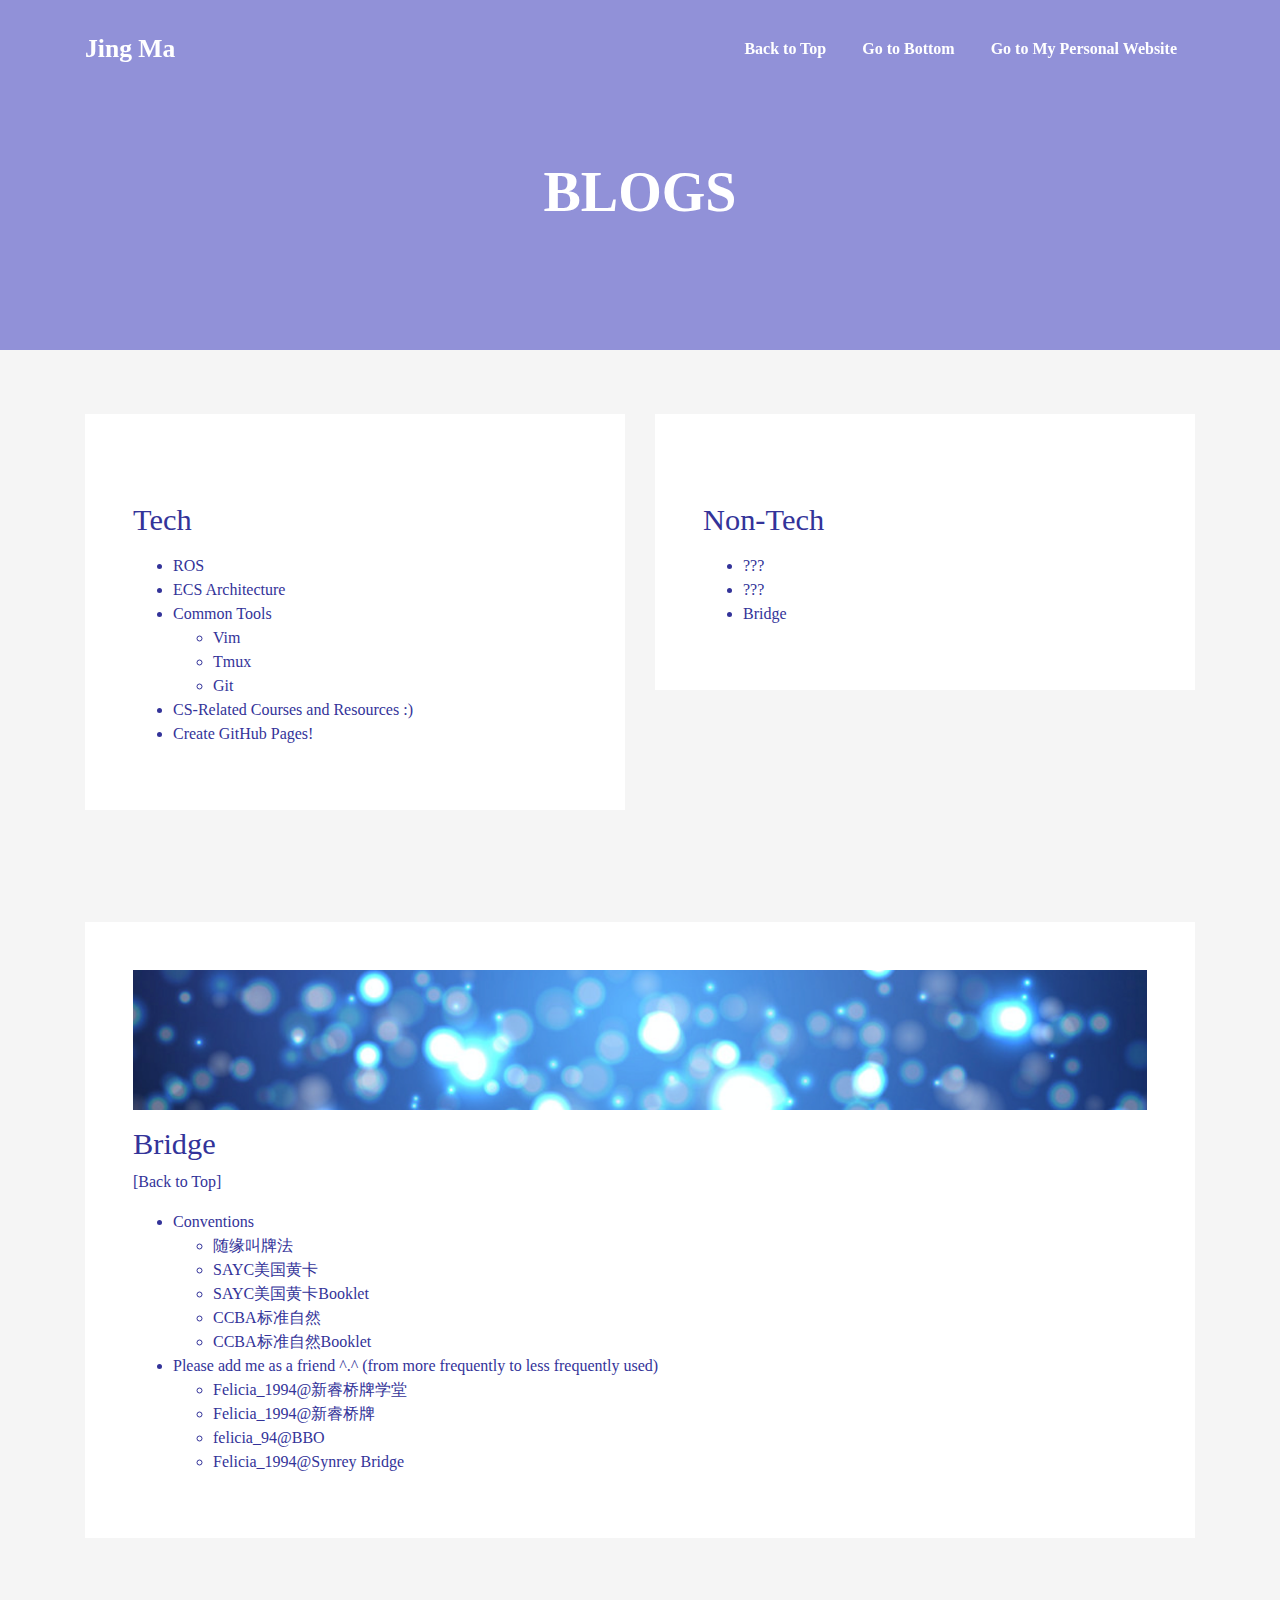
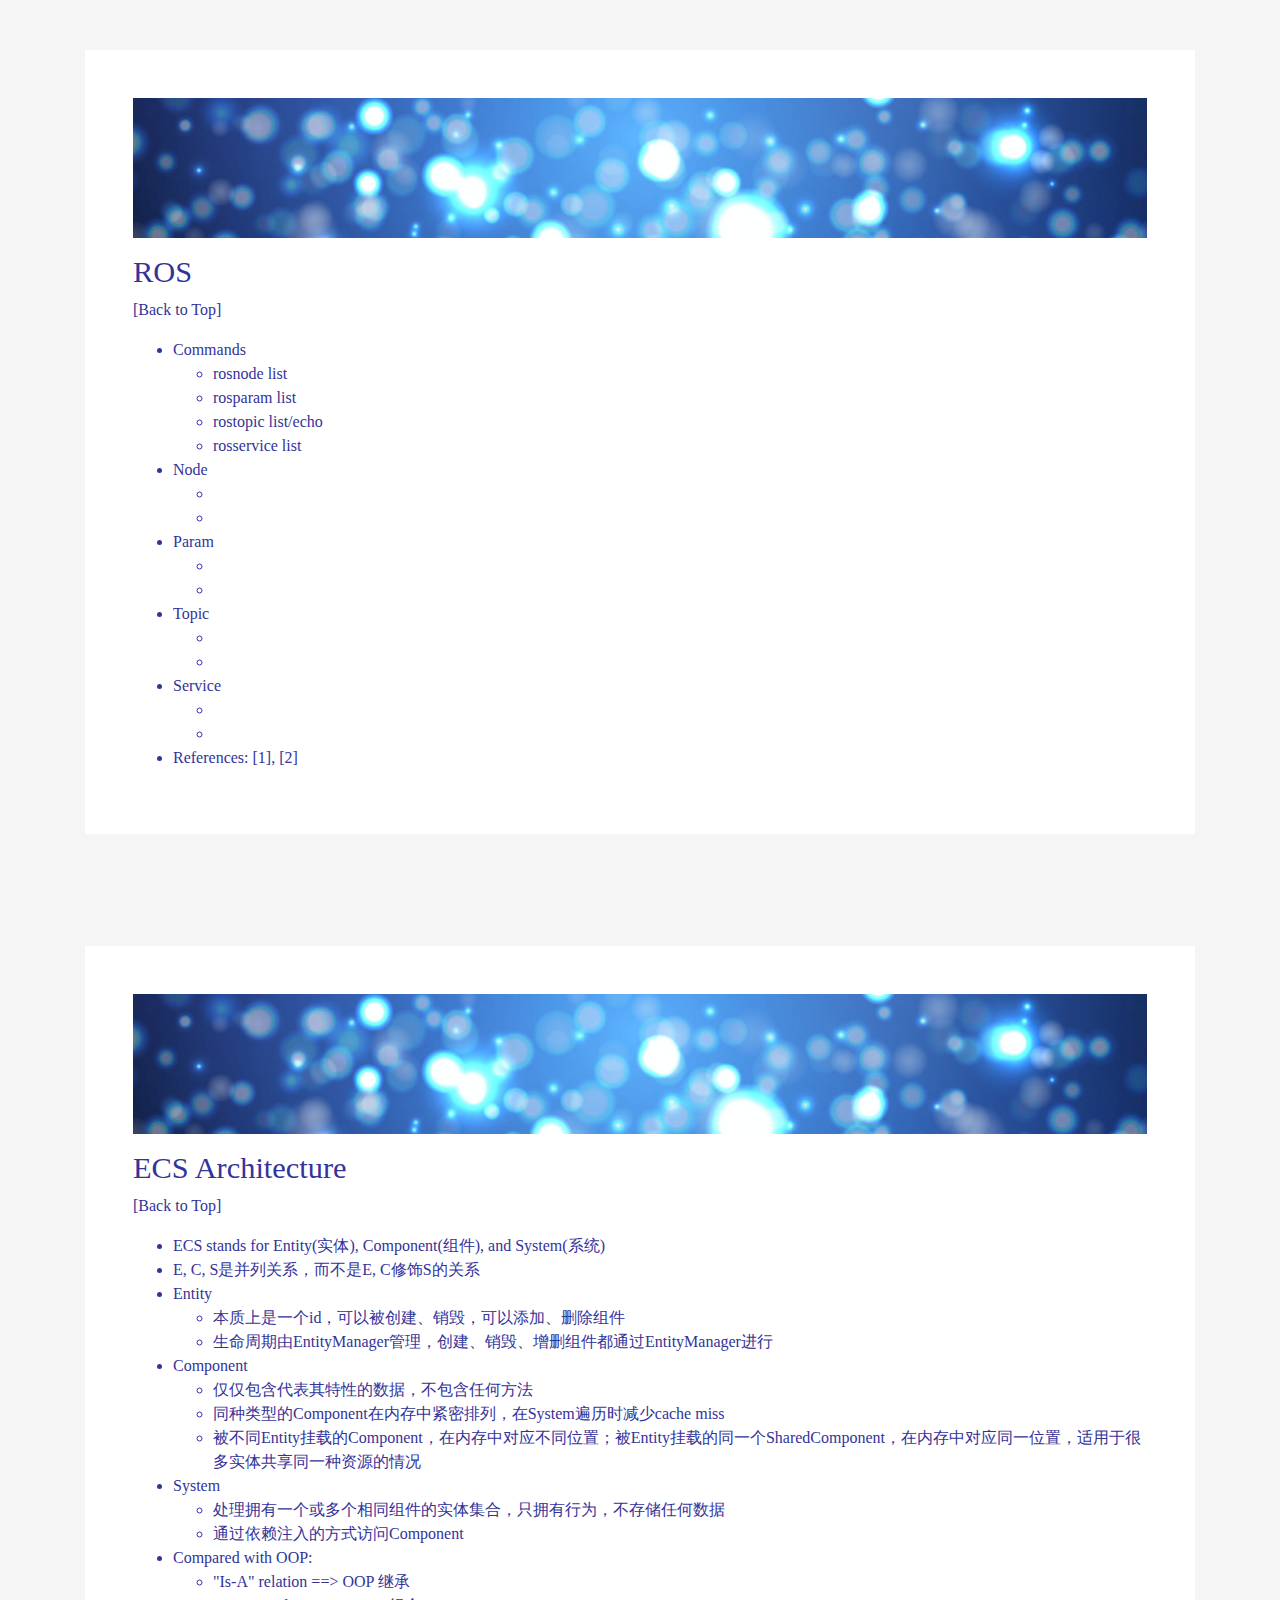
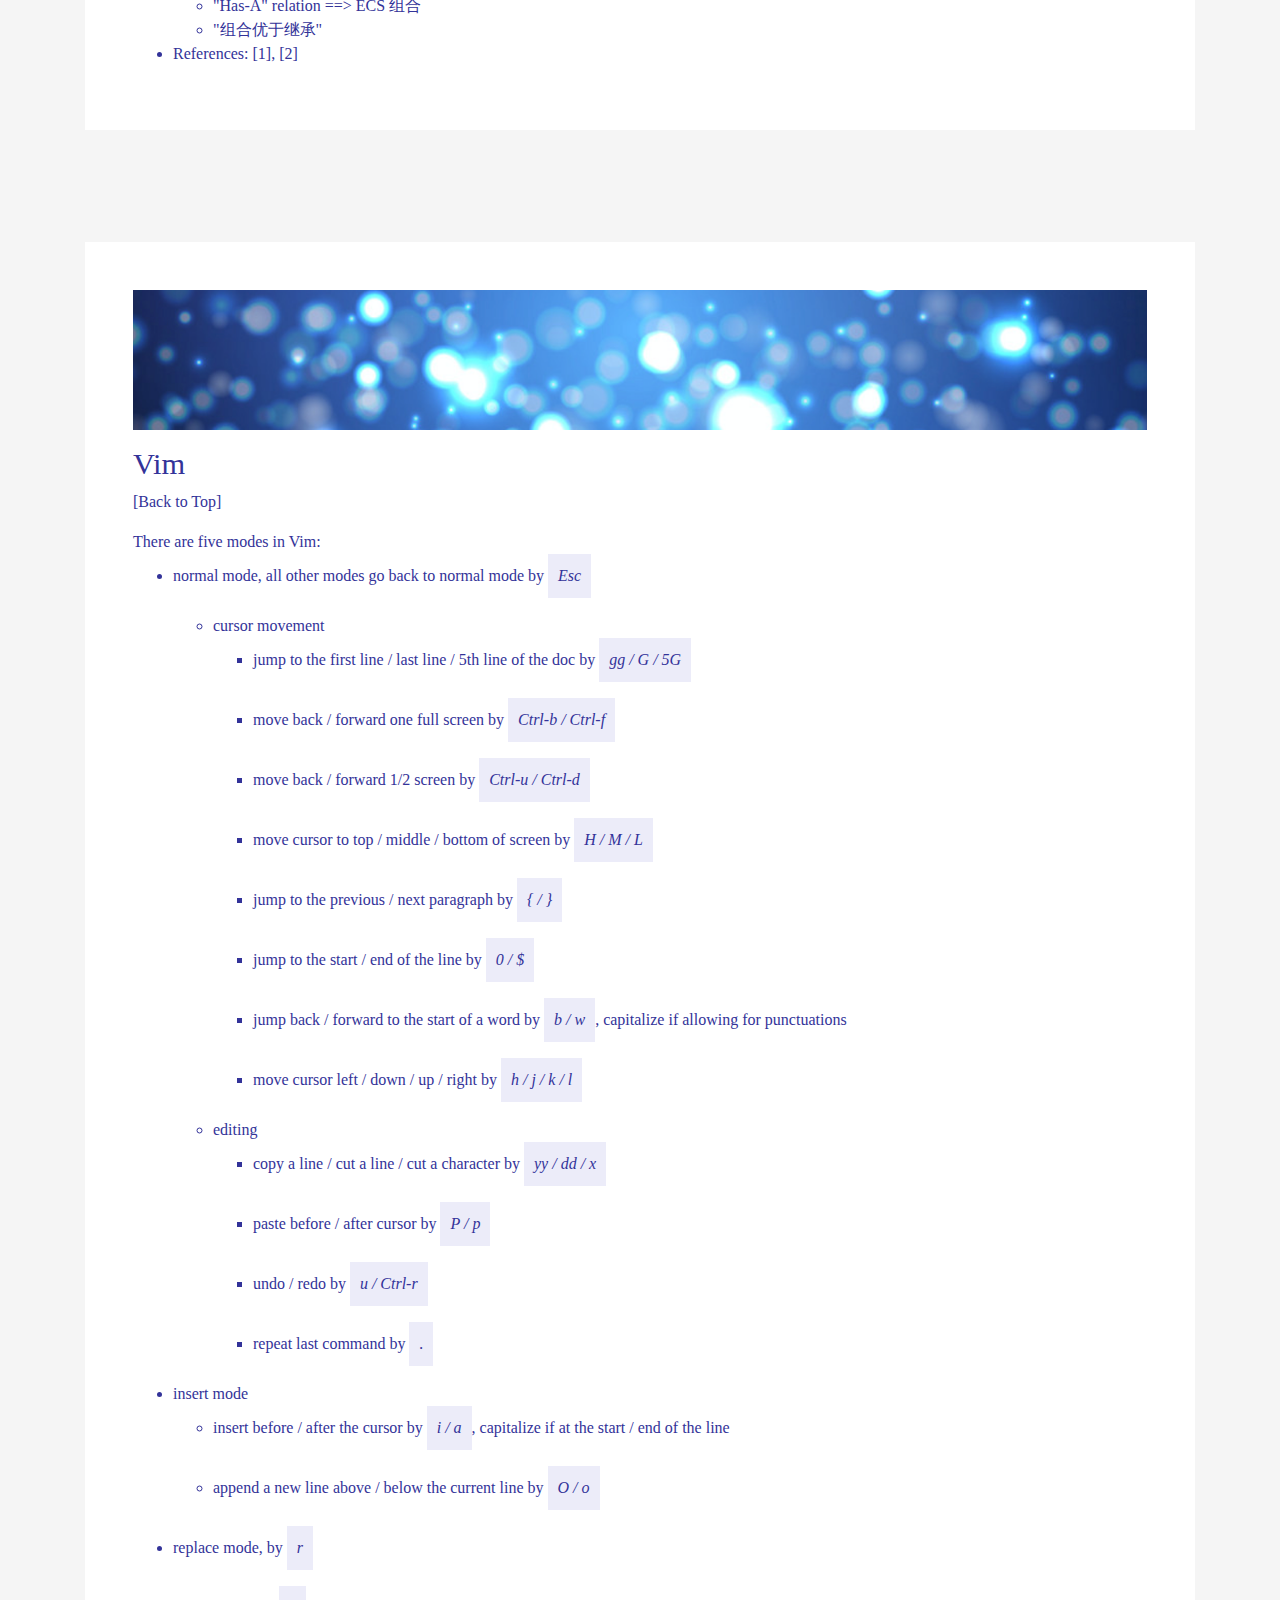
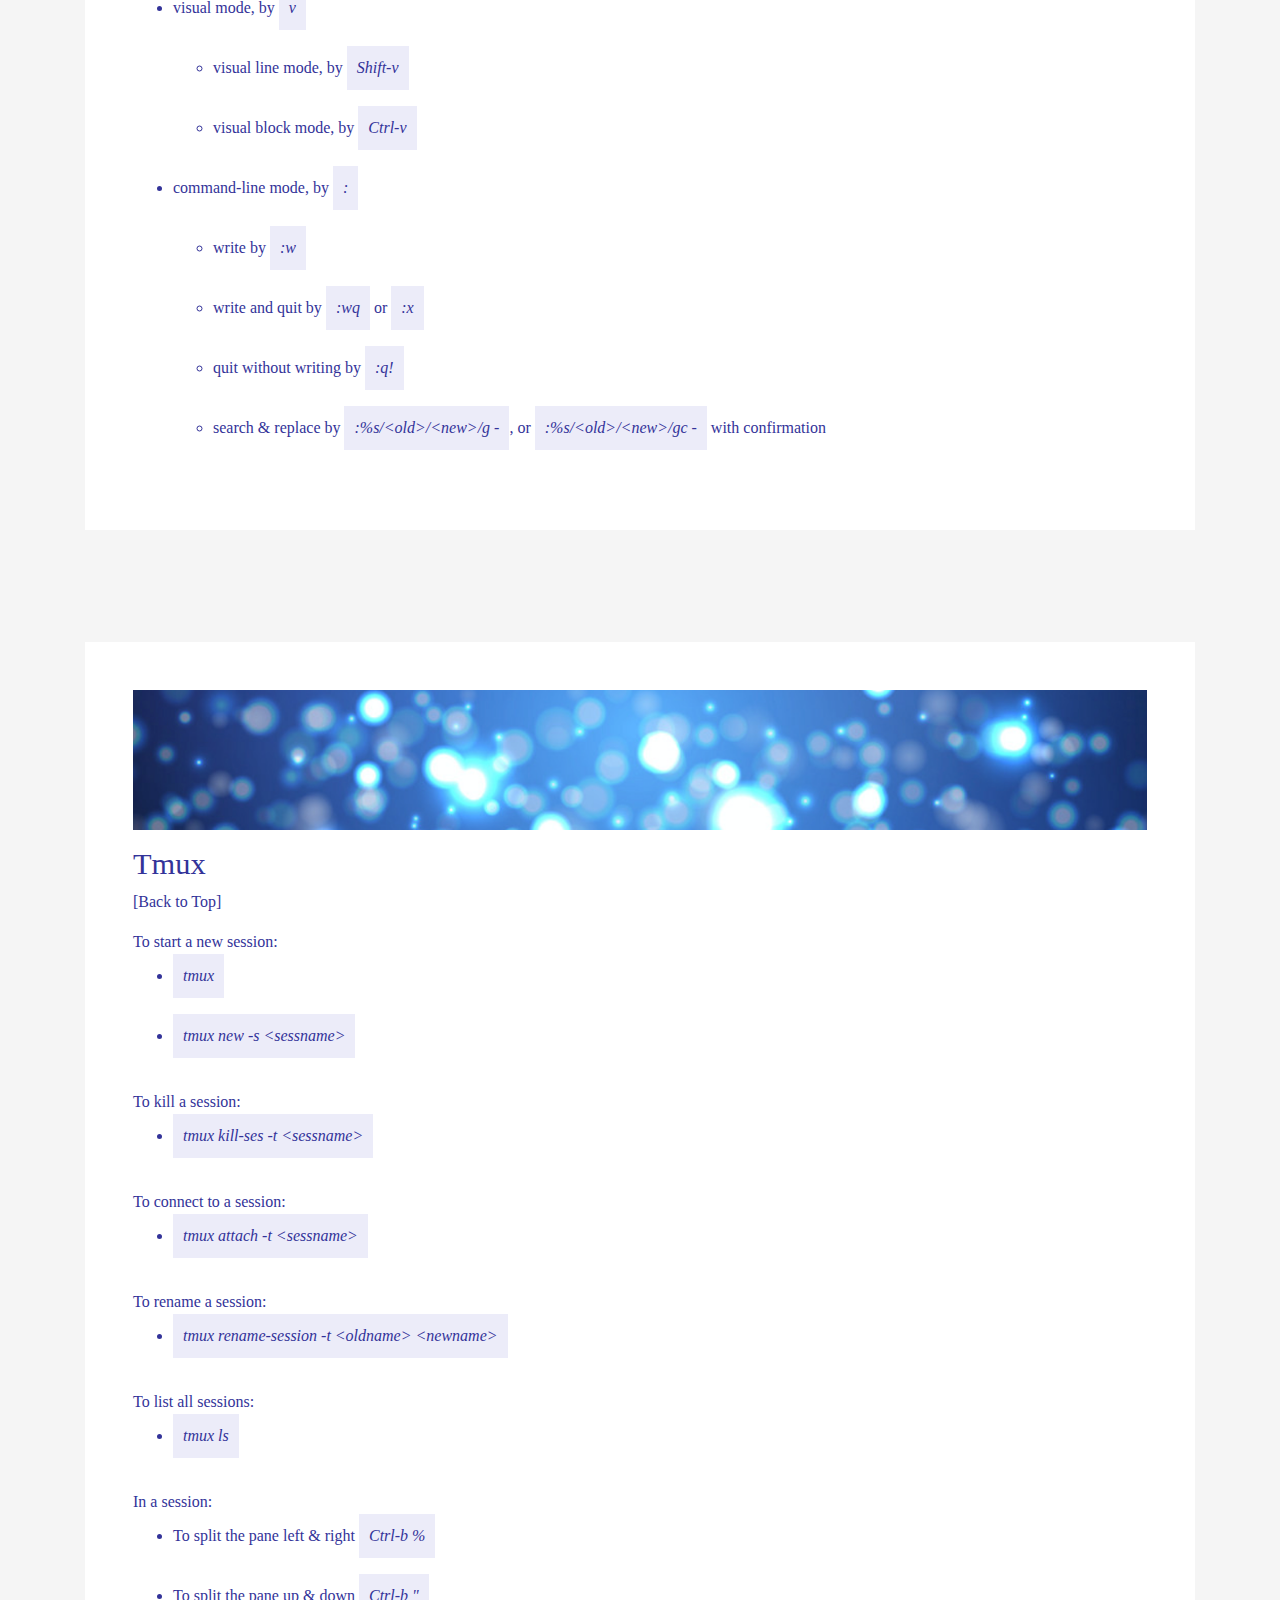
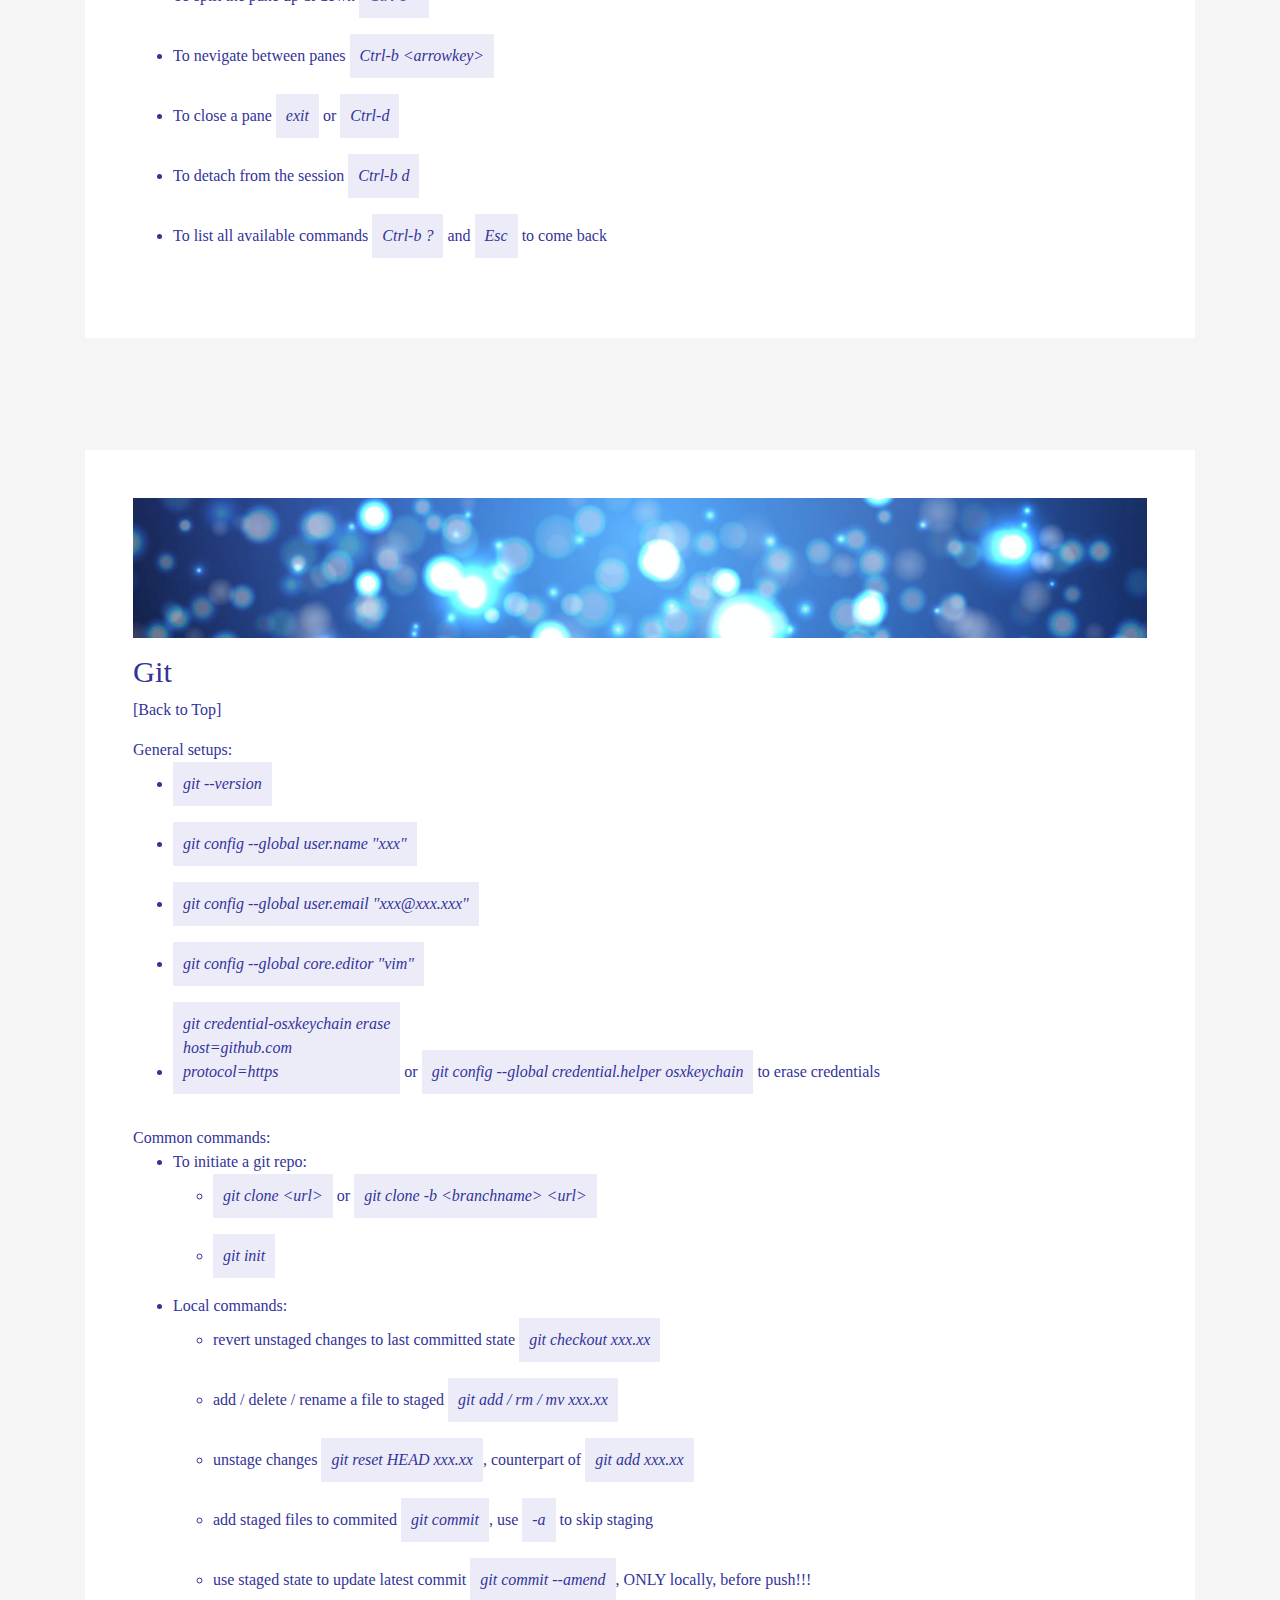
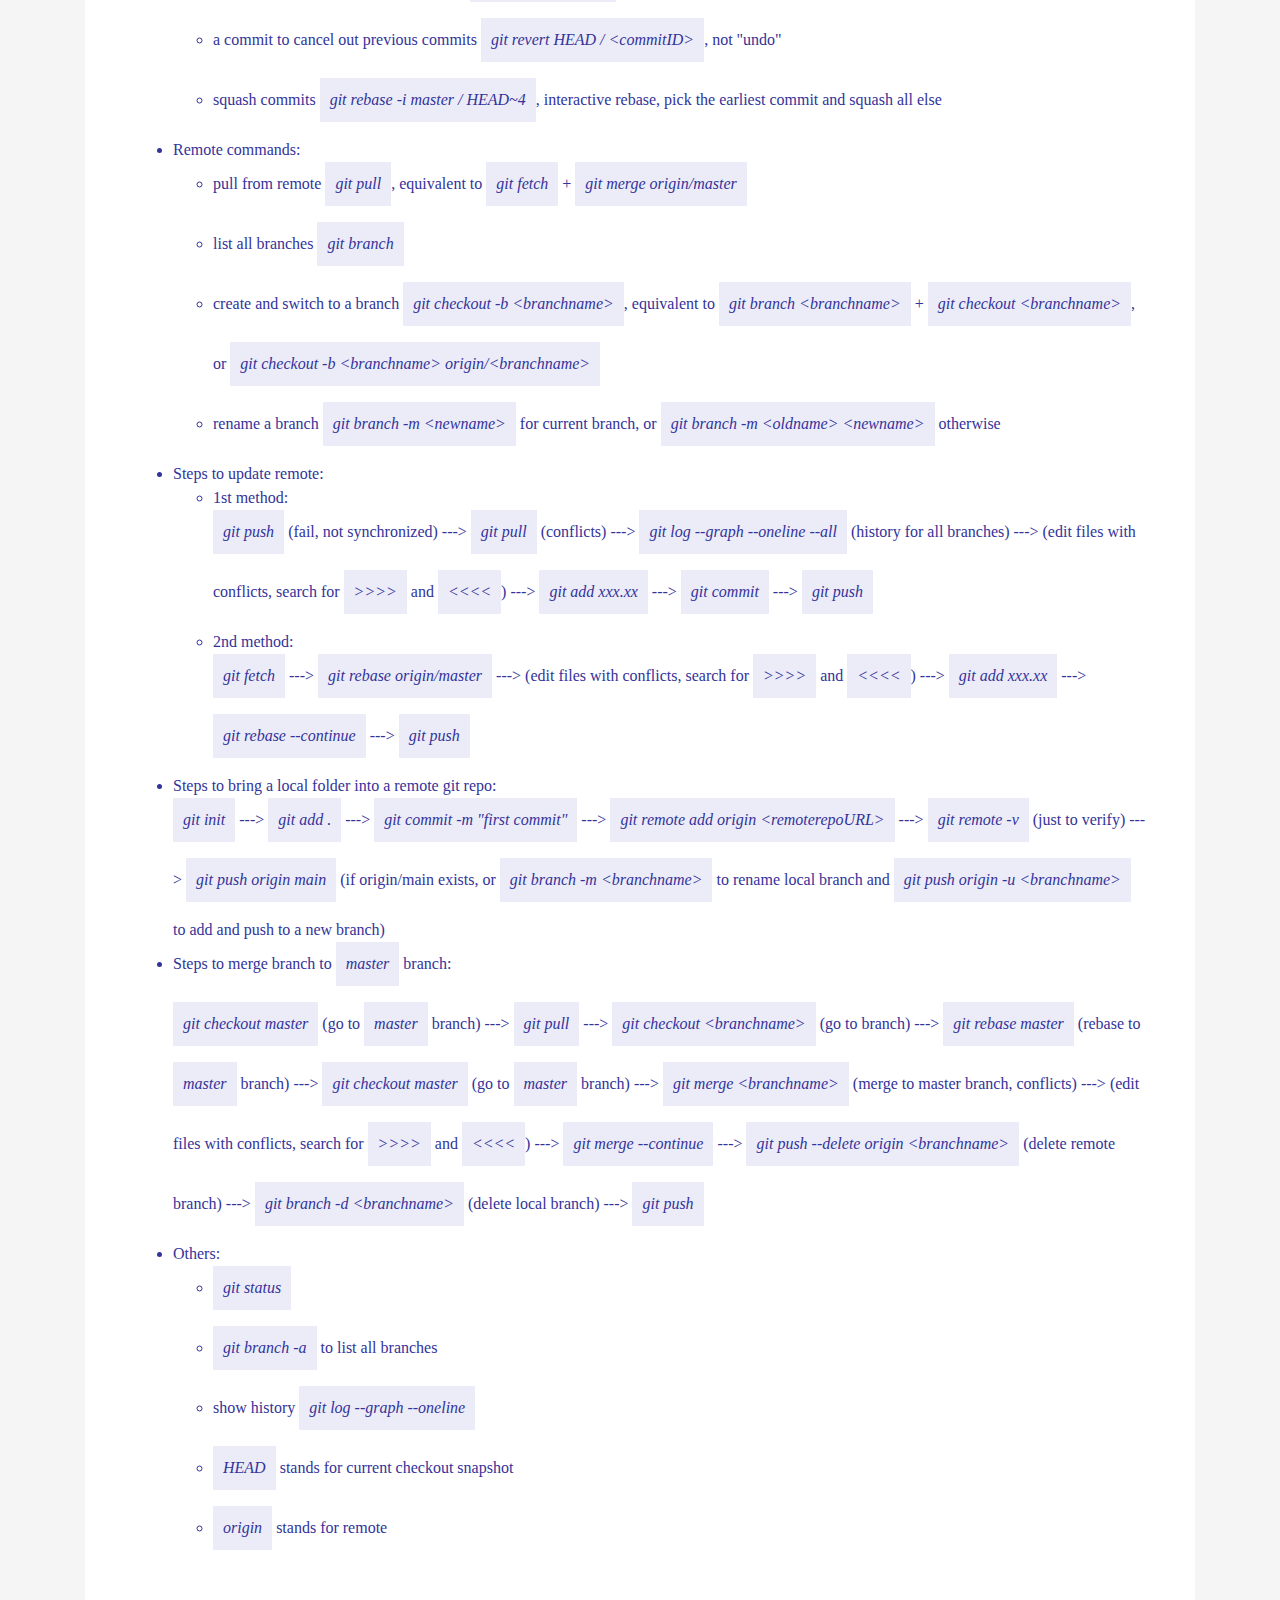
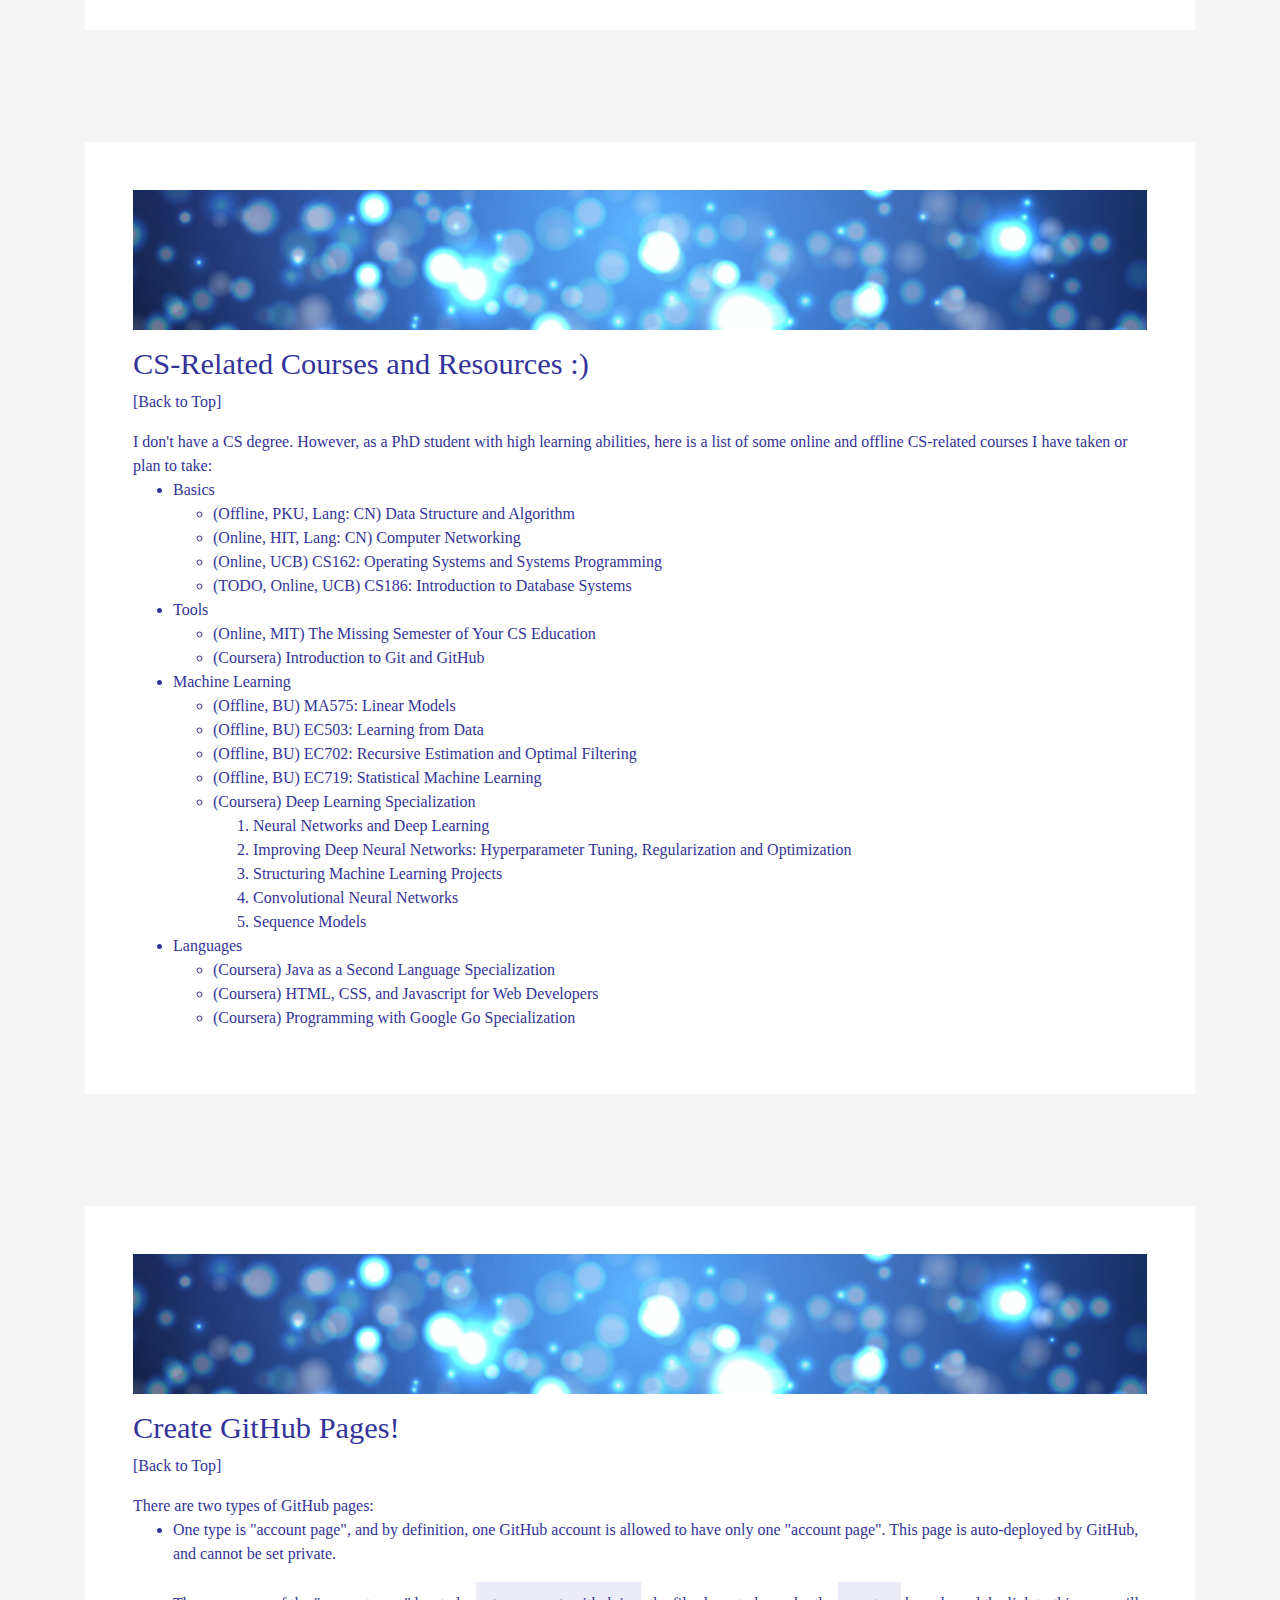
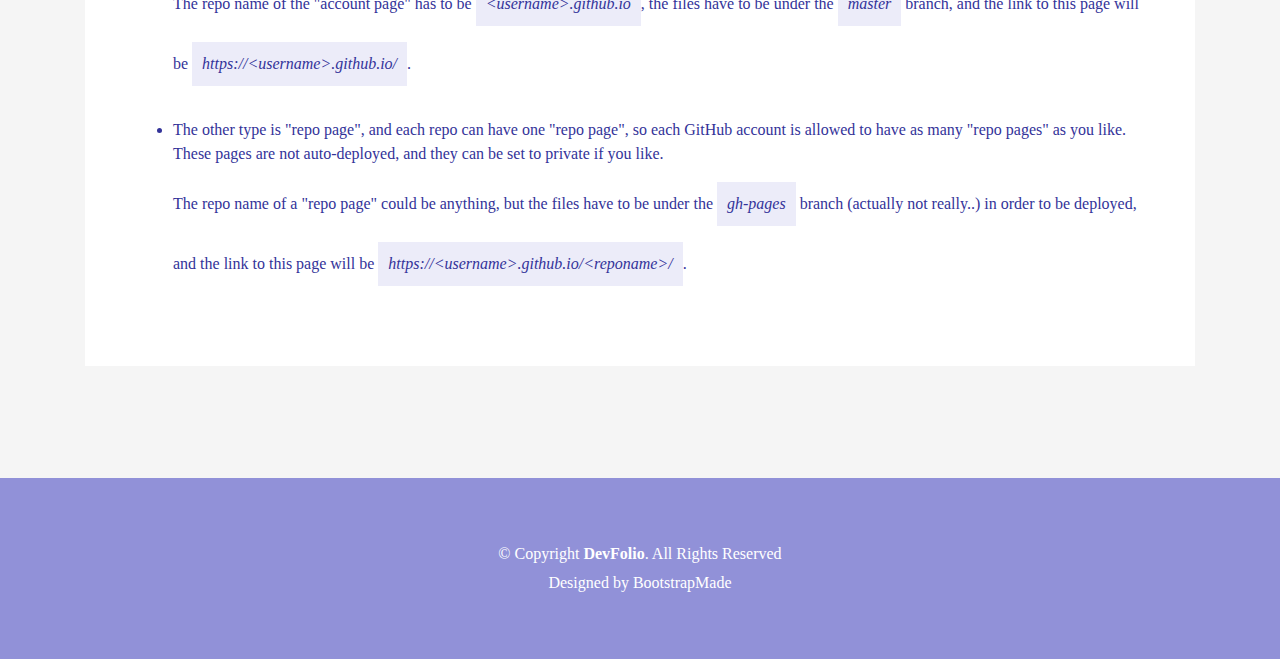
==== index.html @ 7a1efc6f "update courses list" ====
<!DOCTYPE html>
<html lang="en">
<head>
  <meta charset="utf-8">
  <title>Jing Ma's Blogs</title>
  <meta content="width=device-width, initial-scale=1.0" name="viewport">
  <meta content="" name="keywords">
  <meta content="" name="description">

  <!-- Favicons -->
  <link href="img/logo_blue.jpg" rel="icon">

  <!-- Bootstrap CSS File -->
  <link href="lib/bootstrap/css/bootstrap.min.css" rel="stylesheet">

  <!-- Libraries CSS Files -->
  <link href="lib/font-awesome/css/font-awesome.min.css" rel="stylesheet">
  <link href="lib/animate/animate.min.css" rel="stylesheet">
  <link href="lib/ionicons/css/ionicons.min.css" rel="stylesheet">
  <link href="lib/owlcarousel/assets/owl.carousel.min.css" rel="stylesheet">
  <link href="lib/lightbox/css/lightbox.min.css" rel="stylesheet">

  <!-- Main Stylesheet File -->
  <link href="css/style.css" rel="stylesheet">

  <!-- =======================================================
    Theme Name: DevFolio
    Theme URL: https://bootstrapmade.com/devfolio-bootstrap-portfolio-html-template/
    Author: BootstrapMade.com
    License: https://bootstrapmade.com/license/
  ======================================================= -->
</head>

<body style="color: #333399; font-family:'Comic Sans MS';">

  <!--/ Nav Star /-->
  <nav id="nav" class="navbar navbar-b navbar-trans navbar-expand-md fixed-top" id="mainNav">
    <div class="container" style="color: #fff;">
      <a class="navbar-brand js-scroll" name="page-top">Jing Ma</a>
      <button class="navbar-toggler collapsed" type="button" data-toggle="collapse" data-target="#navbarDefault"
        aria-controls="navbarDefault" aria-expanded="false" aria-label="Toggle navigation">
        <span></span>
        <span></span>
        <span></span>
      </button>
      <div class="navbar-collapse collapse justify-content-end" id="navbarDefault">
        <ul class="navbar-nav">
          <li class="nav-item">
            <a class="nav-link js-scroll" href="#top">Back to Top</a>
          </li>
          <li class="nav-item">
            <a class="nav-link js-scroll" href="#bottom">Go to Bottom</a>
          </li>
          <li class="nav-item">
          <a class="nav-link js-scroll" href="https://felicia1994.github.io/" target="_blank">Go to My Personal Website</a>
          </li>
        </ul>
      </div>
    </div>
  </nav>
  <!--/ Nav End /-->

  <!--/ Intro Skew Star /-->
  <div id="top" class="intro intro-single route bg-image" style="background-image: url(img/gallery.jpg)">
    <div class="overlay-mf"></div>
    <div class="intro-content display-table">
      <div class="table-cell">
        <div class="container">
          <h2 class="intro-title mb-4">Blogs</h2>
        </div>
      </div>
    </div>
  </div>
  <!--/ Intro Skew End /-->

<!--/ Contents /-->
  <section class="blog-wrapper sect-pt4" id="contents">
    <div class="container">
      <div class="row">
        <div class="col-md-6">
          <div class="post-box">
            <div class="post-thumb">
              <img src="img/divider.jpg" class="img-fluid" alt="">
            </div>
            <div class="post-meta">
              <h1 class="article-title">Tech</h1>
            </div>
            <div class="article-content">
              <ul>
                <li><a href="#ros">ROS</a></li>
                <li><a href="#ecs-architecture">ECS Architecture</a></li>
                <li>Common Tools
                  <ul>
                    <li><a href="#vim">Vim</a></li>
                    <li><a href="#tmux">Tmux</a></li>
                    <li><a href="#git">Git</a></li>
                  </ul>
                </li>
                <li><a href="#cs-related-courses-and-resources">CS-Related Courses and Resources :)</a></li>
                <li><a href="#create-github-pages">Create GitHub Pages!</a></li>
              </ul>
            </div>
          </div>
        </div>
        <div class="col-md-6">
          <div class="post-box">
            <div class="post-thumb">
              <img src="img/divider.jpg" class="img-fluid" alt="">
            </div>
            <div class="post-meta">
              <h1 class="article-title">Non-Tech</h1>
            </div>
            <div class="article-content">
              <ul>
                <li><a href="#">???</a></li>
                <li><a href="#">???</a></li>
                <li><a href="#bridge">Bridge</a></li>
              </ul>
            </div>
          </div>
        </div>
      </div>
    </div>
  </section>
  <!--/ Section Blog-Single End /-->

<!--/ Bridge /-->
  <section class="blog-wrapper sect-pt4" id="bridge">
    <div class="container">
      <div class="row">
        <div class="col-md-12">
          <div class="post-box">
            <div class="post-thumb">
              <img src="img/divider_cut2.jpg" class="img-fluid" alt="">
            </div>
            <div class="post-meta">
              <h1 class="article-title">Bridge</h1>
              <a href="#top">[Back to Top]</a>
            </div>
            <div class="article-content">              
              <ul>
                <li>Conventions
                  <ul>
                    <li>随缘叫牌法</li>
                    <li><a href="https://github.com/Felicia1994/blogs/blob/main/files/SAYC%E7%BE%8E%E5%9B%BD%E9%BB%84%E5%8D%A1.pdf" target="_blank">SAYC美国黄卡</a></li>
                    <li><a href="https://github.com/Felicia1994/blogs/blob/main/files/SAYC%E7%BE%8E%E5%9B%BD%E9%BB%84%E5%8D%A1Booklet.pdf" target="_blank">SAYC美国黄卡Booklet</a></li>
                    <li><a href="https://github.com/Felicia1994/blogs/blob/main/files/CCBA%E6%A0%87%E5%87%86%E8%87%AA%E7%84%B6.pdf" target="_blank">CCBA标准自然</a></li>
                    <li><a href="https://github.com/Felicia1994/blogs/blob/main/files/CCBA%E6%A0%87%E5%87%86%E8%87%AA%E7%84%B6Booklet.pdf" target="_blank">CCBA标准自然Booklet</a></li>
                  </ul>
                </li>
                <li>Please add me as a friend ^.^ (from more frequently to less frequently used)
                  <ul>
                    <li>Felicia_1994@新睿桥牌学堂</li>
                    <li>Felicia_1994@新睿桥牌</li>
                    <li>felicia_94@BBO</li>
                    <li>Felicia_1994@Synrey Bridge</li>
                  </ul>
                </li>
              </ul>
            </div>
          </div>
        </div>
      </div>
    </div>
  </section>
  <!--/ Bridge End /-->


<!--/ ROS /-->
  <section class="blog-wrapper sect-pt4" id="ros">
    <div class="container">
      <div class="row">
        <div class="col-md-12">
          <div class="post-box">
            <div class="post-thumb">
              <img src="img/divider_cut2.jpg" class="img-fluid" alt="">
            </div>
            <div class="post-meta">
              <h1 class="article-title">ROS</h1>
              <a href="#top">[Back to Top]</a>
            </div>
            <div class="article-content">              
              <ul>
                <li>Commands
                  <ul>
                    <li>rosnode list</li>
                    <li>rosparam list</li>
                    <li>rostopic list/echo</li>
                    <li>rosservice list</li>
                  </ul>
                </li>
                <li>Node
                  <ul>
                    <li></li>
                    <li></li>
                  </ul>
                </li>
                <li>Param
                  <ul>
                    <li></li>
                    <li></li>
                  </ul>
                </li>
                <li>Topic
                  <ul>
                    <li></li>
                    <li></li>
                  </ul>
                </li>
                <li>Service
                  <ul>
                    <li></li>
                    <li></li>
                  </ul>
                </li>
                <li>
                  References: 
                  <a href="" target="_blank">[1]</a>, 
                  <a href="" target="_blank">[2]</a>
                </li>
              </ul>
            </div>
          </div>
        </div>
      </div>
    </div>
  </section>
  <!--/ ROS End /-->

<!--/ ECS Architecture /-->
  <section class="blog-wrapper sect-pt4" id="ecs-architecture">
    <div class="container">
      <div class="row">
        <div class="col-md-12">
          <div class="post-box">
            <div class="post-thumb">
              <img src="img/divider_cut2.jpg" class="img-fluid" alt="">
            </div>
            <div class="post-meta">
              <h1 class="article-title">ECS Architecture</h1>
              <a href="#top">[Back to Top]</a>
            </div>
            <div class="article-content">              
              <ul>
                <li>ECS stands for Entity(实体), Component(组件), and System(系统)</li>
                <li>E, C, S是并列关系，而不是E, C修饰S的关系</li>
                <li>Entity
                  <ul>
                    <li>本质上是一个id，可以被创建、销毁，可以添加、删除组件</li>
                    <li>生命周期由EntityManager管理，创建、销毁、增删组件都通过EntityManager进行</li>
                  </ul>
                </li>
                <li>Component
                  <ul>
                    <li>仅仅包含代表其特性的数据，不包含任何方法</li>
                    <li>同种类型的Component在内存中紧密排列，在System遍历时减少cache miss</li>
                    <li>被不同Entity挂载的Component，在内存中对应不同位置；被Entity挂载的同一个SharedComponent，在内存中对应同一位置，适用于很多实体共享同一种资源的情况</li>
                  </ul>
                </li>
                <li>System
                  <ul>
                    <li>处理拥有一个或多个相同组件的实体集合，只拥有行为，不存储任何数据</li>
                    <li>通过依赖注入的方式访问Component</li>
                  </ul>
                </li>
                <li>Compared with OOP:
                  <ul>
                    <li>"Is-A" relation ==&gt OOP 继承</li>
                    <li>"Has-A" relation ==&gt ECS 组合</li>
                    <li>"组合优于继承"</li>
                  </ul>
                </li>
                <li>
                  References: 
                  <a href="https://zhuanlan.zhihu.com/p/30538626" target="_blank">[1]</a>, 
                  <a href="https://johnyoung404.github.io/2019/06/27/ECS%E6%9E%B6%E6%9E%84%E7%AE%80%E4%BB%8B/" target="_blank">[2]</a>
                </li>
              </ul>
            </div>
          </div>
        </div>
      </div>
    </div>
  </section>
  <!--/ ECS Architecture End /-->

  <!--/ Vim /-->
  <section class="blog-wrapper sect-pt4" id="vim">
    <div class="container">
      <div class="row">
        <div class="col-md-12">
          <div class="post-box">
            <div class="post-thumb">
              <img src="img/divider_cut2.jpg" class="img-fluid" alt="">
            </div>
            <div class="post-meta">
              <h1 class="article-title">Vim</h1>
              <a href="#top">[Back to Top]</a>
            </div>
            <div class="article-content">
              There are five modes in Vim:
              <ul>
                <li>
                  normal mode, all other modes go back to normal mode by <nobr class="blockquote">Esc</nobr>
                  <ul>
                    <li>
                      cursor movement
                      <ul>
                        <li>jump to the first line / last line / 5th line of the doc by <nobr class="blockquote"> gg / G / 5G </nobr></li>
                        <li>move back / forward one full screen by <nobr class="blockquote"> Ctrl-b / Ctrl-f </nobr></li>
                        <li>move back / forward 1/2 screen by <nobr class="blockquote"> Ctrl-u / Ctrl-d </nobr></li>
                        <li>move cursor to top / middle / bottom of screen by <nobr class="blockquote"> H / M / L </nobr></li>
                        <li>jump to the previous / next paragraph by <nobr class="blockquote"> { / } </nobr></li>
                        <li>jump to the start / end of the line by <nobr class="blockquote"> 0 / $ </nobr></li>
                        <li>
                          jump back / forward to the start of a word by <nobr class="blockquote"> b / w </nobr>,
                          capitalize if allowing for punctuations
                        </li>
                        <li>move cursor left / down / up / right by <nobr class="blockquote"> h / j / k / l </nobr></li>
                      </ul>
                    </li>
                    <li>
                      editing
                      <ul>
                        <li>copy a line / cut a line / cut a character by <nobr class="blockquote"> yy / dd / x </nobr></li>
                        <li>paste before / after cursor by <nobr class="blockquote"> P / p </nobr></li>
                        <li>undo / redo by <nobr class="blockquote"> u / Ctrl-r </nobr></li>
                        <li>repeat last command by <nobr class="blockquote"> . </nobr></li>
                      </ul>
                    </li>
                  </ul>
                </li>
                <li>
                  insert mode
                  <ul>
                    <li>
                      insert before / after the cursor by <nobr class="blockquote"> i / a </nobr>,
                      capitalize if at the start / end of the line
                    </li>
                    <li>append a new line above / below the current line by <nobr class="blockquote"> O / o </nobr></li>
                  </ul>
                </li>
                <li>replace mode, by <nobr class="blockquote">r</nobr></li>
                <li>
                  visual mode, by <nobr class="blockquote">v</nobr>
                  <ul>
                    <li>visual line mode, by <nobr class="blockquote">Shift-v</nobr></li>
                    <li>visual block mode, by <nobr class="blockquote">Ctrl-v</nobr></li>
                  </ul>
                </li>
                <li>
                  command-line mode, by <nobr class="blockquote">:</nobr>
                  <ul>
                    <li>write by <nobr class="blockquote"> :w </nobr></li>
                    <li>write and quit by <nobr class="blockquote"> :wq </nobr> or <nobr class="blockquote"> :x </nobr></li>
                    <li>quit without writing by <nobr class="blockquote"> :q! </nobr></li>
                    <li>search & replace by <nobr class="blockquote"> :%s/&ltold&gt/&ltnew&gt/g - </nobr>, or <nobr class="blockquote"> :%s/&ltold&gt/&ltnew&gt/gc - </nobr> with confirmation</li>
                  </ul>
                </li>
              </ul>
            </div>
          </div>
        </div>
      </div>
    </div>
  </section>
  <!--/ Vim End /-->

  <!--/ Tmux /-->
  <section class="blog-wrapper sect-pt4" id="tmux">
    <div class="container">
      <div class="row">
        <div class="col-md-12">
          <div class="post-box">
            <div class="post-thumb">
              <img src="img/divider_cut2.jpg" class="img-fluid" alt="">
            </div>
            <div class="post-meta">
              <h1 class="article-title">Tmux</h1>
              <a href="#top">[Back to Top]</a>
            </div>
            <div class="article-content">
              To start a new session:
              <ul>
                <li>
                  <nobr class="blockquote">tmux</nobr>
                </li>
                <li>
                  <nobr class="blockquote">tmux new -s &ltsessname&gt</nobr>
                </li>
              </ul>
              To kill a session:
              <ul>
                <li>
                  <nobr class="blockquote">tmux kill-ses -t &ltsessname&gt</nobr>
                </li>
              </ul>
              To connect to a session:
              <ul>
                <li>
                  <nobr class="blockquote">tmux attach -t &ltsessname&gt</nobr>
                </li>
              </ul>
              To rename a session:
              <ul>
                <li>
                  <nobr class="blockquote">tmux rename-session -t &ltoldname&gt &ltnewname&gt</nobr>
                </li>
              </ul>
              To list all sessions:
              <ul>
                <li>
                  <nobr class="blockquote">tmux ls</nobr>
                </li>
              </ul>
              In a session:
              <ul>
                <li>To split the pane left & right <nobr class="blockquote">Ctrl-b %</nobr></li>
                <li>To split the pane up & down <nobr class="blockquote">Ctrl-b "</nobr></li>
                <li>To nevigate between panes <nobr class="blockquote">Ctrl-b &ltarrowkey&gt</nobr></li>
                <li>To close a pane <nobr class="blockquote">exit</nobr> or <nobr class="blockquote">Ctrl-d</nobr></li>
                <li>To detach from the session <nobr class="blockquote">Ctrl-b d</nobr></li>
                <li>
                  To list all available commands <nobr class="blockquote">Ctrl-b ?</nobr>
                  and <nobr class="blockquote">Esc</nobr> to come back
                </li>
              </ul>
            </div>
          </div>
        </div>
      </div>
    </div>
  </section>
  <!--/ Tmux End /-->

  <!--/ Git /-->
  <section class="blog-wrapper sect-pt4" id="git">
    <div class="container">
      <div class="row">
        <div class="col-md-12">
          <div class="post-box">
            <div class="post-thumb">
              <img src="img/divider_cut2.jpg" class="img-fluid" alt="">
            </div>
            <div class="post-meta">
              <h1 class="article-title">Git</h1>
              <a href="#top">[Back to Top]</a>
            </div>
            <div class="article-content">
              General setups:
              <ul>
                <li><nobr class="blockquote">git --version</nobr></li>
                <li><nobr class="blockquote">git config --global user.name "xxx"</nobr></li>
                <li><nobr class="blockquote">git config --global user.email "xxx@xxx.xxx"</nobr></li>
                <li><nobr class="blockquote">git config --global core.editor "vim"</nobr></li>
                <li>
                  <div class="blockquote">
                    git credential-osxkeychain erase<br>host=github.com<br>protocol=https
                  </div>
                  or <nobr class="blockquote">git config --global credential.helper osxkeychain</nobr>
                  to erase credentials
                </li>
                
              </ul>
              Common commands:
              <ul>
                <li>
                  To initiate a git repo:
                  <ul>
                    <li><nobr class="blockquote">git clone &lturl&gt</nobr> or <nobr class="blockquote">git clone -b &ltbranchname&gt &lturl&gt</nobr></li>
                    <li><nobr class="blockquote">git init</nobr></li>
                  </ul>
                </li>
                <li>
                  Local commands:
                  <ul>
                    <li>revert unstaged changes to last committed state <nobr class="blockquote">git checkout xxx.xx</nobr></li>
                    <li>add / delete / rename a file to staged <nobr class="blockquote">git add / rm / mv xxx.xx</nobr></li>
                    <li>
                      unstage changes <nobr class="blockquote">git reset HEAD xxx.xx</nobr>,
                      counterpart of <nobr class="blockquote">git add xxx.xx</nobr>
                    </li>
                    <li>
                      add staged files to commited <nobr class="blockquote">git commit</nobr>,
                      use <nobr class="blockquote">-a</nobr> to skip staging
                    </li>
                    <li>
                      use staged state to update latest commit <nobr class="blockquote">git commit --amend</nobr>,
                      ONLY locally, before push!!!
                    </li>
                    <li>
                      a commit to cancel out previous commits <nobr class="blockquote">git revert HEAD / &ltcommitID&gt</nobr>,
                      not "undo"
                    </li>
                    <li>
                      squash commits <nobr class="blockquote">git rebase -i master / HEAD~4</nobr>,
                      interactive rebase,
                      pick the earliest commit and squash all else
                    </li>
                  </ul>
                </li>
                <li>
                  Remote commands:
                  <ul>
                    <li>
                      pull from remote <nobr class="blockquote">git pull</nobr>,
                      equivalent to <nobr class="blockquote">git fetch</nobr> + <nobr class="blockquote">git merge origin/master</nobr>
                    </li>
                    <li>list all branches <nobr class="blockquote">git branch</nobr></li>
                    <li>
                      create and switch to a branch <nobr class="blockquote">git checkout -b &ltbranchname&gt</nobr>,
                      equivalent to <nobr class="blockquote">git branch &ltbranchname&gt</nobr> + <nobr class="blockquote">git checkout &ltbranchname&gt</nobr>, or <nobr class="blockquote">git checkout -b &ltbranchname&gt origin/&ltbranchname&gt</nobr>
                    </li>
                    <li>
                      rename a branch <nobr class="blockquote">git branch -m &ltnewname&gt</nobr> for current branch,
                      or <nobr class="blockquote">git branch -m &ltoldname&gt &ltnewname&gt</nobr> otherwise</nobr>
                    </li>
                  </ul>
                </li>
                <li>
                  Steps to update remote:
                  <ul>
                    <li>
                      1st method:
                      <br>
                      <div class="blockquote">git push</div> (fail, not synchronized)
                      ---> <div class="blockquote">git pull</div> (conflicts)
                      ---> <div class="blockquote">git log --graph --oneline --all</div> (history for all branches)
                      ---> (edit files with conflicts, search for <div class="blockquote">&gt&gt&gt&gt</div> and <div class="blockquote">&lt&lt&lt&lt</div>)
                      ---> <div class="blockquote">git add xxx.xx</div>
                      ---> <div class="blockquote">git commit</div>
                      ---> <div class="blockquote">git push</div>
                    </li>
                    <li>
                      2nd method:
                      <br>
                      <div class="blockquote">git fetch</div>
                      ---> <div class="blockquote">git rebase origin/master</div>
                      ---> (edit files with conflicts, search for <div class="blockquote">&gt&gt&gt&gt</div> and <div class="blockquote">&lt&lt&lt&lt</div>)
                      ---> <div class="blockquote">git add xxx.xx</div>
                      ---> <div class="blockquote">git rebase --continue</div>
                      ---> <div class="blockquote">git push</div>
                    </li>
                  </ul>
                </li>
                <li>
                  Steps to bring a local folder into a remote git repo:
                  <br>
                  <div class="blockquote">git init</div>
                  ---> <div class="blockquote">git add .</div>
                  ---> <div class="blockquote">git commit -m "first commit"</div>
                  ---> <div class="blockquote">git remote add origin &ltremoterepoURL&gt</div>
                  ---> <div class="blockquote">git remote -v</div> (just to verify)
                  ---> <div class="blockquote">git push origin main</div> (if origin/main exists, or <div class="blockquote">git branch -m &ltbranchname&gt</div> to rename local branch and <div class="blockquote">git push origin -u &ltbranchname&gt</div> to add and push to a new branch)
                </li>
                <li>
                  Steps to merge branch to <div class="blockquote">master</div> branch:
                  <br>
                  <div class="blockquote">git checkout master</div> (go to <div class="blockquote">master</div> branch)
                  ---> <div class="blockquote">git pull</div>
                  ---> <div class="blockquote">git checkout &ltbranchname&gt</div> (go to branch)
                  ---> <div class="blockquote">git rebase master</div> (rebase to <div class="blockquote">master</div> branch)
                  ---> <div class="blockquote">git checkout master</div> (go to <div class="blockquote">master</div> branch)
                  ---> <div class="blockquote">git merge &ltbranchname&gt</div> (merge to master branch, conflicts)
                  ---> (edit files with conflicts, search for <div class="blockquote">&gt&gt&gt&gt</div> and <div class="blockquote">&lt&lt&lt&lt</div>)
                  ---> <div class="blockquote">git merge --continue</div>
                  ---> <div class="blockquote">git push --delete origin &ltbranchname&gt</div> (delete remote branch)
                  ---> <div class="blockquote">git branch -d &ltbranchname&gt</div> (delete local branch)
                  ---> <div class="blockquote">git push</div>
                </li>
                <li>
                  Others:
                  <ul>
                    <li><nobr class="blockquote">git status</nobr></li>
                    <li><nobr class="blockquote">git branch -a</nobr> to list all branches</li>
                    <li>show history <nobr class="blockquote">git log --graph --oneline</nobr></li>
                    <li><nobr class="blockquote">HEAD</nobr> stands for current checkout snapshot</li>
                    <li><nobr class="blockquote">origin</nobr> stands for remote</li>
                  </ul>
                </li>
              </ul>
            </div>
          </div>
        </div>
      </div>
    </div>
  </section>
  <!--/ Git End /-->

<!--/ CS-Related Courses and Resources /-->
  <section class="blog-wrapper sect-pt4" id="cs-related-courses-and-resources">
    <div class="container">
      <div class="row">
        <div class="col-md-12">
          <div class="post-box">
            <div class="post-thumb">
              <img src="img/divider_cut2.jpg" class="img-fluid" alt="">
            </div>
            <div class="post-meta">
              <h1 class="article-title">CS-Related Courses and Resources :)</h1>
              <a href="#top">[Back to Top]</a>
            </div>
            <div class="article-content">
              I don't have a CS degree.
              However, as a PhD student with high learning abilities,
              here is a list of some online and offline CS-related courses I have taken or plan to take:
              <ul>
              	<li>Basics
              	  <ul>
                  	<li>(Offline, PKU, Lang: CN) Data Structure and Algorithm</li>
              	  	<li>
              	  	  <a href="https://www.bilibili.com/video/BV1Up411Z7hC?from=search&seid=11933338213800872478" target="_blank">
                			(Online, HIT, Lang: CN) Computer Networking
                		  </a>
              		  </li>
              	  	<li>
              	  	  <a href="http://www.infocobuild.com/education/audio-video-courses/computer-science/cs162-spring2015-berkeley.html" target="_blank">
              			  (Online, UCB) CS162: Operating Systems and Systems Programming
              		  </a>
              		  </li>
              		  <li>
              	  	  <a href="https://cs186berkeley.net/" target="_blank">
                			(TODO, Online, UCB) CS186: Introduction to Database Systems
                		  </a>
              		  </li>
              	  </ul>
                </li>
                <li>Tools
              	  <ul>
              	  	<li>
              	  	  <a href="https://missing.csail.mit.edu" target="_blank">
              			(Online, MIT) The Missing Semester of Your CS Education
              		  </a>
              		</li>
              		<li>
              	  	  <a href="https://www.coursera.org/learn/introduction-git-github" target="_blank">
              			(Coursera) Introduction to Git and GitHub
              		  </a>
              		</li>
              	  </ul>
                </li>
                <li>Machine Learning
                  <ul>
                  	<li>(Offline, BU) MA575: Linear Models</li>
                  	<li>(Offline, BU) EC503: Learning from Data</li>
                  	<li>(Offline, BU) EC702: Recursive Estimation and Optimal Filtering</li>
                  	<li>(Offline, BU) EC719: Statistical Machine Learning</li>
                  	<li>
                  	  <a href="https://www.coursera.org/specializations/deep-learning" target="_blank">
                  		(Coursera) Deep Learning Specialization
                  	  </a>
                  	  <ol>
                   		<li>
                   		  <a href="https://www.coursera.org/learn/neural-networks-deep-learning?specialization=deep-learning" target="_blank">
                   			Neural Networks and Deep Learning
                   		  </a>
                   		</li>
                   		<li>
                   		  <a href="https://www.coursera.org/learn/deep-neural-network?specialization=deep-learning" target="_blank">
                   			Improving Deep Neural Networks: Hyperparameter Tuning, Regularization and Optimization
                   		  </a>
                   		</li>
                   		<li>
                   		  <a href="https://www.coursera.org/learn/machine-learning-projects?specialization=deep-learning" target="_blank">
                   			Structuring Machine Learning Projects
                   		  </a>
                   		</li>
                   		<li>
                   		  <a href="https://www.coursera.org/learn/convolutional-neural-networks?specialization=deep-learning" target="_blank">
                   			Convolutional Neural Networks
                   		  </a>
                   		</li>
                   		<li>
                   		  <a href="https://www.coursera.org/learn/nlp-sequence-models?specialization=deep-learning" target="_blank">
                   			Sequence Models
                   		  </a>
                   		</li>
                  	  </ol>
                  	</li>
                  </ul>
                </li>
                <li>Languages
                  <ul>
                  	<li>
                  	  <a href="https://www.coursera.org/specializations/java-programming-language" target="_blank">
              		      (Coursera) Java as a Second Language Specialization
              		    </a>
              		  </li>
                    <li>
                      <a href="https://www.coursera.org/learn/html-css-javascript-for-web-developers" target="_blank">
                        (Coursera) HTML, CSS, and Javascript for Web Developers
                      </a>
                    </li>
                    <li>
                      <a href="https://www.coursera.org/specializations/google-golang" target="_blank">
                        (Coursera) Programming with Google Go Specialization
                      </a>
                    </li>
                  </ul>
                </li>
              </ul>
            </div>
          </div>
        </div>
      </div>
    </div>
  </section>
  <!--/ CS-Related Courses and Resources End /-->





  <!--/ Create Github Pages /-->
  <section class="blog-wrapper sect-pt4" id="create-github-pages">
    <div class="container">
      <div class="row">
        <div class="col-md-12">
          <div class="post-box">
            <div class="post-thumb">
              <img src="img/divider_cut2.jpg" class="img-fluid" alt="">
            </div>
            <div class="post-meta">
              <h1 class="article-title">Create GitHub Pages!</h1>
              <a href="#top">[Back to Top]</a>
            </div>
            <div class="article-content">
              There are two types of GitHub pages:
              <ul>
                <li>
                  <p>
                    One type is "account page",
                    and by definition,
                    one GitHub account is allowed to have only one "account page".
                    This page is auto-deployed by GitHub,
                    and cannot be set private.
                  </p>
                  <p>
                    The repo name of the "account page" has to be
                    <nobr class="blockquote">&ltusername&gt.github.io</nobr>,
                    the files have to be under the <nobr class="blockquote">master</nobr> branch,
                    and the link to this page will be
                    <nobr class="blockquote">https://&ltusername&gt.github.io/</nobr>.
                  </p>
                </li>
                <li>
                  <p>
                    The other type is "repo page",
                    and each repo can have one "repo page",
                    so each GitHub account is allowed to have as many "repo pages" as you like.
                    These pages are not auto-deployed,
                    and they can be set to private if you like.
                  </p>
                  <p>
                    The repo name of a "repo page" could be anything,
                    but the files have to be under the <nobr class="blockquote">gh-pages</nobr> branch (actually not really..) in order to be deployed,
                    and the link to this page will be
                    <nobr class="blockquote">https://&ltusername&gt.github.io/&ltreponame&gt/</nobr>.
                  </p>
                </li>
              </ul>
            </div>
          </div>
        </div>
      </div>
    </div>
  </section>
  <!--/ Create Github Pages End /-->





  <!--/ Section Contact-Footer Star /-->
  <section id="bottom" class="paralax-mf footer-paralax bg-image sect-mt4 route" style="background-image: url(img/gallery.jpg)">
    <div class="overlay-mf"></div>
    <footer>
      <div class="container">
        <div class="row">
          <div class="col-sm-12">
            <div class="copyright-box">
              <p class="copyright">&copy; Copyright <strong>DevFolio</strong>. All Rights Reserved</p>
              <div class="credits">
                <!--
                  All the links in the footer should remain intact.
                  You can delete the links only if you purchased the pro version.
                  Licensing information: https://bootstrapmade.com/license/
                  Purchase the pro version with working PHP/AJAX contact form: https://bootstrapmade.com/buy/?theme=DevFolio
                -->
                Designed by <a href="https://bootstrapmade.com/">BootstrapMade</a>
              </div>
            </div>
          </div>
        </div>
      </div>
    </footer>
  </section>
  <!--/ Section Contact-footer End /-->

  <a href="#" class="back-to-top"><i class="fa fa-chevron-up"></i></a>
  <div id="preloader"></div>

  <!-- JavaScript Libraries -->
  <script src="lib/jquery/jquery.min.js"></script>
  <script src="lib/jquery/jquery-migrate.min.js"></script>
  <script src="lib/popper/popper.min.js"></script>
  <script src="lib/bootstrap/js/bootstrap.min.js"></script>
  <script src="lib/easing/easing.min.js"></script>
  <script src="lib/counterup/jquery.waypoints.min.js"></script>
  <script src="lib/counterup/jquery.counterup.js"></script>
  <script src="lib/owlcarousel/owl.carousel.min.js"></script>
  <script src="lib/lightbox/js/lightbox.min.js"></script>
  <script src="lib/typed/typed.min.js"></script>
  <!-- Contact Form JavaScript File -->
  <script src="contactform/contactform.js"></script>

  <!-- Template Main Javascript File -->
  <script src="js/main.js"></script>

</body>
</html>
---- css/style.css ----
/*
  Theme Name: DevFolio
  Theme URL: https://bootstrapmade.com/devfolio-bootstrap-portfolio-html-template/
  Author: BootstrapMade.com
  License: https://bootstrapmade.com/license/
*/

/*======================================
//--//-->   STYLES GENERALES
======================================*/

body {
  background-color: #f5f5f5;
  color: #ffff66;
}

h1,
h2,
h3,
h4,
h5,
h6 {
  color: #333399;
}

a {
  color: #333399;
  transition: all 0.5s ease-in-out;
}

a:hover {
  color: #6666cc;
  text-decoration: none;
  transition: all 0.5s ease-in-out;
}

.p-r {
  position: relative;
}

.color-a {
  color: #6666cc;
}

.color-d {
  color: #f5f5f5;
}

.color-text-a {
  color: #ffff66;
}

.box-shadow,
.paralax-mf,
.service-box,
.work-box,
.card-blog {
  box-shadow: 0 13px 8px -10px rgba(0, 0, 0, 0.1);
}

.box-shadow-a,
.button:hover {
  box-shadow: 0 0 0 4px #ececf9;
}

.display-5 {
  font-size: 2.5rem;
  font-weight: 300;
  line-height: 1.1;
}

.display-6 {
  font-size: 2rem;
  font-weight: 300;
  line-height: 1.1;
}

.avatar {
  width: 32px;
  height: 32px;
  margin-right: 4px;
  overflow: hidden;
}

.bg-image {
  background-repeat: no-repeat;
  background-attachment: fixed;
  background-size: cover;
  background-position: center center;
}

.overlay-mf {
  background-color: #6666cc;
}

.overlay-mf {
  position: absolute;
  top: 0;
  left: 0px;
  padding: 0;
  height: 100%;
  width: 100%;
  opacity: .7;
}

.paralax-mf {
  position: relative;
  padding: 8rem 0;
}

.display-table {
  width: 100%;
  height: 100%;
  display: table;
}

.table-cell {
  display: table-cell;
  vertical-align: middle;
}

/*--/ Sections /--*/

.sect-4 {
  padding: 4rem 0;
}

.sect-pt4 {
  padding-top: 4rem;
}

.sect-mt4 {
  margin-top: 4rem;
}

/*--/ Title s /--*/

.title-s {
  font-weight: 600;
  color: #333399;
  font-size: 1.1rem;
}

/*--/ Title A /--*/

.title-box {
  margin-bottom: 4rem;
}

.title-a {
  font-size: 3rem;
  font-weight: bold;
  /* text-transform: uppercase; */
}

.subtitle-a {
  color: #ffff66;
}

.line-mf {
  width: 40px;
  height: 5px;
  background-color: #6666cc;
  margin: 0 auto;
}

/*--/ Title Left /--*/

.title-box-2 {
  margin-bottom: 3rem;
}

.title-left {
  font-size: 2rem;
  position: relative;
}

.title-left:before {
  content: '';
  position: absolute;
  height: 3px;
  background-color: #6666cc;
  width: 100px;
  bottom: -12px;
}

/*------/ Box /------*/

.box-pl2 {
  padding-left: 2rem;
}

.box-shadow-full {
  padding: 3rem 1.25rem;
  position: relative;
  background-color: #fff;
  margin-bottom: 3rem;
  z-index: 2;
  box-shadow: 0 1px 1px 0 rgba(0, 0, 0, 0.06), 0 2px 5px 0 rgba(0, 0, 0, 0.2);
}

/*------/ Socials /------*/

.socials {
  padding: 1.5rem 0;
}

.socials ul li {
  display: inline-block;
}

.socials .ico-circle {
  height: 40px;
  width: 40px;
  font-size: 1.7rem;
  border-radius: 50%;
  line-height: 1.4;
  margin: 0 15px 0 0;
  box-shadow: 0 0 0 3px #6666cc;
  transition: all 500ms ease;
}

.socials .ico-circle:hover {
  background-color: #6666cc;
  color: #fff;
  box-shadow: 0 0 0 3px #ececf9;
  transition: all 500ms ease;
}

/*------/ Ul resect /------*/

.ul-resect,
.socials ul,
.list-ico,
.blog-wrapper .post-meta ul,
.box-comments .list-comments,
.widget-sidebar .list-sidebar,
.widget-tags ul {
  list-style: none;
  padding-left: 0;
  margin-bottom: 0;
}

.list-ico {
  line-height: 2;
}

.list-ico span {
  color: #6666cc;
  margin-right: 10px;
}

/*------/ Ico Circle /------*/

.ico-circle {
  height: 100px;
  width: 100px;
  font-size: 2rem;
  border-radius: 50%;
  line-height: 1.55;
  margin: 0 auto;
  text-align: center;
  box-shadow: 0 0 0 10px #6666cc;
  display: block;
}

/*------/ Owl Carousel /------*/

.owl-theme .owl-dots {
  text-align: center;
  margin-top: 18px;
}

.owl-theme .owl-dots .owl-dot {
  display: inline-block;
}

.owl-theme .owl-dots .owl-dot span {
  width: 18px;
  height: 7px;
  margin: 5px 5px;
  background: #ececf9;
  border: 0px solid #ececf9;
  display: block;
  transition: all 0.6s ease-in-out;
  cursor: pointer;
}

.owl-theme .owl-dots .owl-dot:hover span {
  background-color: #ececf9;
}

.owl-theme .owl-dots .owl-dot.active span {
  background-color: #1B1B1B;
  width: 25px;
}

/*--/ Scrolltop s /--*/

.scrolltop-mf {
  position: relative;
  display: none;
}

.scrolltop-mf span {
  z-index: 999;
  position: fixed;
  width: 42px;
  height: 42px;
  background-color: #6666cc;
  opacity: .7;
  font-size: 1.6rem;
  line-height: 1.5;
  text-align: center;
  color: #fff;
  top: auto;
  left: auto;
  right: 30px;
  bottom: 50px;
  cursor: pointer;
  border-radius: 50%;
}

/* Back to top button */

.back-to-top {
  position: fixed;
  display: none;
  background: #6666cc;
  color: #fff;
  width: 44px;
  height: 44px;
  text-align: center;
  line-height: 1;
  font-size: 16px;
  border-radius: 50%;
  right: 15px;
  bottom: 15px;
  transition: background 0.5s;
  z-index: 11;
}

.back-to-top i {
  padding-top: 12px;
  color: #fff;
}

/* Prelaoder */

#preloader {
  position: fixed;
  top: 0;
  left: 0;
  right: 0;
  bottom: 0;
  z-index: 9999;
  overflow: hidden;
  background: #fff;
}

#preloader:before {
  content: "";
  position: fixed;
  top: calc(50% - 30px);
  left: calc(50% - 30px);
  border: 6px solid #f2f2f2;
  border-top: 6px solid #6666cc;
  border-radius: 50%;
  width: 60px;
  height: 60px;
  -webkit-animation: animate-preloader 1s linear infinite;
  animation: animate-preloader 1s linear infinite;
}

@-webkit-keyframes animate-preloader {
  0% {
    -webkit-transform: rotate(0deg);
    transform: rotate(0deg);
  }

  100% {
    -webkit-transform: rotate(360deg);
    transform: rotate(360deg);
  }
}

@keyframes animate-preloader {
  0% {
    -webkit-transform: rotate(0deg);
    transform: rotate(0deg);
  }

  100% {
    -webkit-transform: rotate(360deg);
    transform: rotate(360deg);
  }
}

/*======================================
//--//-->   NAVBAR
======================================*/

.navbar-b {
  transition: all .5s ease-in-out;
  background-color: transparent;
  padding-top: 1.563rem;
  padding-bottom: 1.563rem;
}

.navbar-b.navbar-reduce {
  box-shadow: 0px 6px 9px 0px rgba(0, 0, 0, 0.06);
}

.navbar-b.navbar-trans .nav-item,
.navbar-b.navbar-reduce .nav-item {
  position: relative;
  padding-right: 10px;
  padding-left: 0;
}

.navbar-b.navbar-trans .nav-link,
.navbar-b.navbar-reduce .nav-link {
  color: #fff;
  /* text-transform: uppercase; */
  font-weight: 600;
}

.navbar-b.navbar-trans .nav-link:before,
.navbar-b.navbar-reduce .nav-link:before {
  content: '';
  position: absolute;
  margin-left: 0px;
  width: 0%;
  bottom: 0;
  left: 0;
  height: 2px;
  transition: all 500ms ease;
}

.navbar-b.navbar-trans .nav-link:hover,
.navbar-b.navbar-reduce .nav-link:hover {
  color: #1B1B1B;
}

.navbar-b.navbar-trans .nav-link:hover:before,
.navbar-b.navbar-reduce .nav-link:hover:before {
  width: 35px;
}

.navbar-b.navbar-trans .show > .nav-link:before,
.navbar-b.navbar-trans .active > .nav-link:before,
.navbar-b.navbar-trans .nav-link.show:before,
.navbar-b.navbar-trans .nav-link.active:before,
.navbar-b.navbar-reduce .show > .nav-link:before,
.navbar-b.navbar-reduce .active > .nav-link:before,
.navbar-b.navbar-reduce .nav-link.show:before,
.navbar-b.navbar-reduce .nav-link.active:before {
  width: 35px;
}

.navbar-b.navbar-trans .nav-link:before {
  background-color: #fff;
}

.navbar-b.navbar-trans .nav-link:hover {
  color: #fff;
}

.navbar-b.navbar-trans .show > .nav-link,
.navbar-b.navbar-trans .active > .nav-link,
.navbar-b.navbar-trans .nav-link.show,
.navbar-b.navbar-trans .nav-link.active {
  color: #fff;
}

.navbar-b.navbar-reduce {
  transition: all .5s ease-in-out;
  background-color: #fff;
  padding-top: 15px;
  padding-bottom: 15px;
}

.navbar-b.navbar-reduce .nav-link {
  color: #6666cc;
}

.navbar-b.navbar-reduce .nav-link:before {
  background-color: #6666cc;
}

.navbar-b.navbar-reduce .nav-link:hover {
  color: #6666cc;
}

.navbar-b.navbar-reduce .show > .nav-link,
.navbar-b.navbar-reduce .active > .nav-link,
.navbar-b.navbar-reduce .nav-link.show,
.navbar-b.navbar-reduce .nav-link.active {
  color: #6666cc;
}

.navbar-b.navbar-reduce .navbar-brand {
  color: #6666cc;
}

.navbar-b.navbar-reduce .navbar-toggler span {
  background-color: #1B1B1B;
}

.navbar-b .navbar-brand {
  color: #fff;
  font-size: 1.6rem;
  font-weight: 600;
}

.navbar-b .navbar-nav .dropdown-item.show .dropdown-menu,
.navbar-b .dropdown.show .dropdown-menu,
.navbar-b .dropdown-btn.show .dropdown-menu {
  -webkit-transform: translate3d(0px, 0px, 0px);
  transform: translate3d(0px, 0px, 0px);
  visibility: visible !important;
}

.navbar-b .dropdown-menu {
  margin: 1.12rem 0 0;
  border-radius: 0;
}

.navbar-b .dropdown-menu .dropdown-item {
  padding: .7rem 1.7rem;
  transition: all 500ms ease;
}

.navbar-b .dropdown-menu .dropdown-item:hover {
  background-color: #6666cc;
  color: #fff;
  transition: all 500ms ease;
}

.navbar-b .dropdown-menu .dropdown-item.active {
  background-color: #6666cc;
}

/*--/ Hamburger Navbar /--*/

.navbar-toggler {
  position: relative;
}

.navbar-toggler:focus,
.navbar-toggler:active {
  outline: 0;
}

.navbar-toggler span {
  display: block;
  background-color: #fff;
  height: 3px;
  width: 25px;
  margin-top: 4px;
  margin-bottom: 4px;
  -webkit-transform: rotate(0deg);
  transform: rotate(0deg);
  left: 0;
  opacity: 1;
}

.navbar-toggler span:nth-child(1),
.navbar-toggler span:nth-child(3) {
  transition: -webkit-transform .35s ease-in-out;
  transition: transform .35s ease-in-out;
  transition: transform .35s ease-in-out, -webkit-transform .35s ease-in-out;
}

.navbar-toggler:not(.collapsed) span:nth-child(1) {
  position: absolute;
  left: 12px;
  top: 10px;
  -webkit-transform: rotate(135deg);
  transform: rotate(135deg);
  opacity: 0.9;
}

.navbar-toggler:not(.collapsed) span:nth-child(2) {
  height: 12px;
  visibility: hidden;
  background-color: transparent;
}

.navbar-toggler:not(.collapsed) span:nth-child(3) {
  position: absolute;
  left: 12px;
  top: 10px;
  -webkit-transform: rotate(-135deg);
  transform: rotate(-135deg);
  opacity: 0.9;
}

/*======================================
//--//-->   INTRO
======================================*/

.intro {
  height: 100vh;
  position: relative;
  color: #fff;
}

.intro .intro-content {
  text-align: center;
  position: absolute;
}

.intro .overlay-itro {
  background-color: rgba(0, 0, 0, 0.6);
  position: absolute;
  top: 0;
  left: 0px;
  padding: 0;
  height: 100%;
  width: 100%;
  opacity: .9;
}

.intro .intro-title {
  color: #fff;
  font-weight: 600;
  font-size: 3rem;
}

.intro .intro-subtitle {
  font-size: 1.5rem;
  font-weight: 300;
}

.intro .text-slider-items {
  display: none;
}

.intro-single {
  height: 350px;
}

.intro-single .intro-content {
  margin-top: 30px;
}

.intro-single .intro-title {
  text-transform: uppercase;
  font-size: 3rem;
}

.intro-single .breadcrumb {
  background-color: transparent;
  color: #6666cc;
}

.intro-single .breadcrumb .breadcrumb-item:before {
  color: #fff;
}

.intro-single .breadcrumb .breadcrumb-item.active {
  color: #fff;
}

.intro-single .breadcrumb a {
  color: #fff;
}

/*======================================
//--//-->   ABOUT
======================================*/

.about-mf .box-shadow-full {
  padding-top: 4rem;
  padding-bottom: 4rem;
}

.about-mf .about-img {
  margin-bottom: 2rem;
}

.about-mf .about-img img {
  margin-left: 10px;
}

.skill-mf span {
  color: #ffff66;
}

.skill-mf .progress {
  background-color: #ececf9;
  margin: .5rem 0 1.2rem 0;
  border-radius: 0;
  height: .7rem;
}

.skill-mf .progress .progress-bar {
  height: .7rem;
  background-color: #6666cc;
}

/*======================================
//--//-->   SERVICES
======================================*/

.service-box {
  background-color: #fff;
  padding: 2.5rem 1.3rem;
  border-radius: 1rem;
  margin-bottom: 3rem;
}

.service-box:hover .ico-circle {
  transition: all 500ms ease;
  color: #fff;
  background-color: #6666cc;
  box-shadow: 0 0 0 10px #ececf9;
}

.service-box .service-ico {
  margin-bottom: 1rem;
  color: #333399;
}

.service-box .ico-circle {
  transition: all 500ms ease;
  font-size: 4rem;
}

.service-box .s-title {
  font-size: 1.4rem;
  /* text-transform: uppercase; */
  text-align: center;
  padding: .4rem 0;
}

.service-box .s-description {
  color: #ffff66;
}

/*======================================
//--//-->   COUNTER
======================================*/

.counter-box {
  color: #fff;
  text-align: center;
}

.counter-ico {
  margin-bottom: 1rem;
}

.counter-ico .ico-circle {
  height: 60px;
  width: 60px;
  line-height: 1.8;
  box-shadow: 0 0 0 10px #ececf9;
}

.counter-num .counter {
  font-size: 2rem;
  margin-bottom: 0;
}

/*======================================
//--//-->   PORTFOLIO
======================================*/

.work-box {
  margin-bottom: 3rem;
  -webkit-backface-visibility: hidden;
  backface-visibility: hidden;
  background-color: #fff;
}

.work-box:hover img {
  -webkit-transform: scale(1.3);
  transform: scale(1.3);
}

.work-img {
  display: block;
  overflow: hidden;
}

.work-img img {
  transition: all 1s;
}

.work-content {
  padding: 2rem 3% 1rem 4%;
}

.work-content .w-more {
  color: #ffff66;
  font-size: .8rem;
}

.work-content .w-more .w-ctegory {
  color: #6666cc;
}

.work-content .w-like {
  font-size: 2.5rem;
  color: #6666cc;
  float: right;
}

.work-content .w-like a {
  color: #6666cc;
}

.work-content .w-like .num-like {
  font-size: .7rem;
}

.w-title {
  font-size: 1.2rem;
}

/*======================================
//--//-->   TESTIMONIALS
======================================*/

.testimonials .owl-carousel .owl-item img {
  width: auto;
}

.testimonial-box {
  color: #fff;
  text-align: center;
}

.testimonial-box .author-test {
  margin-top: 1rem;
}

.testimonial-box .author-test img {
  margin: 0 auto;
}

.testimonial-box .author {
  color: #fff;
  text-transform: uppercase;
  font-weight: 600;
  margin: 1rem 0;
  display: block;
  font-size: 1.4rem;
}

.testimonial-box .comit {
  font-size: 2rem;
  color: #6666cc;
  background-color: #fff;
  width: 52px;
  height: 52px;
  display: block;
  margin: 0 auto;
  border-radius: 50%;
  line-height: 1.6;
}

/*======================================
//--//-->   BLOG
======================================*/

.card-blog .card-body {
  position: relative;
}

.card-blog .card-category-box {
  position: absolute;
  text-align: center;
  top: -16px;
  left: 15px;
  right: 15px;
  line-height: 25px;
  overflow: hidden;
}

.card-blog .card-category {
  display: inline-block;
  color: #fff;
  padding: 0 15px 5px;
  overflow: hidden;
  background-color: #6666cc;
  border-radius: 4px;
}

.card-blog .card-category .category {
  color: #fff;
  display: inline-block;
  text-transform: uppercase;
  font-size: .7rem;
  letter-spacing: .1px;
  margin-bottom: 0;
}

.card-blog .card-title {
  font-size: 1.3rem;
  margin-top: .6rem;
}

.card-blog .card-description {
  color: #ffff66;
}

.card-blog .post-author {
  display: inline-block;
}

.card-blog .post-date {
  color: #ffff66;
  display: inline-block;
  float: right;
}

/*======================================
//--//-->   BLOG-SINGLE
======================================*/

.post-box,
.form-comments,
.box-comments,
.widget-sidebar {
  padding: 2rem;
  background-color: #fff;
  margin-bottom: 3rem;
}

.blog-wrapper .article-title {
  font-size: 1.5rem;
}

.blog-wrapper .post-meta {
  margin: 1rem 0;
}

.blog-wrapper .post-meta ul {
  border-left: 4px solid #6666cc;
  margin-top: 1rem;
}

.blog-wrapper .post-meta ul li {
  display: inline-block;
  margin-left: 15px;
}

.blog-wrapper .post-meta ul a {
  color: #6666cc;
}

.blog-wrapper .post-meta ul span {
  color: #333399;
}

.blog-wrapper .blockquote {
  /* border-left: 4px solid #6666cc; */
  background-color: #ececf9;
  padding: 10px;
  font-style: italic;
  display: inline-block;
  font-size: 16px;
}

/*------/ Comments /------*/

.box-comments .list-comments li {
  padding-bottom: 40px;
}

.box-comments .list-comments .comment-avatar {
  display: table-cell;
  vertical-align: top;
}

.box-comments .list-comments .comment-avatar img {
  width: 80px;
  height: 80px;
}

.box-comments .list-comments .comment-author {
  font-size: 1.3rem;
}

.box-comments .list-comments .comment-details {
  display: table-cell;
  vertical-align: top;
  padding-left: 25px;
}

.box-comments .list-comments a {
  color: #6666cc;
}

.box-comments .list-comments span {
  color: #333399;
  font-style: italic;
}

.box-comments .comment-children {
  margin-left: 40px;
}

/*------/ Sidebar /------*/

.widget-sidebar .sidebar-title {
  font-size: 1.6rem;
  font-weight: 600;
  border-left: 5px solid #6666cc;
  padding-left: 15px;
  text-transform: uppercase;
  margin-bottom: 1.5rem;
}

.widget-sidebar .list-sidebar li {
  position: relative;
  padding: 6px 0 6px 24px;
}

.widget-sidebar .list-sidebar li:before {
  position: absolute;
  content: "";
  width: 10px;
  height: 1px;
  left: 0;
  background-color: #6666cc;
  top: 20px;
}

.sidebar-search input {
  background-color: #fff;
  border-radius: 0;
  transition: all 0.5s ease-in-out;
}

.sidebar-search .btn-search {
  background-color: #6666cc;
  border-color: #6666cc;
  border-radius: 0;
  padding-left: 20px;
  padding-right: 20px;
}

.widget-tags ul li {
  display: inline-block;
  background-color: #6666cc;
  padding: .2rem .6rem;
  margin-bottom: .5rem;
  border-radius: 15px;
}

.widget-tags ul li a {
  color: #fff;
}

/*======================================
//--//-->   CONTACT
======================================*/

.footer-paralax {
  padding: 4rem 0 0 0;
}

.contact-mf {
  margin-top: 4rem;
}

/*======================================
//--//-->   FOOTER
======================================*/

footer {
  text-align: center;
  color: #fff;
  padding-bottom: 4rem;
}

footer .copyright {
  margin-bottom: .3rem;
}

footer .credits {
  margin-bottom: 0;
}

footer .credits a {
  color: #fff;
}

/*======================================
//--//-->   CONtaCT FORM
======================================*/

#sendmessage {
  color: #6666cc;
  border: 1px solid #6666cc;
  display: none;
  text-align: center;
  padding: 15px;
  font-weight: 600;
  margin-bottom: 15px;
}

#errormessage {
  color: red;
  display: none;
  border: 1px solid red;
  text-align: center;
  padding: 15px;
  font-weight: 600;
  margin-bottom: 15px;
}

#sendmessage.show,
#errormessage.show,
.show {
  display: block;
}

.validation {
  color: red;
  display: none;
  margin: 0 0 20px;
  font-weight: 400;
  font-size: 13px;
}

/*======================================
//--//-->   BUTTON
======================================*/

.button {
  display: inline-block;
  padding: .3rem .6rem;
  text-align: center;
  vertical-align: middle;
  -webkit-user-select: none;
  -moz-user-select: none;
  -ms-user-select: none;
  user-select: none;
  font-size: 1rem;
  border-radius: .3rem;
  border: 1px solid transparent;
  transition: all 500ms ease;
  cursor: pointer;
}

.button:focus {
  outline: 0;
}

.button:hover {
  background-color: #0062d3;
  color: #fff;
  transition: all 500ms ease;
}

.button-a {
  background-color: #6666cc;
  color: #fff;
  border-color: #ececf9;
}

.button-big {
  padding: .9rem 2.3rem;
  font-size: 1.2rem;
}

.button-rouded {
  border-radius: 5rem;
}

.btn-lg {
  padding: .5rem 1rem;
  font-size: 1.25rem;
  line-height: 1.5;
  border-radius: .3rem;
}

@media (min-width: 577px) {
  .counter-box {
    margin-bottom: 1.8rem;
  }
}

@media (min-width: 767px) {
  .about-mf .box-pl2 {
    margin-top: 3rem;
    padding-left: 0rem;
  }

  .card-blog {
    margin-bottom: 3rem;
  }

  .contact-mf .box-pl2 {
    margin-top: 3rem;
    padding-left: 0rem;
  }
}

@media (min-width: 768px) {
  .box-shadow-full {
    padding: 3rem;
  }

  .navbar-b.navbar-trans .nav-item,
  .navbar-b.navbar-reduce .nav-item {
    padding-left: 10px;
  }

  .navbar-b.navbar-trans .nav-link:before,
  .navbar-b.navbar-reduce .nav-link:before {
    margin-left: 18px;
  }

  .intro .intro-title {
    font-size: 4.5rem;
  }

  .intro .intro-subtitle {
    font-size: 2.5rem;
  }

  .intro-single .intro-title {
    font-size: 3.5rem;
  }

  .testimonial-box .description {
    padding: 0 5rem;
  }

  .post-box,
  .form-comments,
  .box-comments,
  .widget-sidebar {
    padding: 3rem;
  }

  .blog-wrapper .article-title {
    font-size: 1.9rem;
  }

  .box-comments .list-comments .comment-author {
    font-size: 1.5rem;
  }
}

@media (min-width: 992px) {
  .testimonial-box .description {
    padding: 0 8rem;
  }
}

@media (min-width: 1200px) {
  .testimonial-box .description {
    padding: 0 13rem;
  }
}

@media (max-width: 1024px) {
  .bg-image {
    background-attachment: scroll;
  }
}

@media (max-width: 768px) {
  .back-to-top {
    bottom: 15px;
  }
}

.center {
  display: block;
  margin-left: auto;
  margin-right: auto;
  width: 50%;
}

/*
darker: #6666cc
lighter: #ececf9
background: #fff
font: #333399, #ffff66
*/
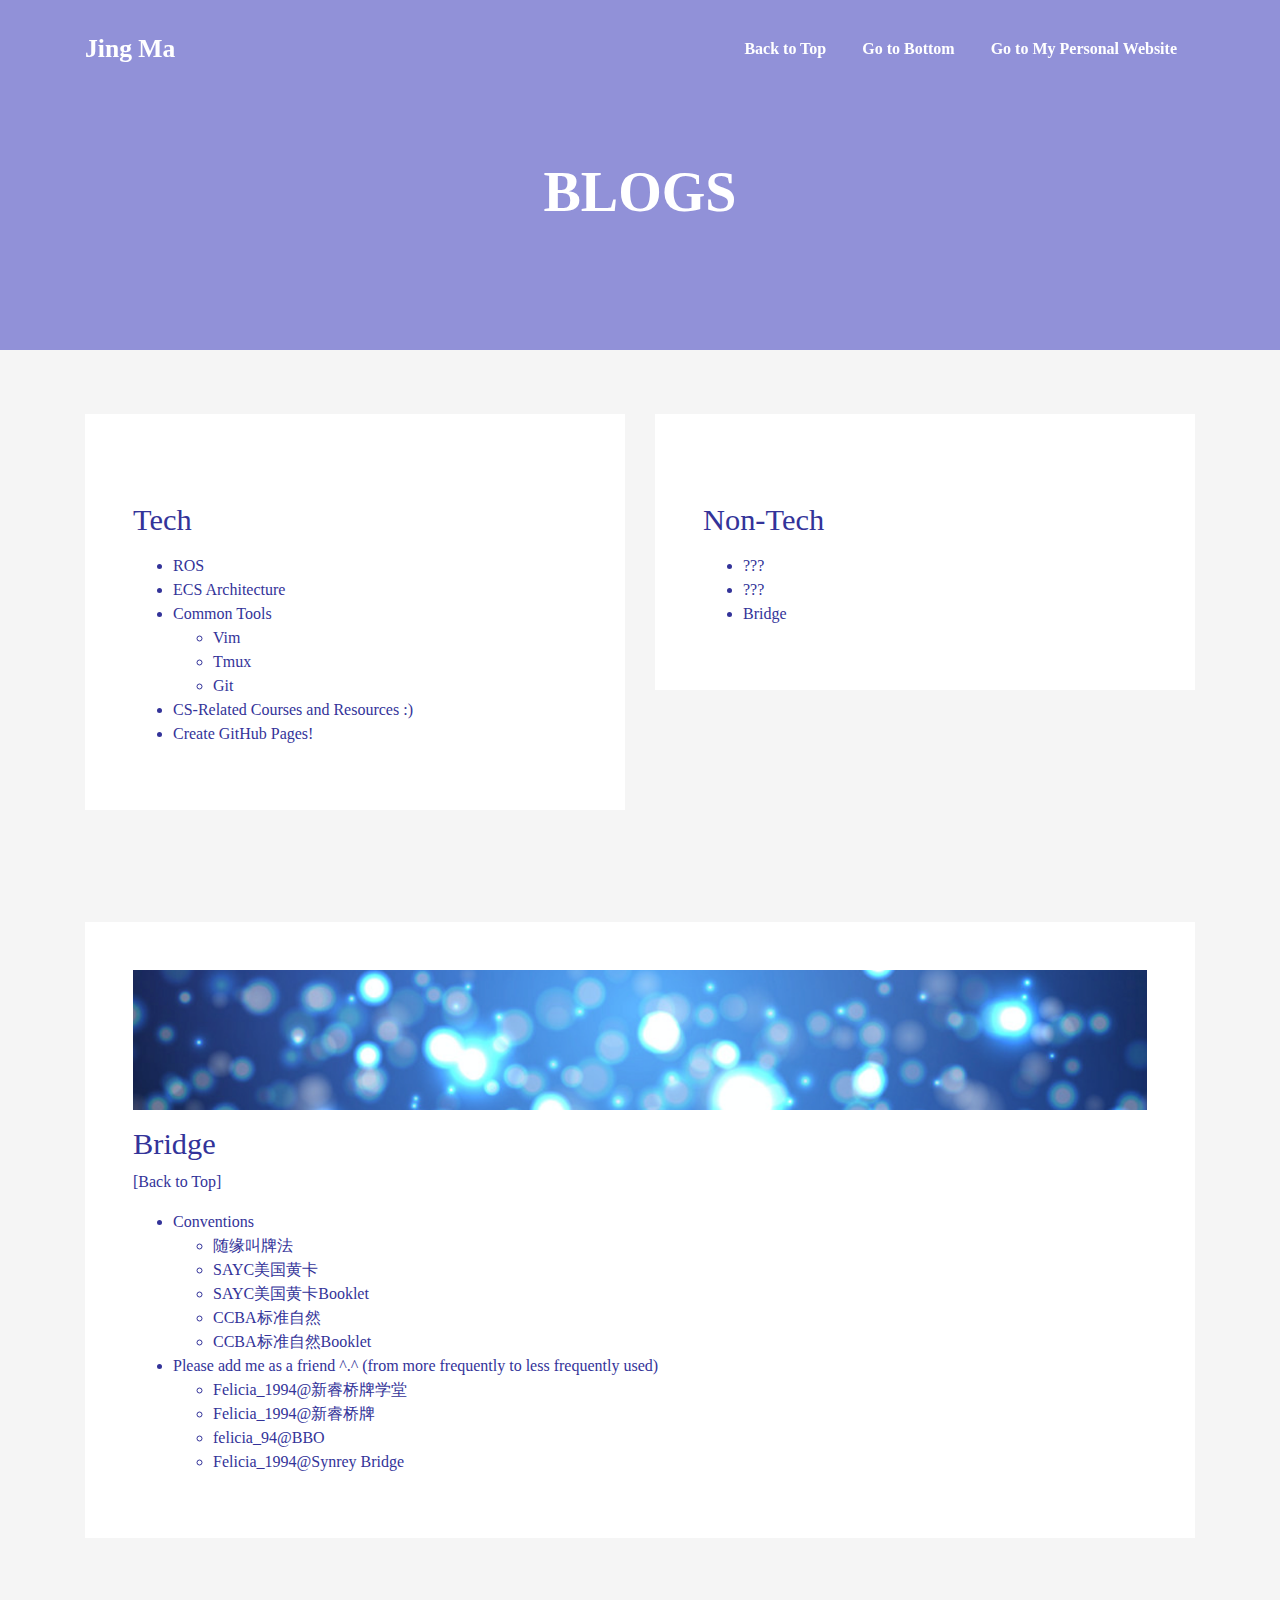
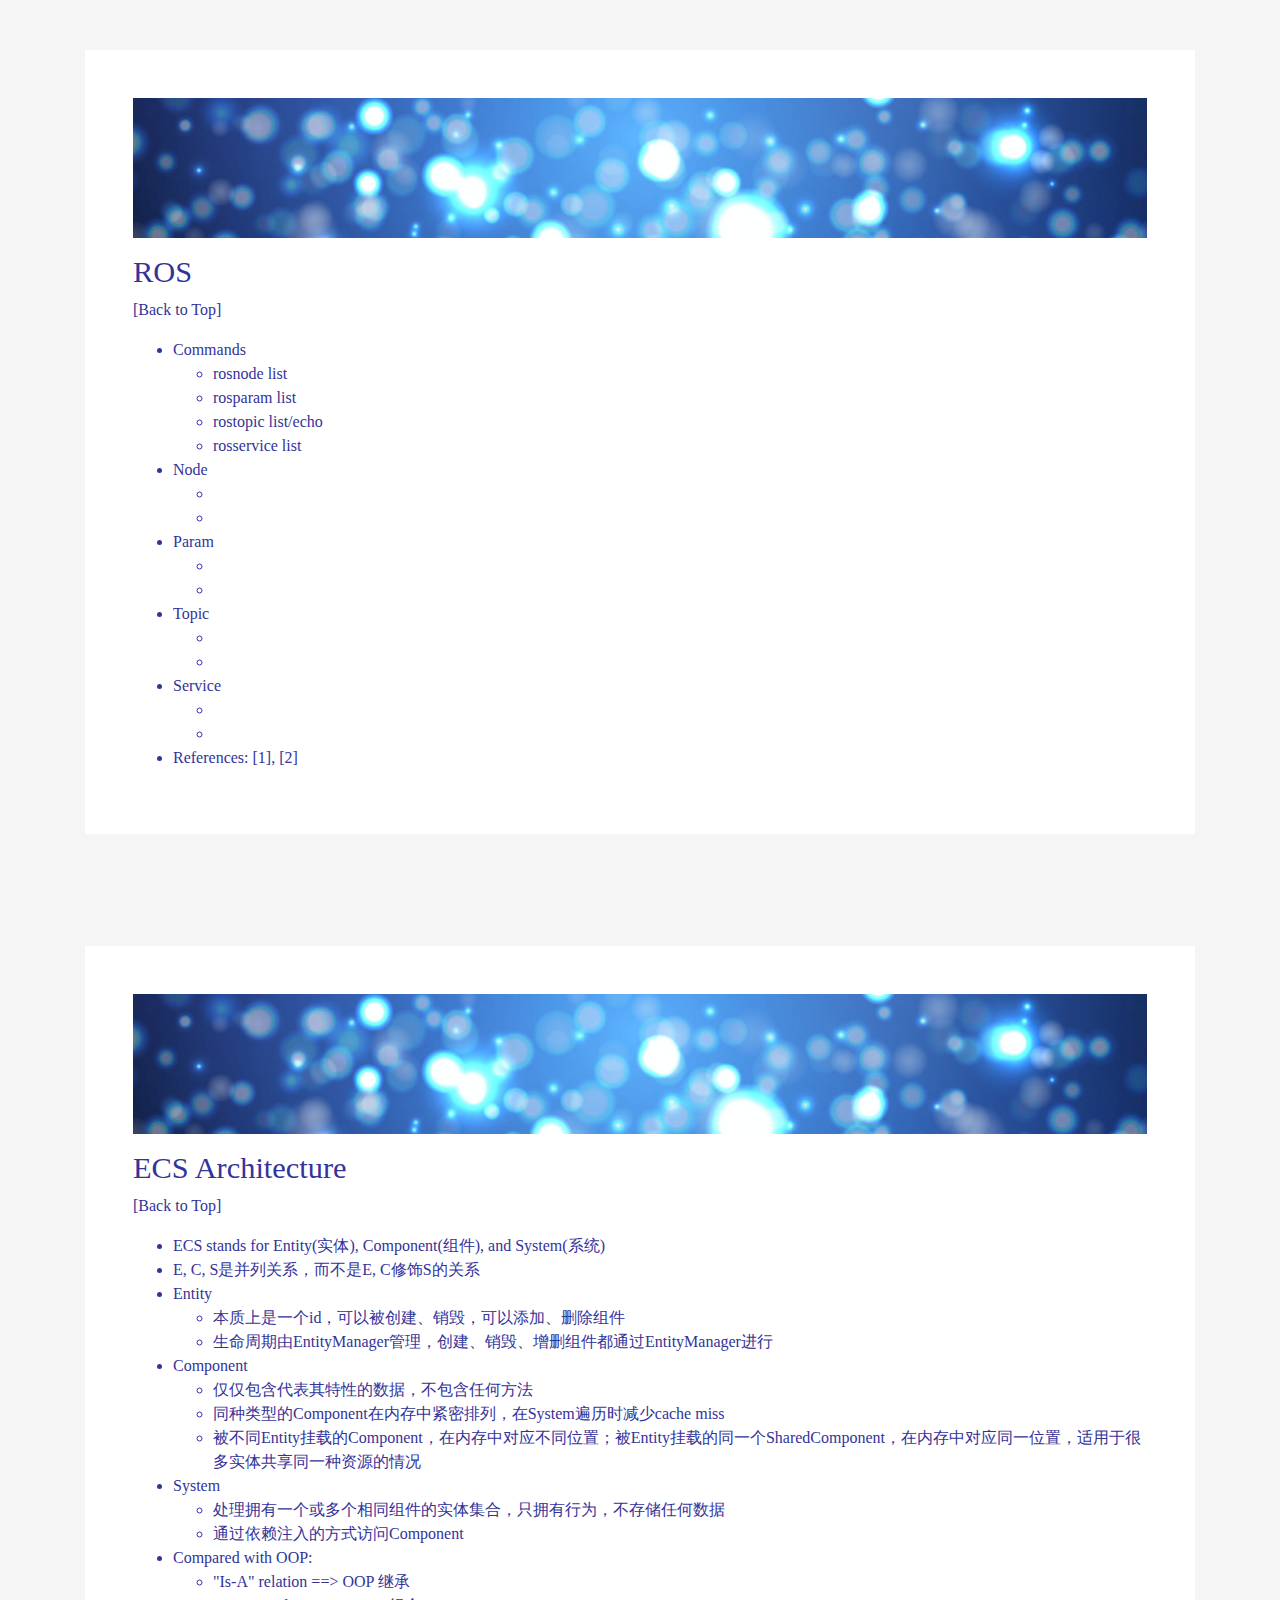
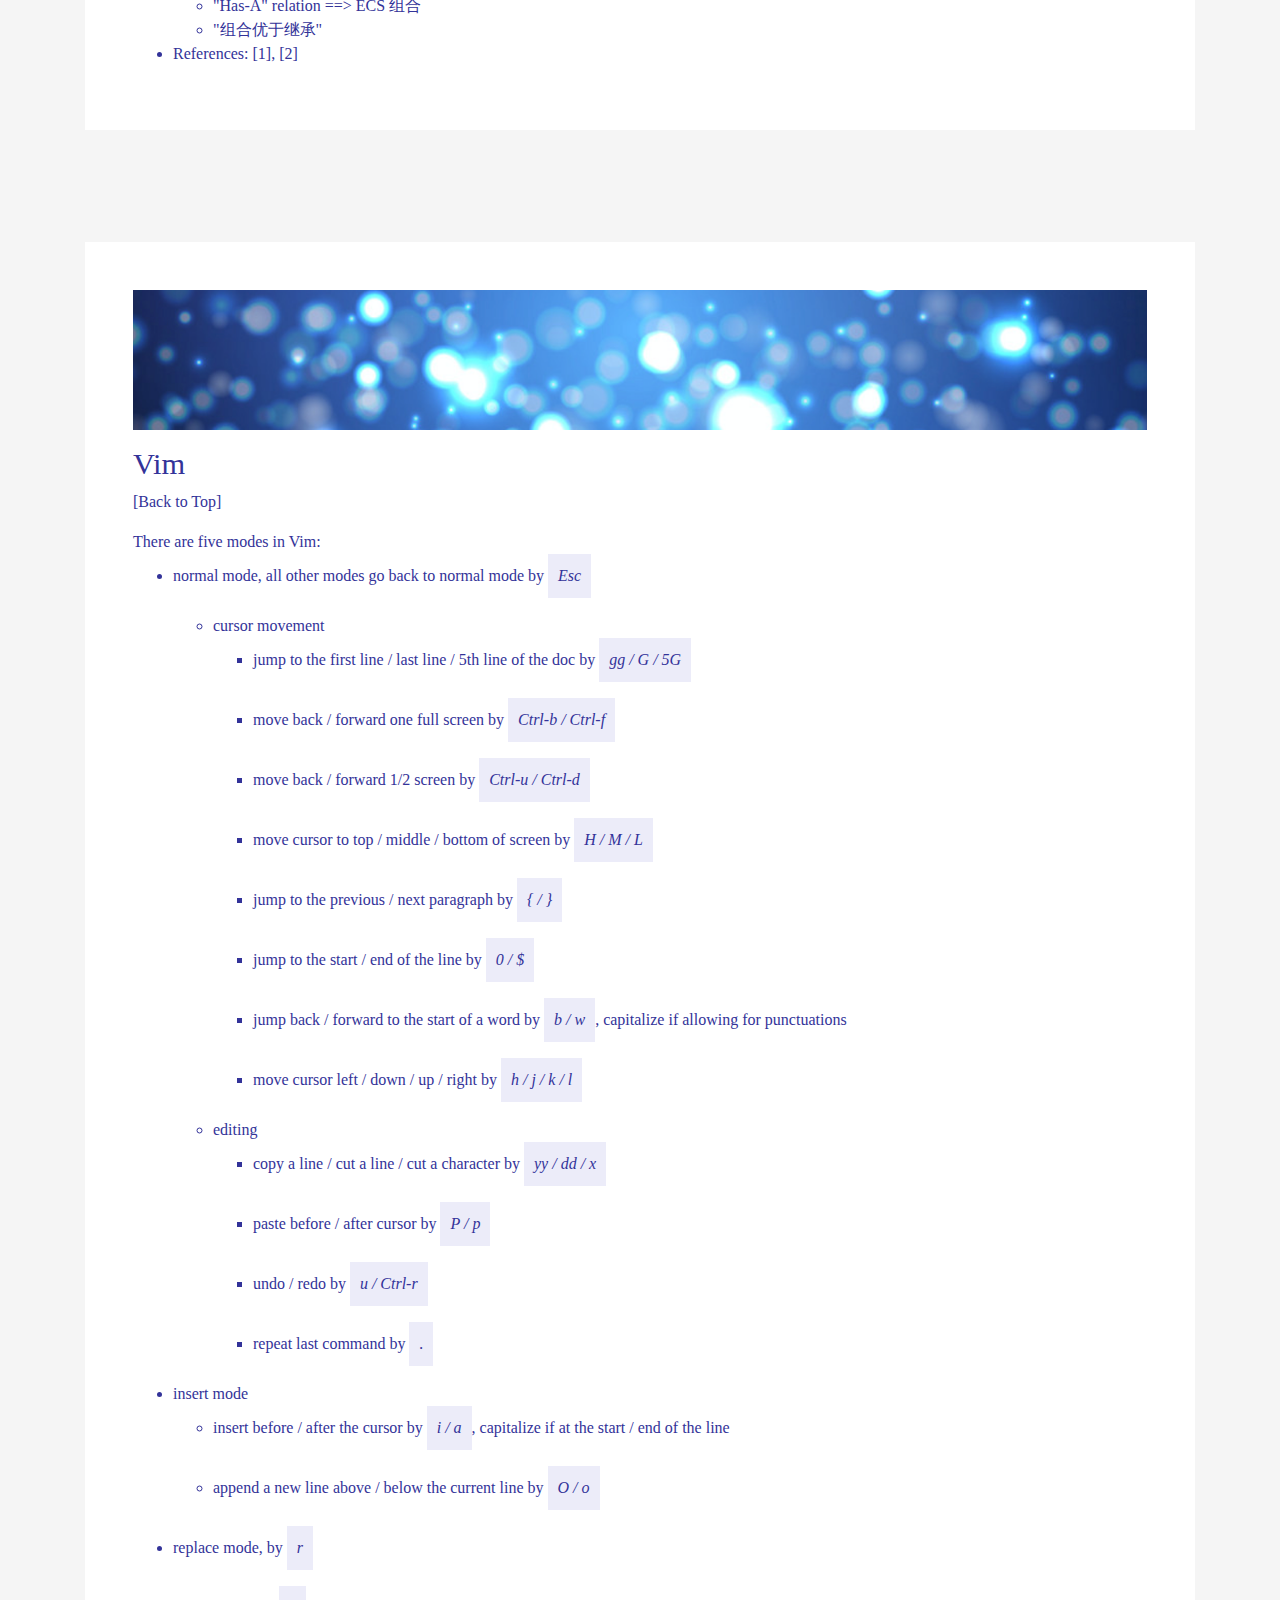
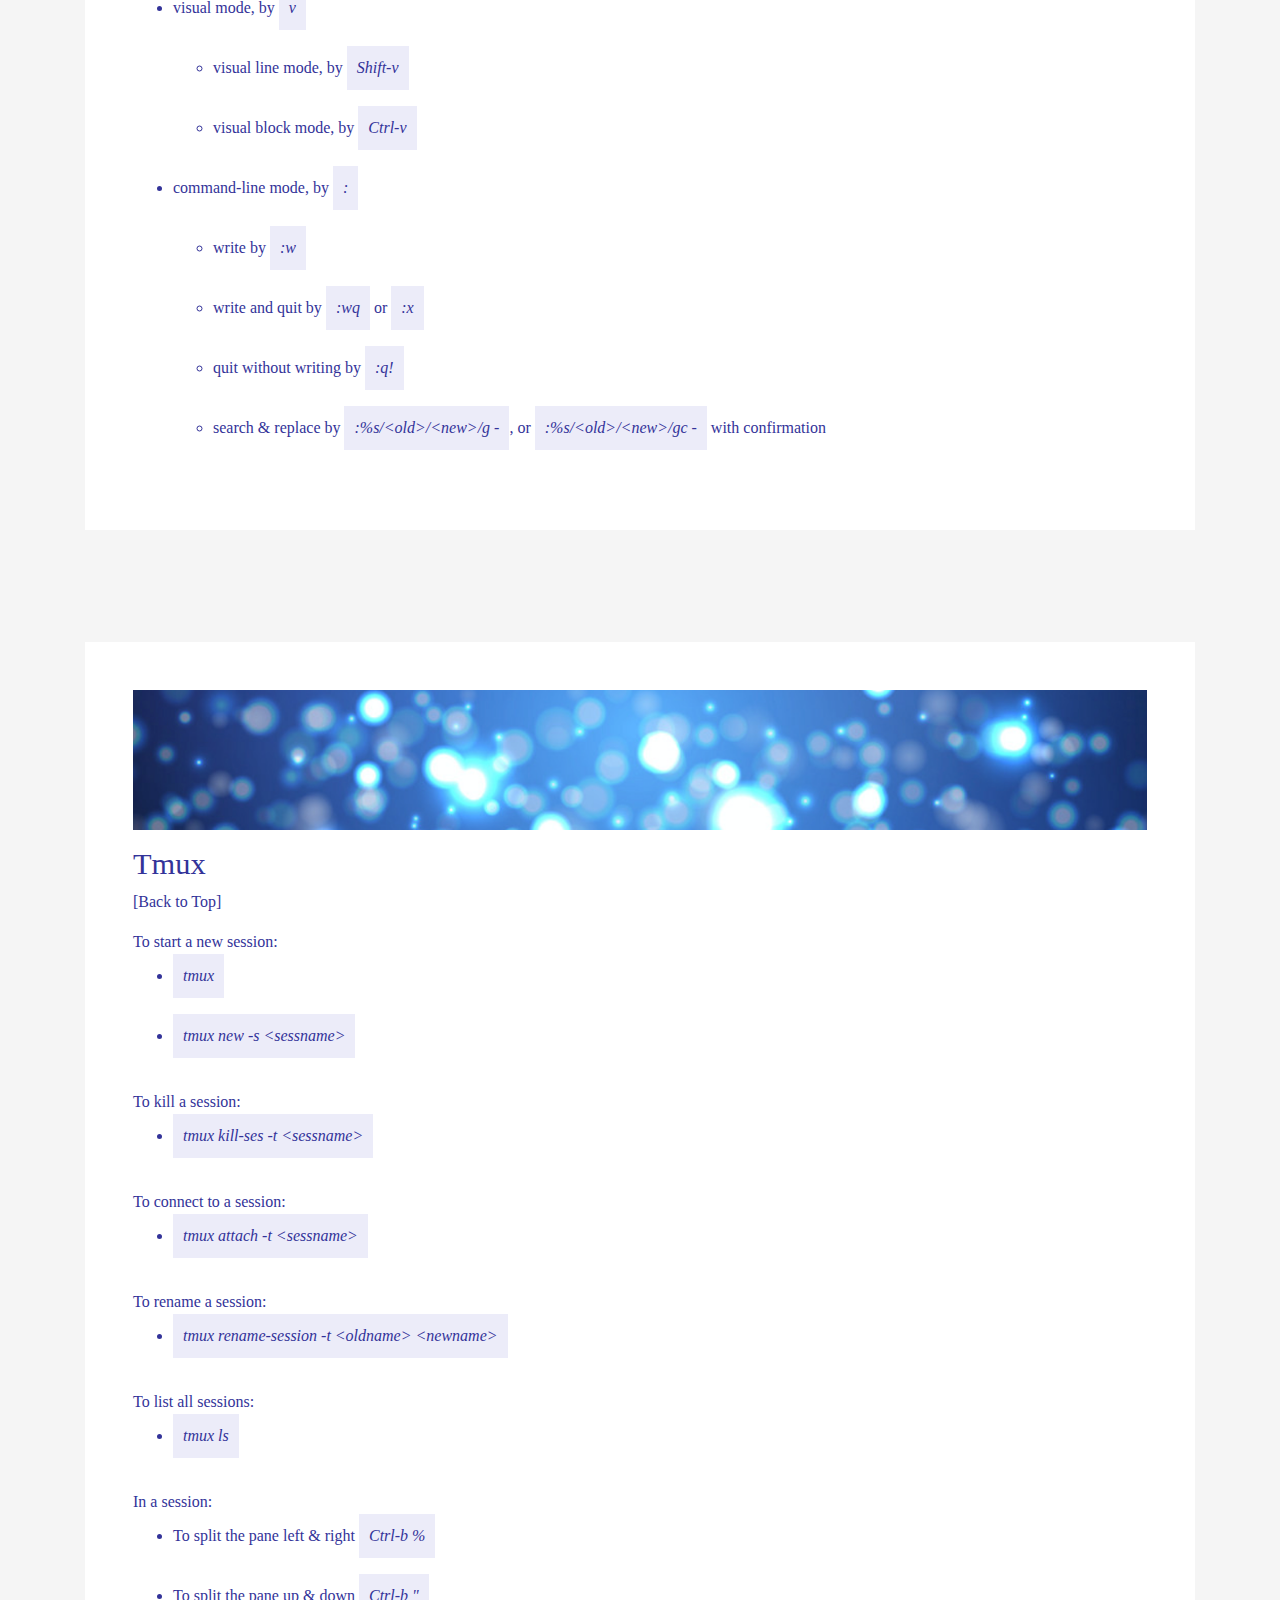
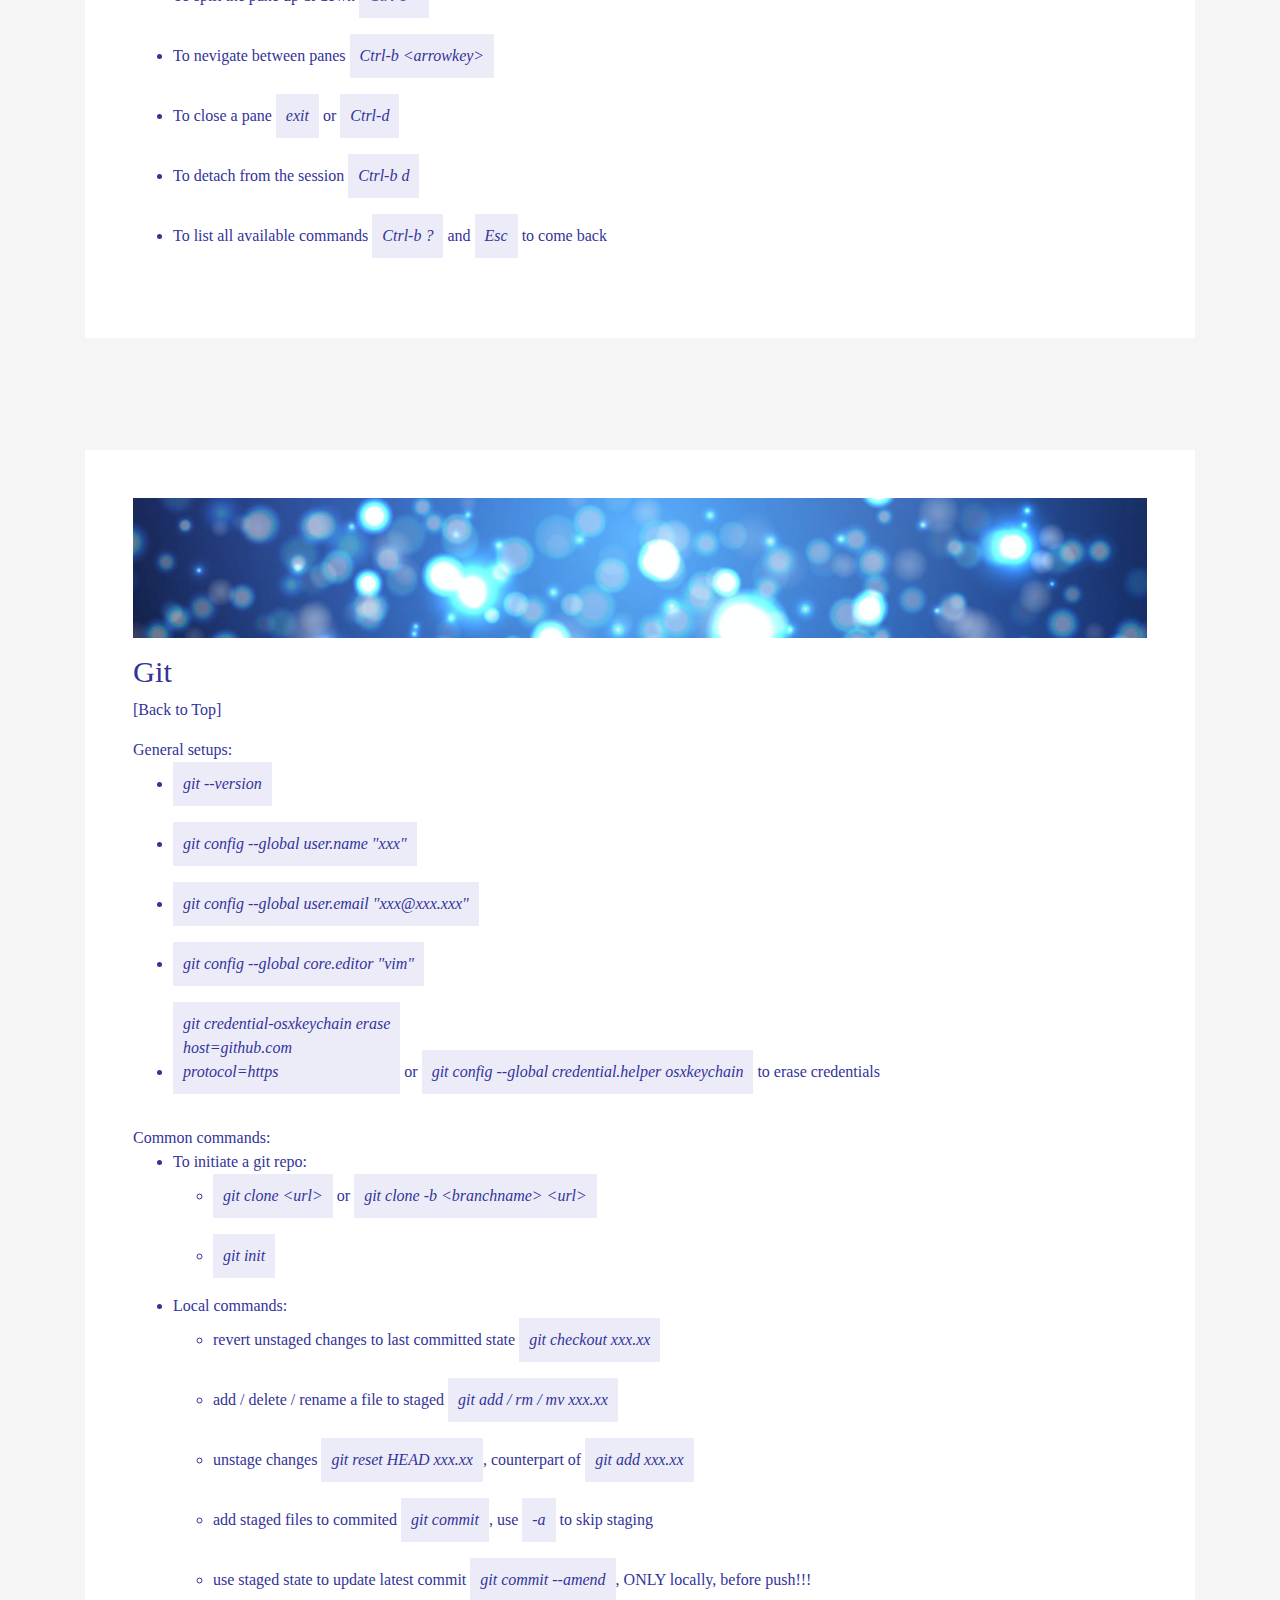
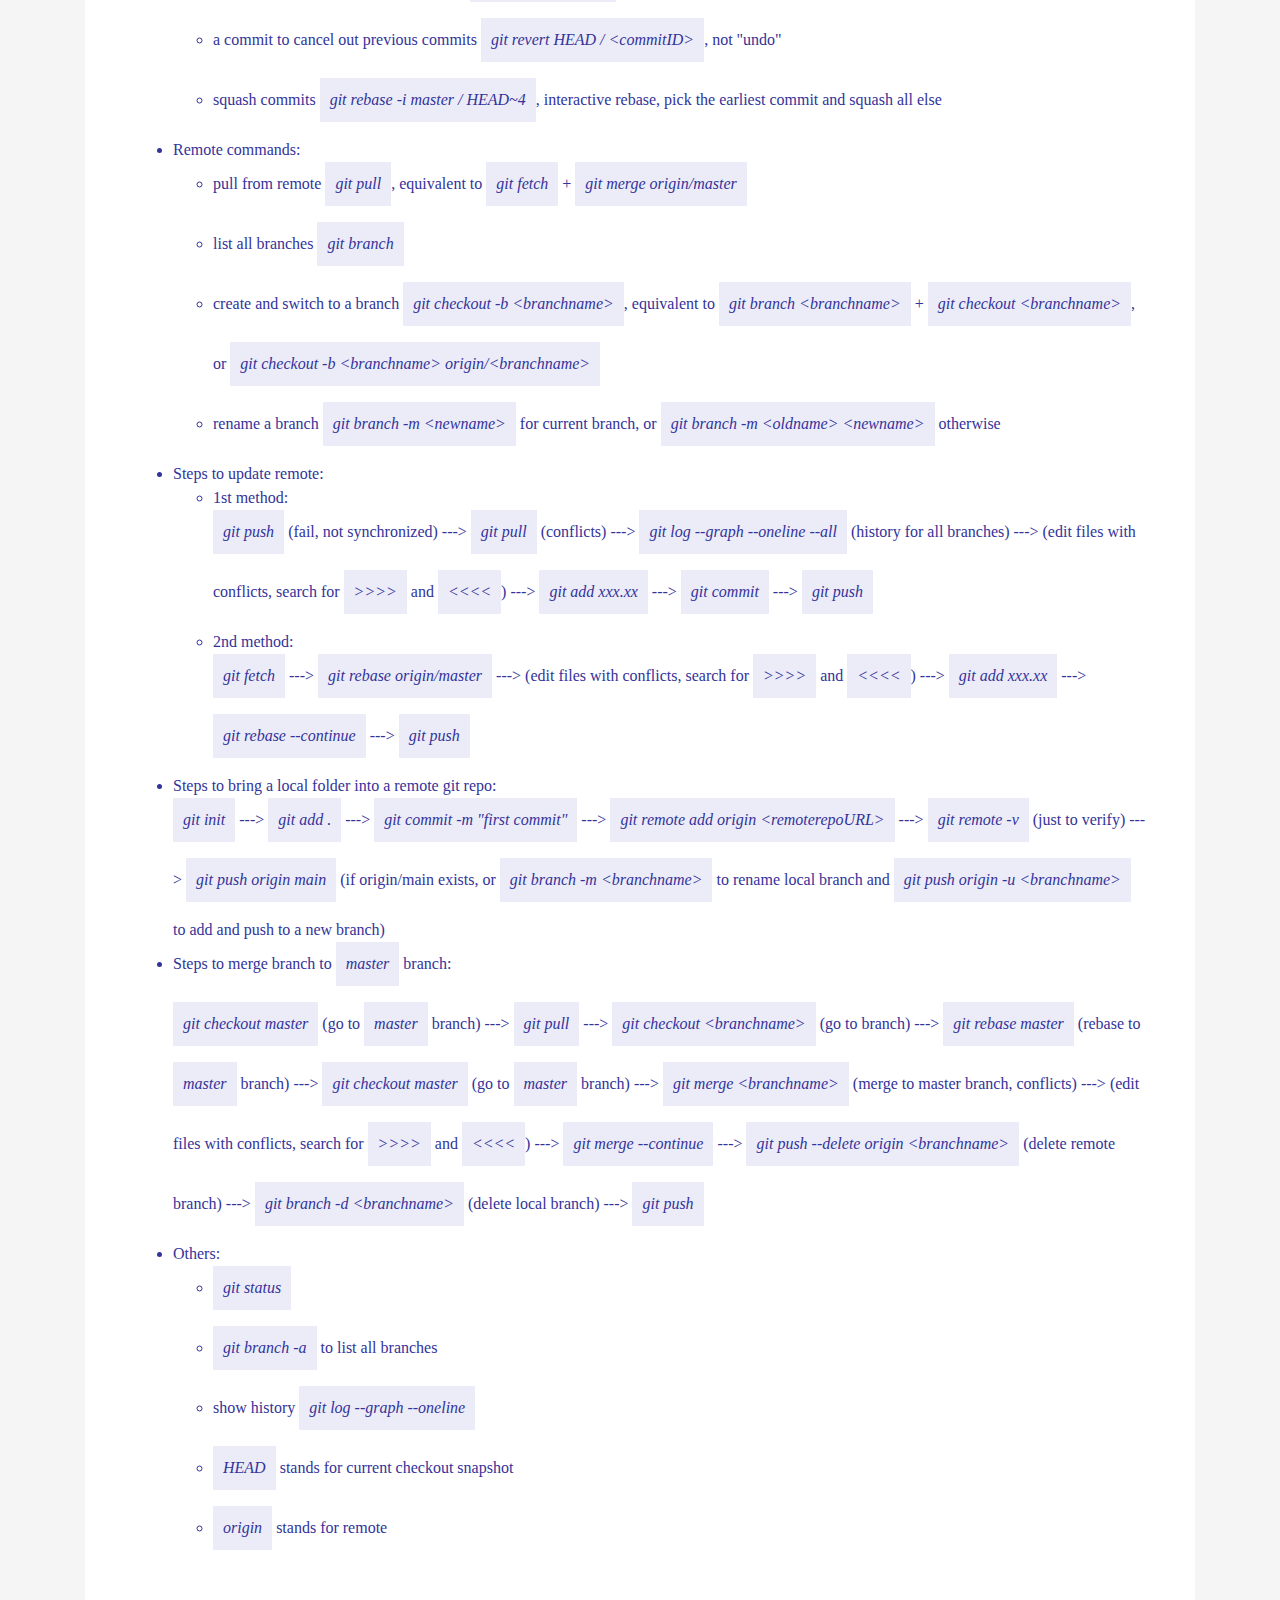
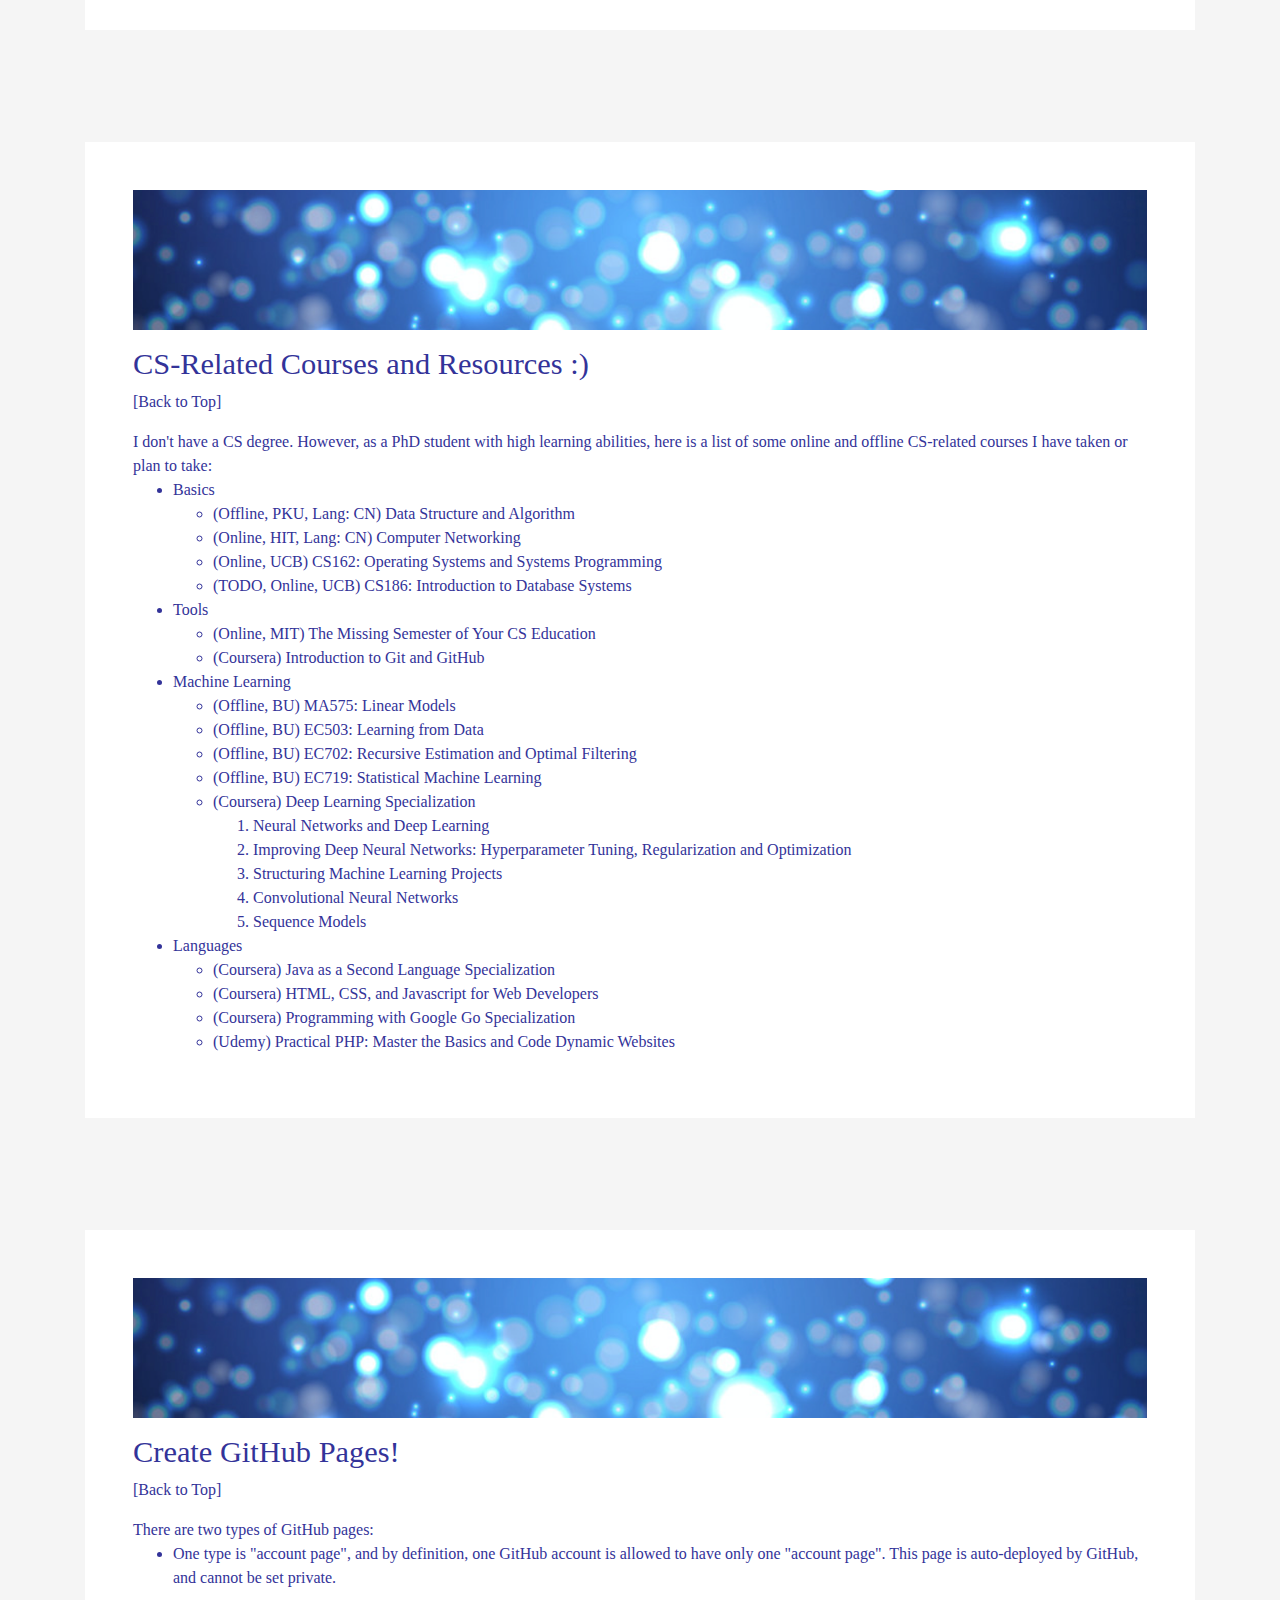
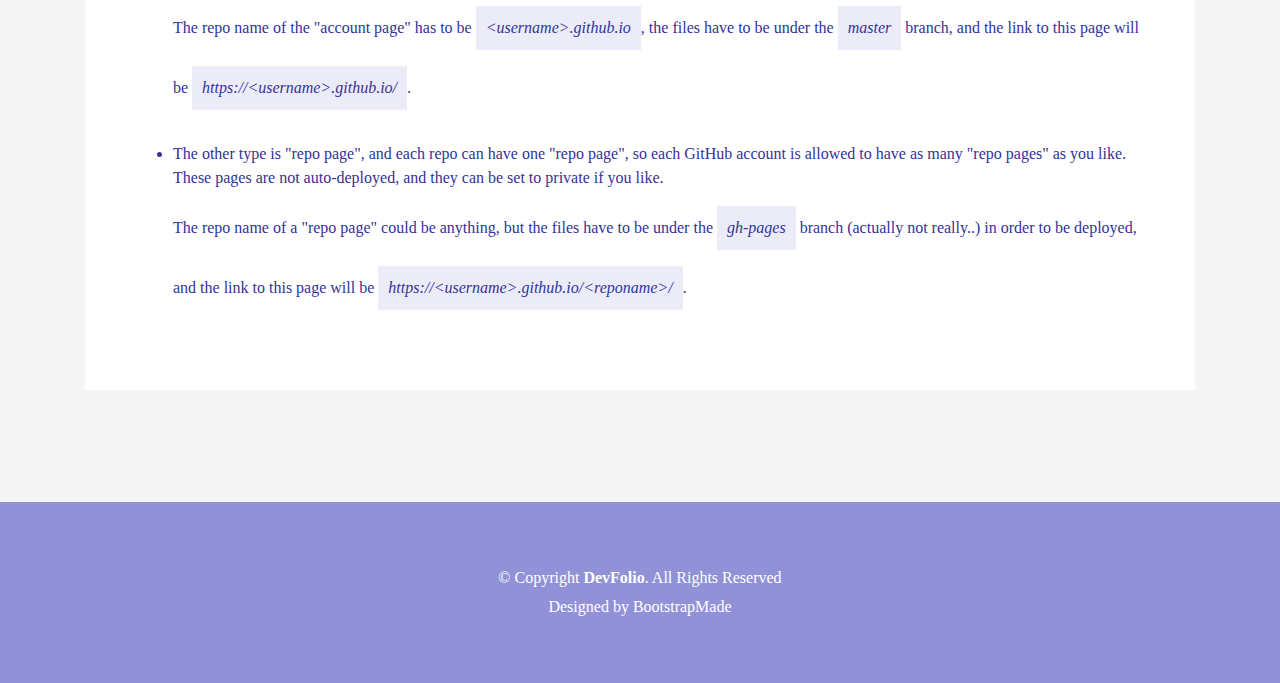
==== commit 16f46988: "add udemy php course" ====
--- a/index.html
+++ b/index.html
@@ -696,6 +696,11 @@
                         (Coursera) Programming with Google Go Specialization
                       </a>
                     </li>
+                    <li>
+                      <a href="https://www.udemy.com/course/code-dynamic-websites" target="_blank">
+                        (Udemy) Practical PHP: Master the Basics and Code Dynamic Websites
+                      </a>
+                    </li>
                   </ul>
                 </li>
               </ul>
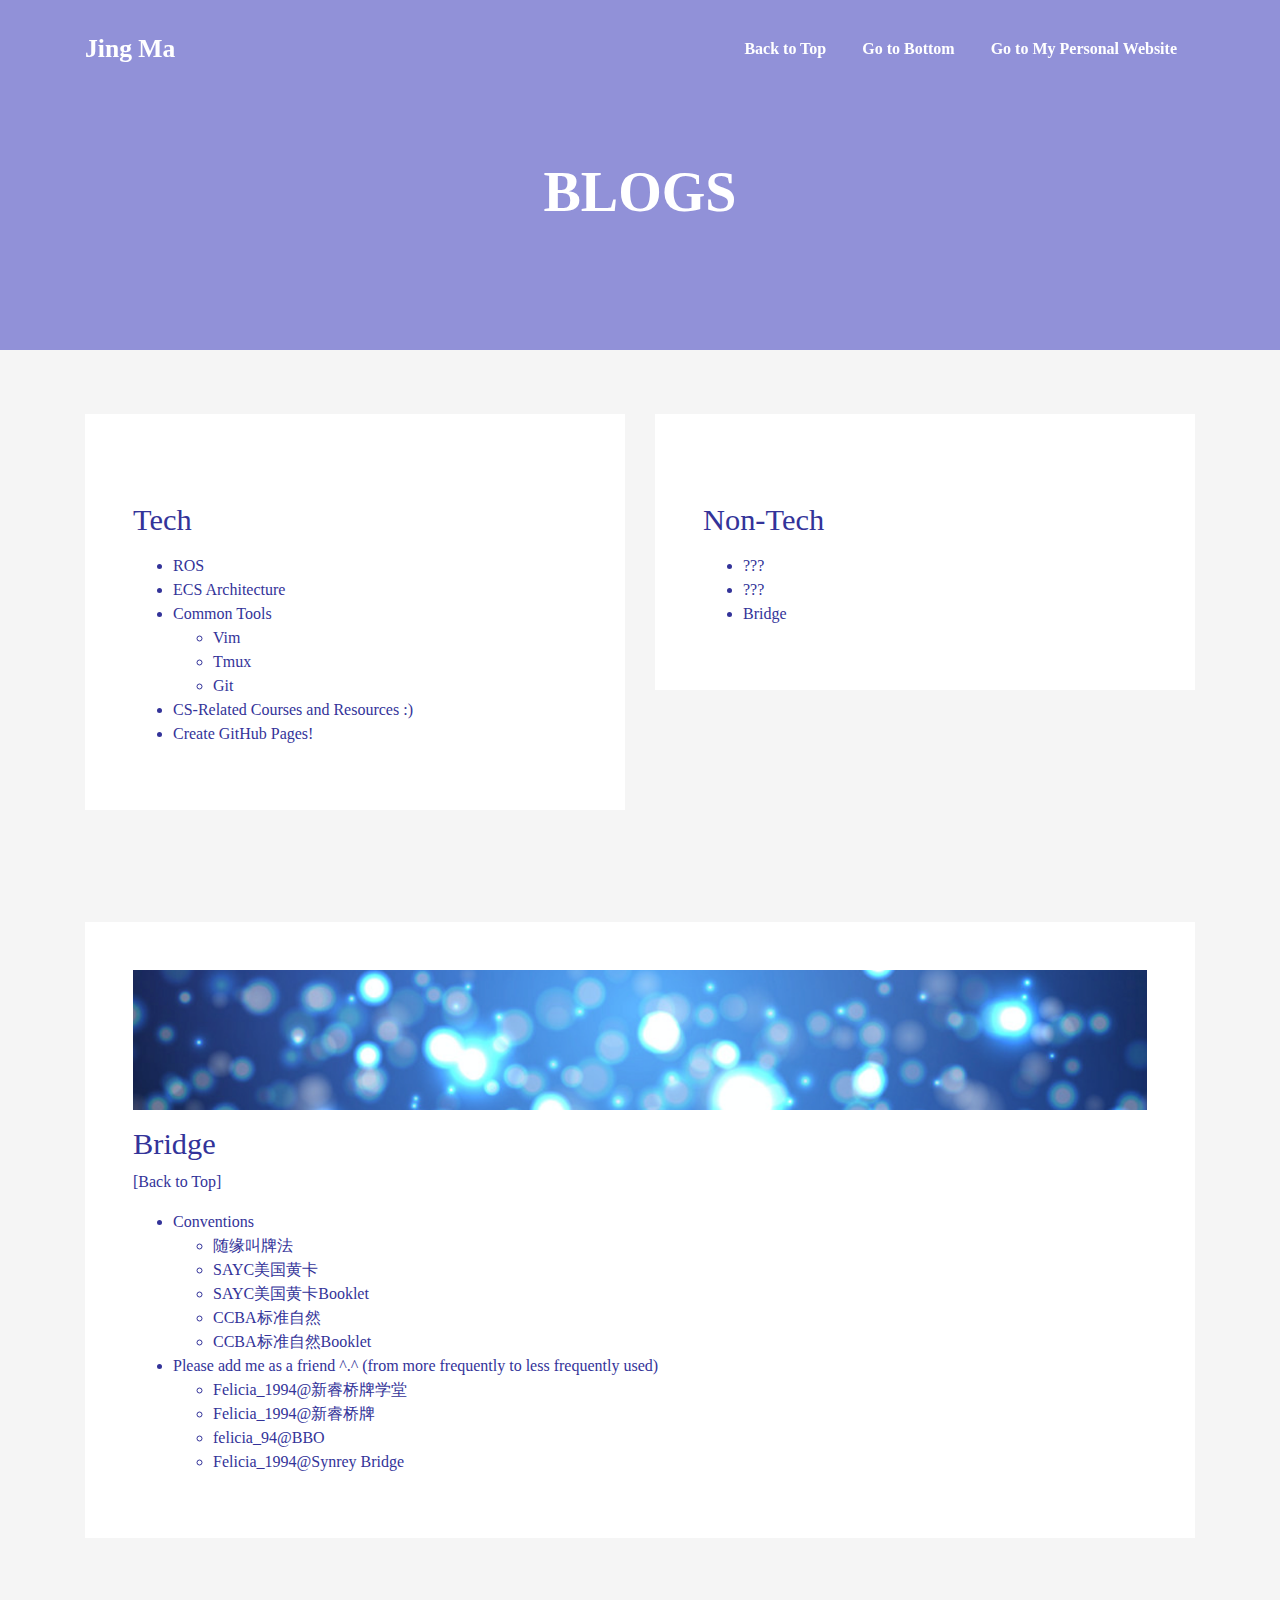
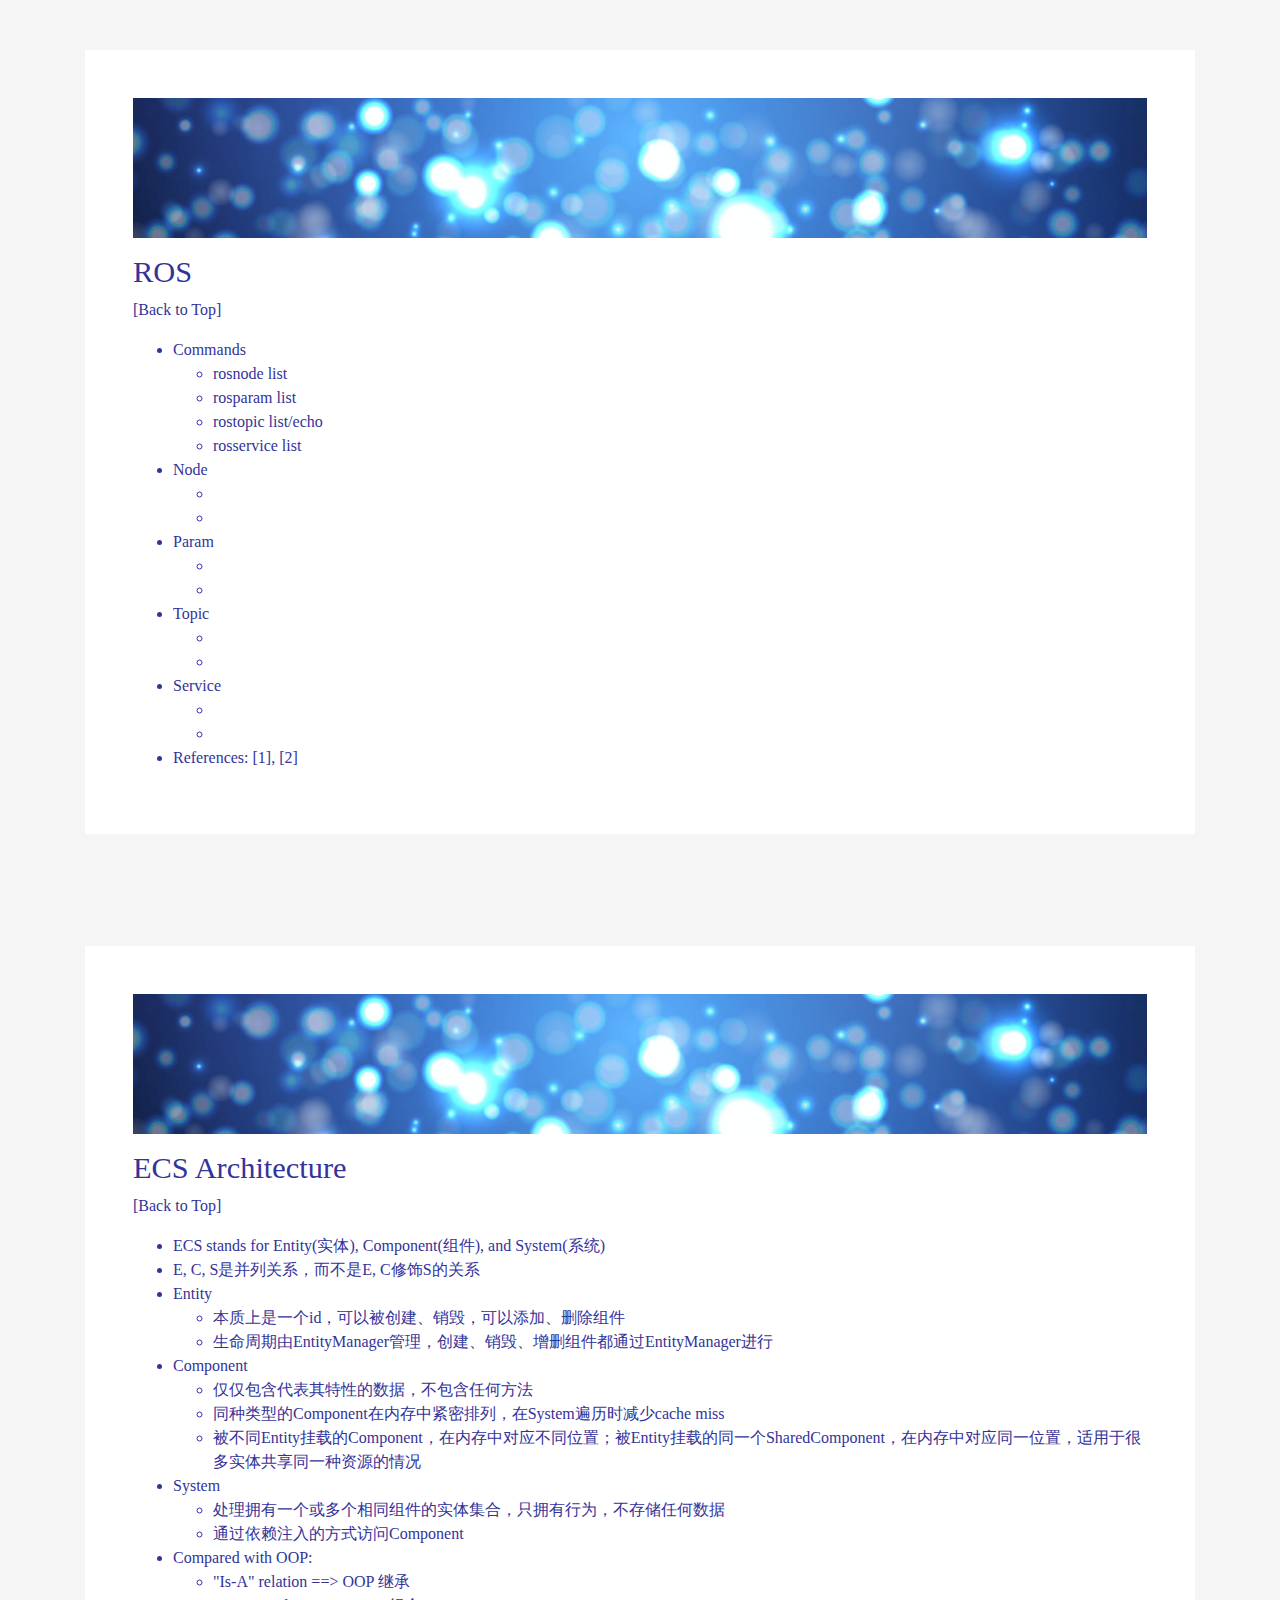
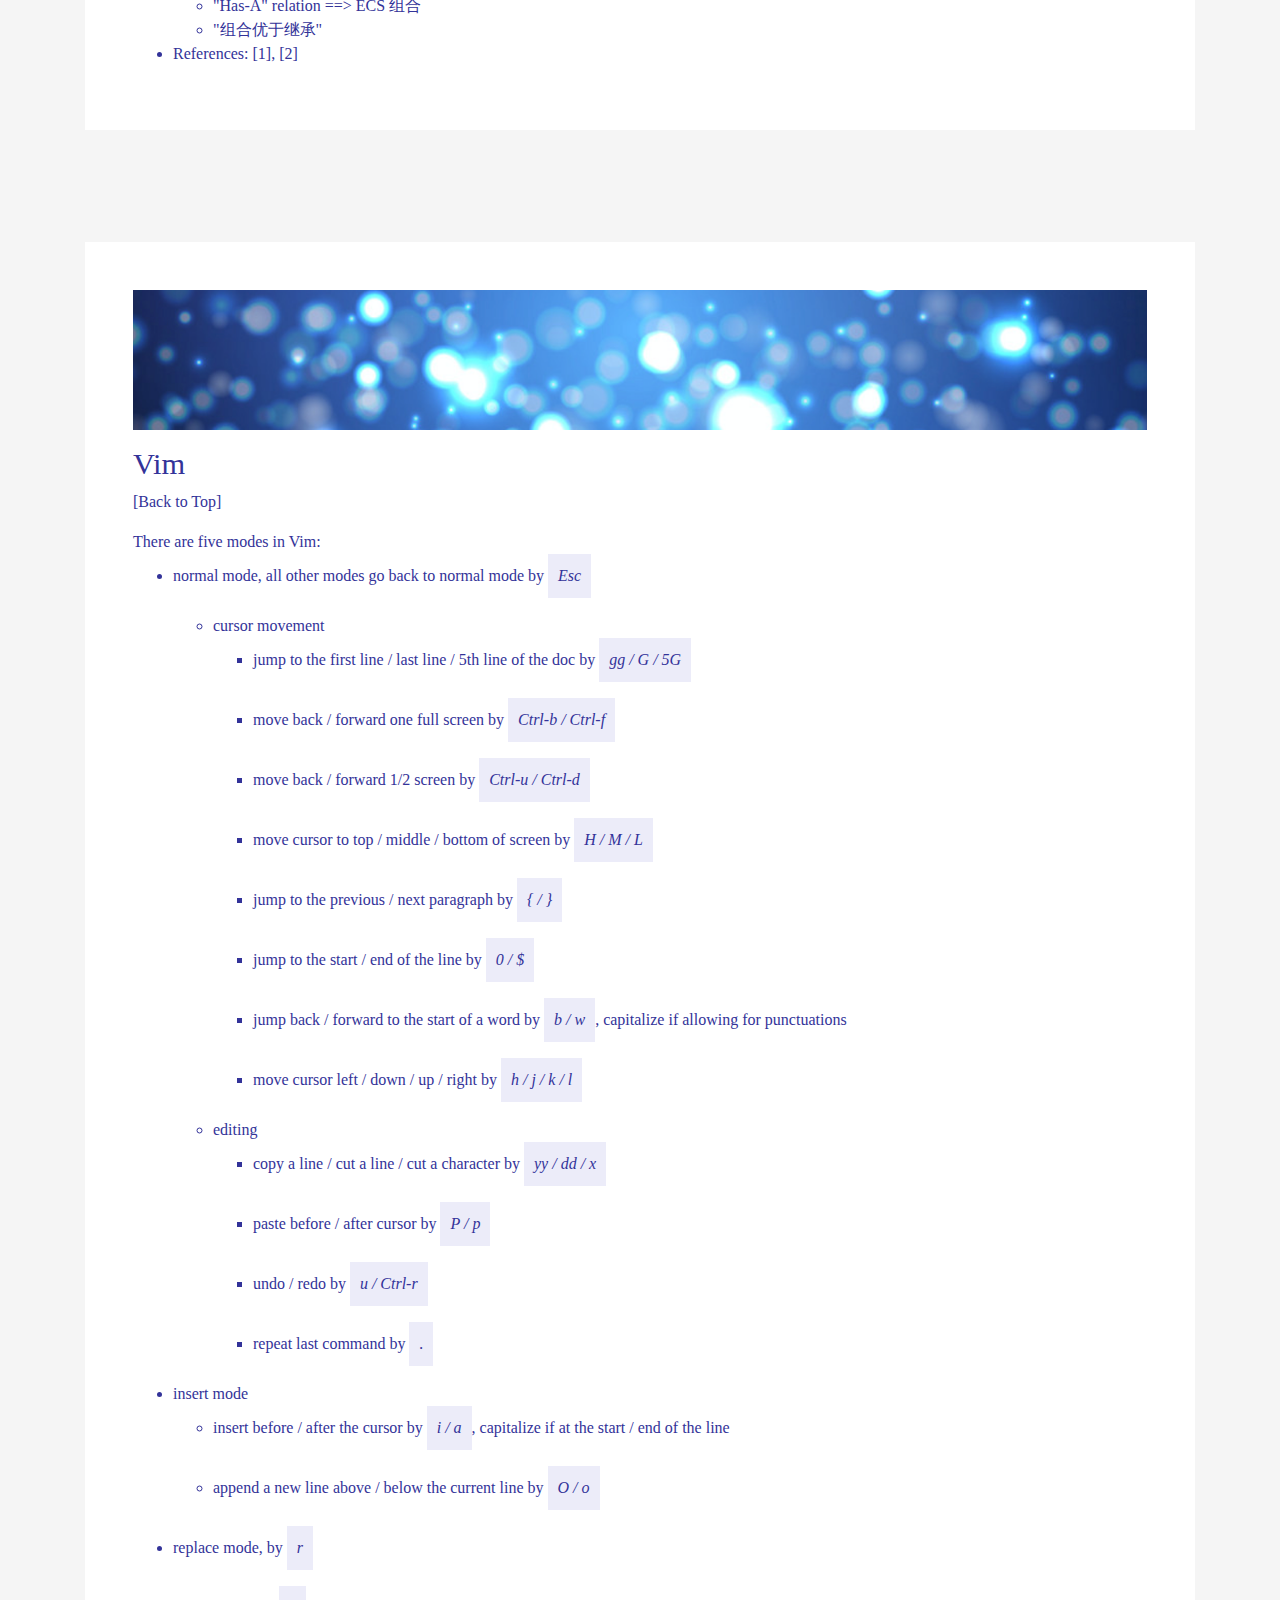
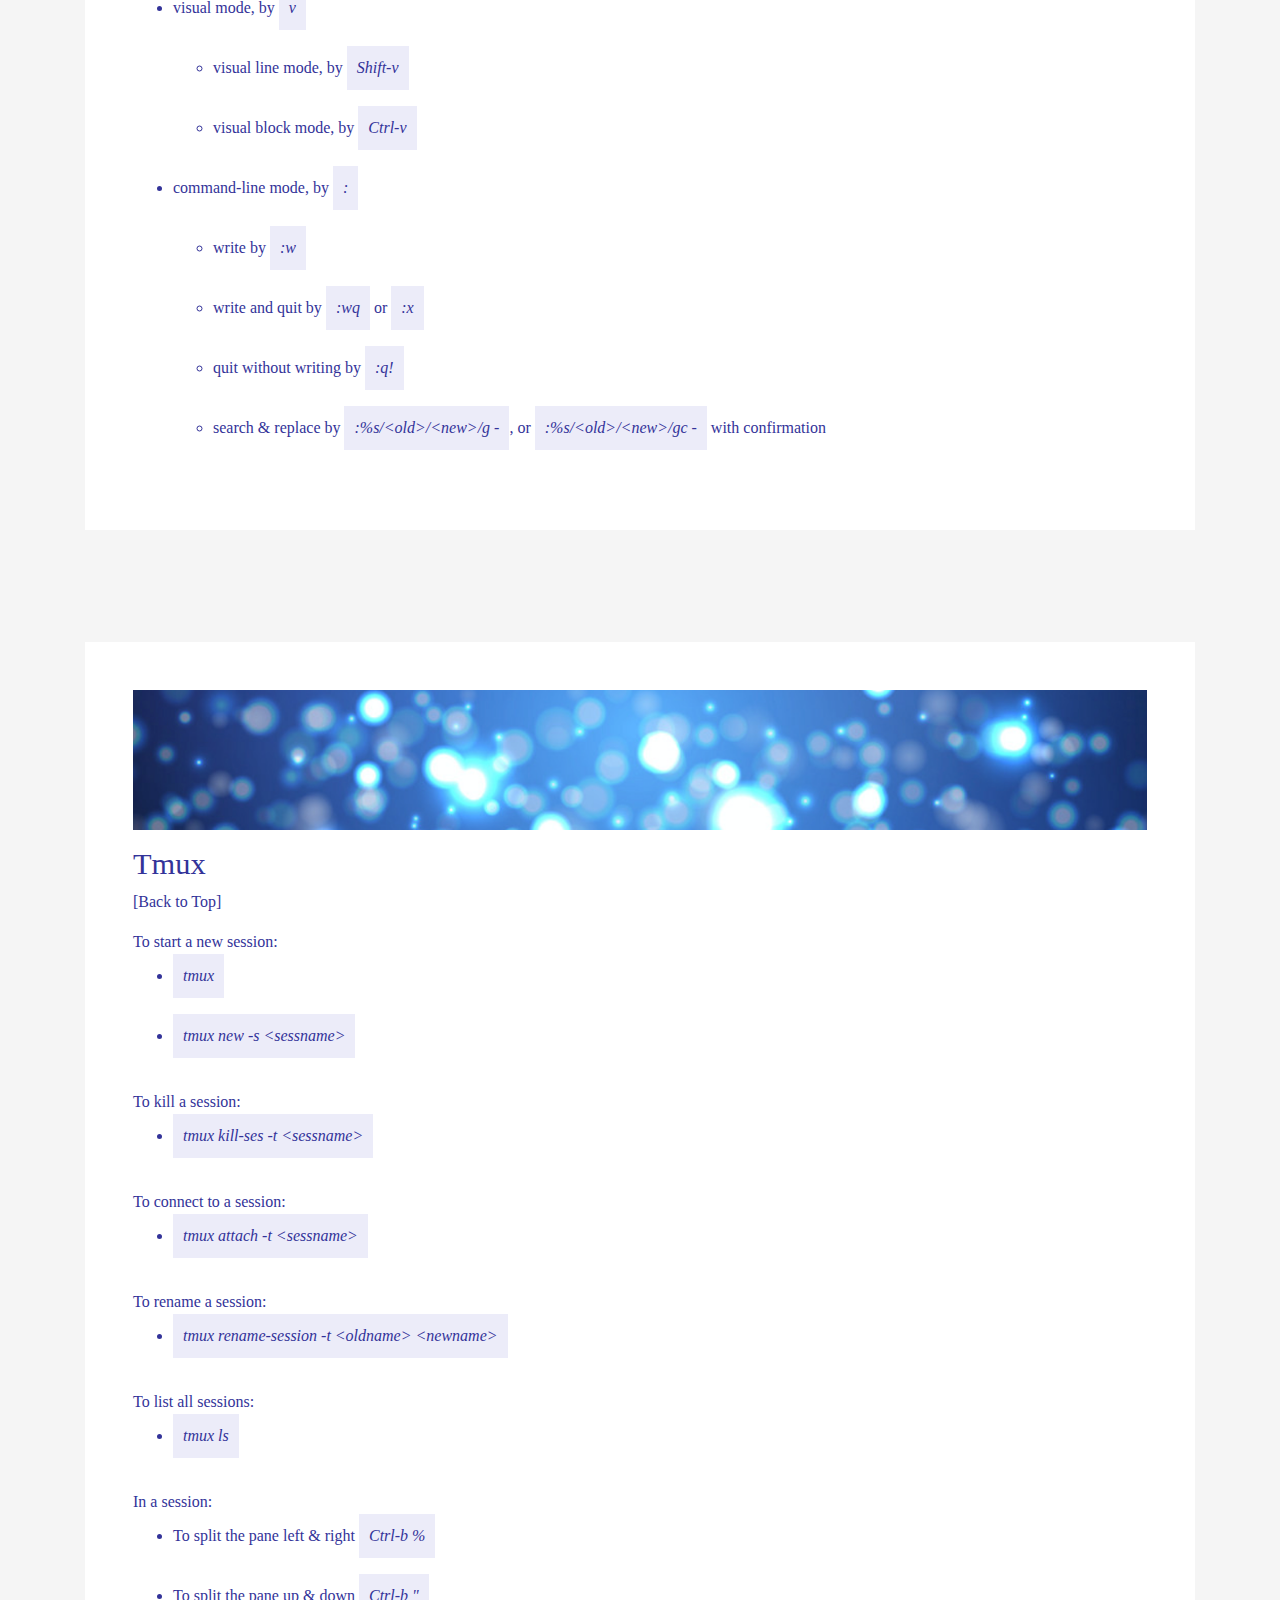
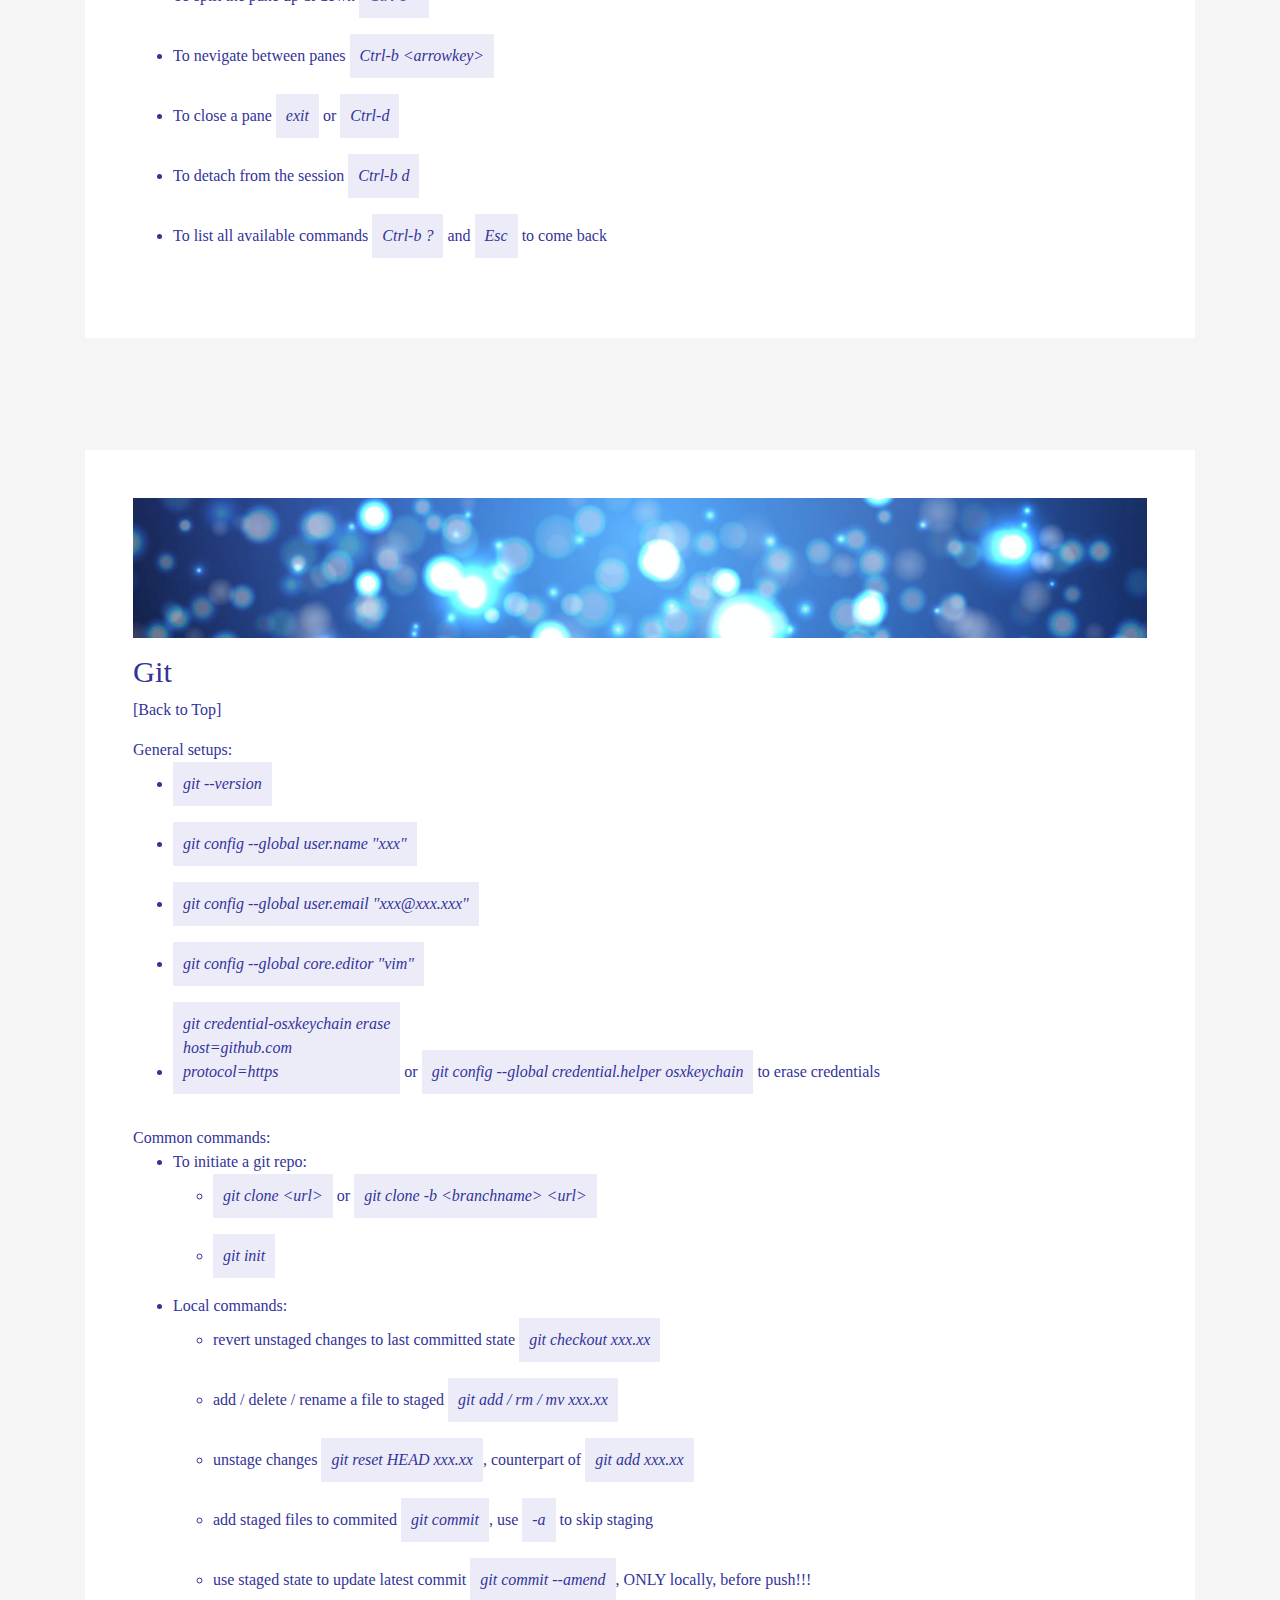
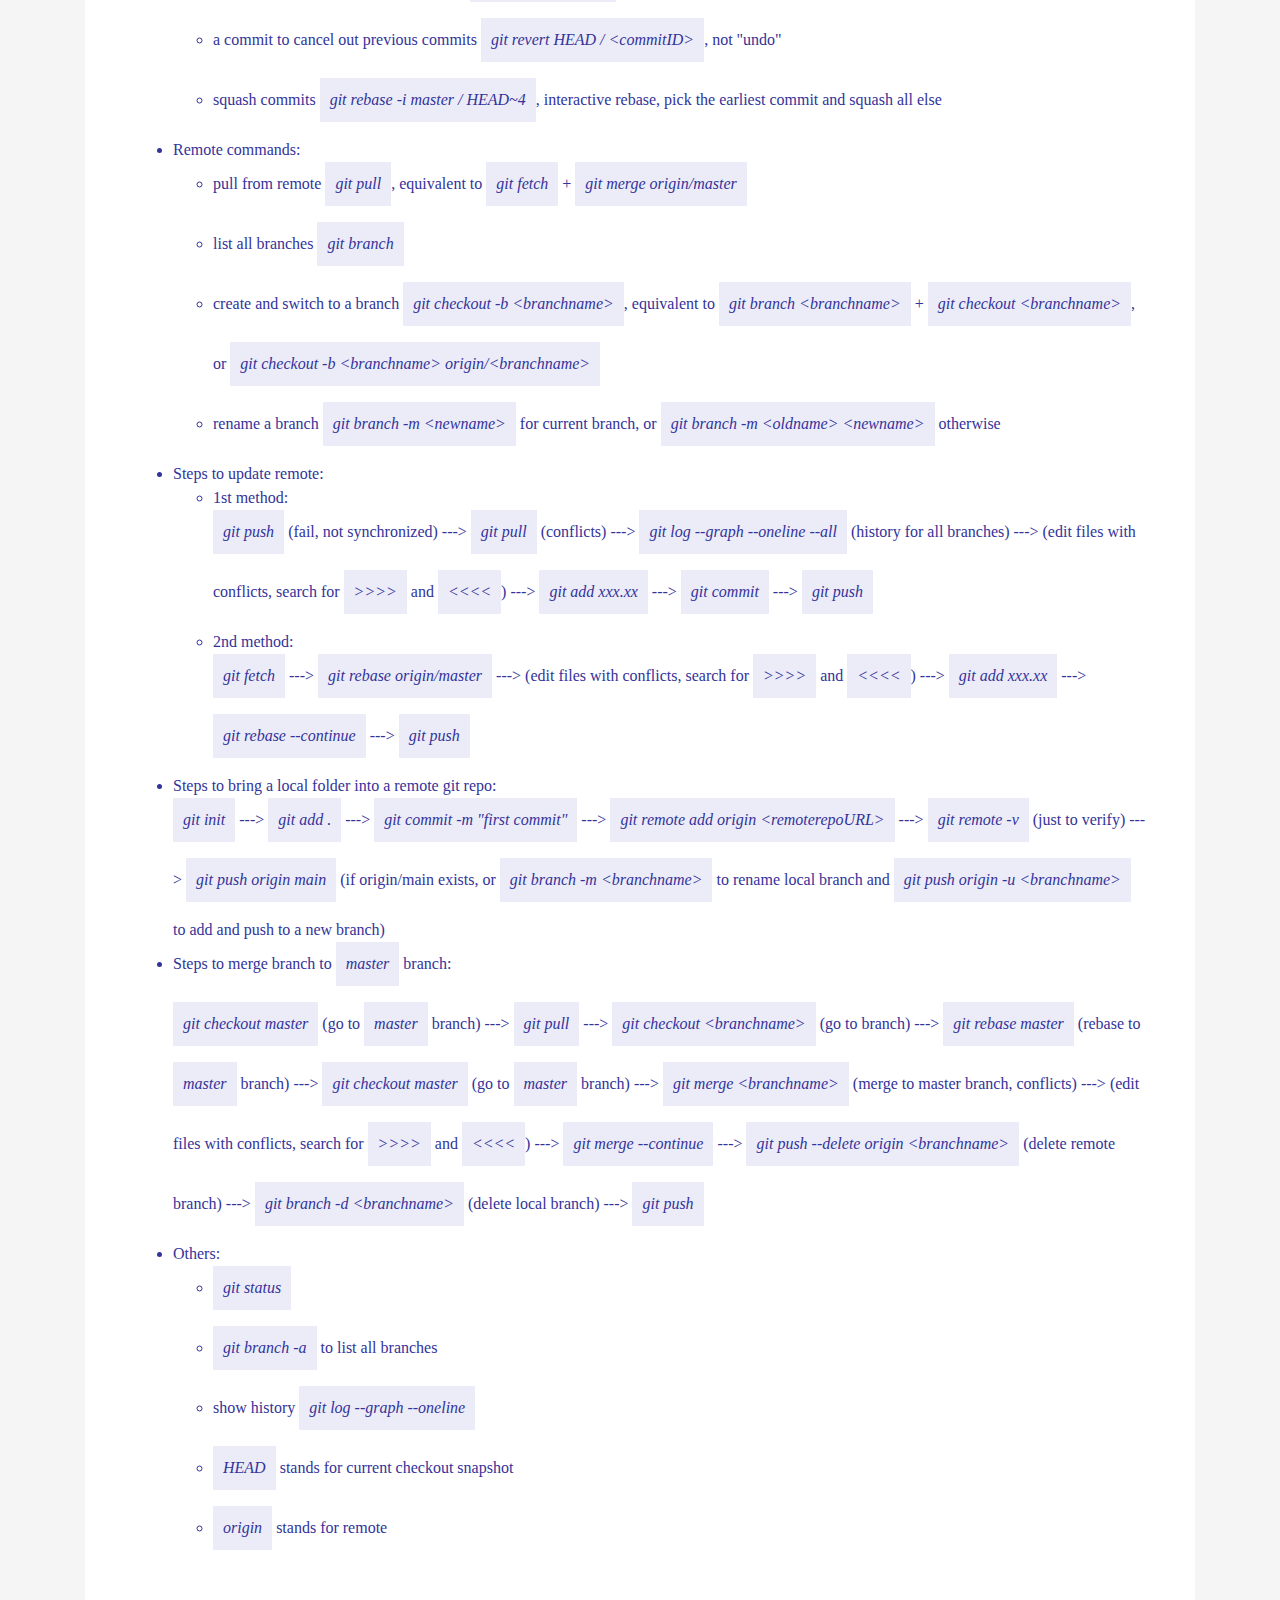
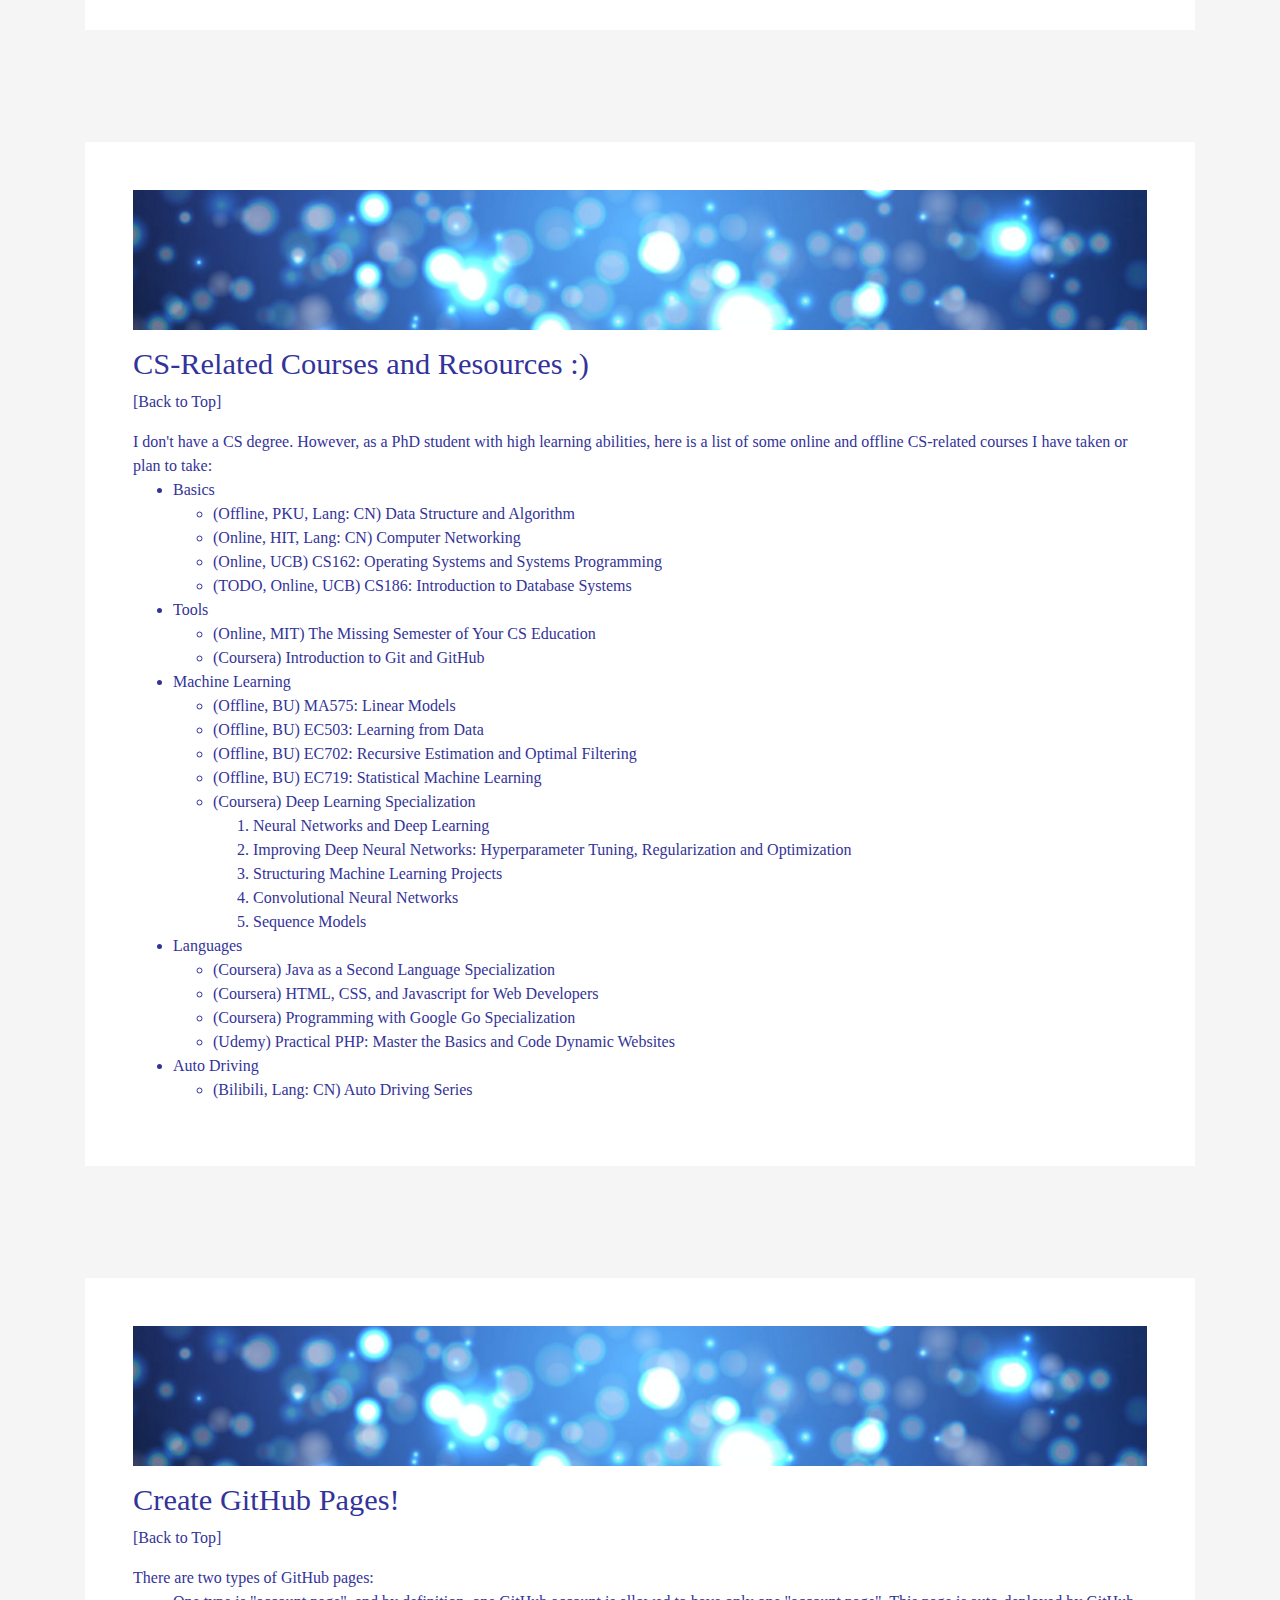
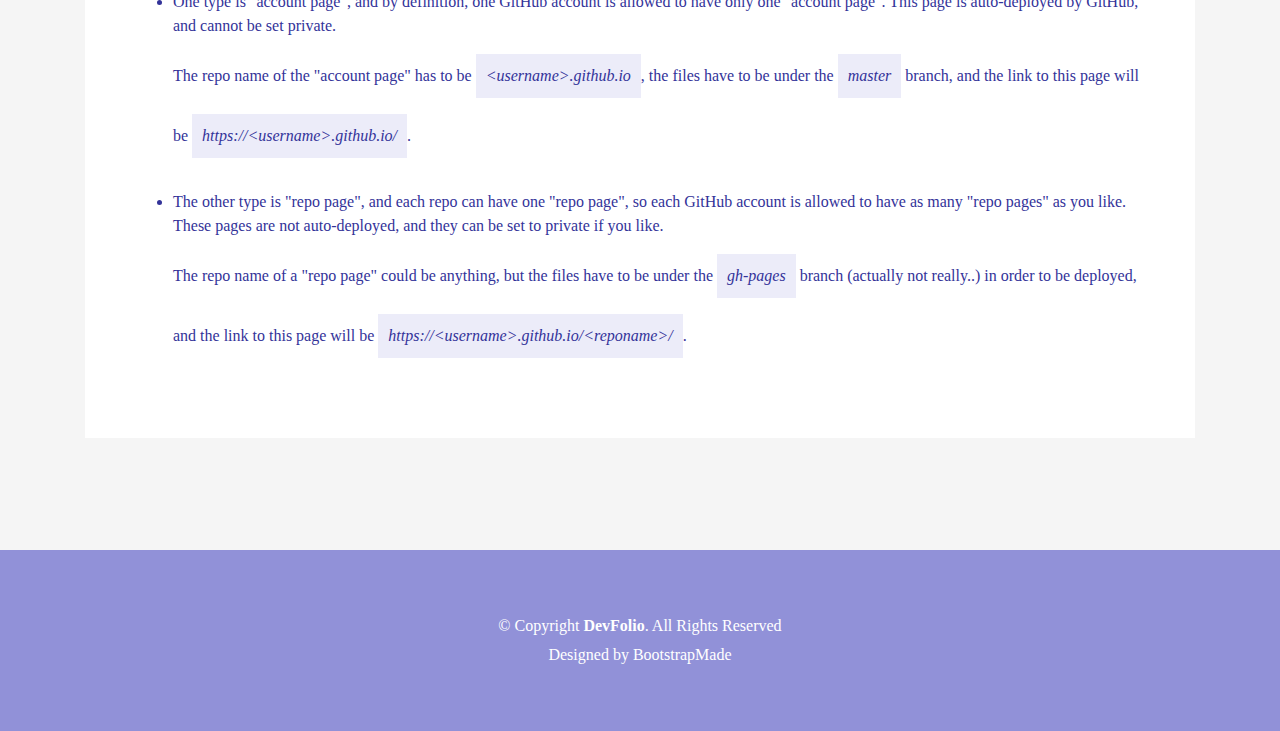
==== commit d9bbf10e: "added auto driving class" ====
--- a/index.html
+++ b/index.html
@@ -703,6 +703,15 @@
                     </li>
                   </ul>
                 </li>
+                <li>Auto Driving
+                  <ul>
+                  	<li>
+                  	  <a href="https://www.bilibili.com/video/BV137411E7oC?from=search&seid=10156829911526534356&spm_id_from=333.337.0.0" target="_blank">
+              		      (Bilibili, Lang: CN) Auto Driving Series
+              		    </a>
+              		  </li>
+                  </ul>
+                </li>
               </ul>
             </div>
           </div>
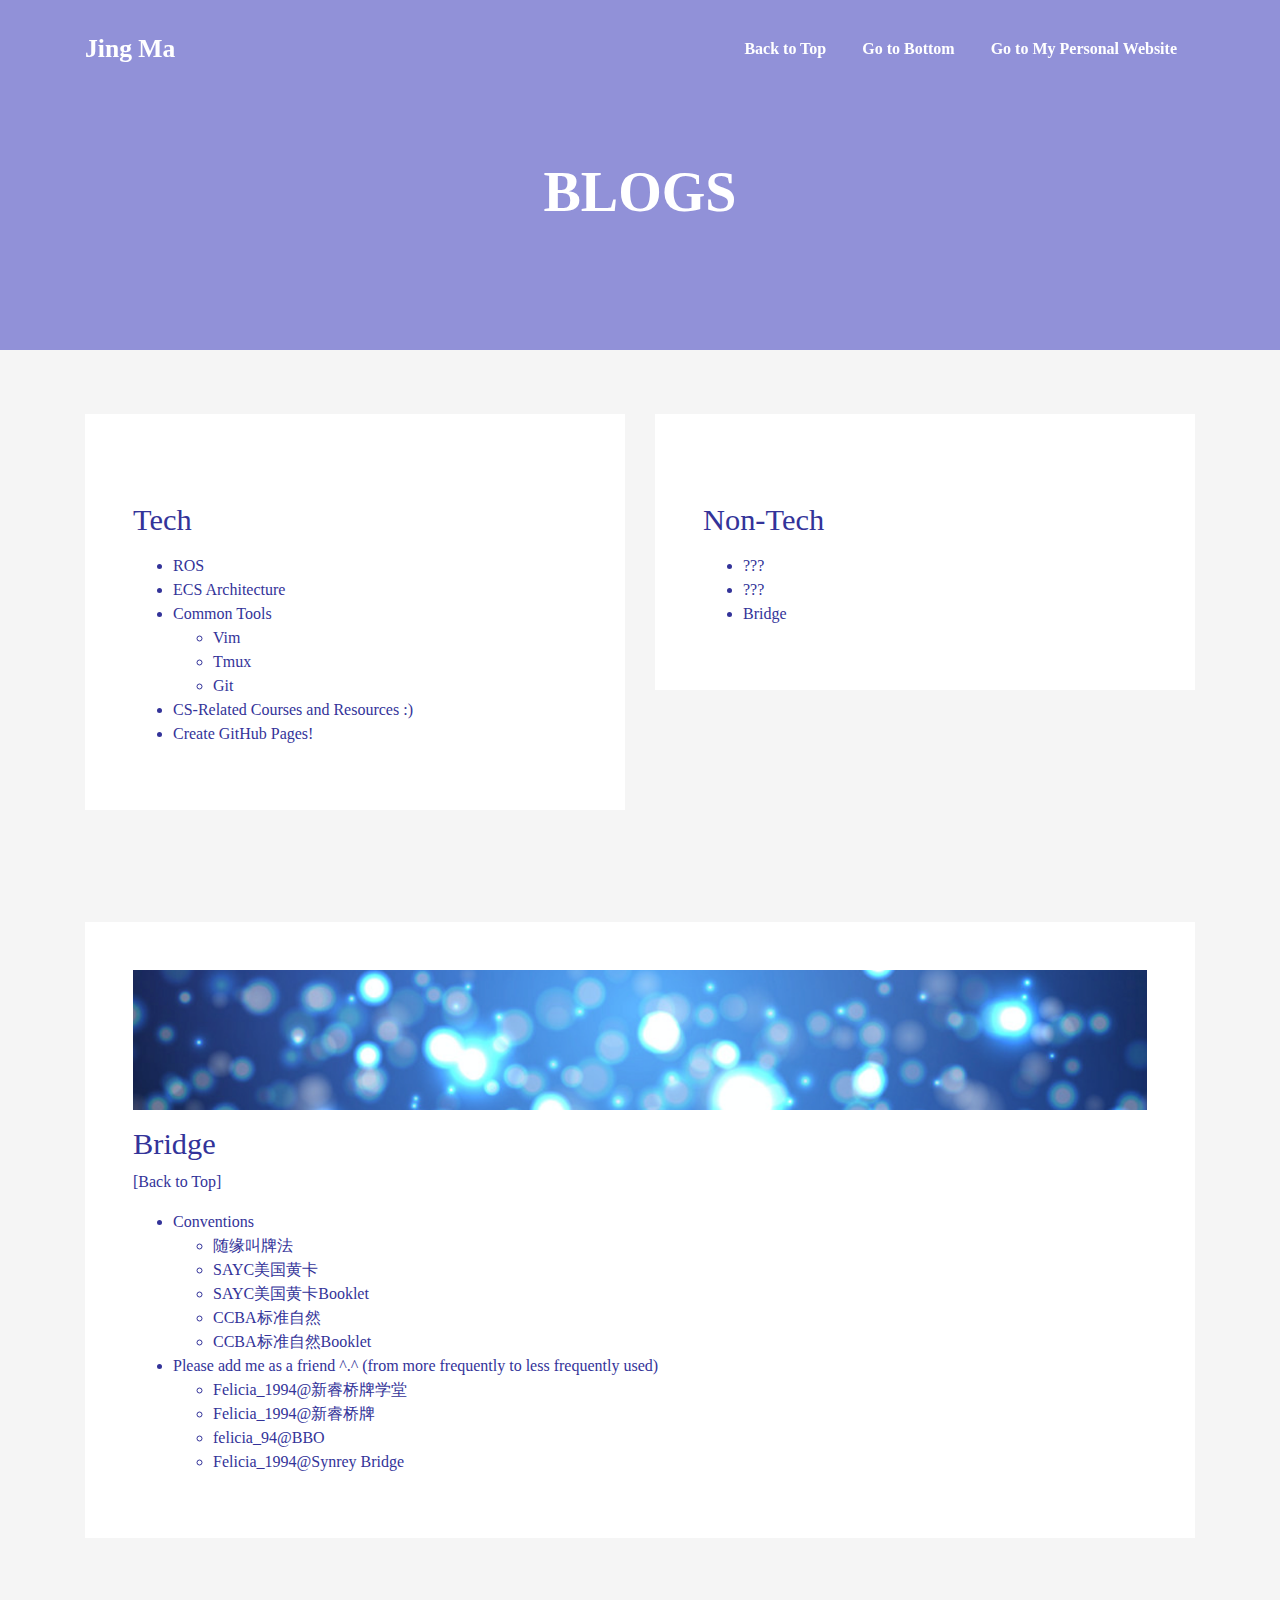
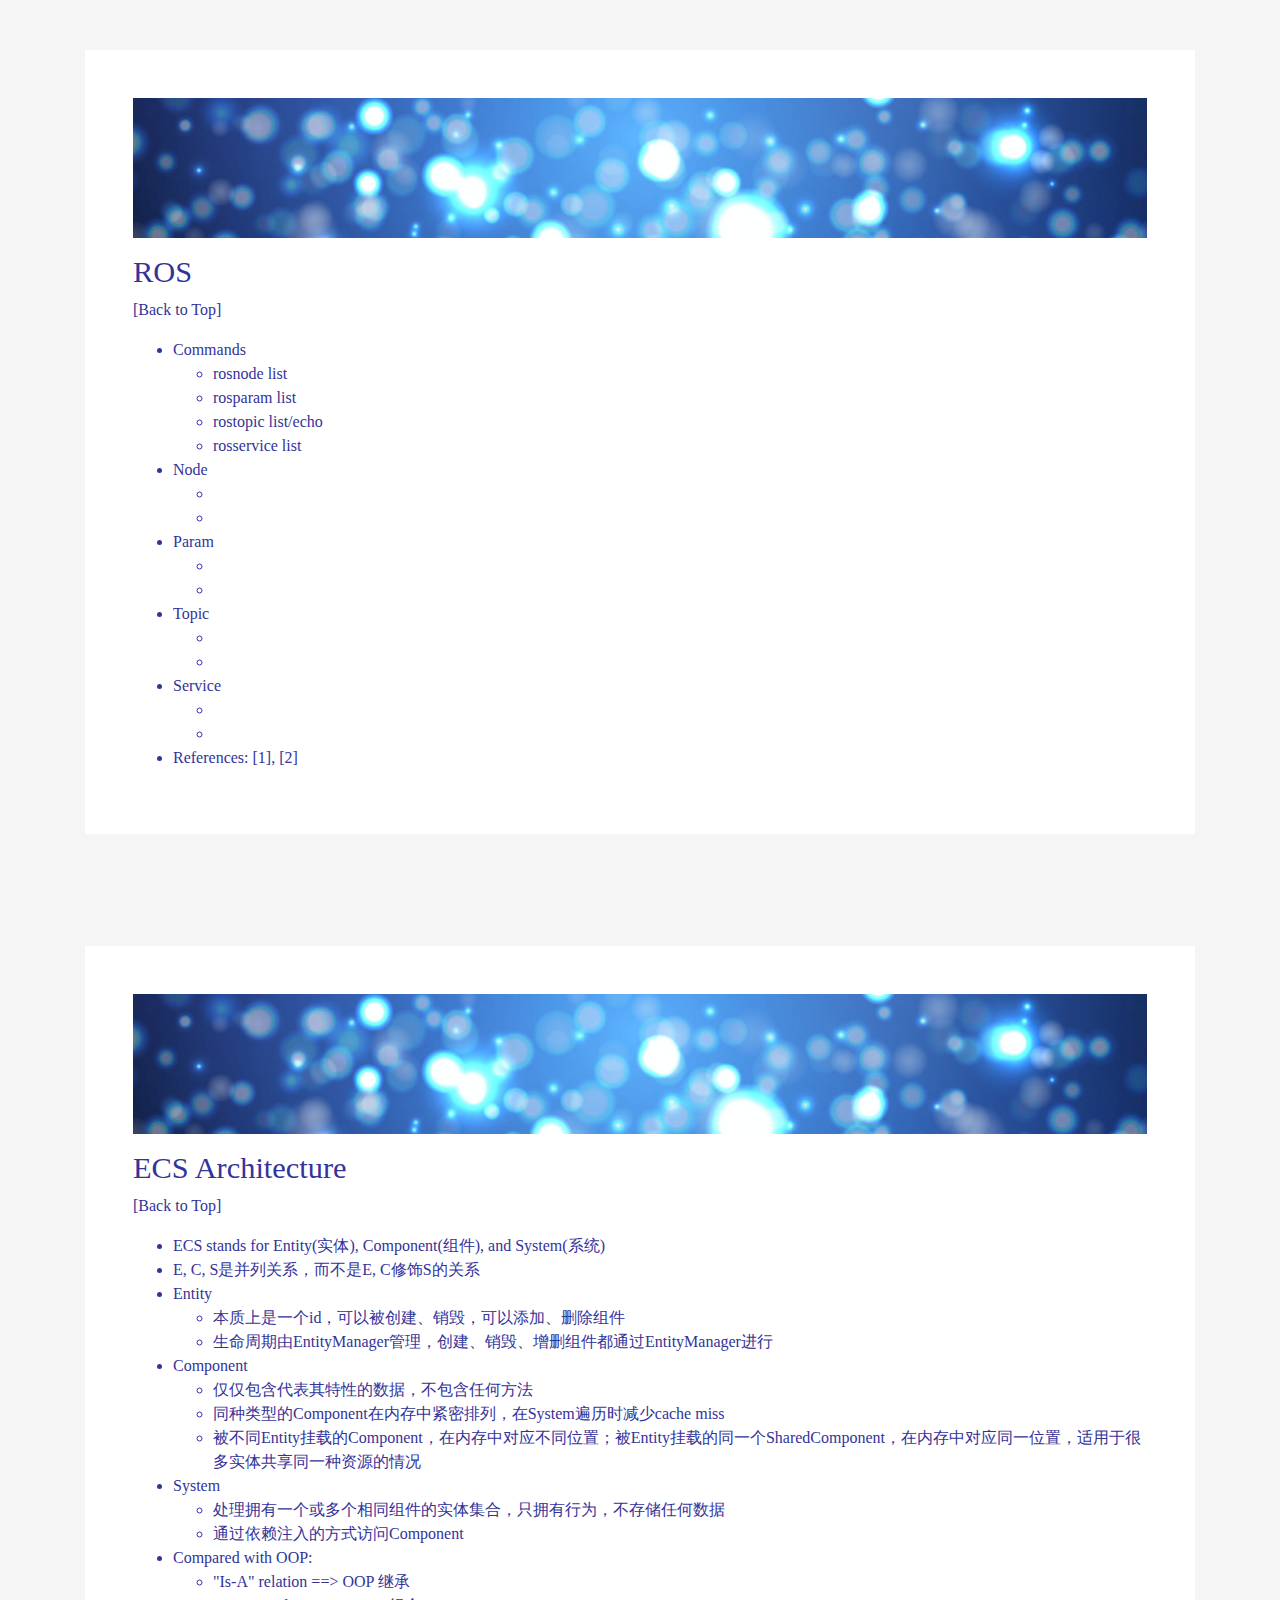
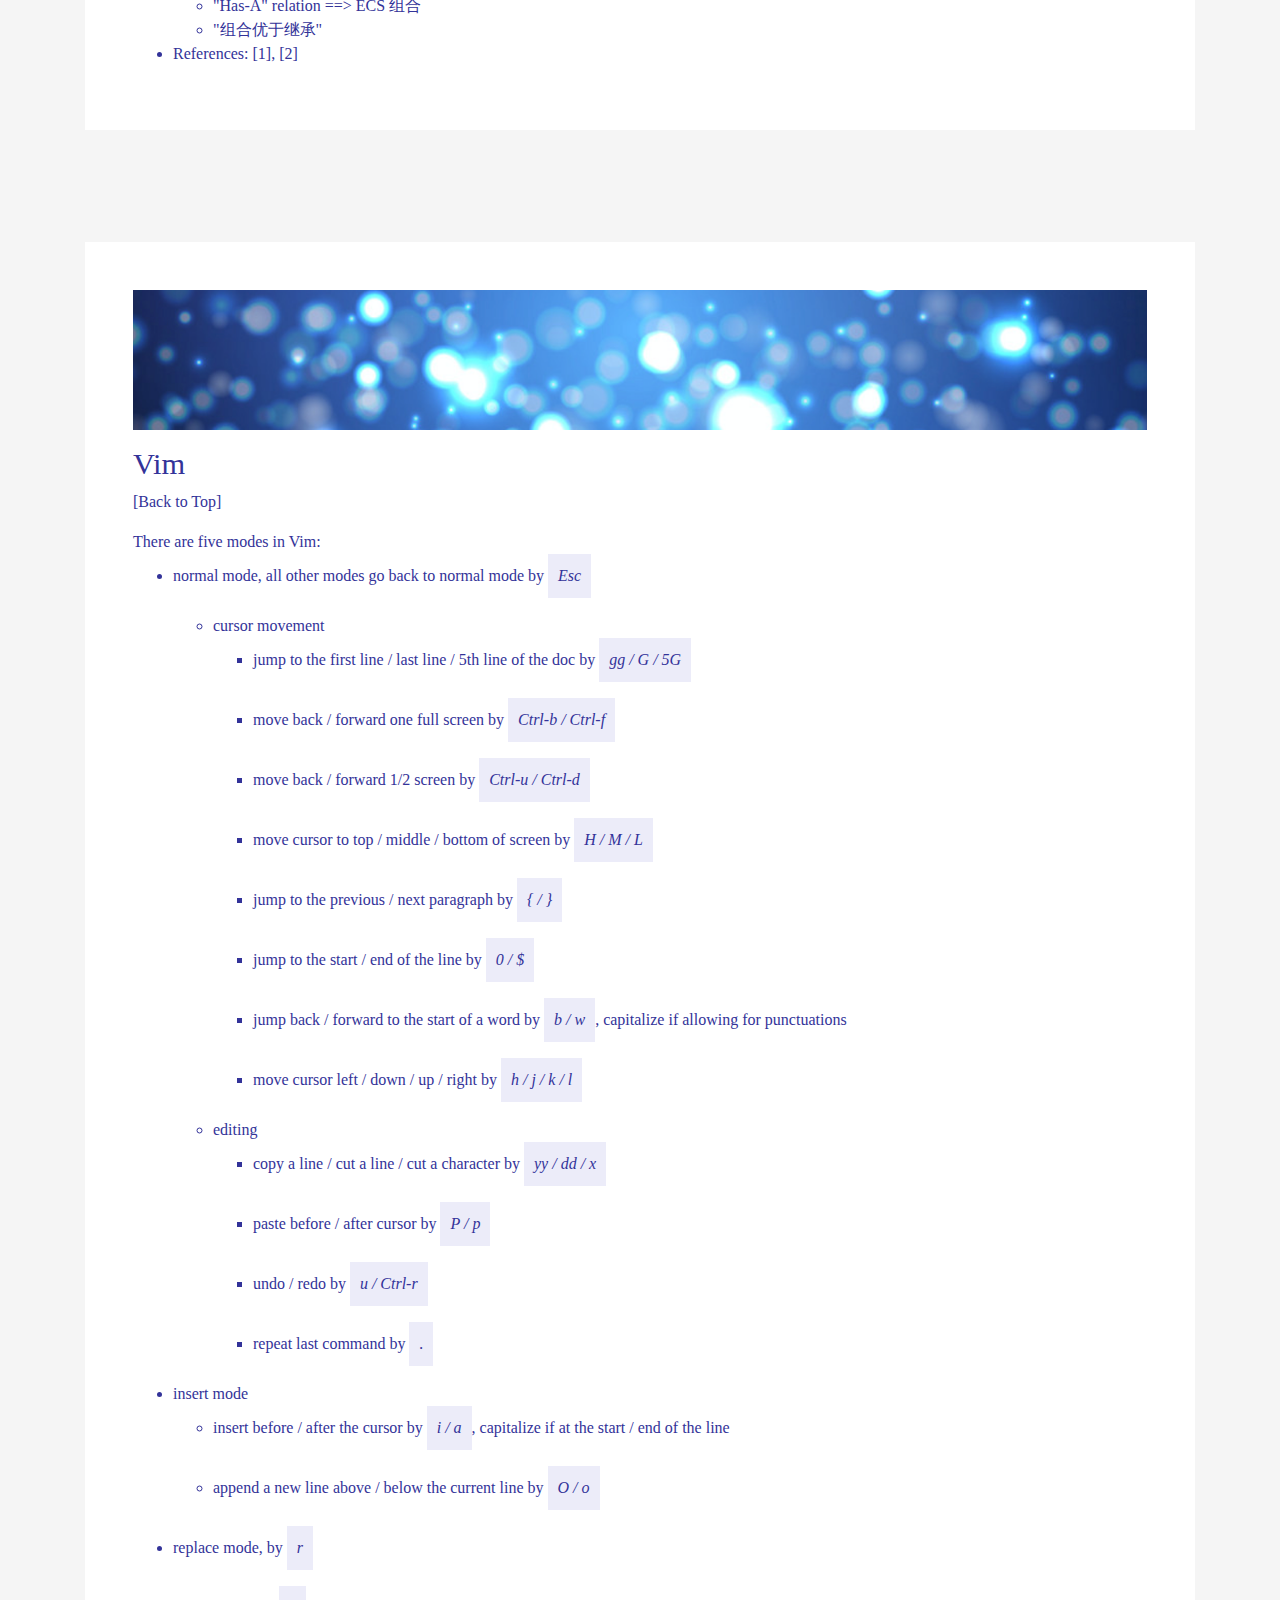
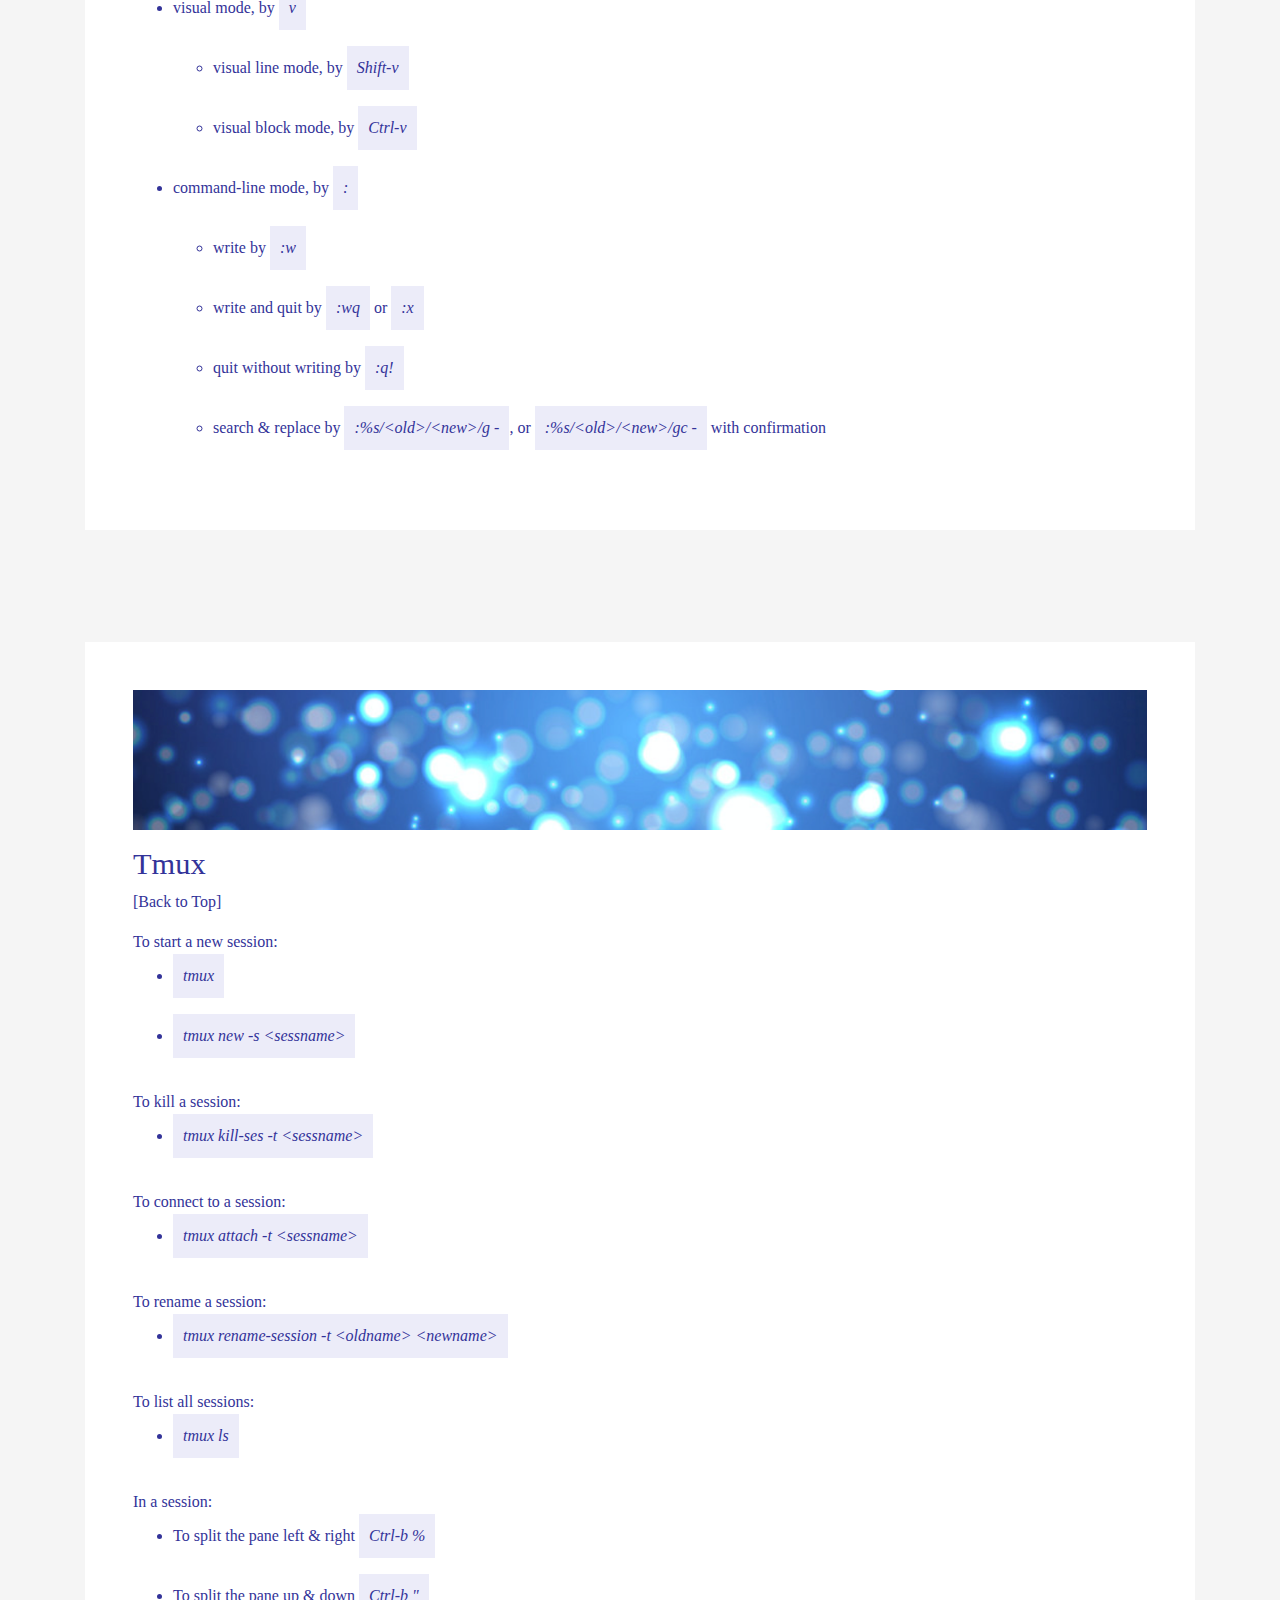
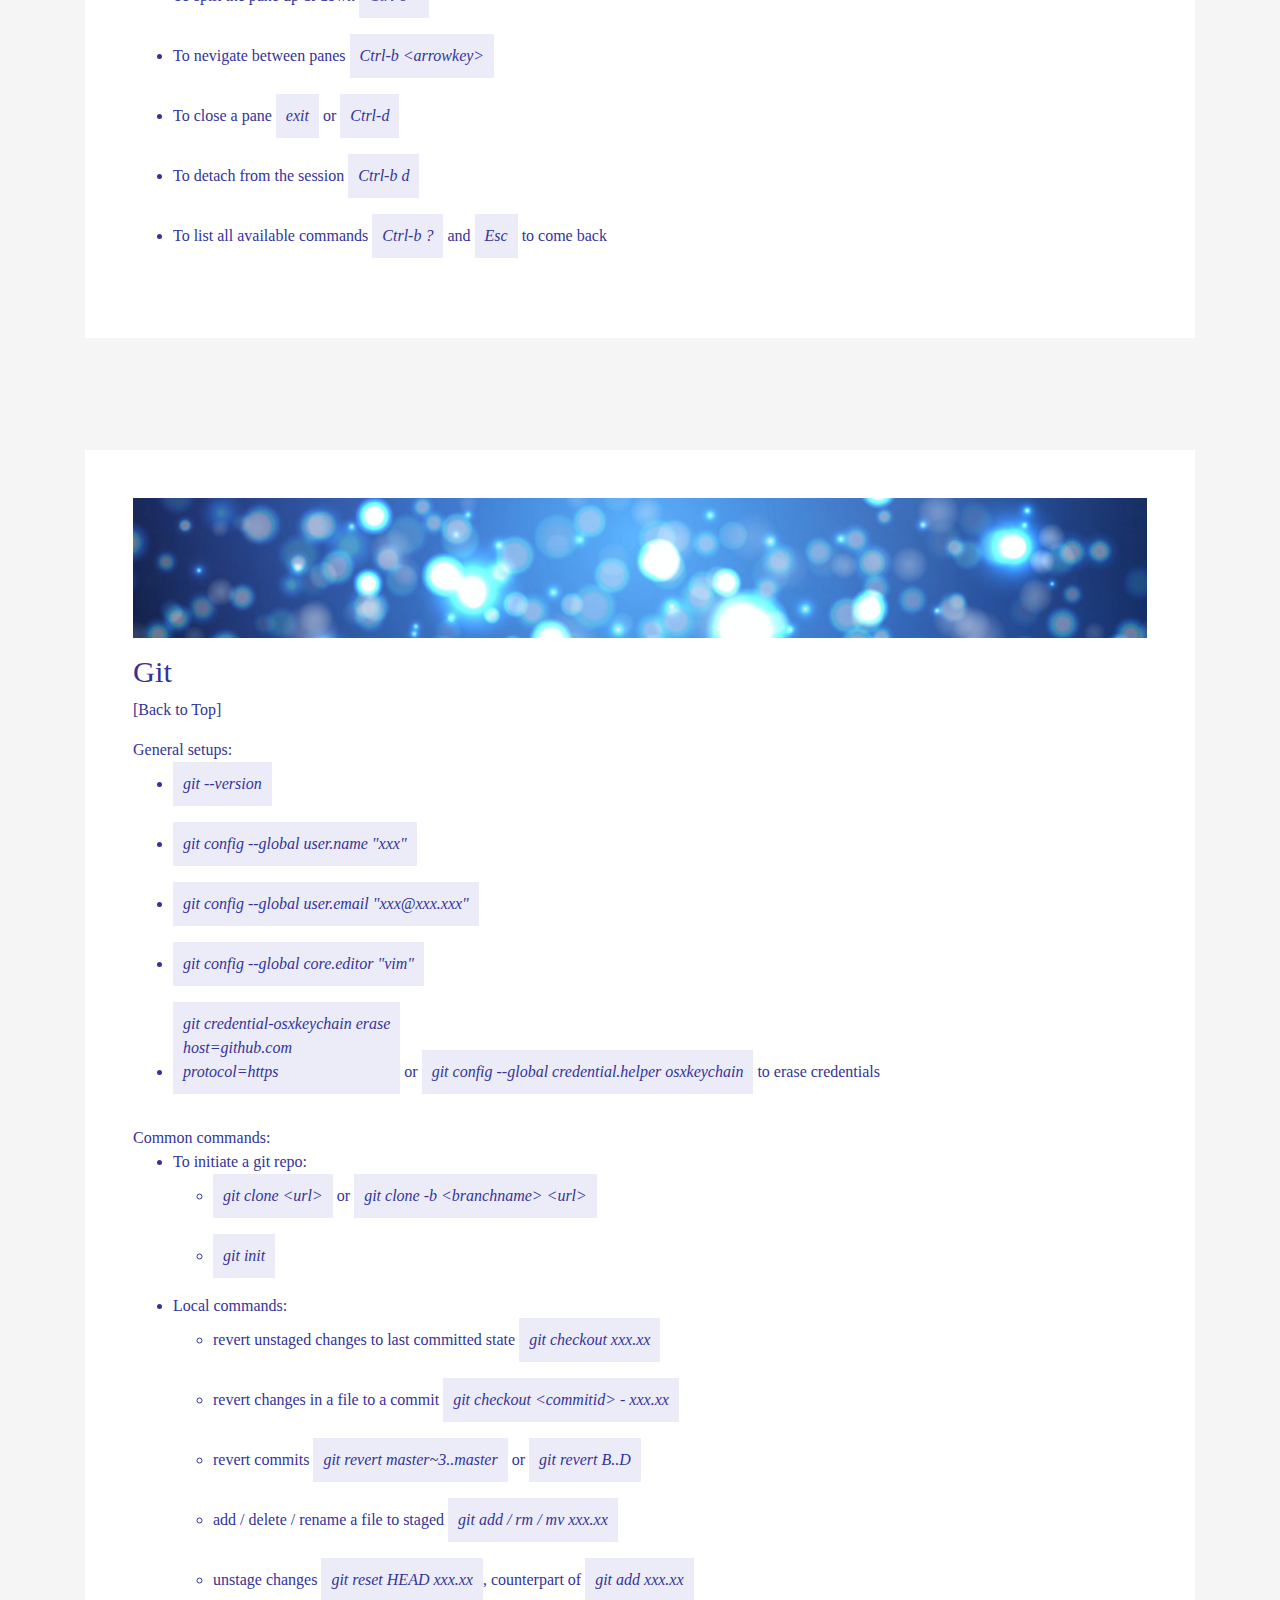
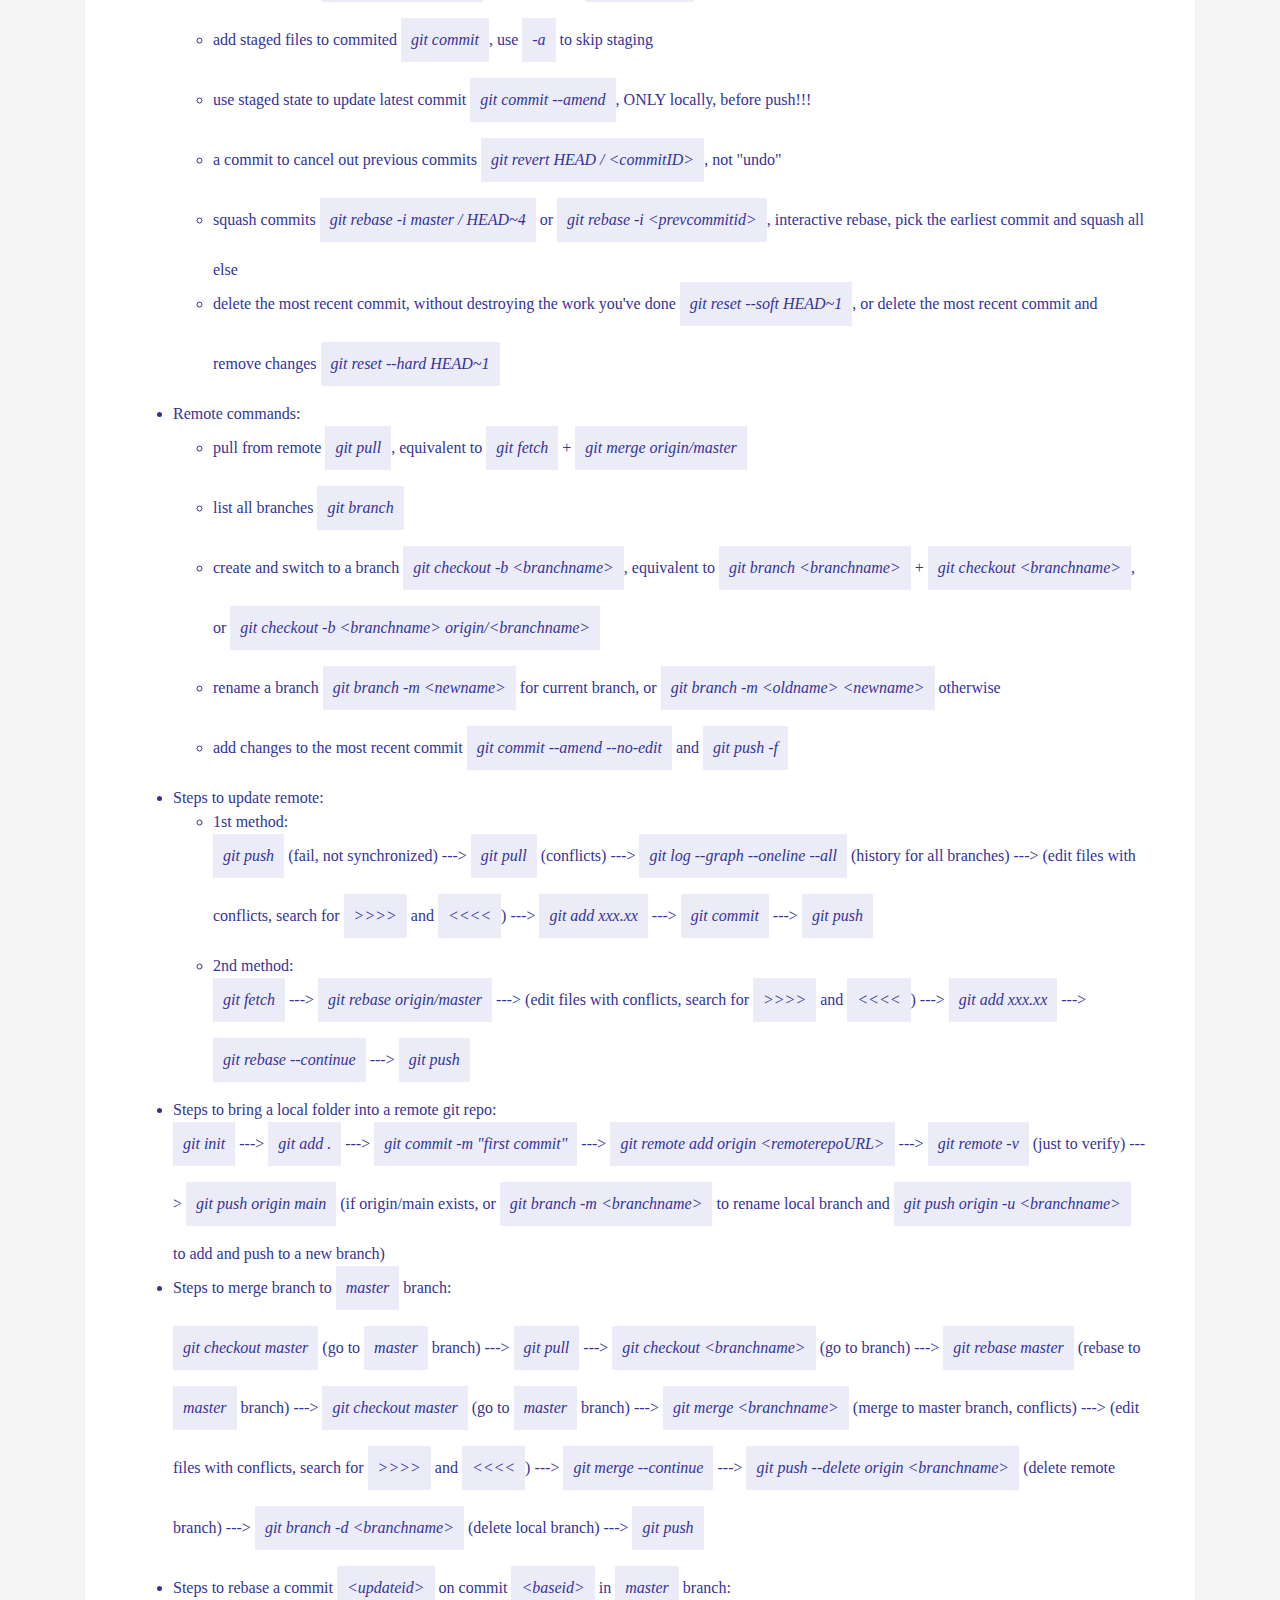
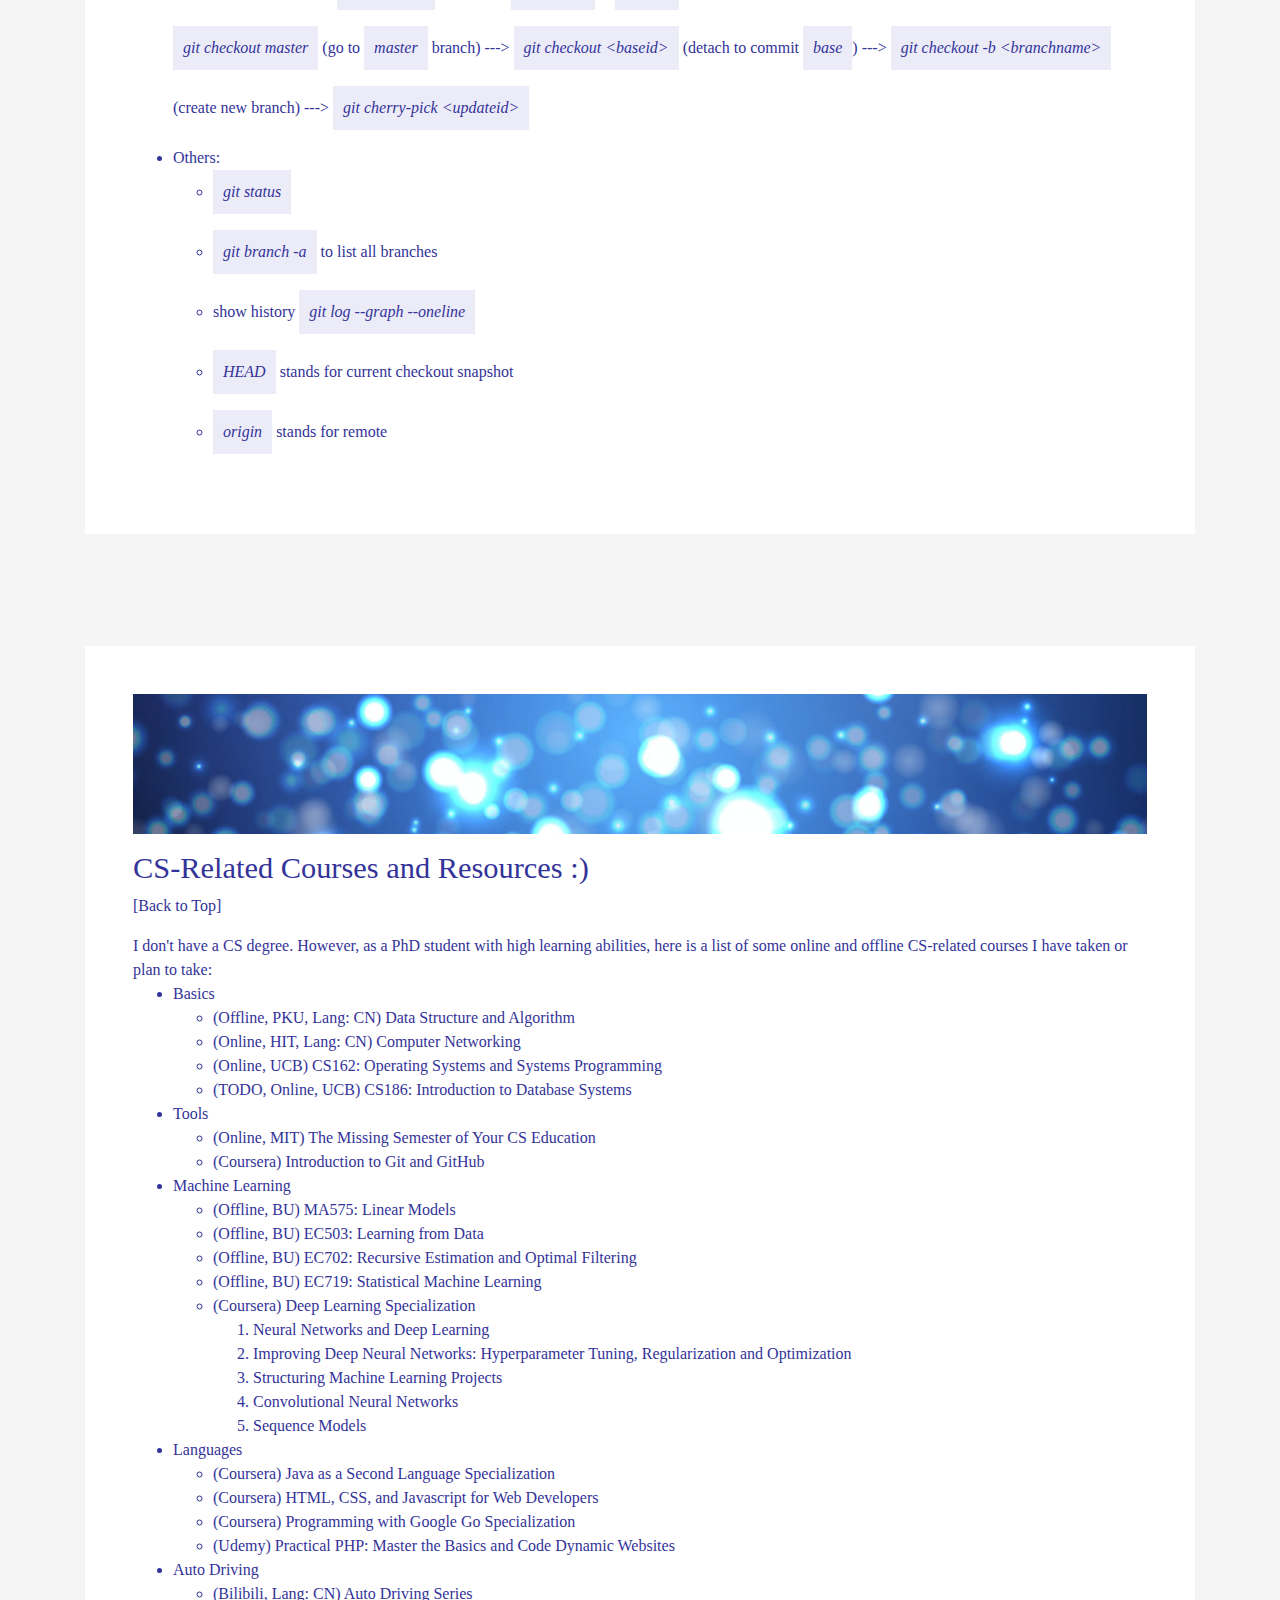
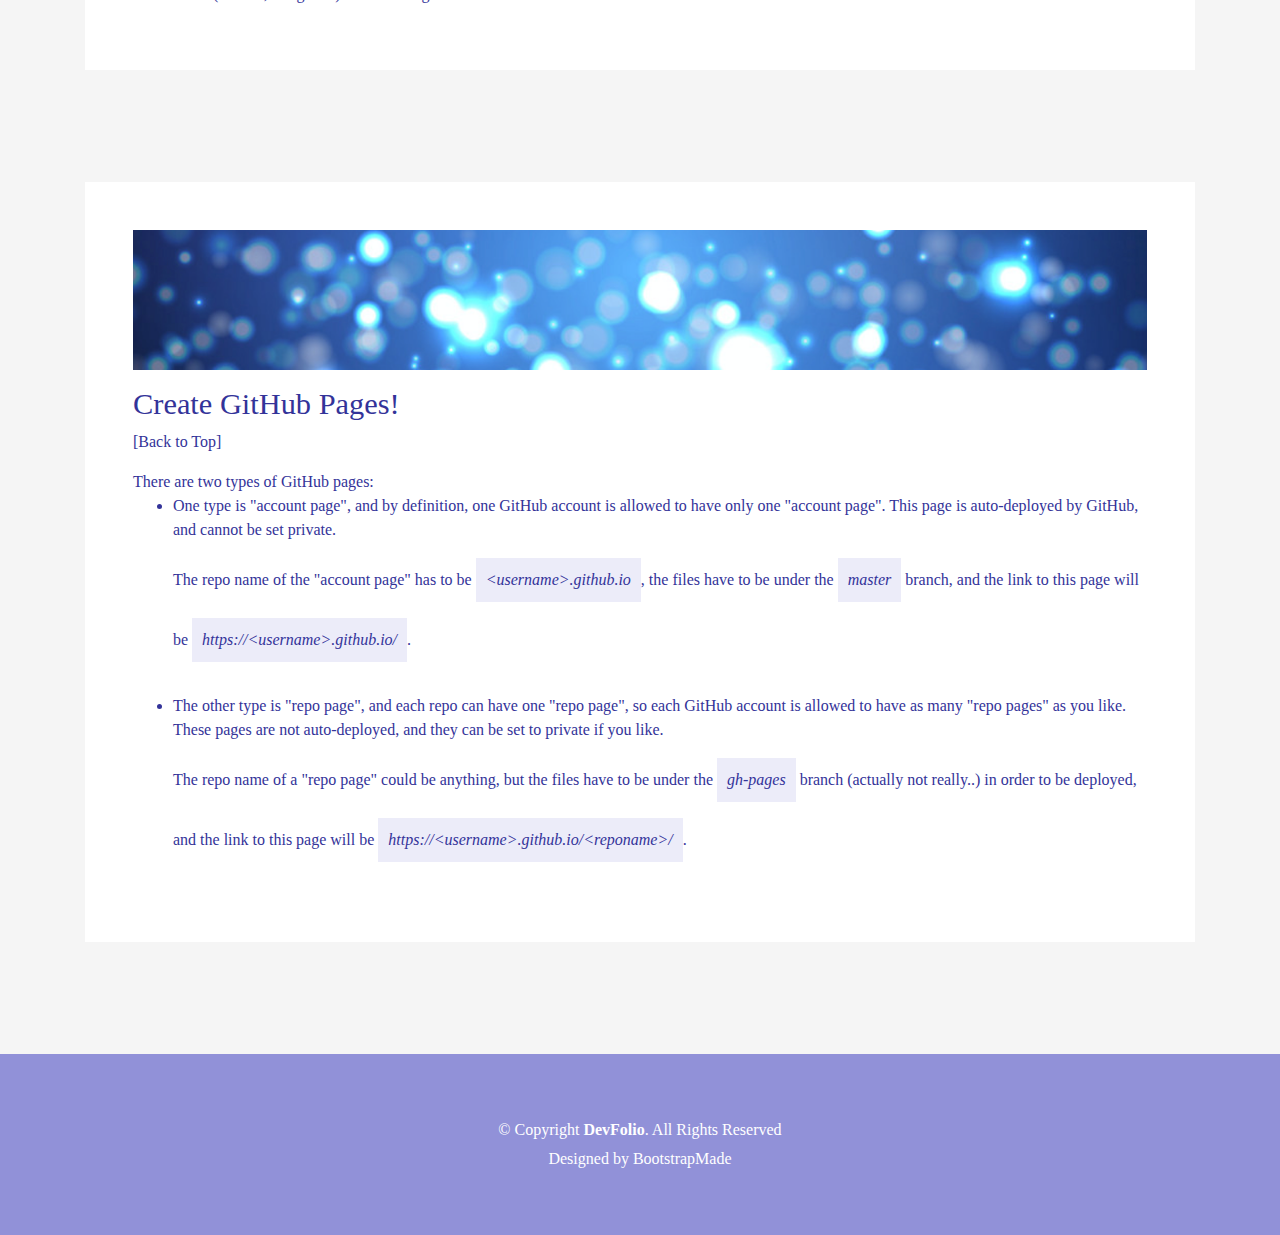
==== commit 66992b67: "add some git commands" ====
--- a/index.html
+++ b/index.html
@@ -475,6 +475,8 @@
                   Local commands:
                   <ul>
                     <li>revert unstaged changes to last committed state <nobr class="blockquote">git checkout xxx.xx</nobr></li>
+                    <li>revert changes in a file to a commit <nobr class="blockquote">git checkout &ltcommitid&gt - xxx.xx</nobr></li>
+                    <li>revert commits <nobr class="blockquote">git revert master~3..master</nobr> or <nobr class="blockquote">git revert B..D</nobr></li>
                     <li>add / delete / rename a file to staged <nobr class="blockquote">git add / rm / mv xxx.xx</nobr></li>
                     <li>
                       unstage changes <nobr class="blockquote">git reset HEAD xxx.xx</nobr>,
@@ -493,10 +495,13 @@
                       not "undo"
                     </li>
                     <li>
-                      squash commits <nobr class="blockquote">git rebase -i master / HEAD~4</nobr>,
+                      squash commits <nobr class="blockquote">git rebase -i master / HEAD~4</nobr> or <nobr class="blockquote">git rebase -i &ltprevcommitid&gt</nobr>,
                       interactive rebase,
                       pick the earliest commit and squash all else
                     </li>
+                    <li>
+                      delete the most recent commit, without destroying the work you've done <nobr class="blockquote">git reset --soft HEAD~1</nobr>, or delete the most recent commit and remove changes <nobr class="blockquote">git reset --hard HEAD~1</nobr>
+                    </li>
                   </ul>
                 </li>
                 <li>
@@ -514,6 +519,9 @@
                     <li>
                       rename a branch <nobr class="blockquote">git branch -m &ltnewname&gt</nobr> for current branch,
                       or <nobr class="blockquote">git branch -m &ltoldname&gt &ltnewname&gt</nobr> otherwise</nobr>
+                    </li>
+                    <li>
+                      add changes to the most recent commit <nobr class="blockquote">git commit --amend --no-edit</nobr> and <nobr class="blockquote">git push -f</nobr>
                     </li>
                   </ul>
                 </li>
@@ -567,6 +575,14 @@
                   ---> <div class="blockquote">git push --delete origin &ltbranchname&gt</div> (delete remote branch)
                   ---> <div class="blockquote">git branch -d &ltbranchname&gt</div> (delete local branch)
                   ---> <div class="blockquote">git push</div>
+                </li>
+                <li>
+                  Steps to rebase a commit <div class="blockquote">&ltupdateid&gt</div> on commit <div class="blockquote">&ltbaseid&gt</div> in <div class="blockquote">master</div> branch:
+                  <br>
+                  <div class="blockquote">git checkout master</div> (go to <div class="blockquote">master</div> branch)
+                  ---> <div class="blockquote">git checkout &ltbaseid&gt</div> (detach to commit <div class="blockquote">base</div>)
+                  ---> <div class="blockquote">git checkout -b &ltbranchname&gt</div> (create new branch)
+                  ---> <div class="blockquote">git cherry-pick &ltupdateid&gt</div>
                 </li>
                 <li>
                   Others:
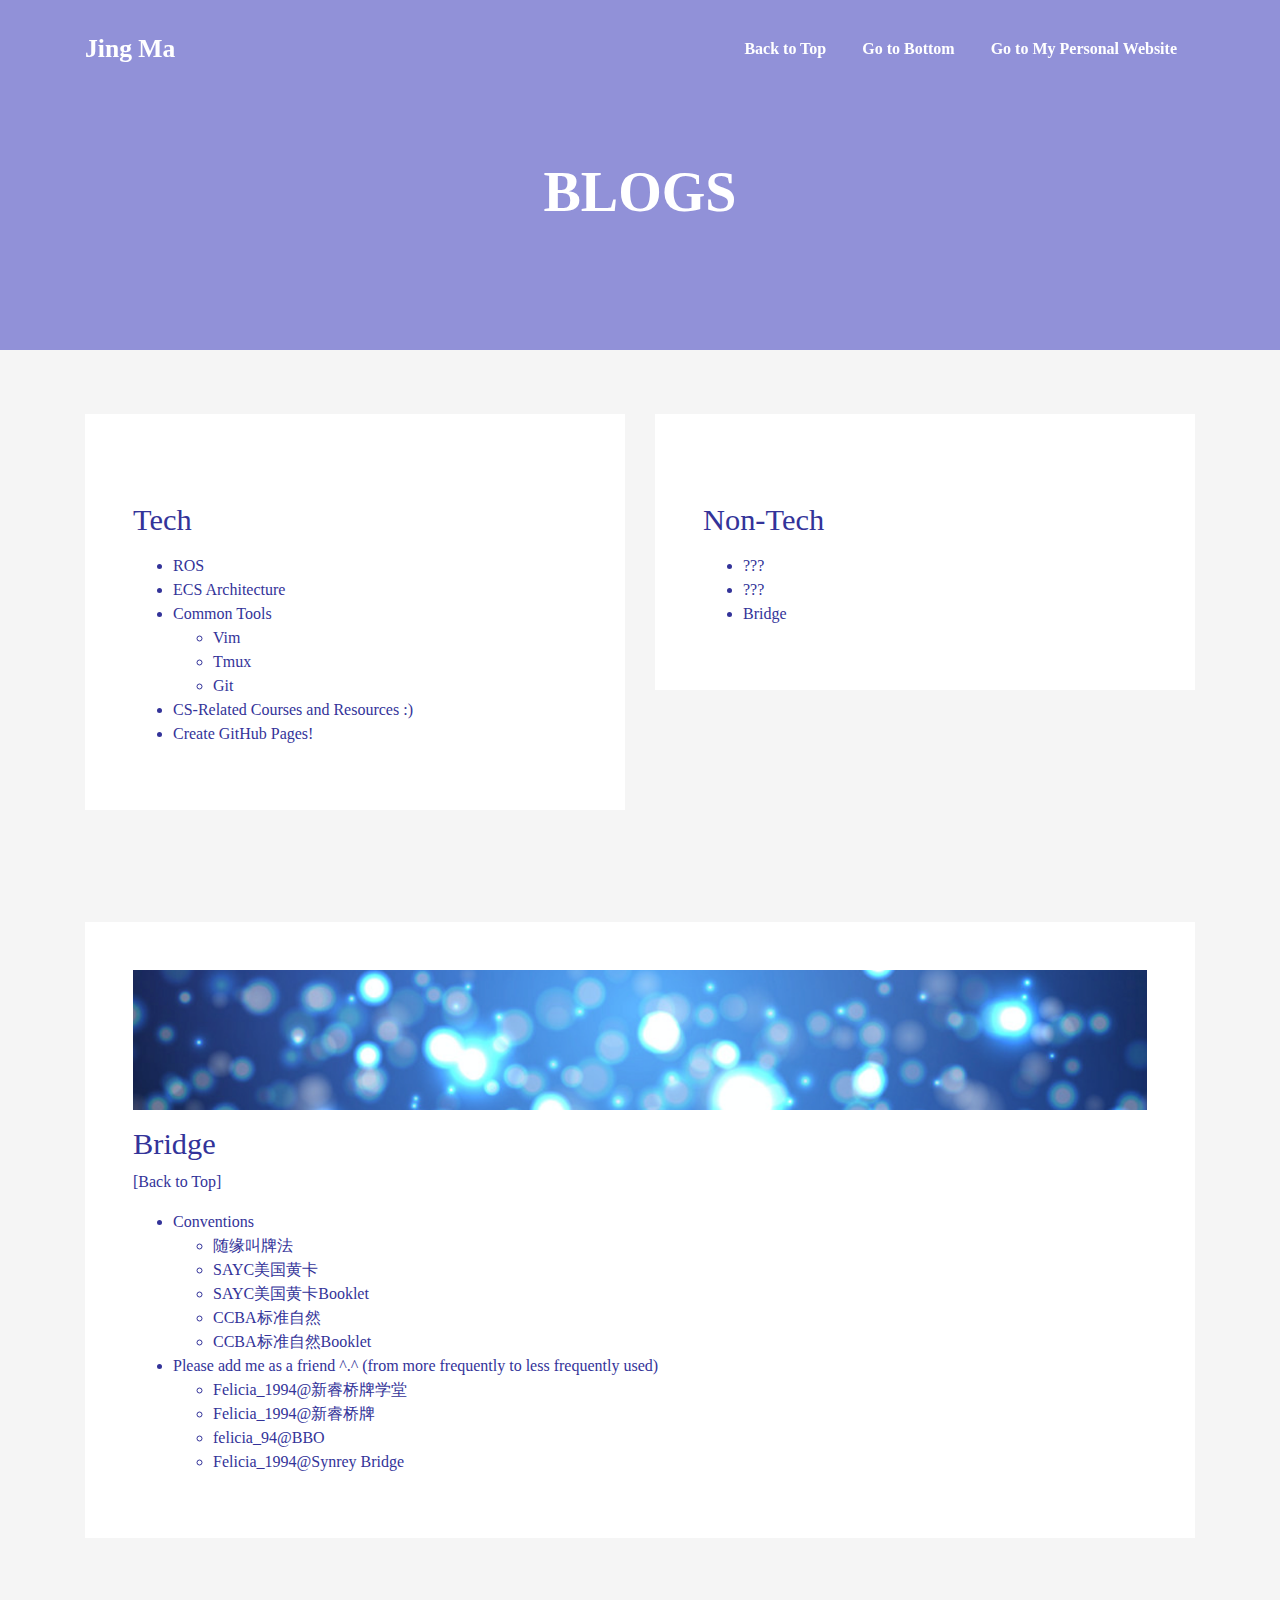
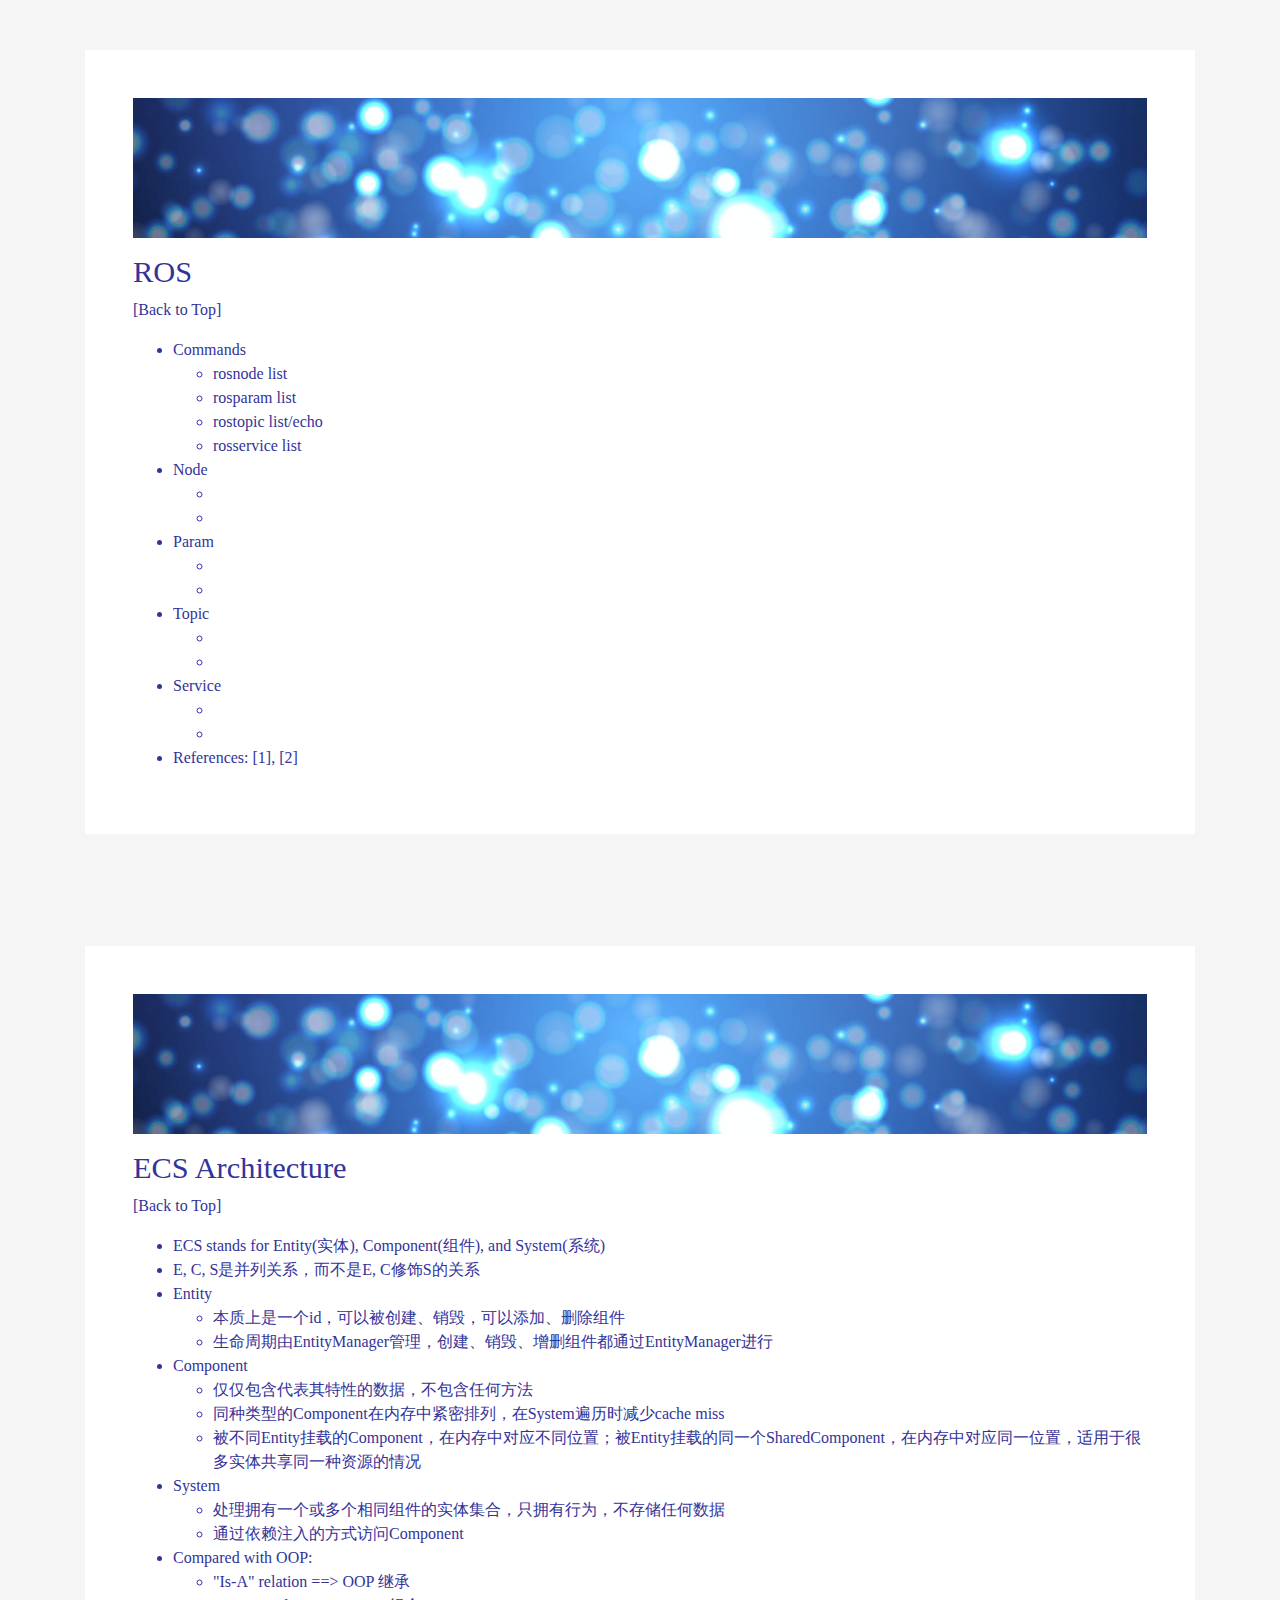
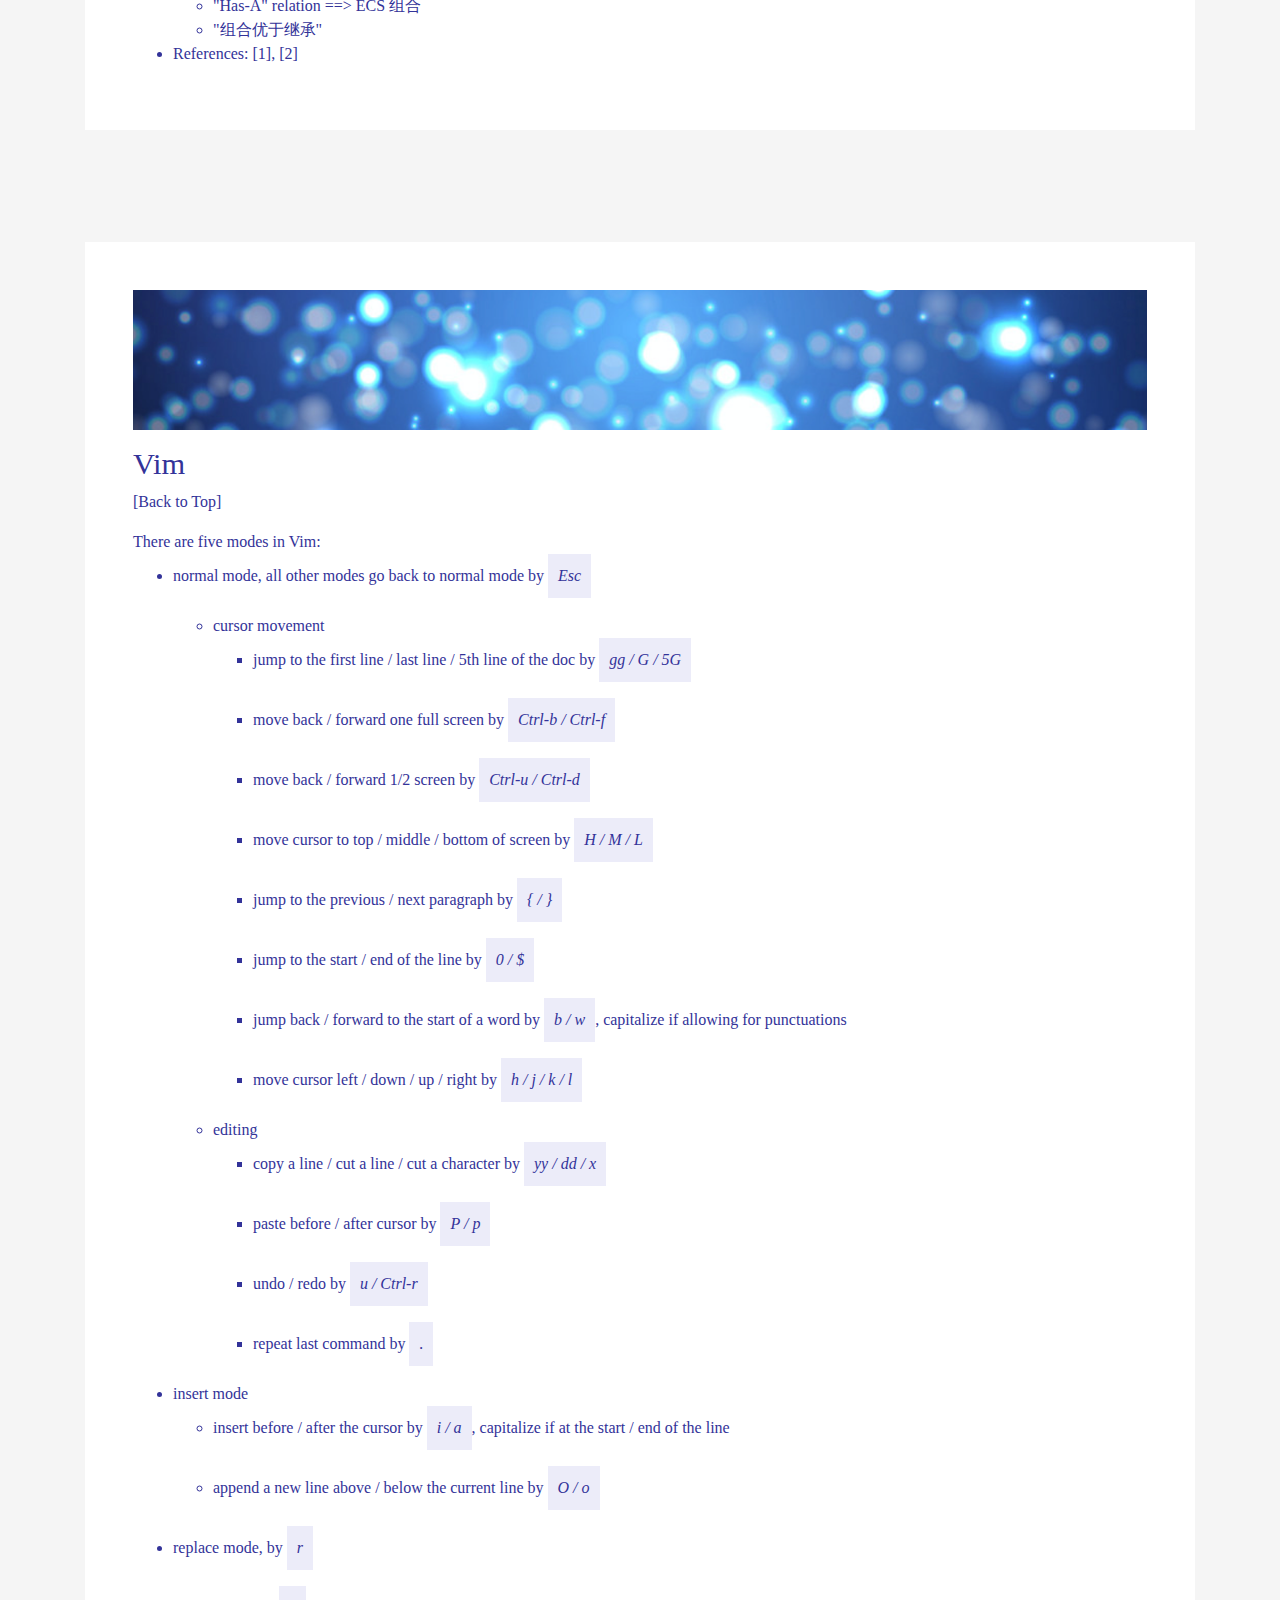
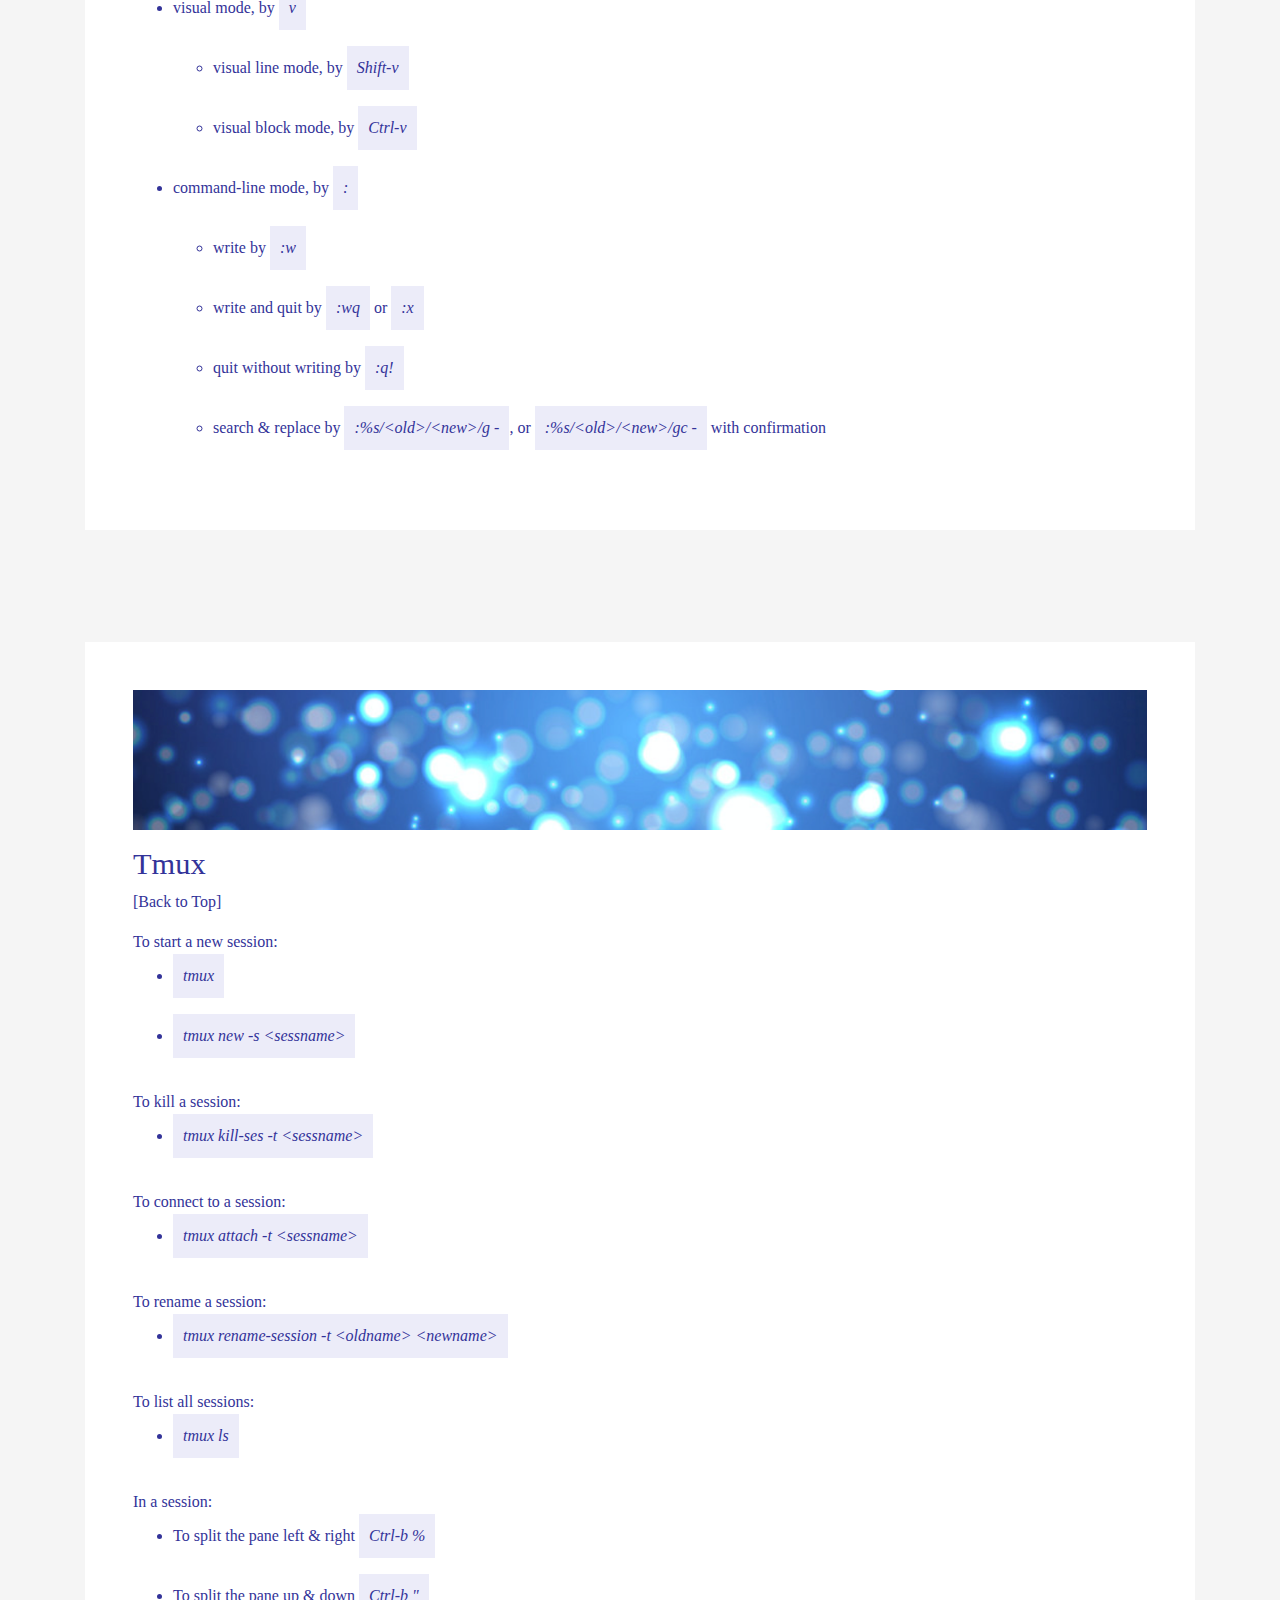
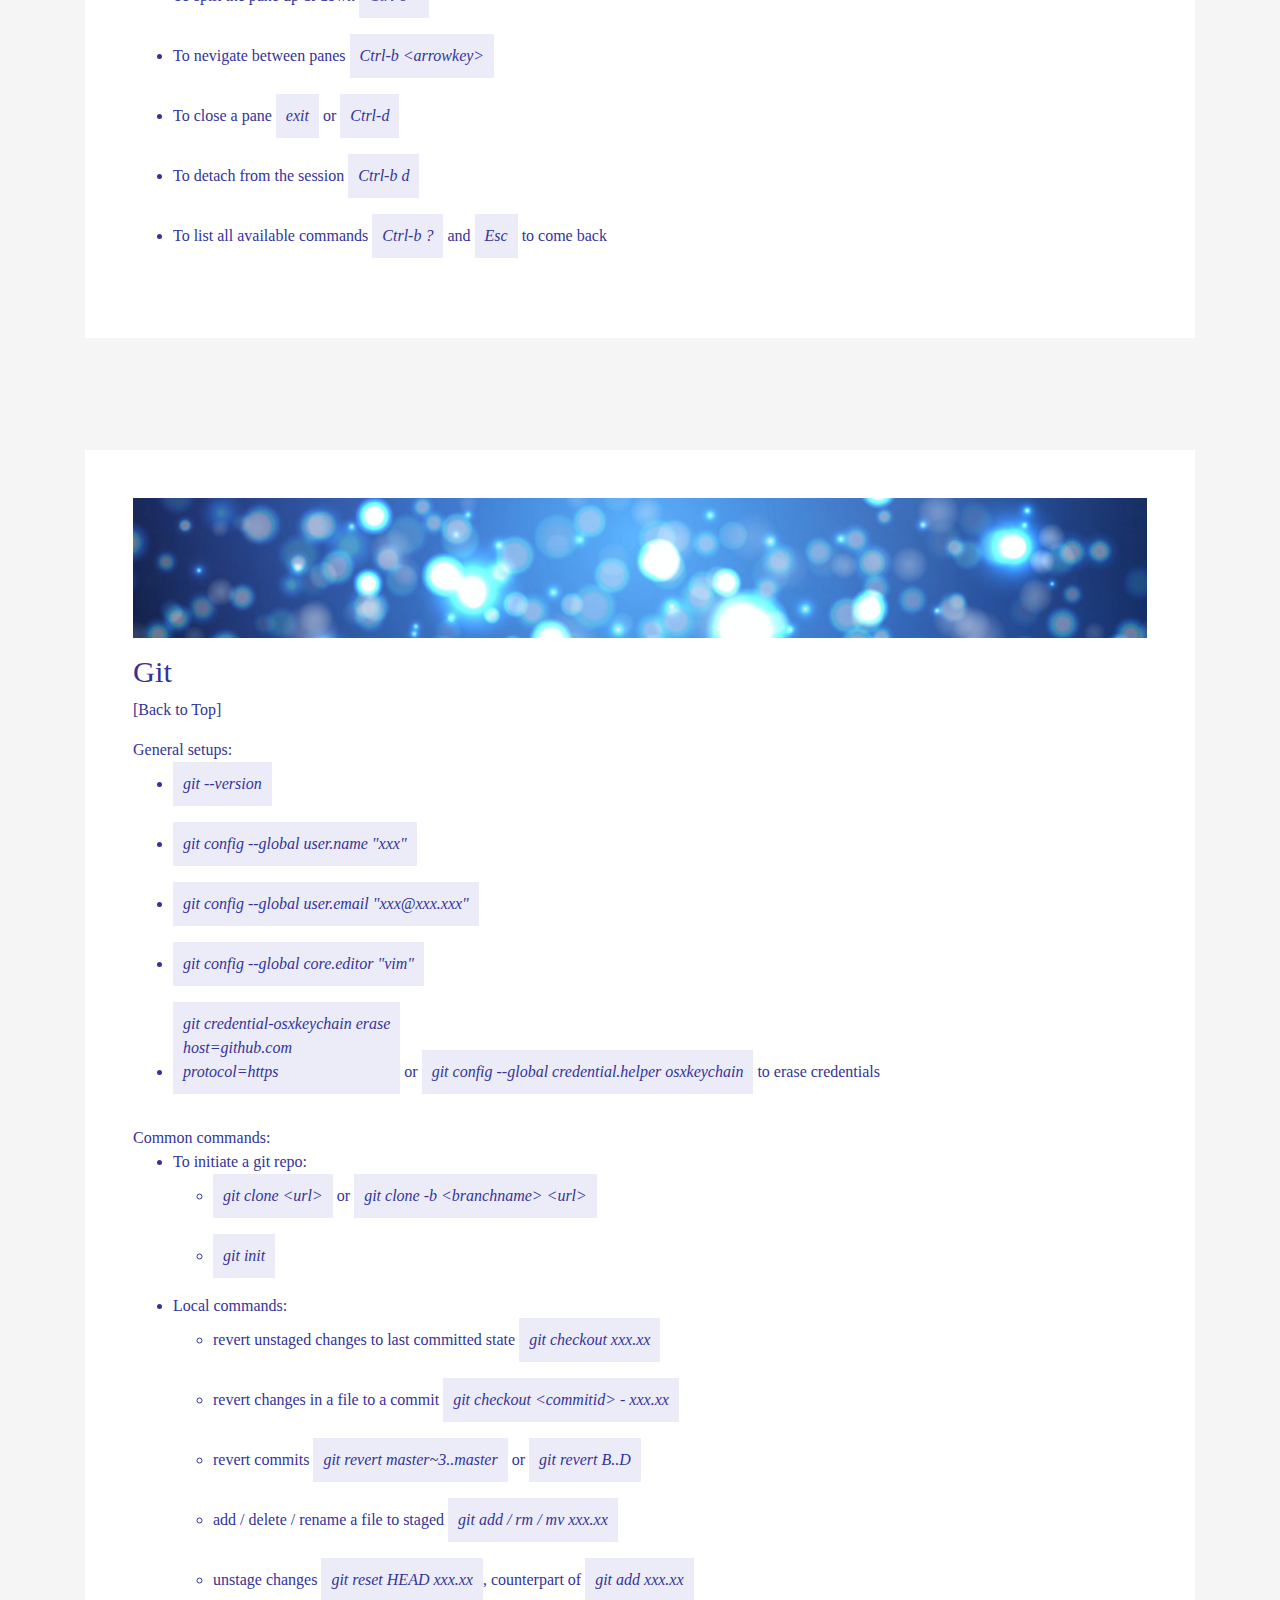
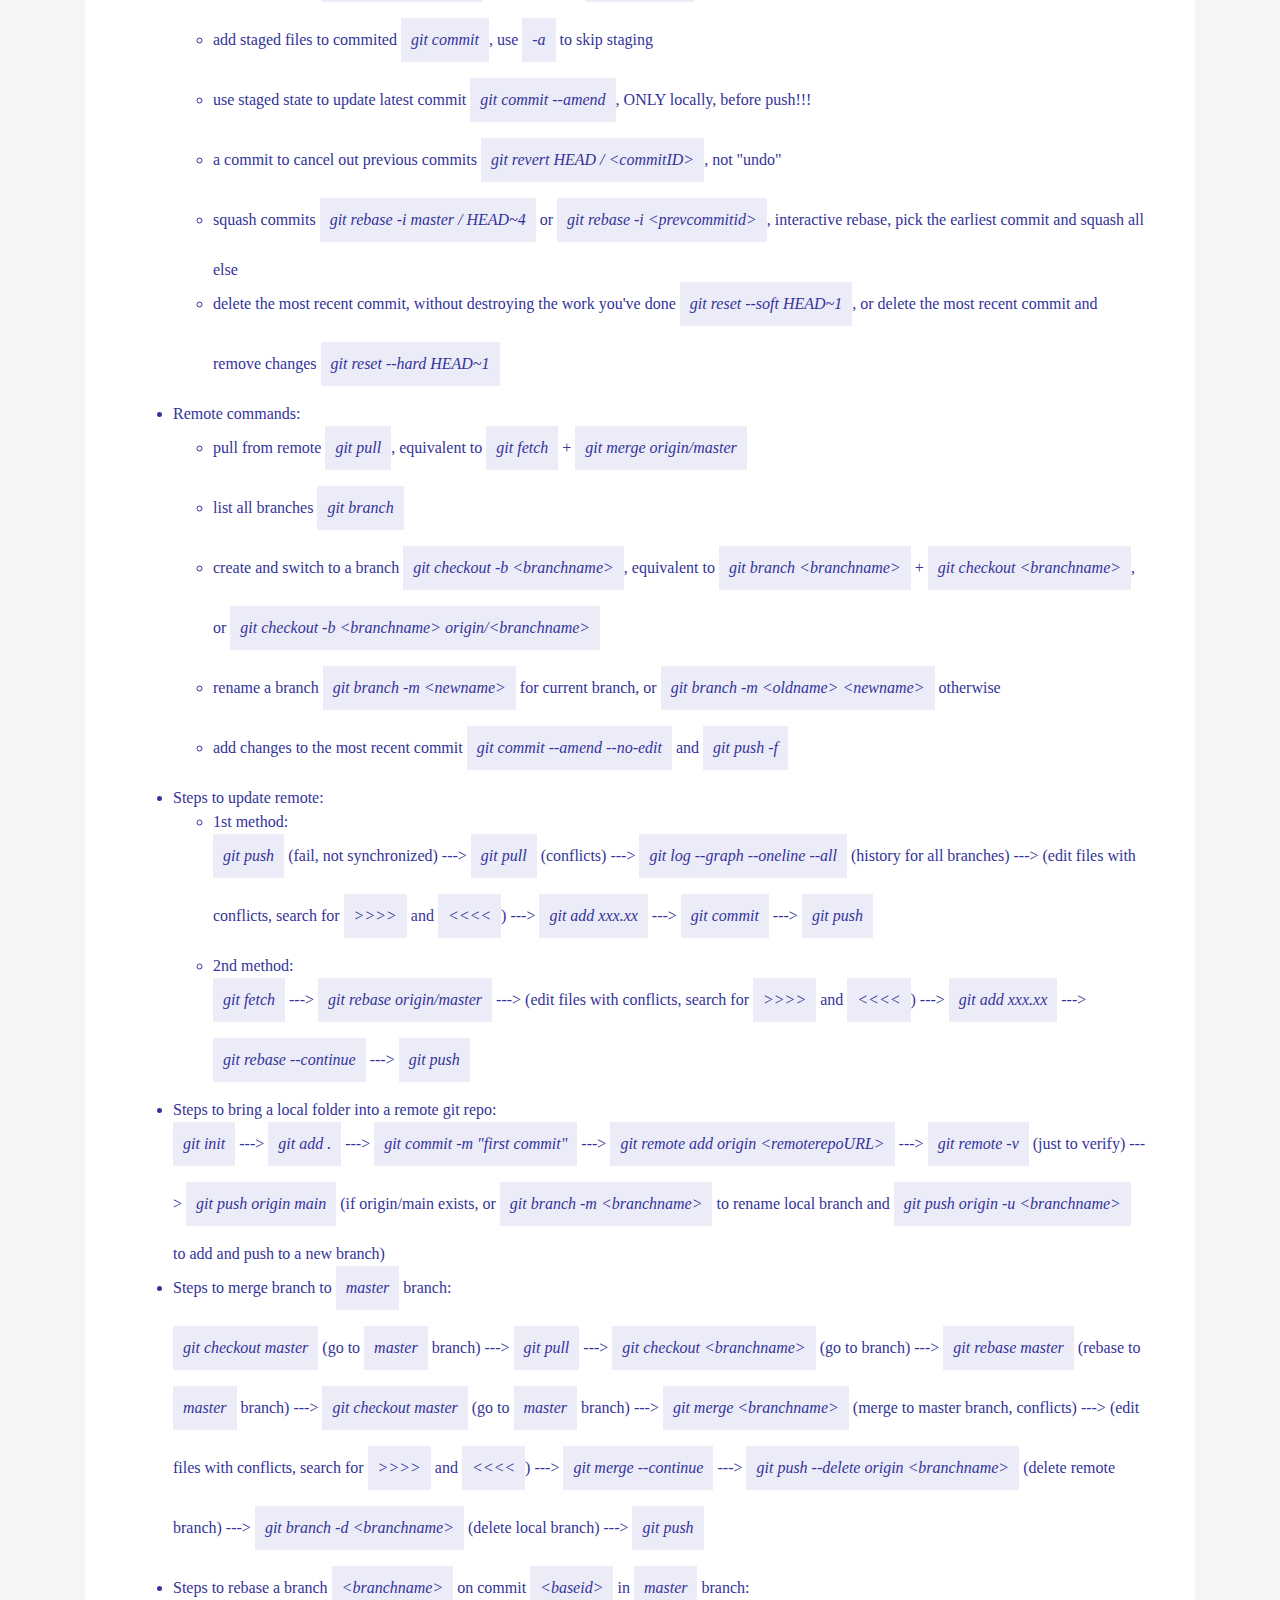
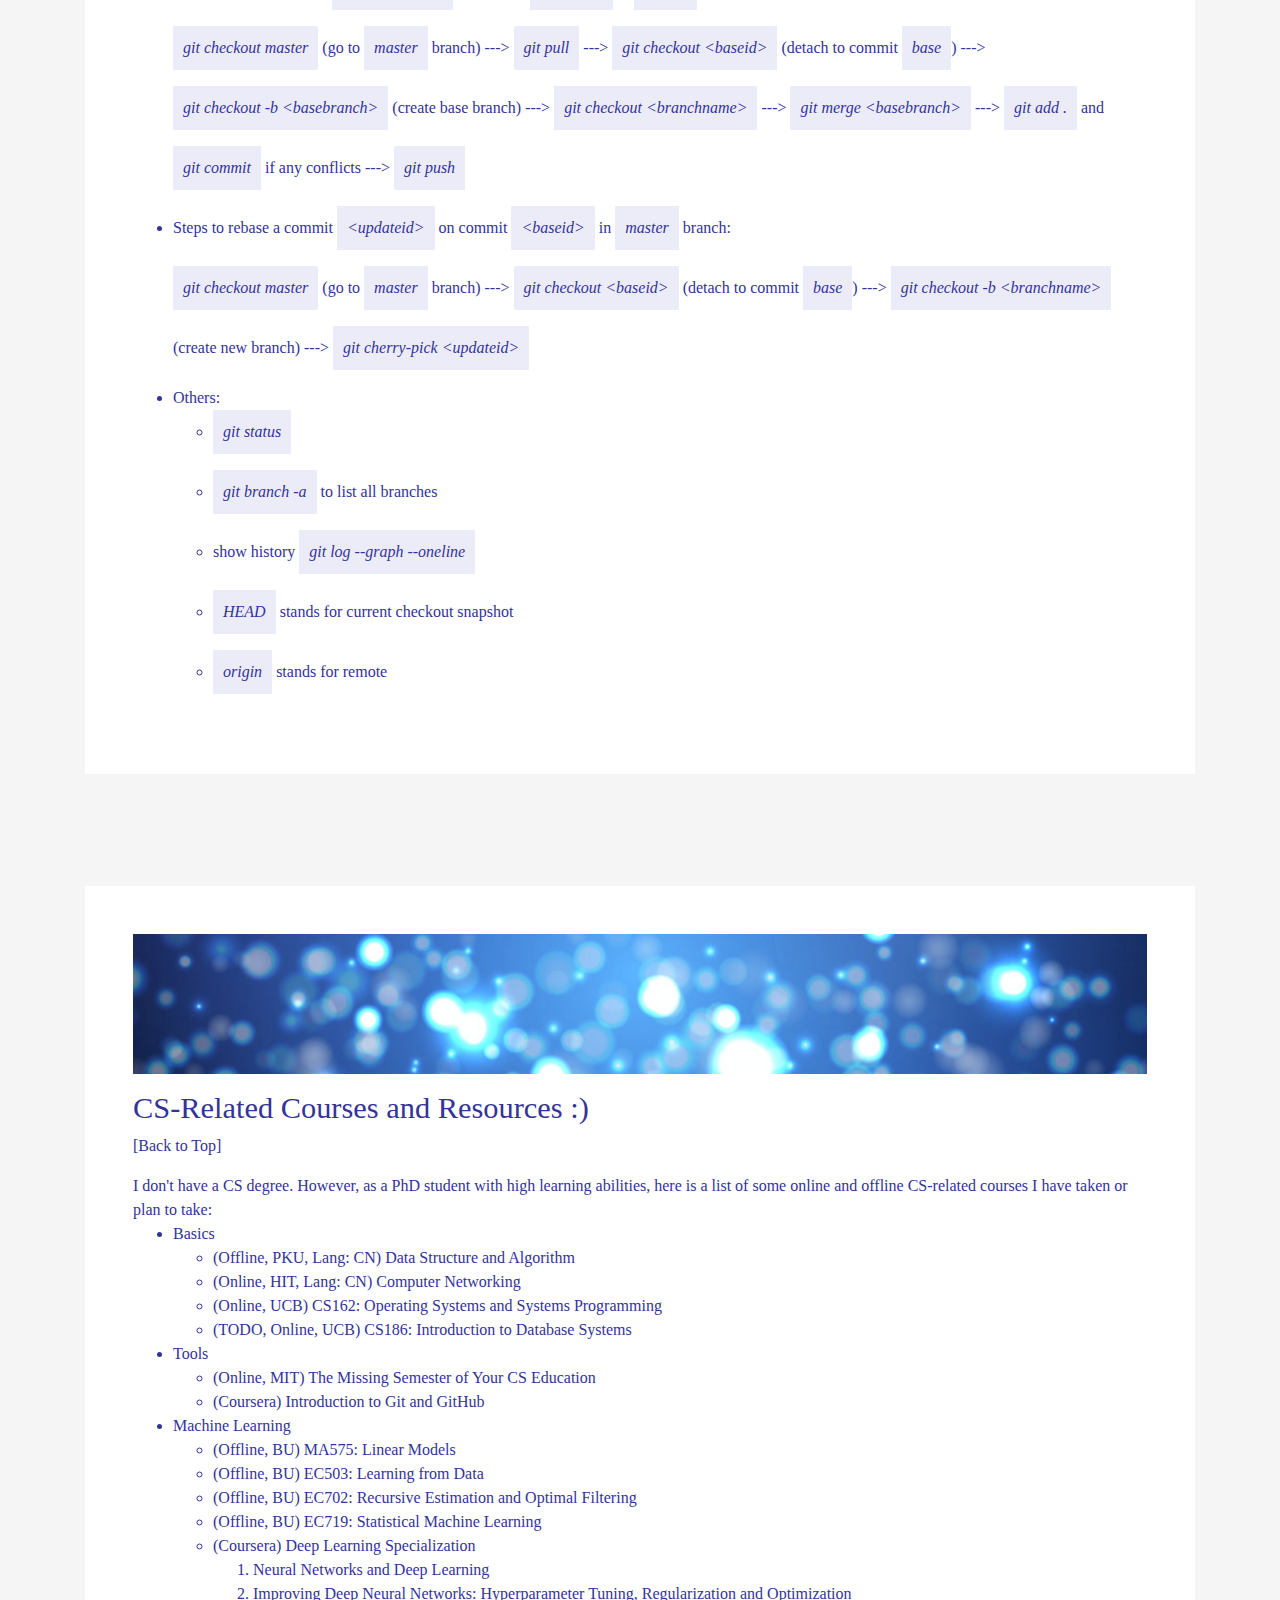
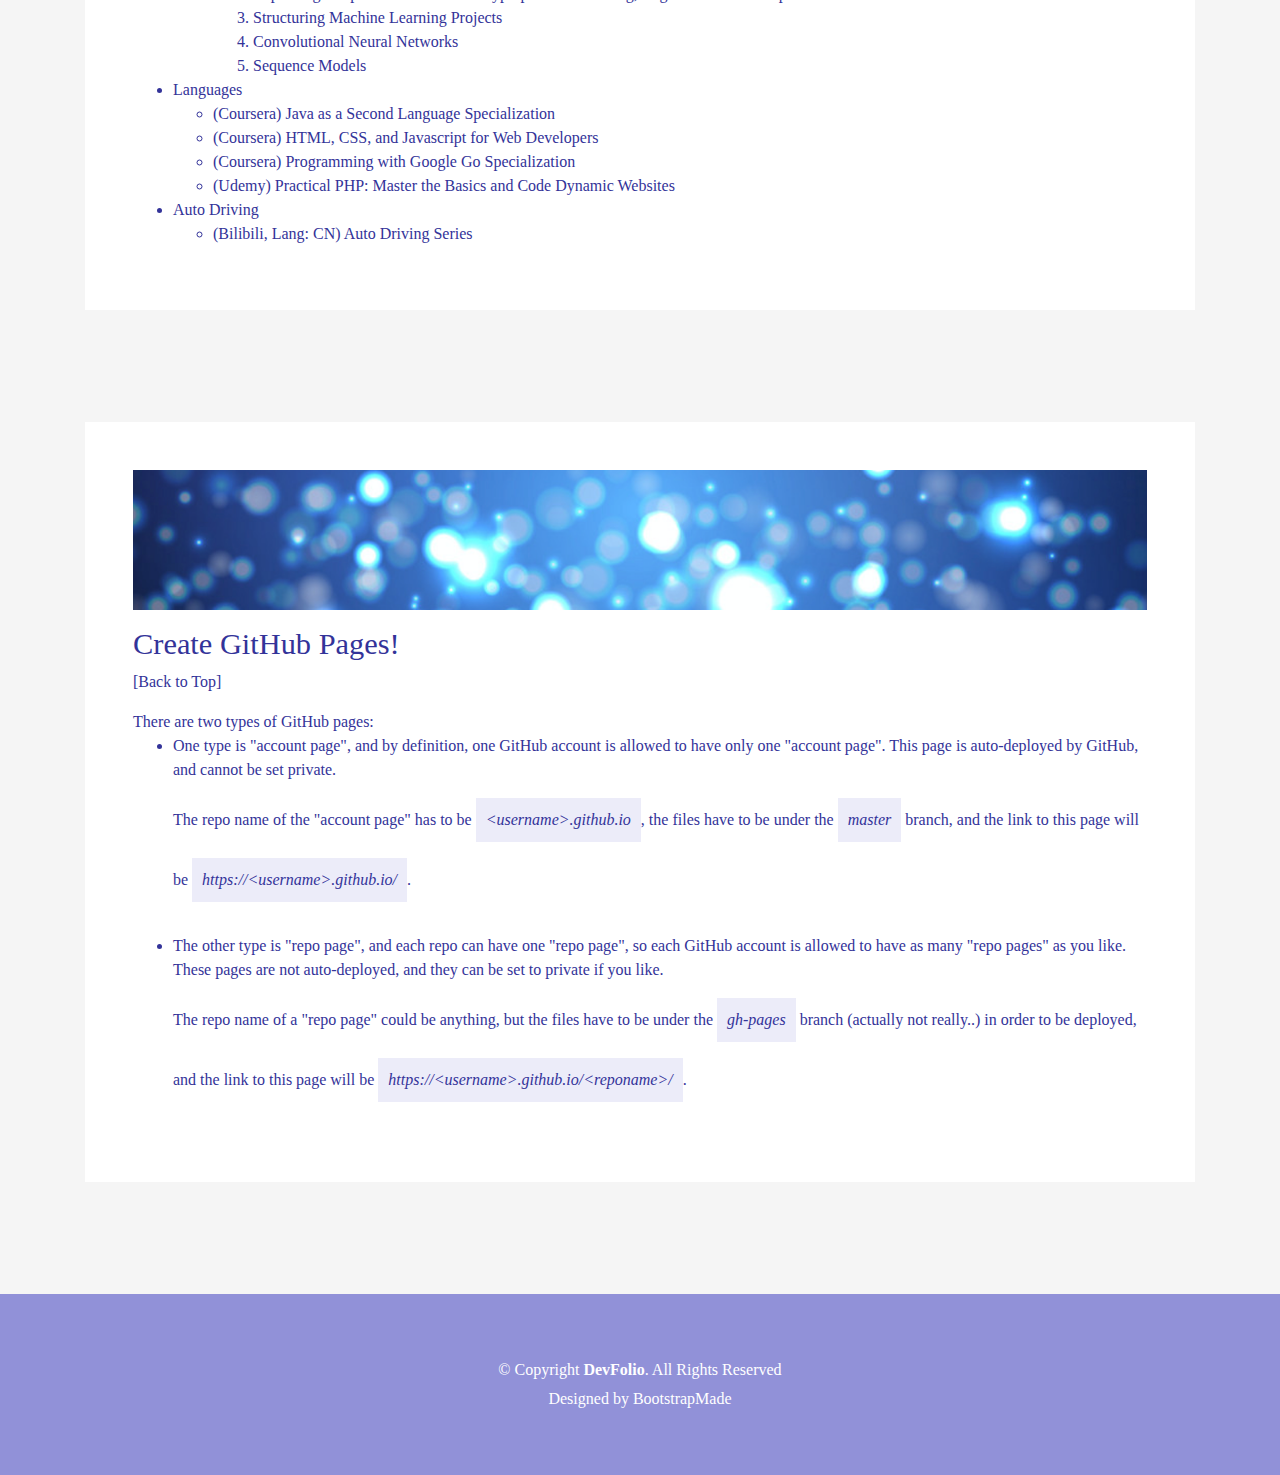
==== commit 9e00d78f: "add merge steps" ====
--- a/index.html
+++ b/index.html
@@ -574,6 +574,18 @@
                   ---> <div class="blockquote">git merge --continue</div>
                   ---> <div class="blockquote">git push --delete origin &ltbranchname&gt</div> (delete remote branch)
                   ---> <div class="blockquote">git branch -d &ltbranchname&gt</div> (delete local branch)
+                  ---> <div class="blockquote">git push</div>
+                </li>
+                <li>
+                  Steps to rebase a branch <div class="blockquote">&ltbranchname&gt</div> on commit <div class="blockquote">&ltbaseid&gt</div> in <div class="blockquote">master</div> branch:
+                  <br>
+                  <div class="blockquote">git checkout master</div> (go to <div class="blockquote">master</div> branch)
+                  ---> <div class="blockquote">git pull</div>
+                  ---> <div class="blockquote">git checkout &ltbaseid&gt</div> (detach to commit <div class="blockquote">base</div>)
+                  ---> <div class="blockquote">git checkout -b &ltbasebranch&gt</div> (create base branch)
+                  ---> <div class="blockquote">git checkout &ltbranchname&gt</div>
+                  ---> <div class="blockquote">git merge &ltbasebranch&gt</div>
+                  ---> <div class="blockquote">git add .</div> and <div class="blockquote">git commit</div> if any conflicts
                   ---> <div class="blockquote">git push</div>
                 </li>
                 <li>
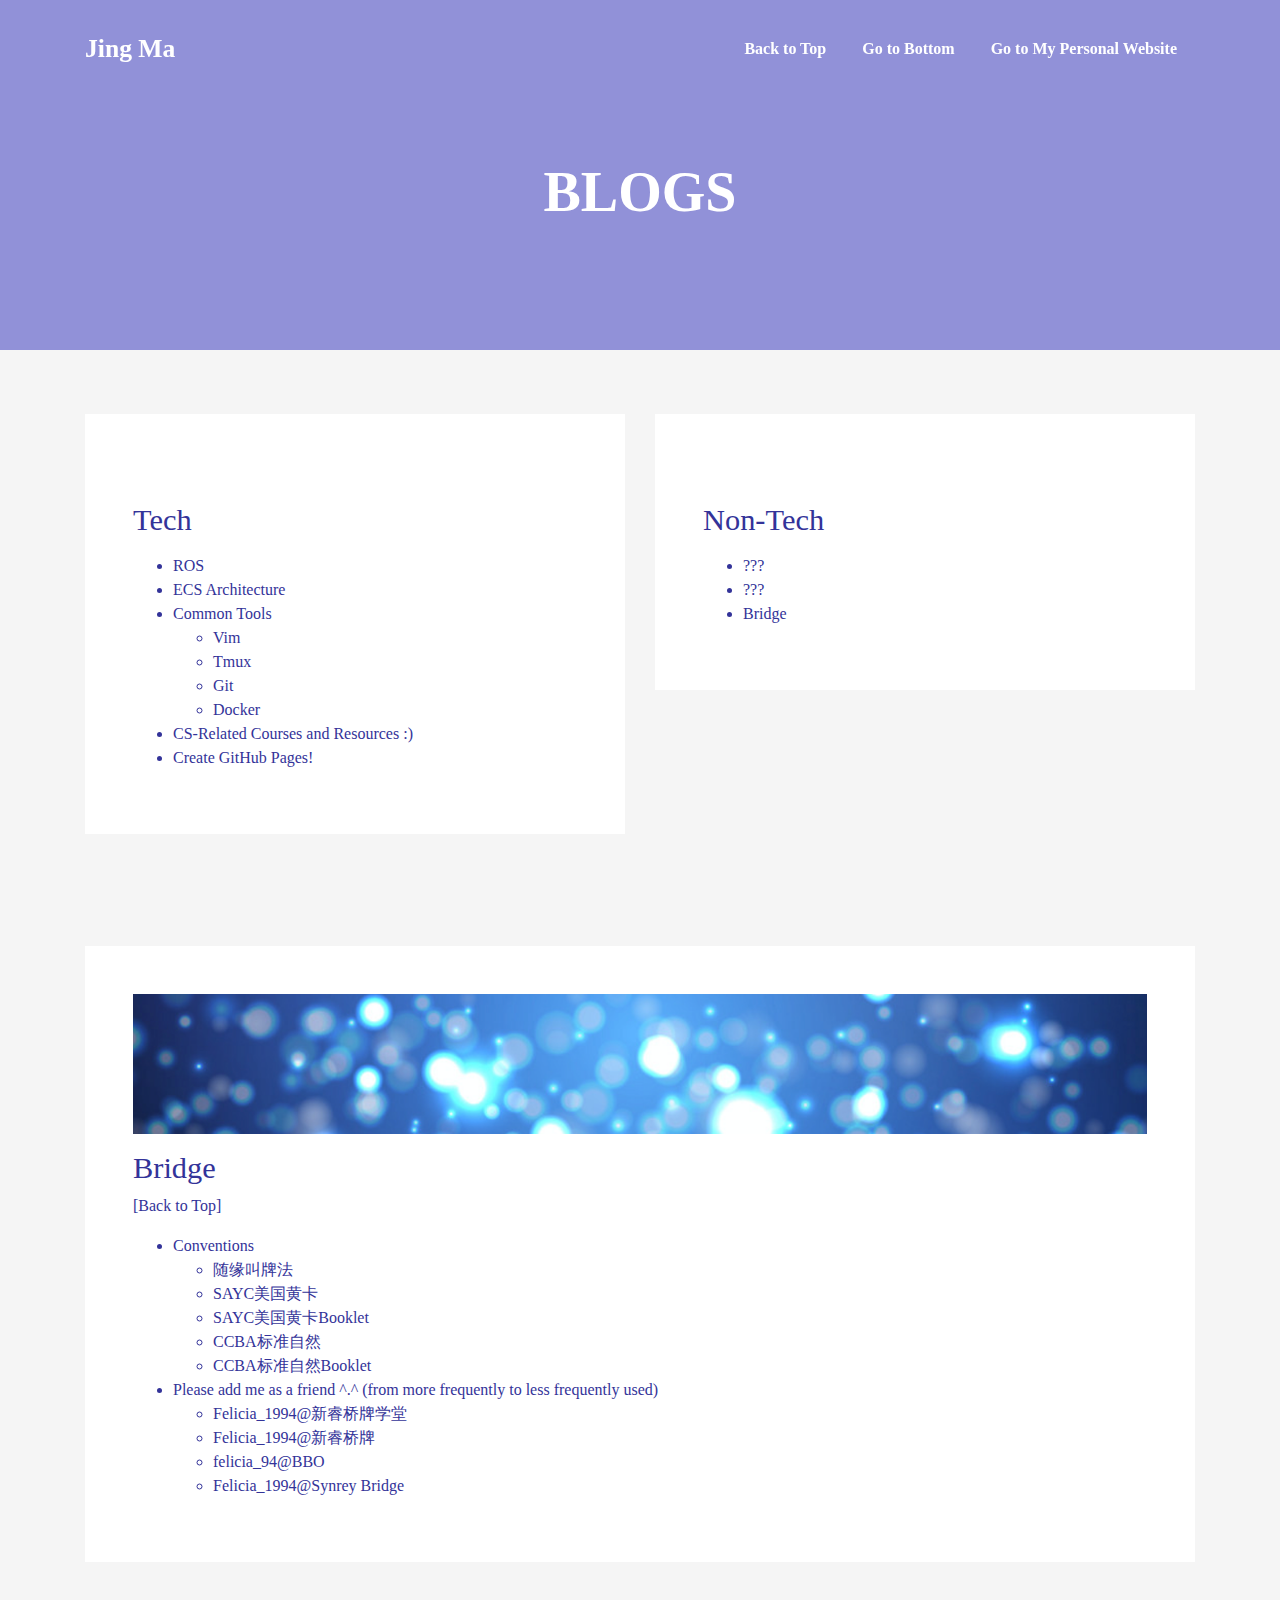
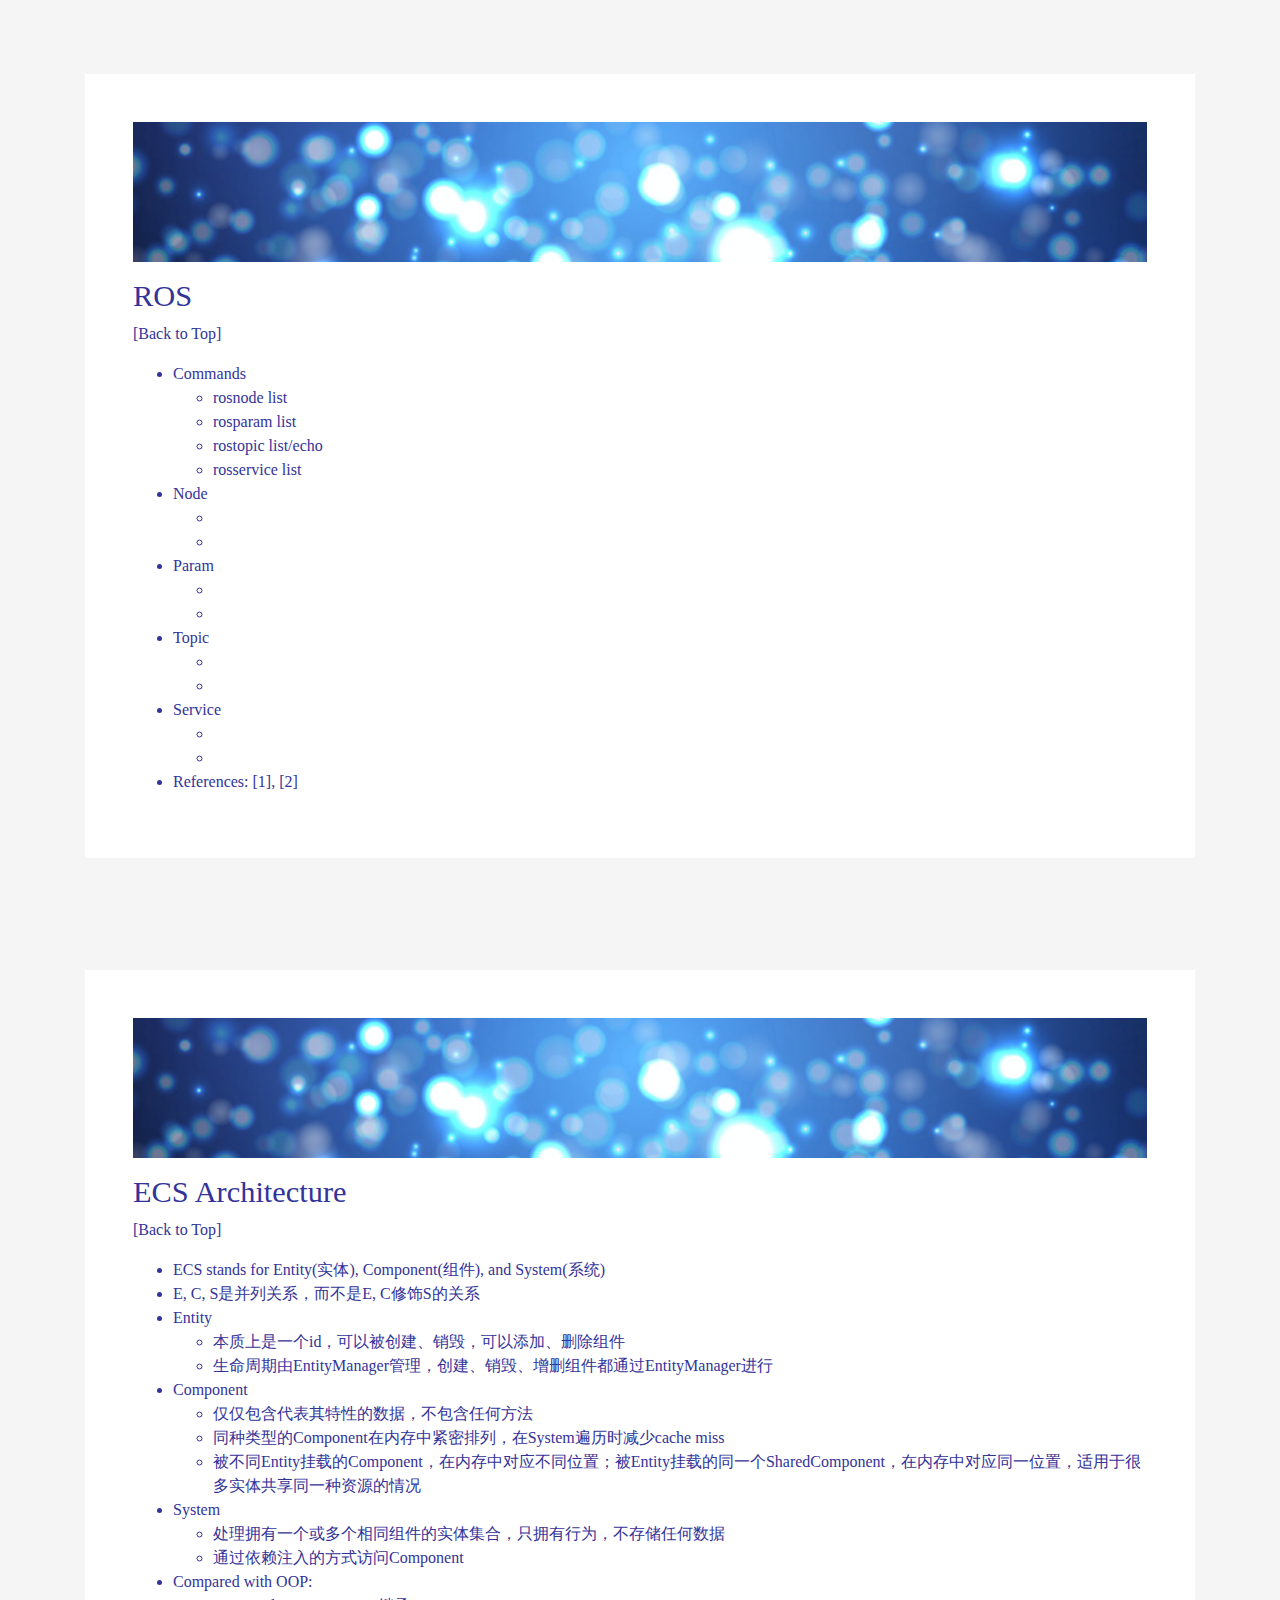
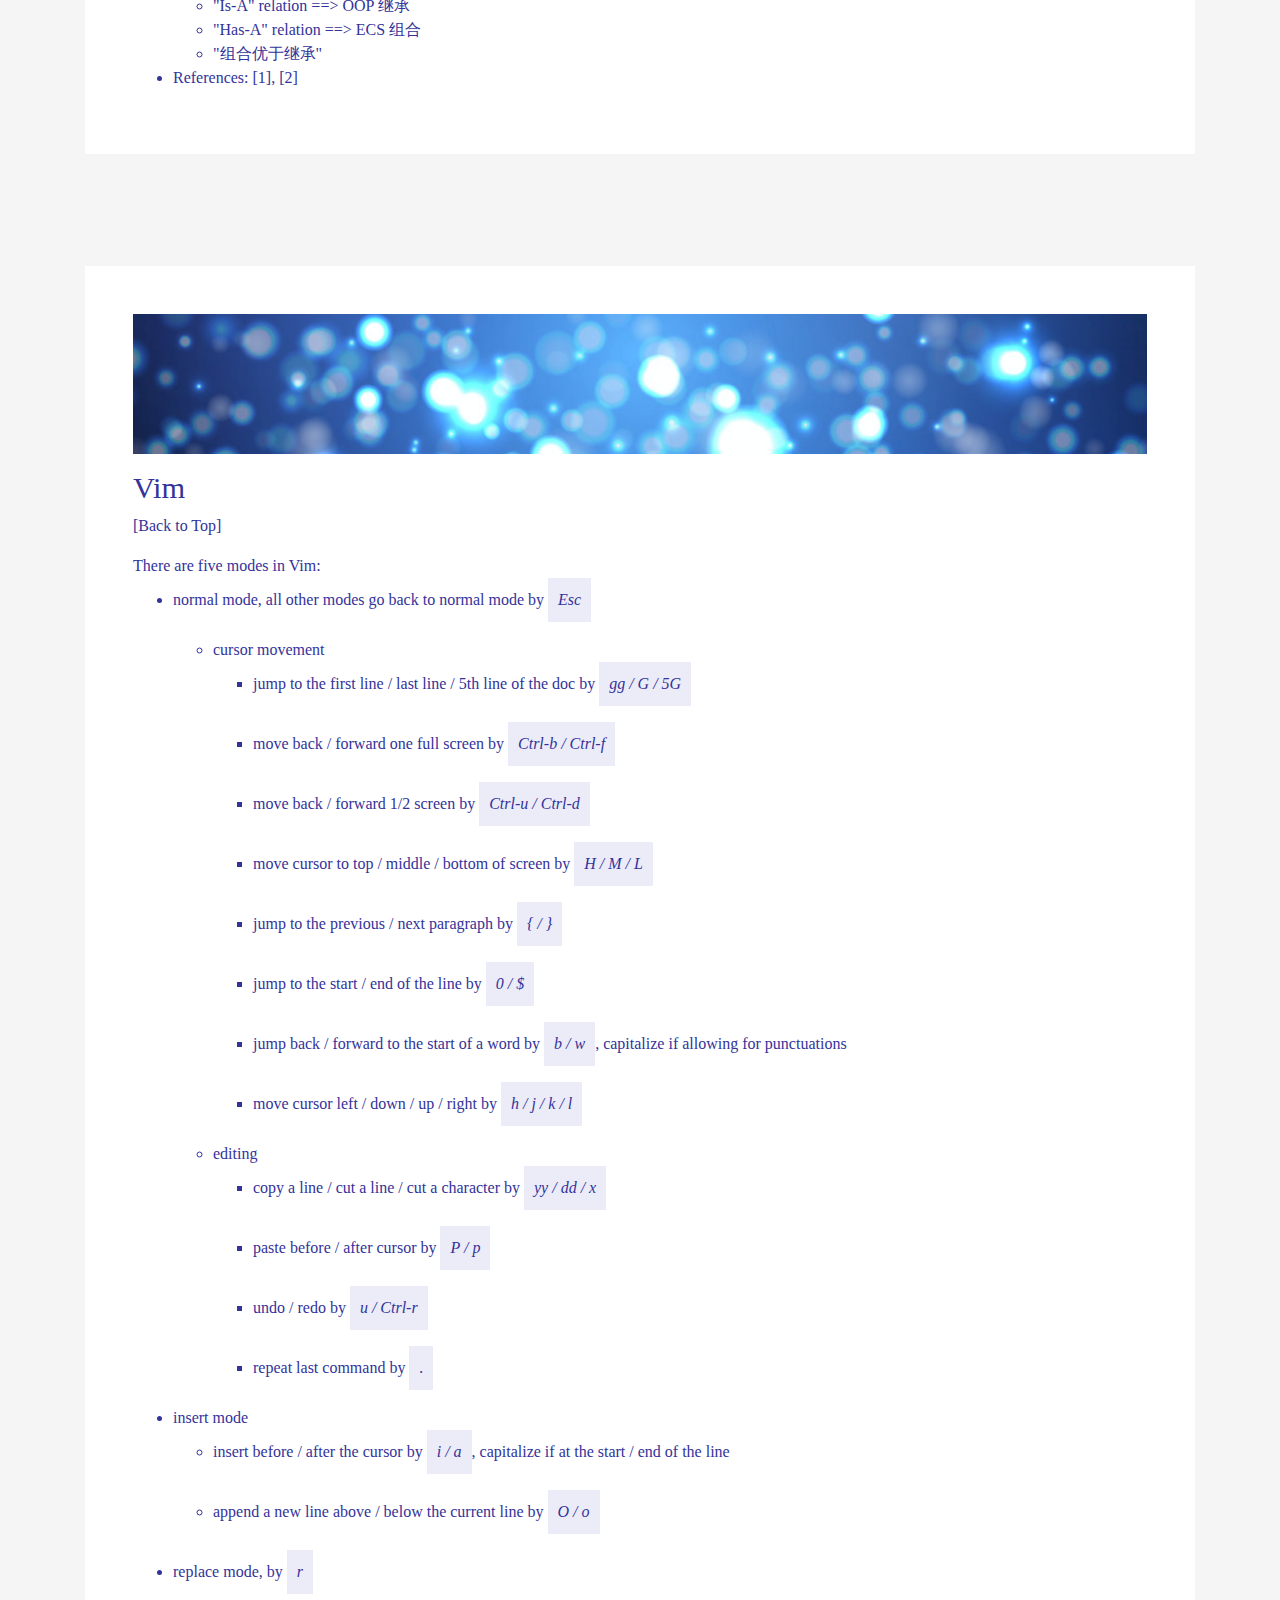
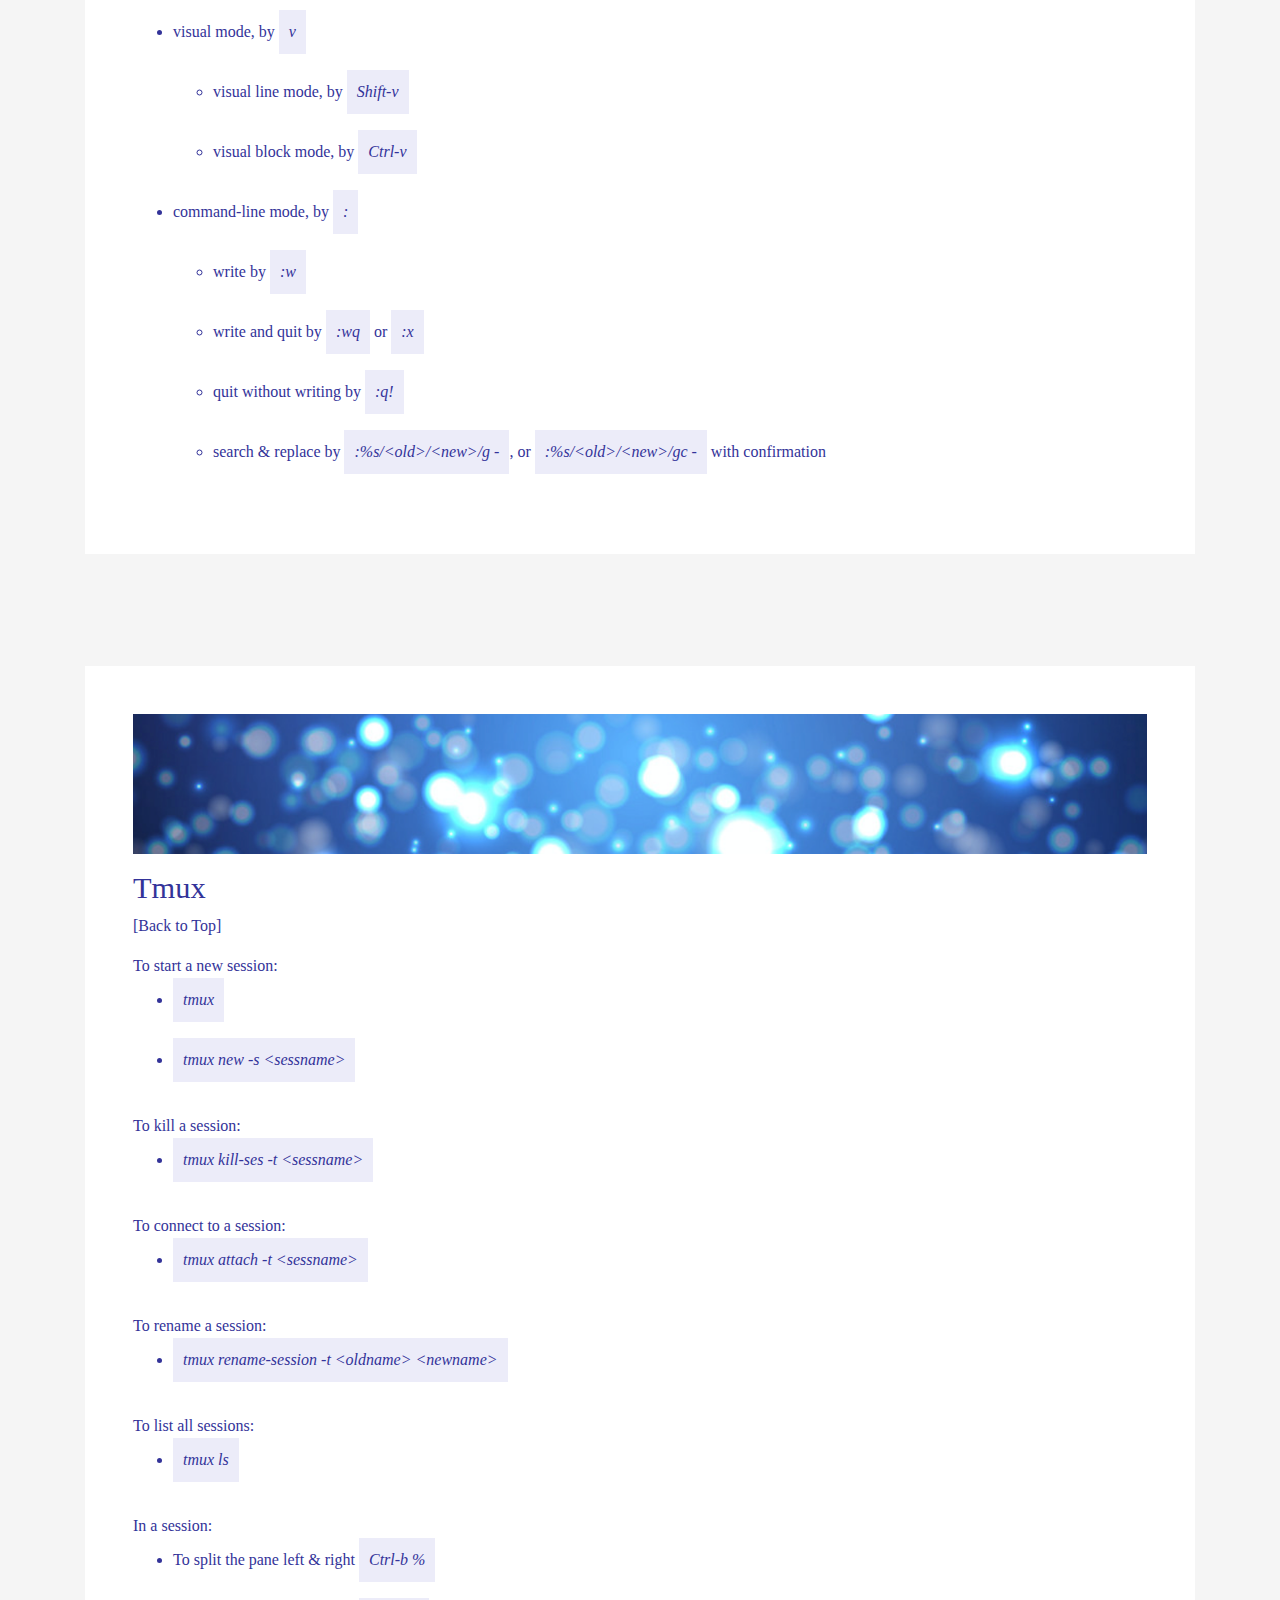
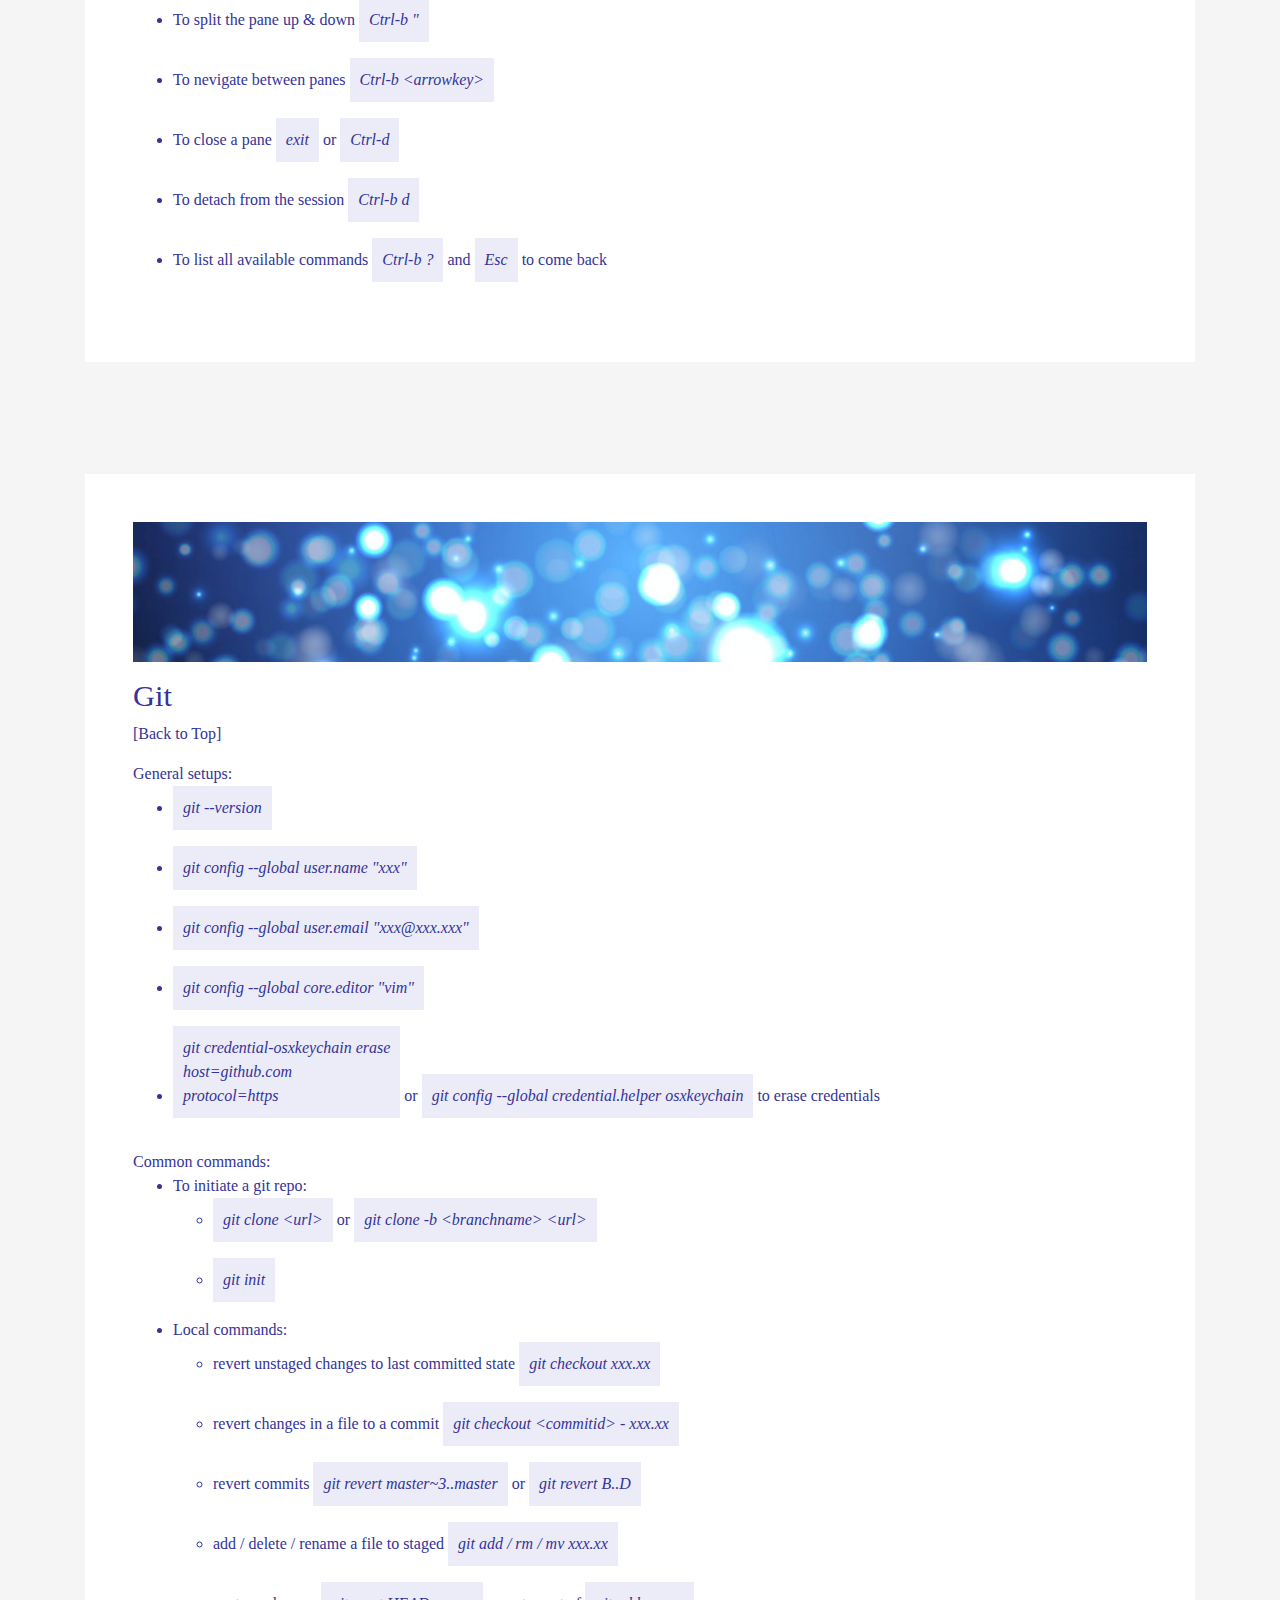
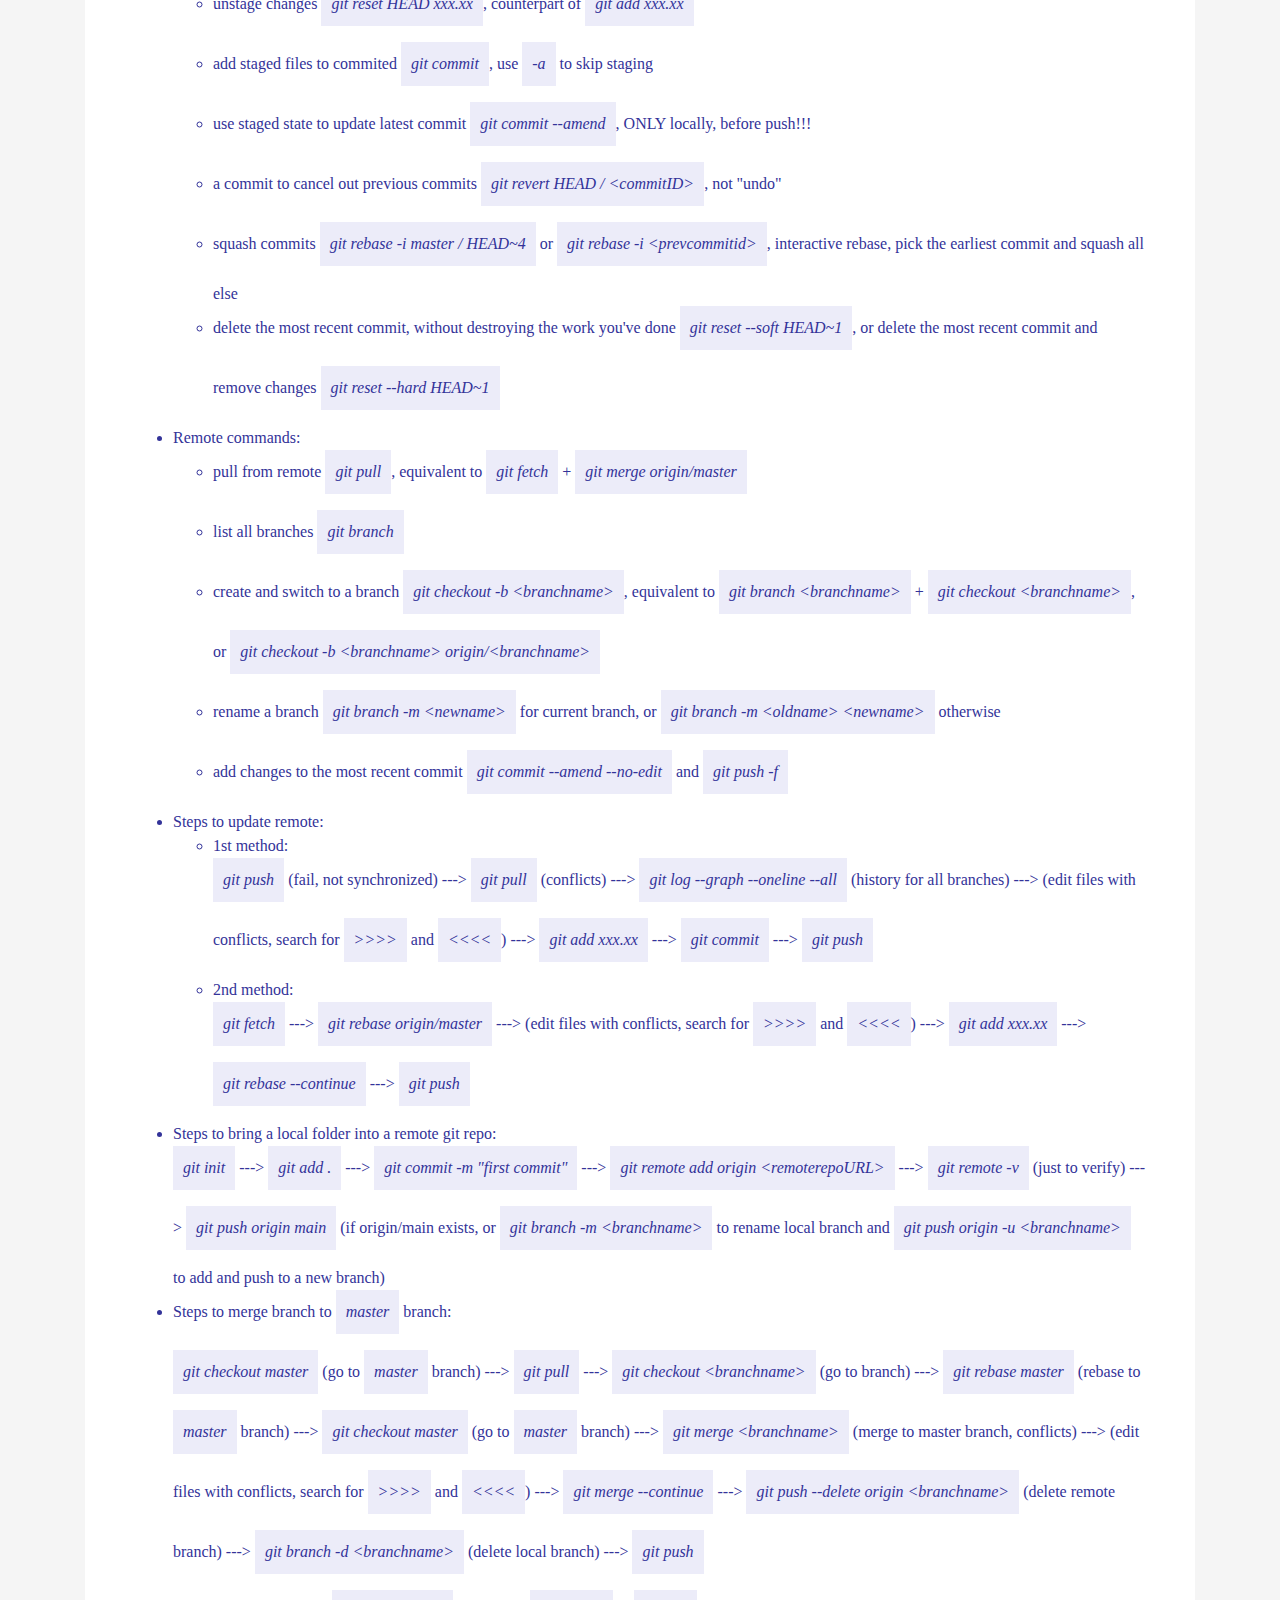
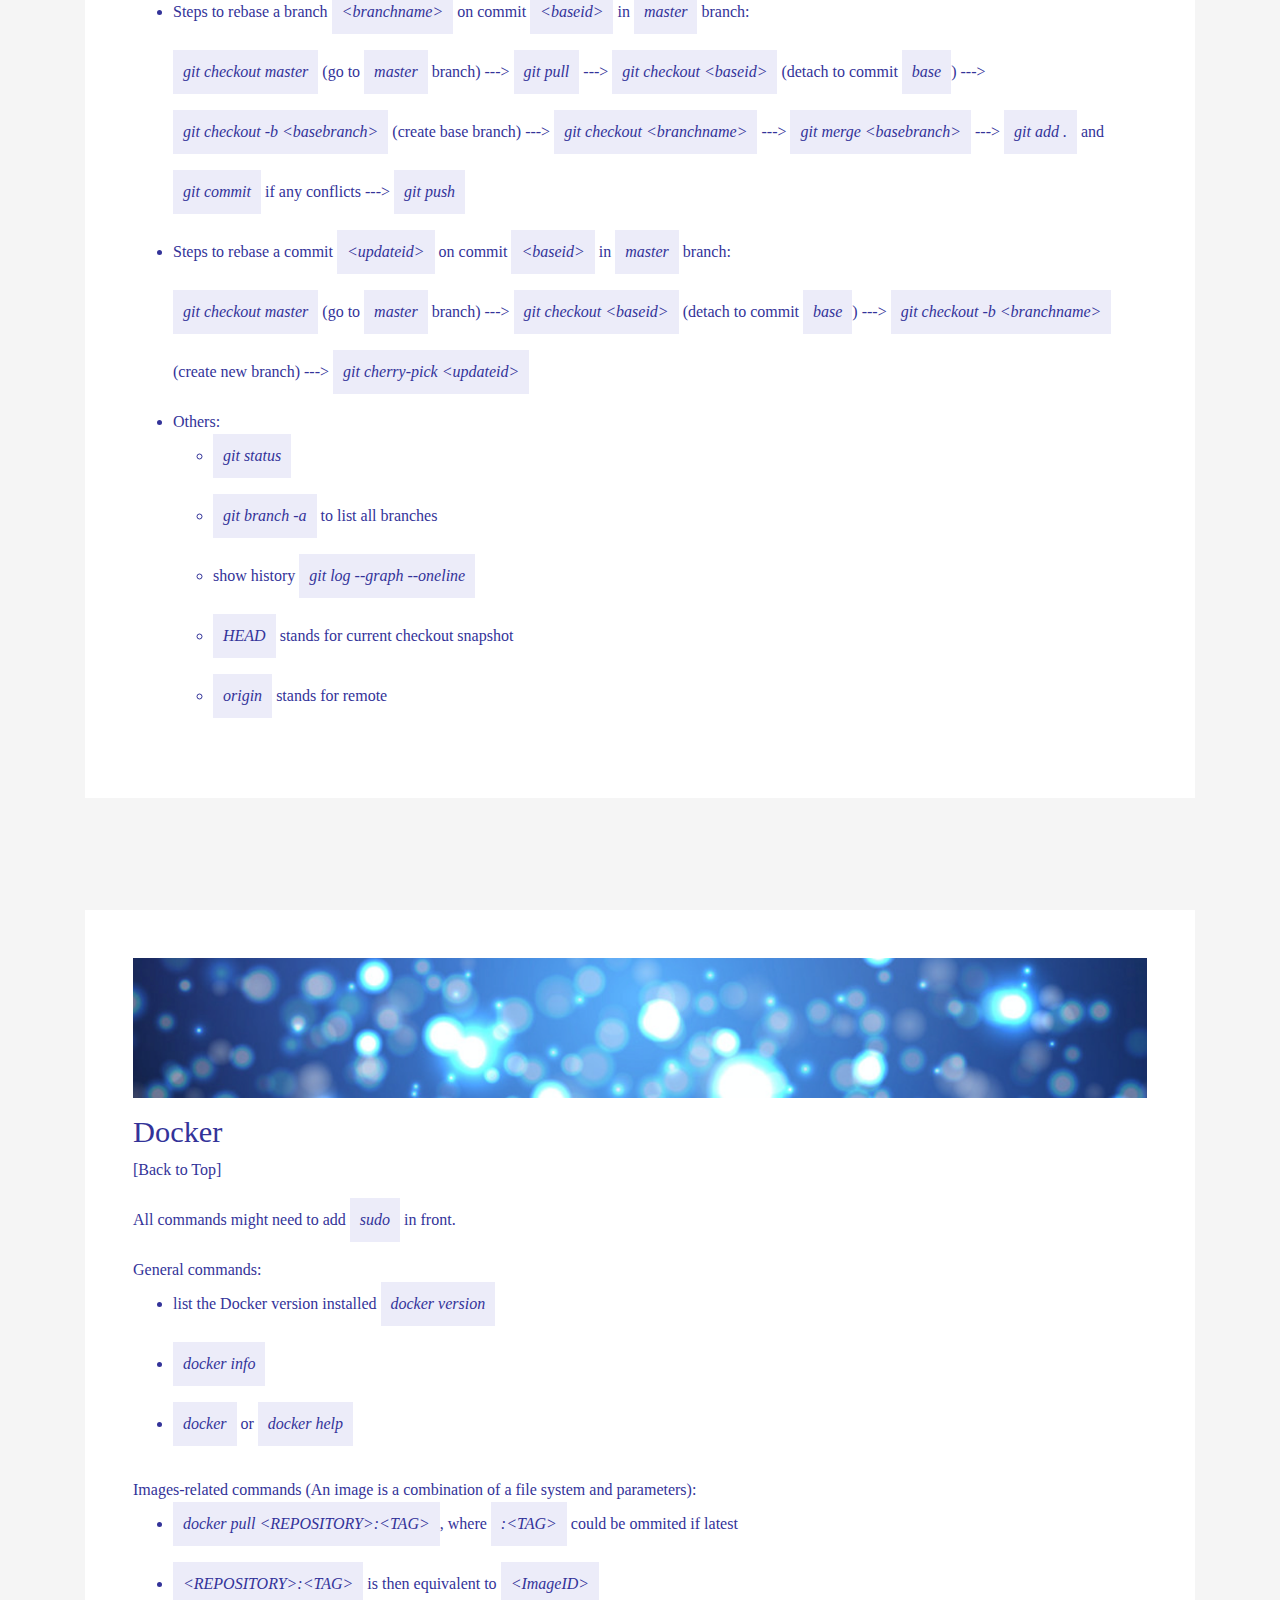
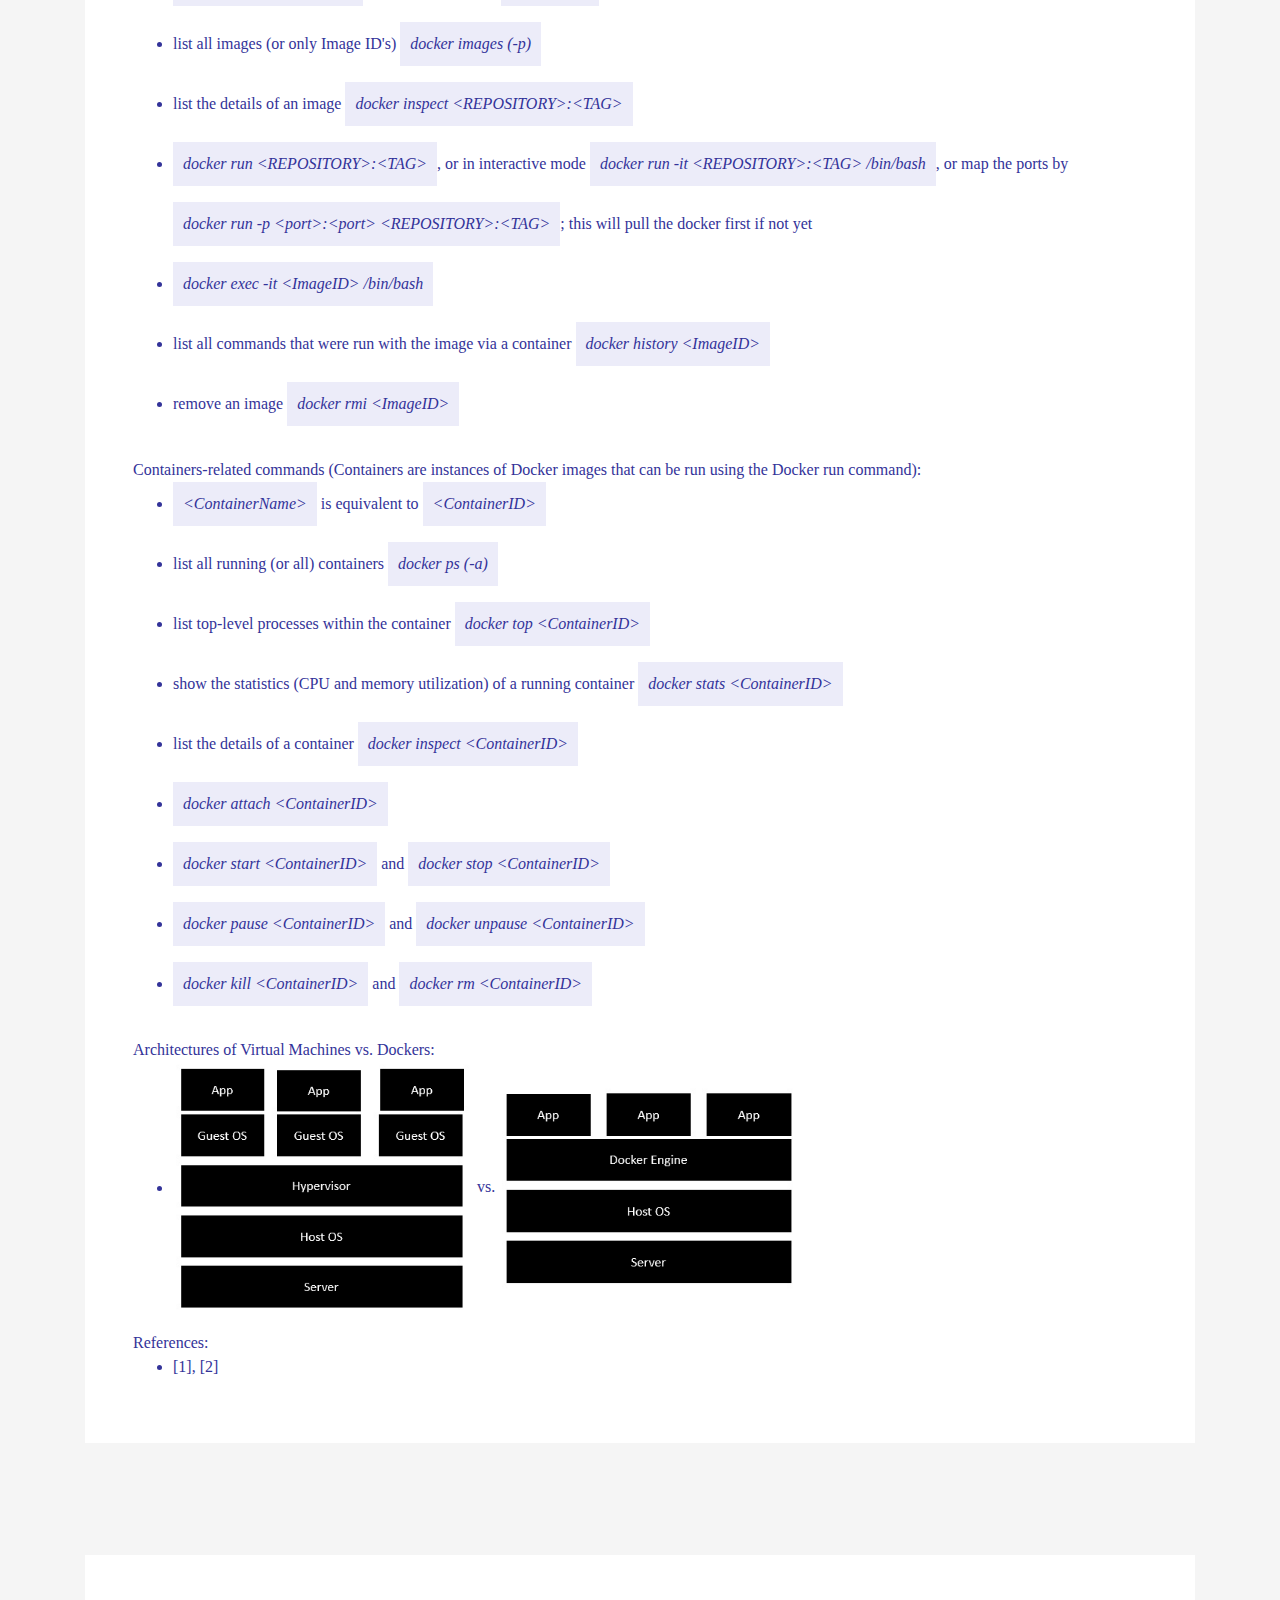
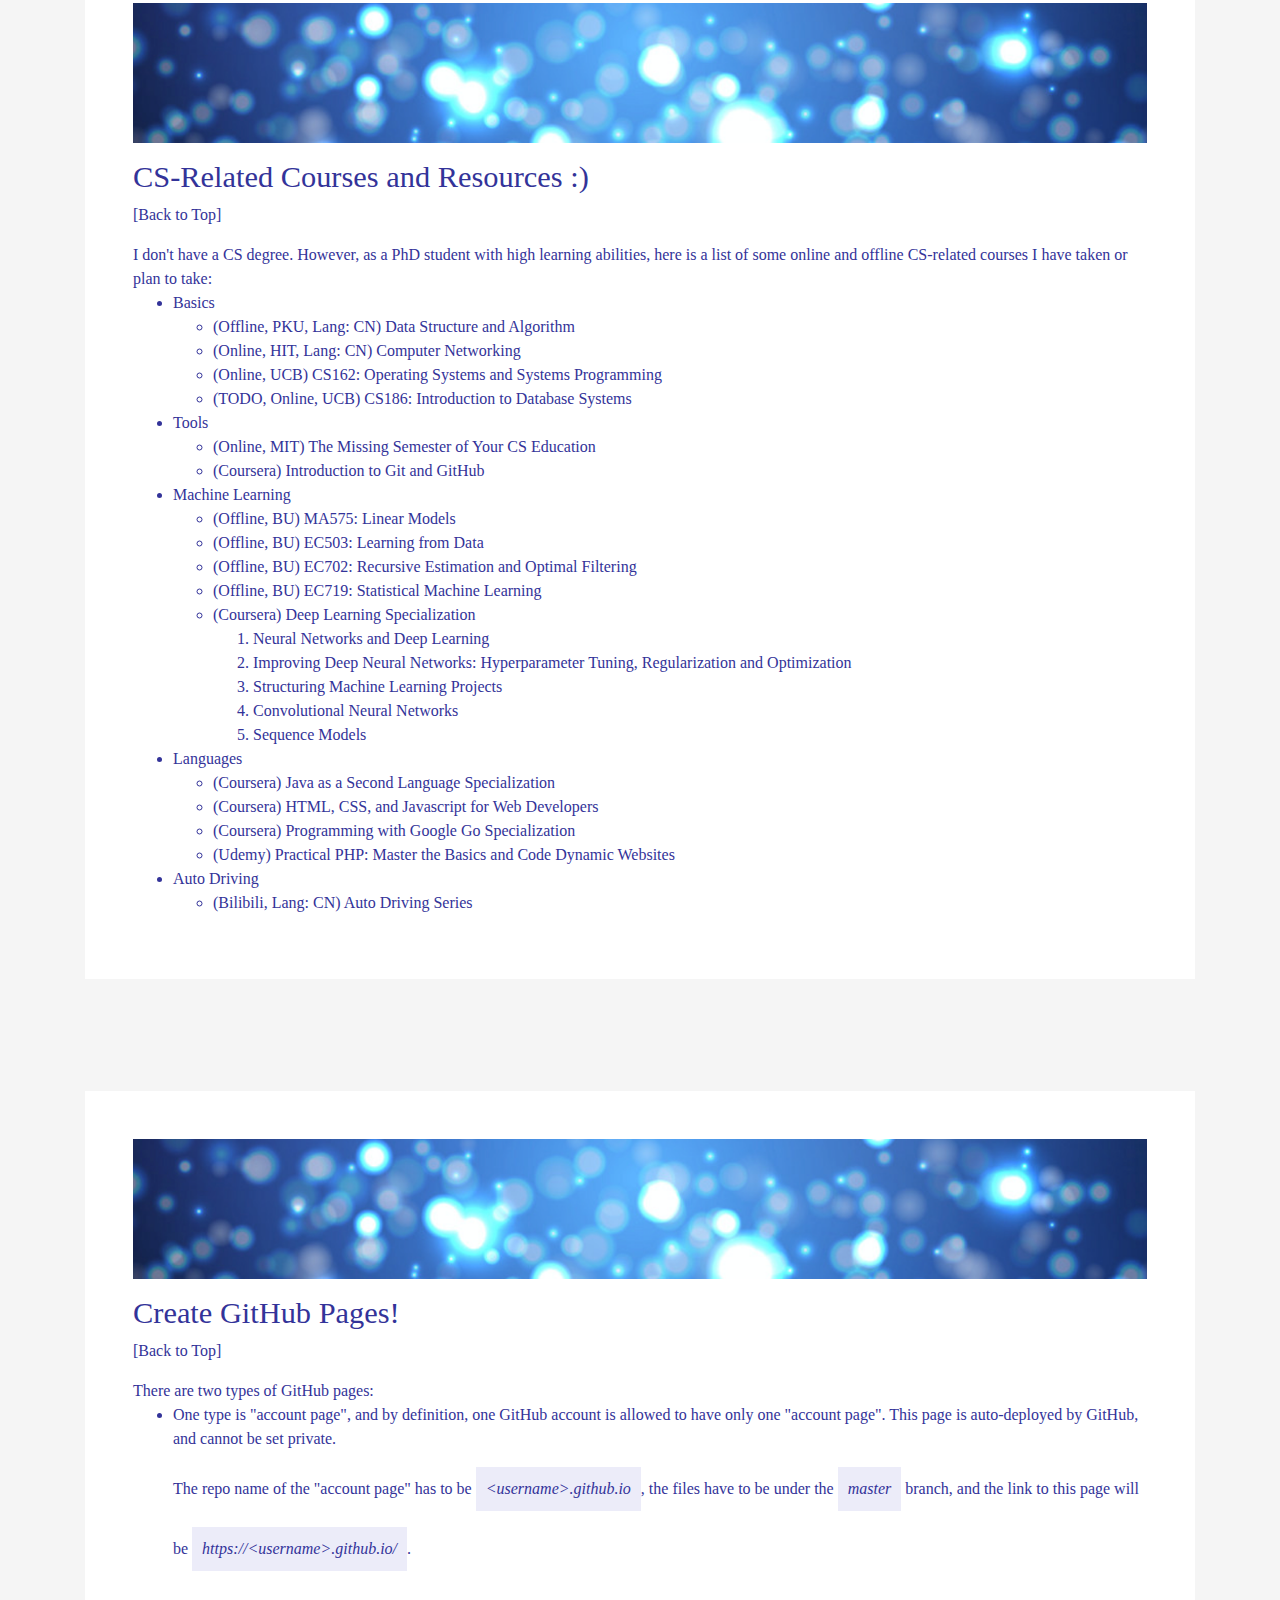
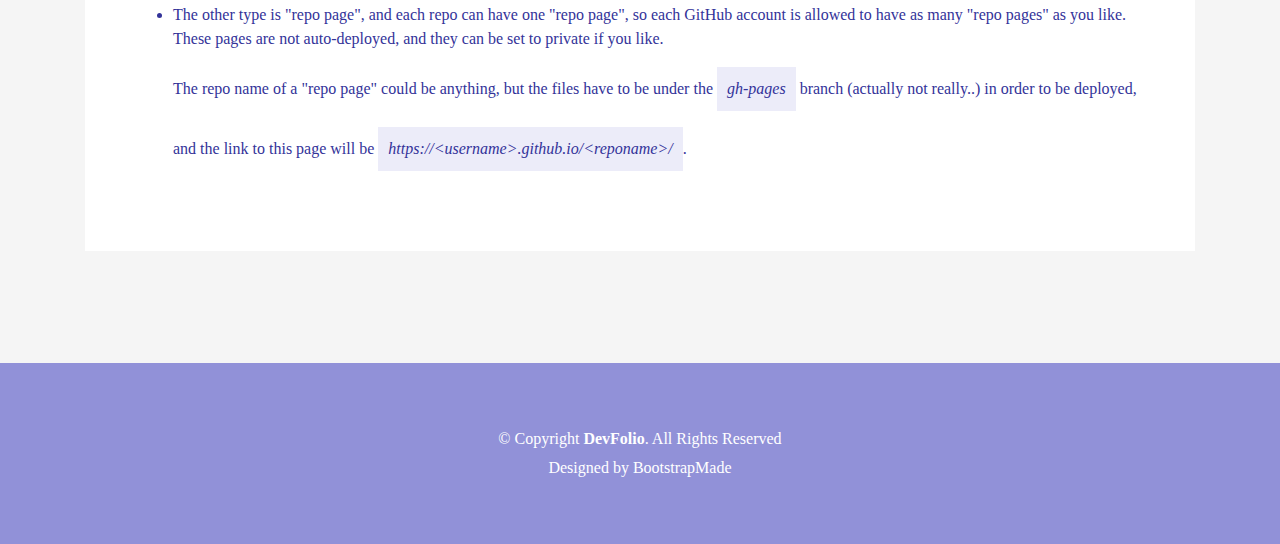
==== commit 83b7d7d1: "add docker" ====
--- a/index.html
+++ b/index.html
@@ -94,6 +94,7 @@
                     <li><a href="#vim">Vim</a></li>
                     <li><a href="#tmux">Tmux</a></li>
                     <li><a href="#git">Git</a></li>
+                    <li><a href="#docker">Docker</a></li>
                   </ul>
                 </li>
                 <li><a href="#cs-related-courses-and-resources">CS-Related Courses and Resources :)</a></li>
@@ -124,7 +125,7 @@
   </section>
   <!--/ Section Blog-Single End /-->
 
-<!--/ Bridge /-->
+  <!--/ Bridge /-->
   <section class="blog-wrapper sect-pt4" id="bridge">
     <div class="container">
       <div class="row">
@@ -166,7 +167,7 @@
   <!--/ Bridge End /-->
 
 
-<!--/ ROS /-->
+  <!--/ ROS /-->
   <section class="blog-wrapper sect-pt4" id="ros">
     <div class="container">
       <div class="row">
@@ -227,7 +228,7 @@
   </section>
   <!--/ ROS End /-->
 
-<!--/ ECS Architecture /-->
+  <!--/ ECS Architecture /-->
   <section class="blog-wrapper sect-pt4" id="ecs-architecture">
     <div class="container">
       <div class="row">
@@ -615,7 +616,126 @@
   </section>
   <!--/ Git End /-->
 
-<!--/ CS-Related Courses and Resources /-->
+  <!--/ Docker /-->
+  <section class="blog-wrapper sect-pt4" id="docker">
+    <div class="container">
+      <div class="row">
+        <div class="col-md-12">
+          <div class="post-box">
+            <div class="post-thumb">
+              <img src="img/divider_cut2.jpg" class="img-fluid" alt="">
+            </div>
+            <div class="post-meta">
+              <h1 class="article-title">Docker</h1>
+              <a href="#top">[Back to Top]</a>
+            </div>
+            <div class="article-content">
+              All commands might need to add <nobr class="blockquote">sudo</nobr> in front.
+              <br>
+              General commands:
+              <ul>
+                <li>
+                  list the Docker version installed <nobr class="blockquote">docker version</nobr>
+                </li>
+                <li>
+                  <nobr class="blockquote">docker info</nobr>
+                </li>
+                <li>
+                  <nobr class="blockquote">docker</nobr> or <nobr class="blockquote">docker help</nobr>
+                </li>
+              </ul>
+              Images-related commands
+              (An image is a combination of a file system and parameters):
+              <ul>
+                <li>
+                  <nobr class="blockquote">docker pull &ltREPOSITORY&gt:&ltTAG&gt</nobr>,
+                  where <nobr class="blockquote">:&ltTAG&gt</nobr> could be ommited if latest
+                </li>
+                <li>
+                  <nobr class="blockquote">&ltREPOSITORY&gt:&ltTAG&gt</nobr>
+                  is then equivalent to <nobr class="blockquote">&ltImageID&gt</nobr>
+                </li>
+                <li>
+                  list all images (or only Image ID's) <nobr class="blockquote">docker images (-p)</nobr>
+                </li>
+                <li>
+                  list the details of an image <nobr class="blockquote">docker inspect &ltREPOSITORY&gt:&ltTAG&gt</nobr>
+                </li>
+                <li>
+                  <nobr class="blockquote">docker run &ltREPOSITORY&gt:&ltTAG&gt</nobr>,
+                  or in interactive mode <nobr class="blockquote">docker run -it &ltREPOSITORY&gt:&ltTAG&gt /bin/bash</nobr>,
+                  or map the ports by <nobr class="blockquote">docker run -p &ltport&gt:&ltport&gt &ltREPOSITORY&gt:&ltTAG&gt</nobr>;
+                  this will pull the docker first if not yet
+                </li>
+                <li>
+                  <nobr class="blockquote">docker exec -it &ltImageID&gt /bin/bash</nobr>
+                </li>
+                <li>
+                  list all commands that were run with the image via a container <nobr class="blockquote">docker history &ltImageID&gt</nobr>
+                </li>
+                <li>
+                  remove an image <nobr class="blockquote">docker rmi &ltImageID&gt</nobr>
+                </li>
+              </ul>
+              Containers-related commands
+              (Containers are instances of Docker images that can be run using the Docker run command):
+              <ul>
+                <li>
+                  <nobr class="blockquote">&ltContainerName&gt</nobr>
+                  is equivalent to <nobr class="blockquote">&ltContainerID&gt</nobr>
+                </li>
+                <li>
+                  list all running (or all) containers <nobr class="blockquote">docker ps (-a)</nobr>
+                </li>
+                <li>
+                  list top-level processes within the container <nobr class="blockquote">docker top &ltContainerID&gt</nobr>
+                </li>
+                <li>
+                  show the statistics (CPU and memory utilization) of a running container <nobr class="blockquote">docker stats &ltContainerID&gt</nobr>
+                </li>
+                <li>
+                  list the details of a container  <nobr class="blockquote">docker inspect &ltContainerID&gt</nobr>
+                </li>
+                <li>
+                  <nobr class="blockquote">docker attach &ltContainerID&gt</nobr>
+                </li>
+                <li>
+                  <nobr class="blockquote">docker start &ltContainerID&gt</nobr> and 
+                  <nobr class="blockquote">docker stop &ltContainerID&gt</nobr>
+                </li>
+                <li>
+                  <nobr class="blockquote">docker pause &ltContainerID&gt</nobr> and
+                  <nobr class="blockquote">docker unpause &ltContainerID&gt</nobr>
+                </li>
+                <li>
+                  <nobr class="blockquote">docker kill &ltContainerID&gt</nobr> and
+                  <nobr class="blockquote">docker rm &ltContainerID&gt</nobr>
+                </li>
+              </ul>
+              Architectures of Virtual Machines vs. Dockers:
+              <ul>
+                <li>
+                  <img src="img/virtual_machine.png" width="300">
+                  vs.
+                  <img src="img/docker.png" width="300">
+                </li>
+              </ul>
+              References: 
+              <ul>
+                <li>
+                  <a href="https://www.tutorialspoint.com/docker/index.htm" target="_blank">[1]</a>, 
+                  <a href="https://docs.docker.com/engine/reference/commandline/cli/" target="_blank">[2]</a>
+                </li>
+              </ul>
+            </div>
+          </div>
+        </div>
+      </div>
+    </div>
+  </section>
+  <!--/ Docker End /-->
+
+  <!--/ CS-Related Courses and Resources /-->
   <section class="blog-wrapper sect-pt4" id="cs-related-courses-and-resources">
     <div class="container">
       <div class="row">
@@ -749,10 +869,6 @@
   </section>
   <!--/ CS-Related Courses and Resources End /-->
 
-
-
-
-
   <!--/ Create Github Pages /-->
   <section class="blog-wrapper sect-pt4" id="create-github-pages">
     <div class="container">
@@ -808,10 +924,6 @@
     </div>
   </section>
   <!--/ Create Github Pages End /-->
-
-
-
-
 
   <!--/ Section Contact-Footer Star /-->
   <section id="bottom" class="paralax-mf footer-paralax bg-image sect-mt4 route" style="background-image: url(img/gallery.jpg)">
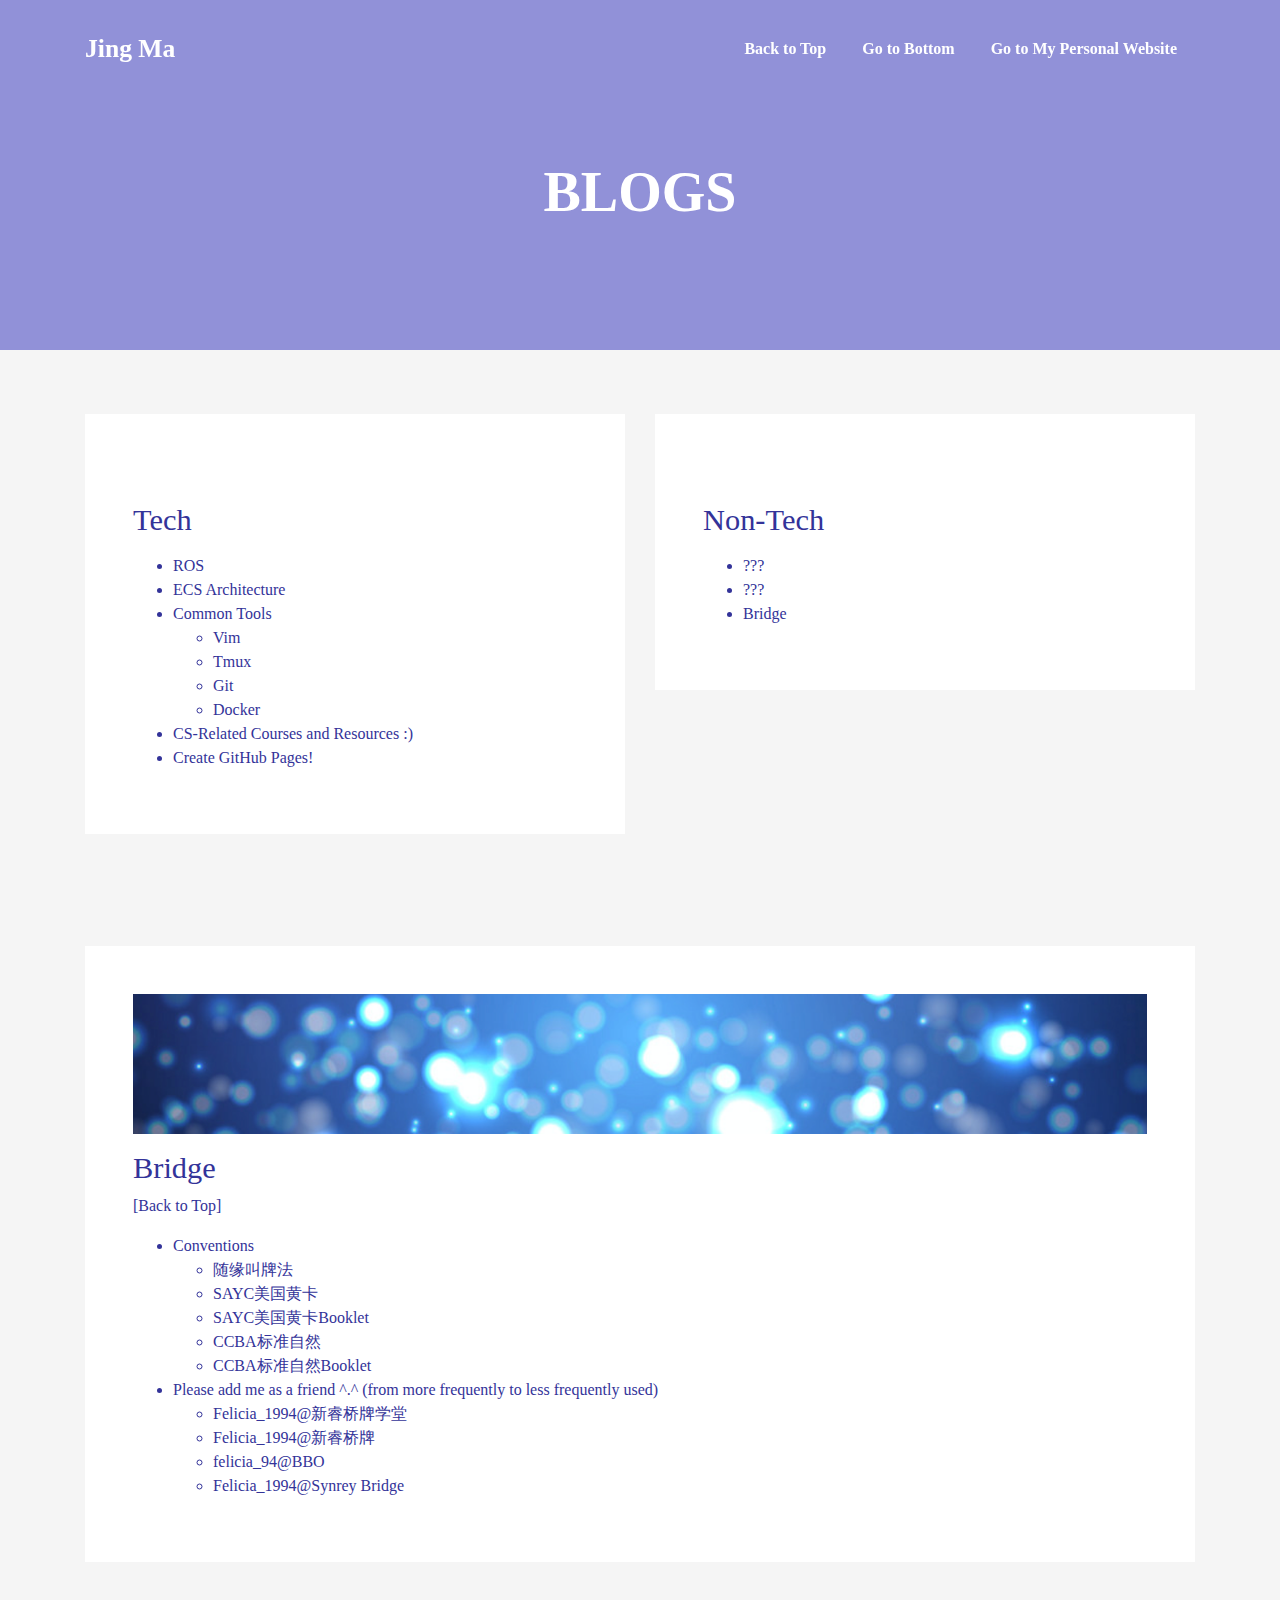
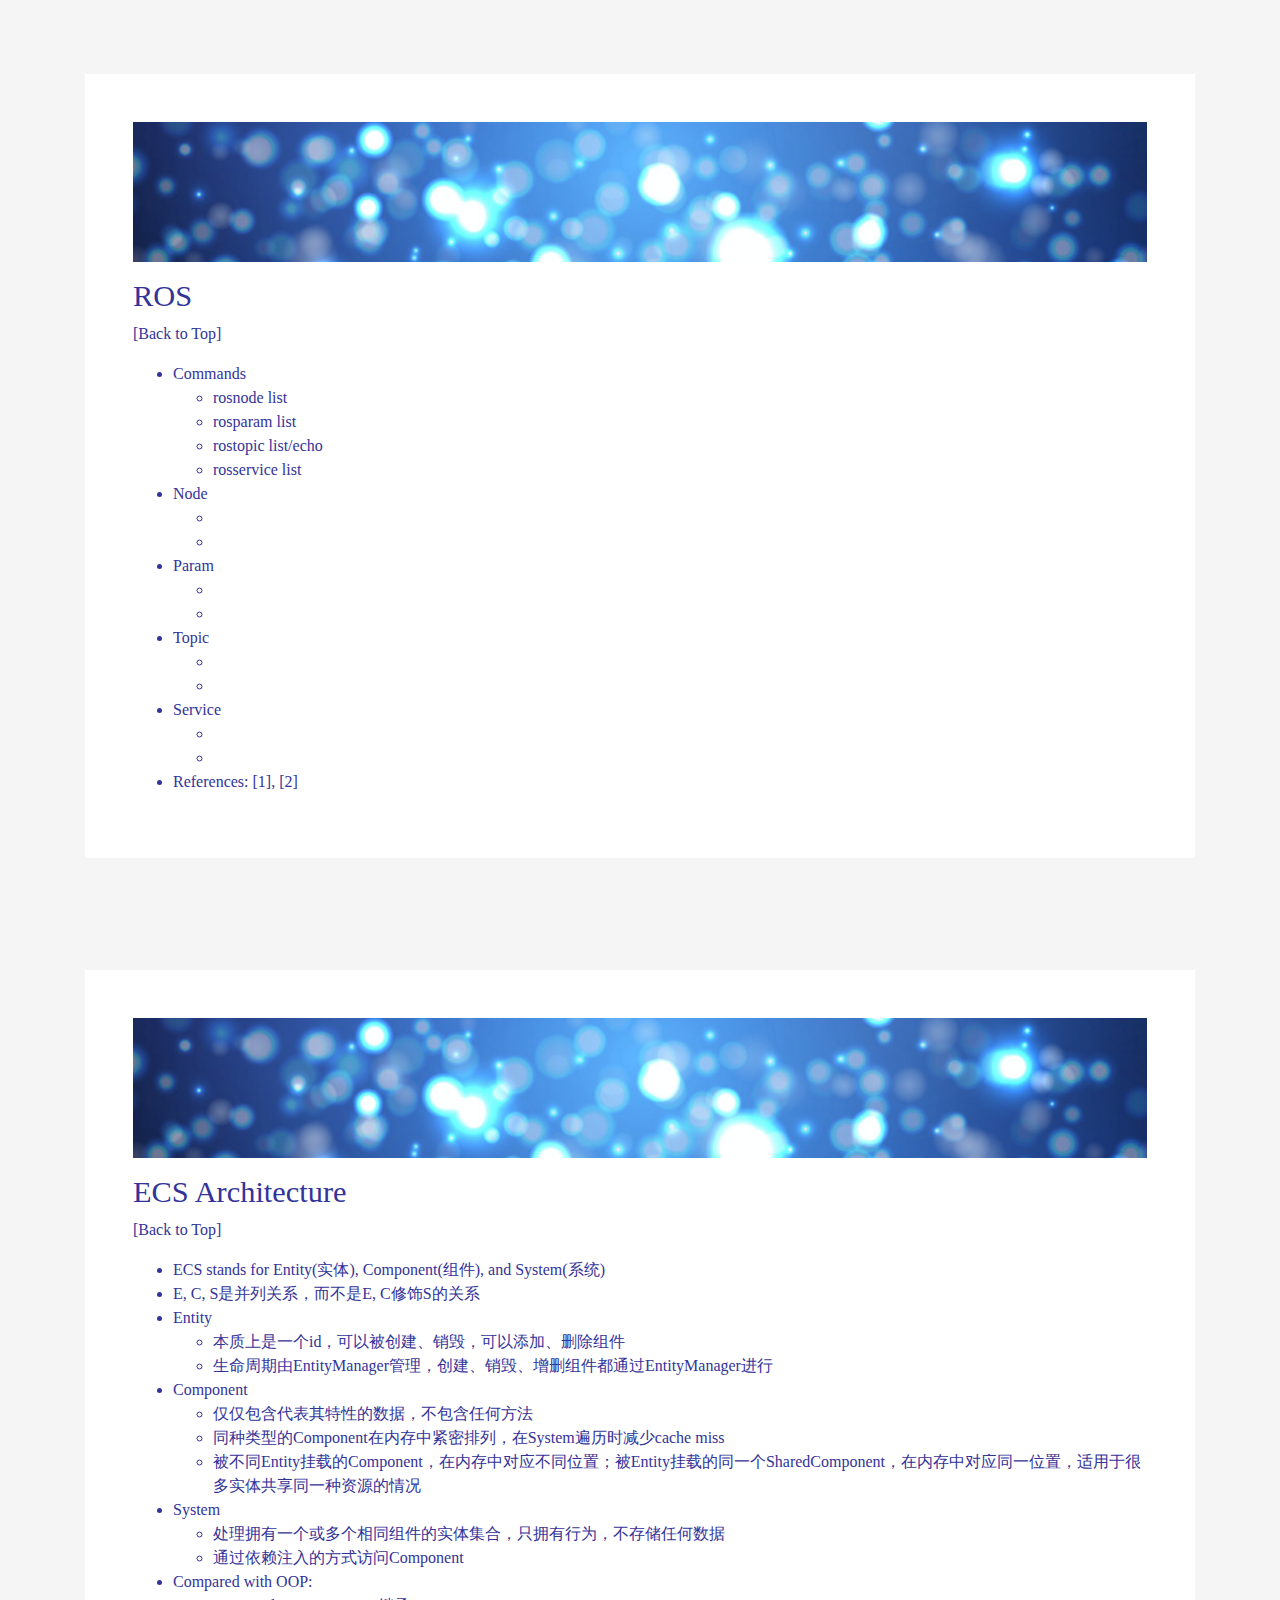
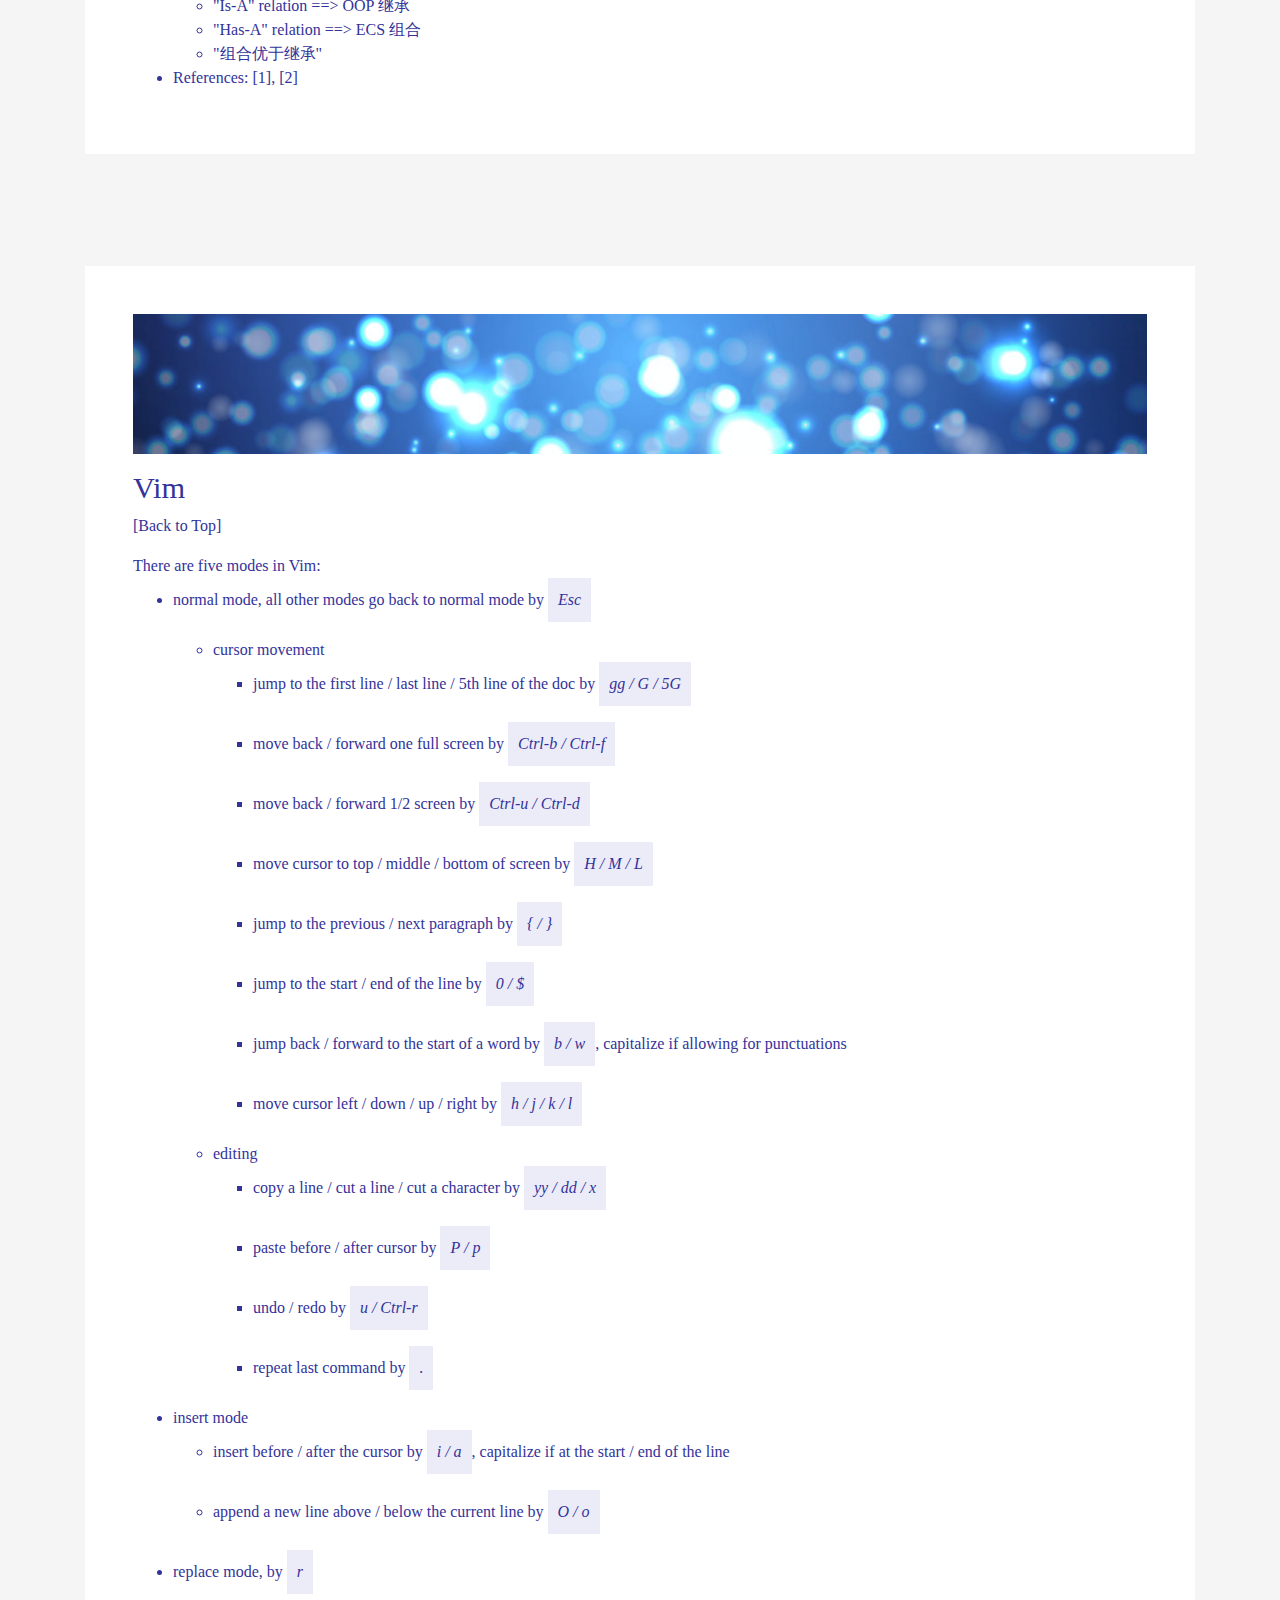
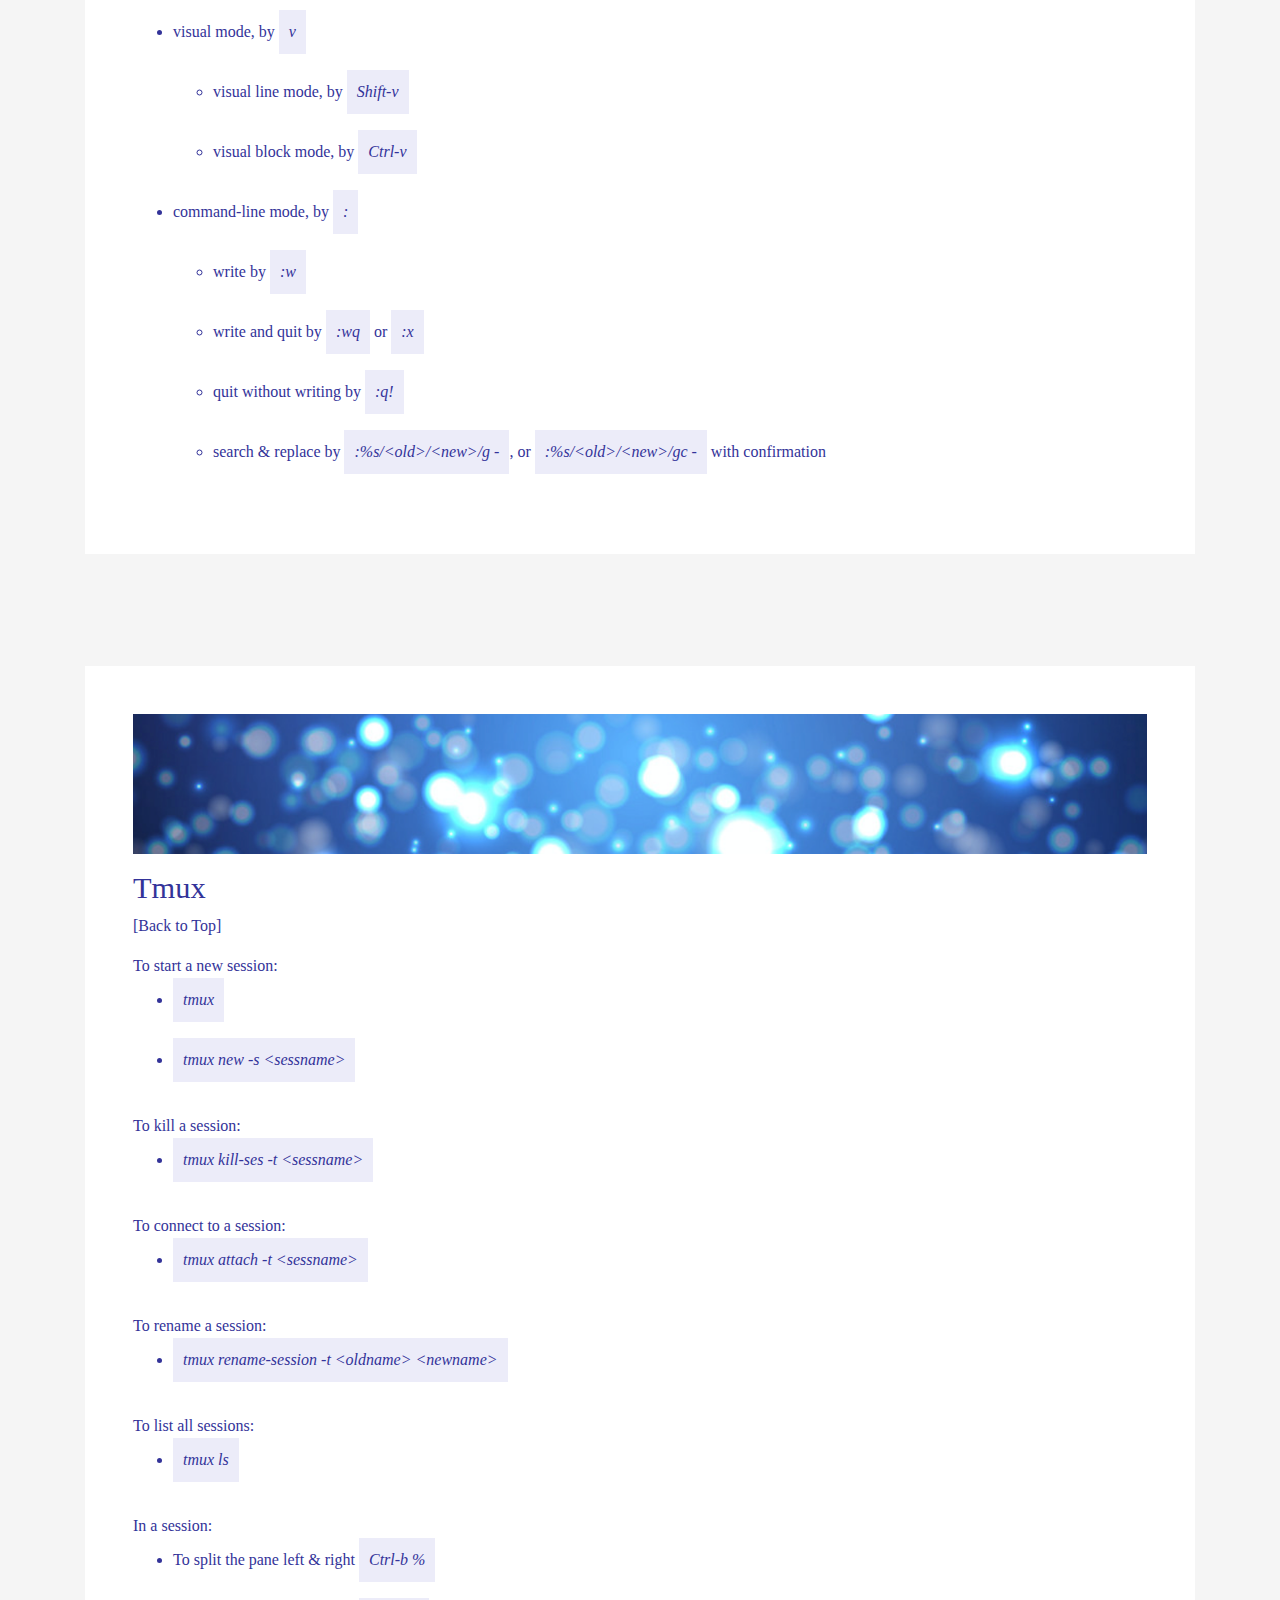
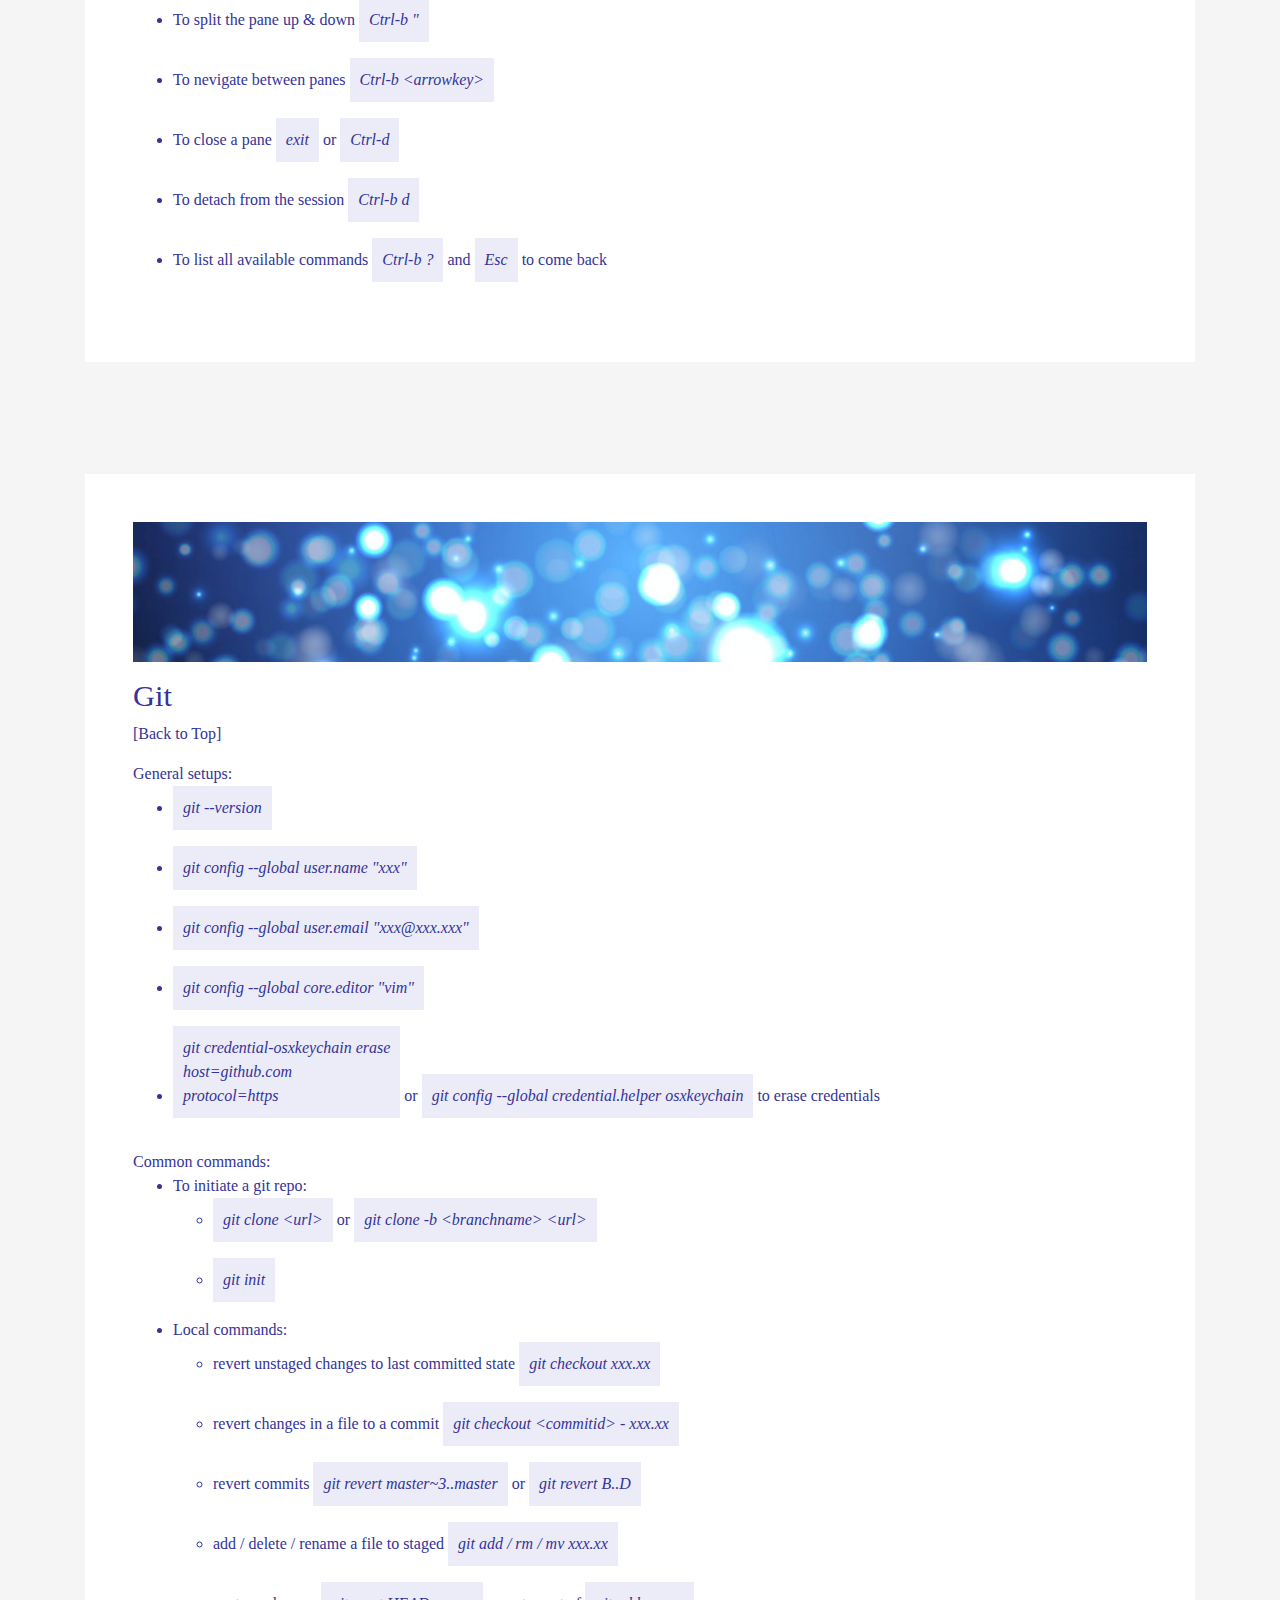
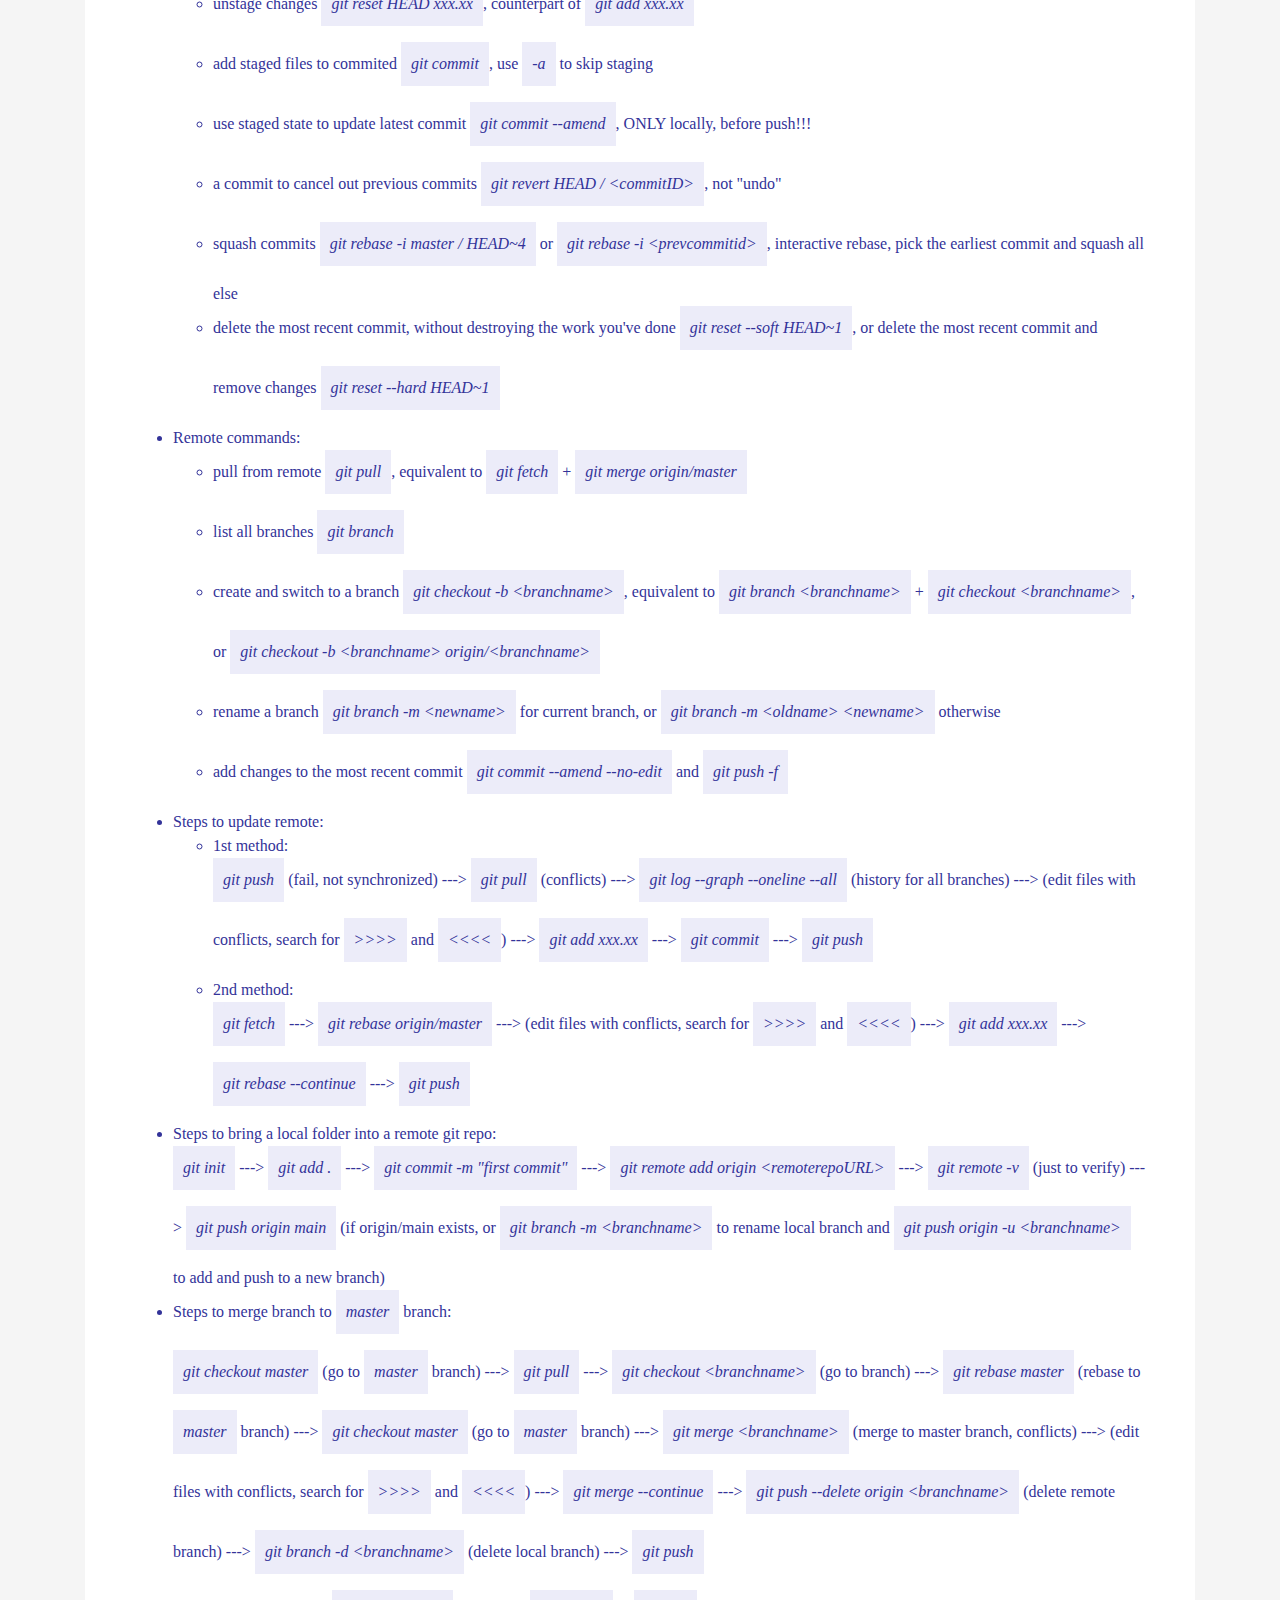
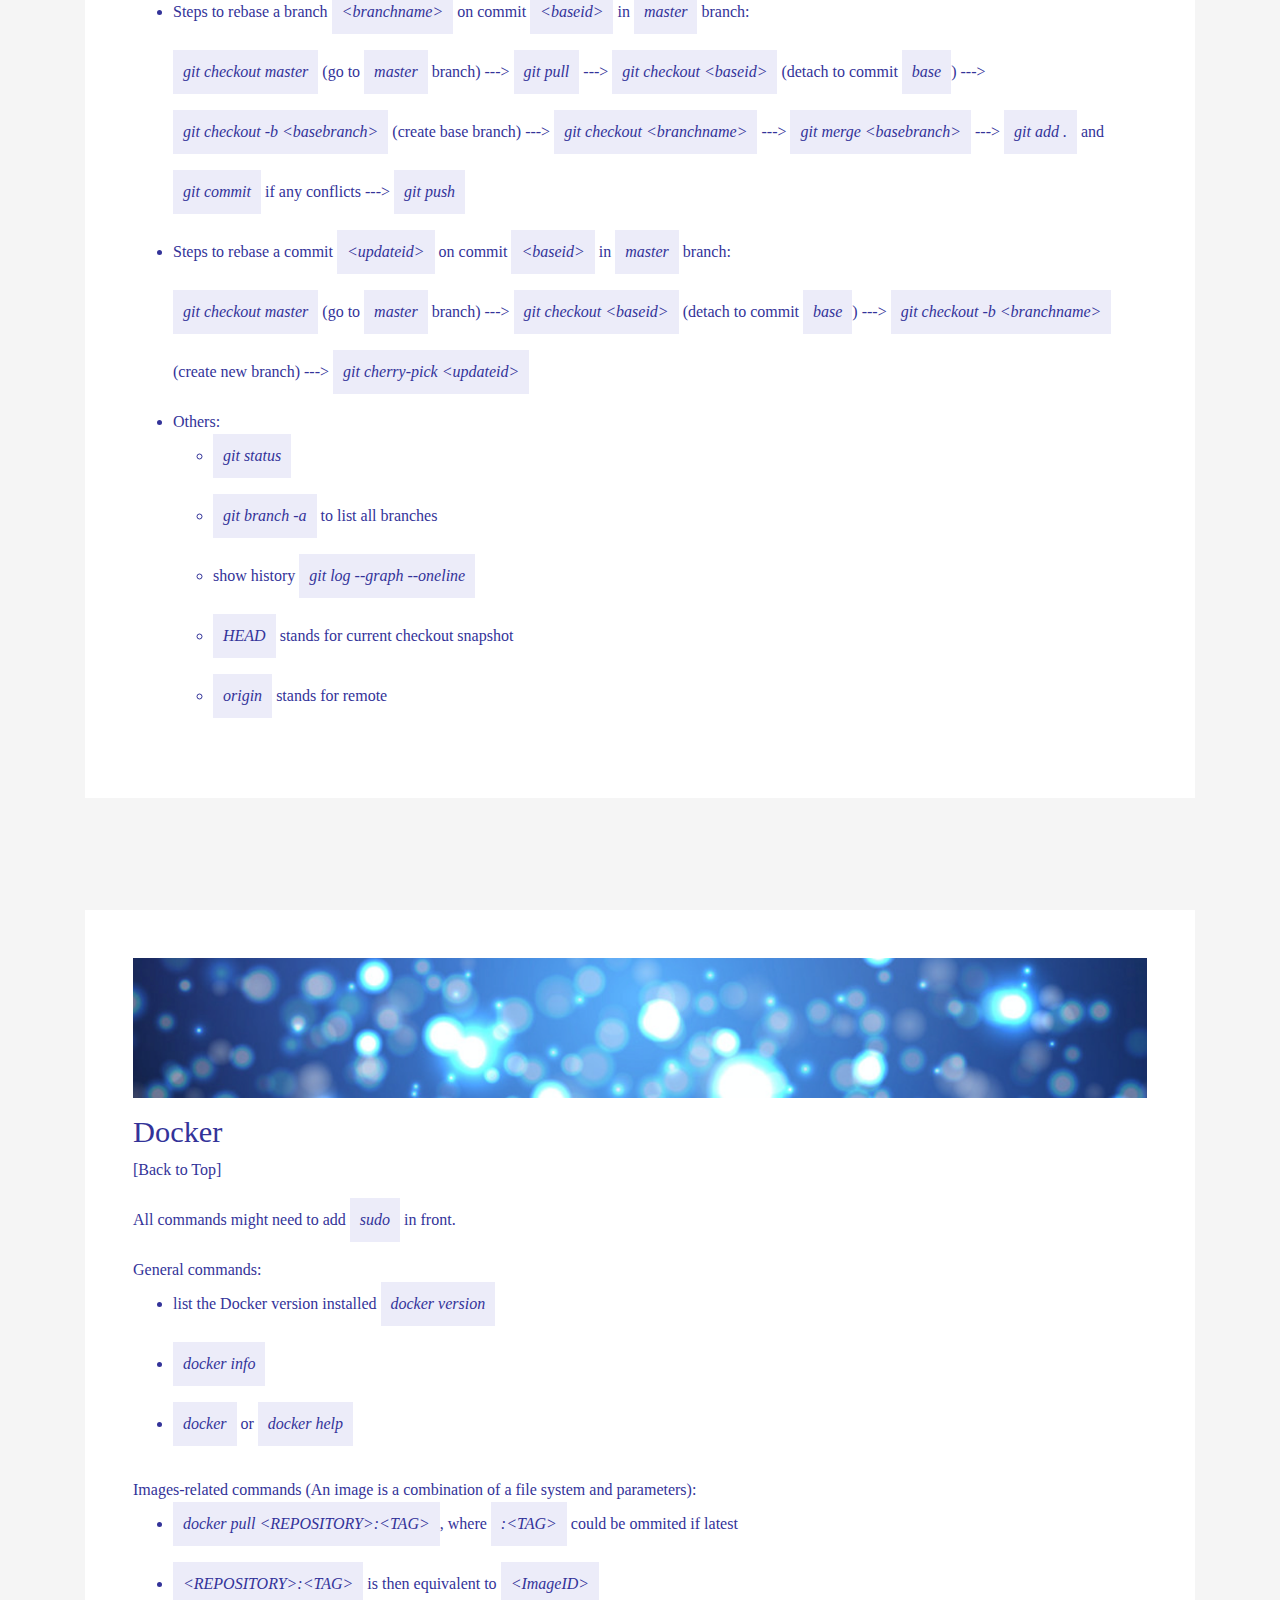
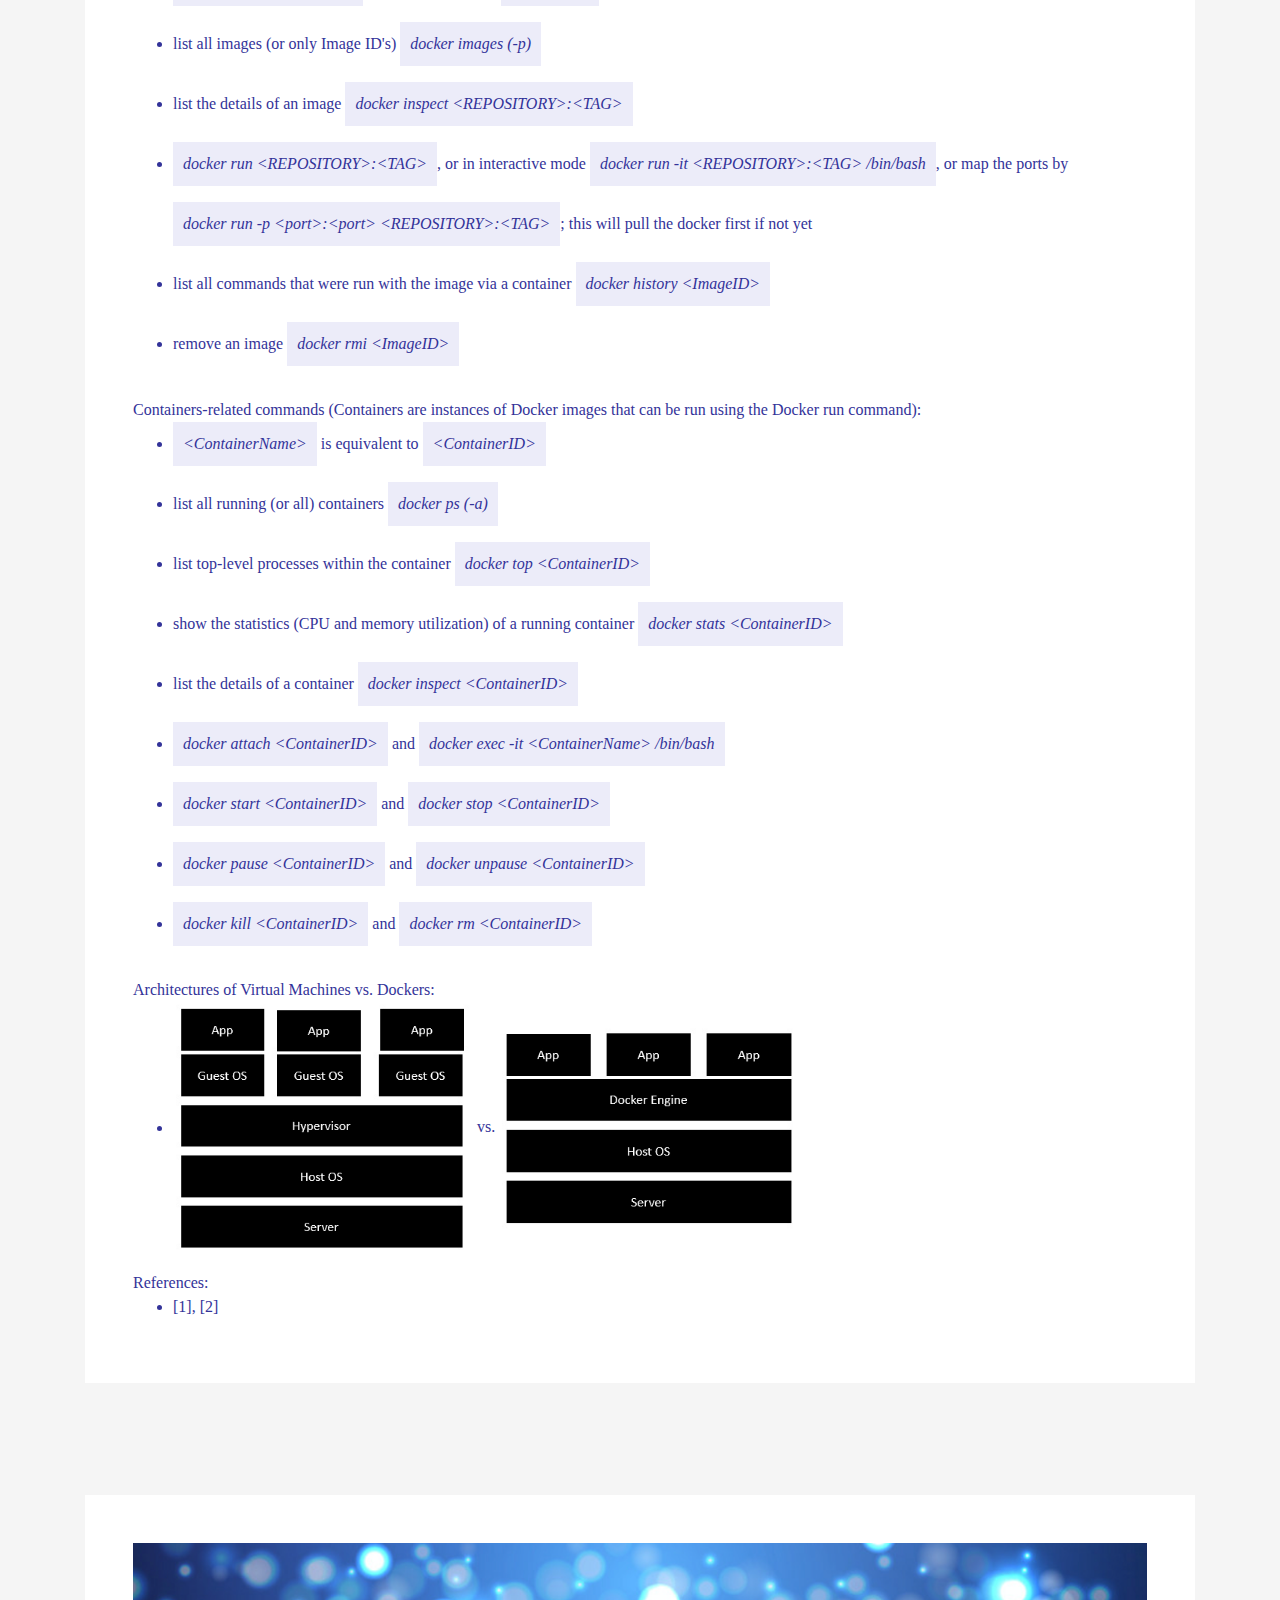
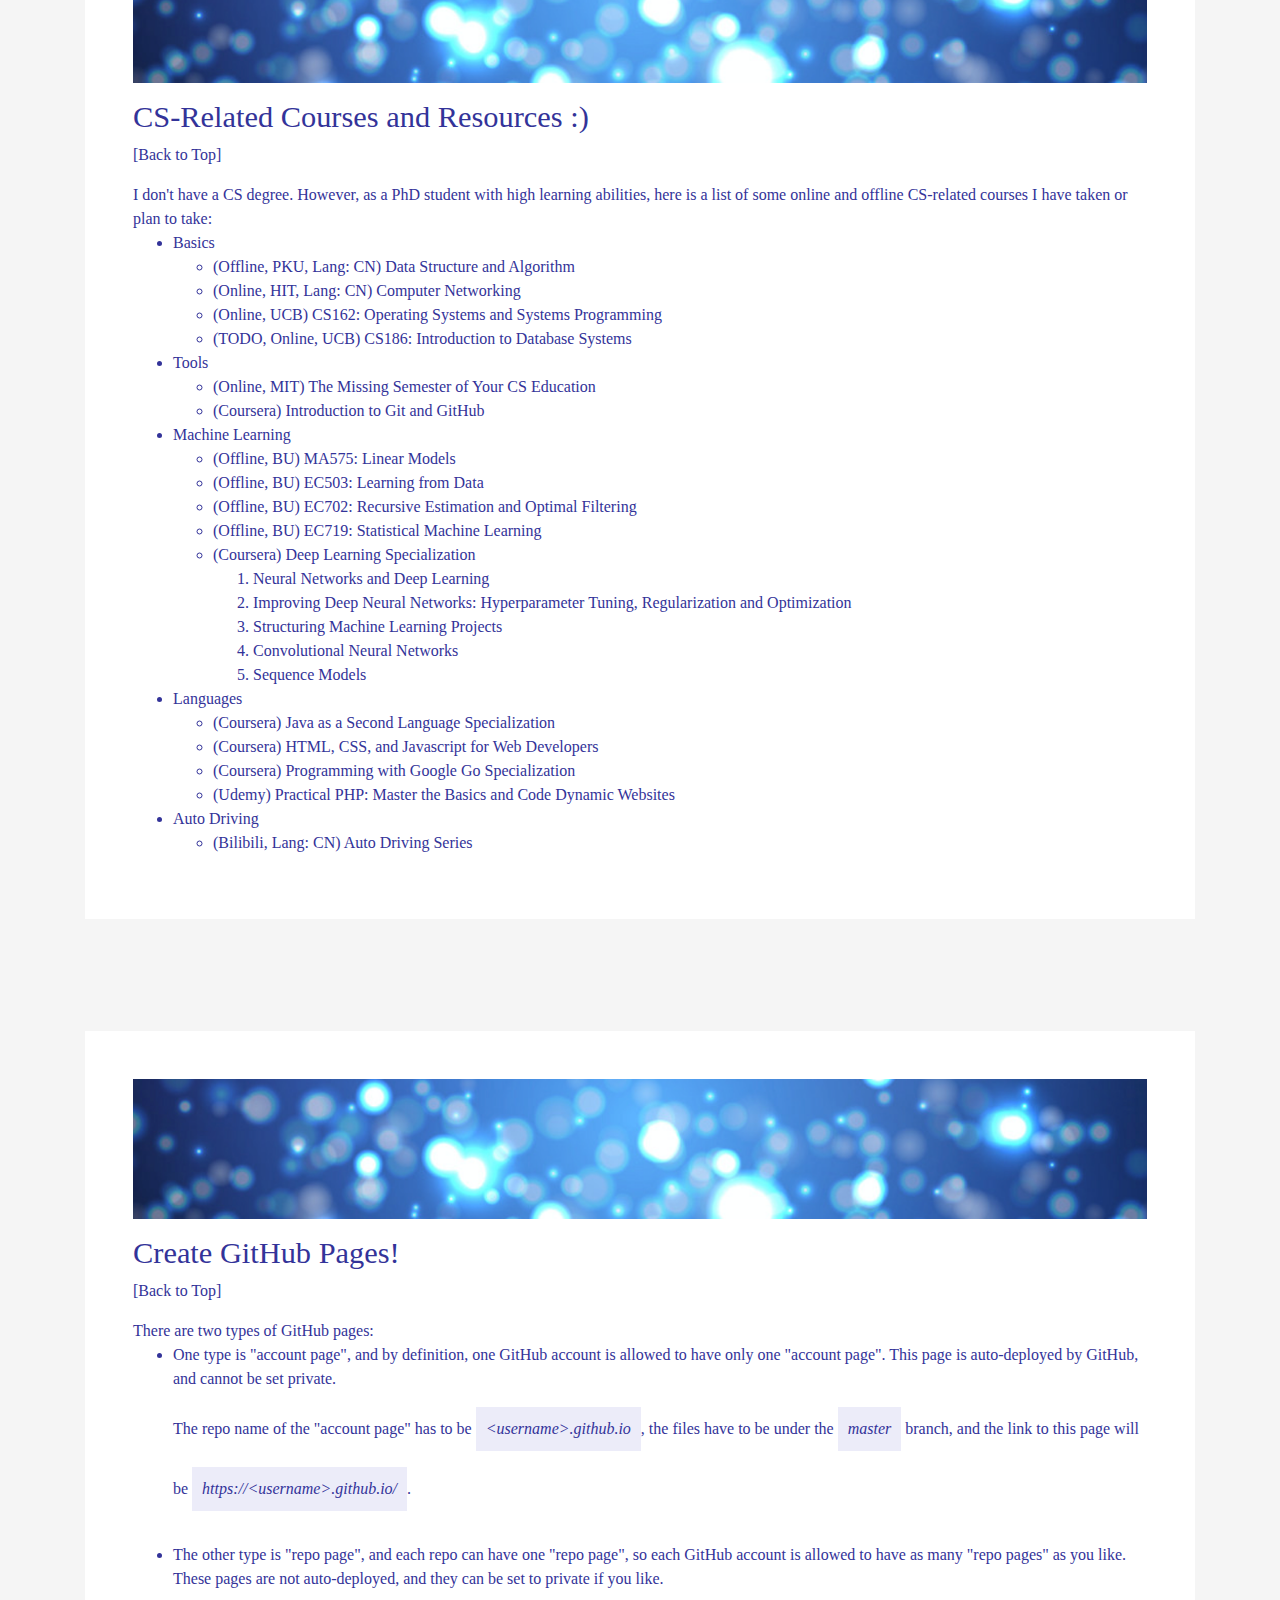
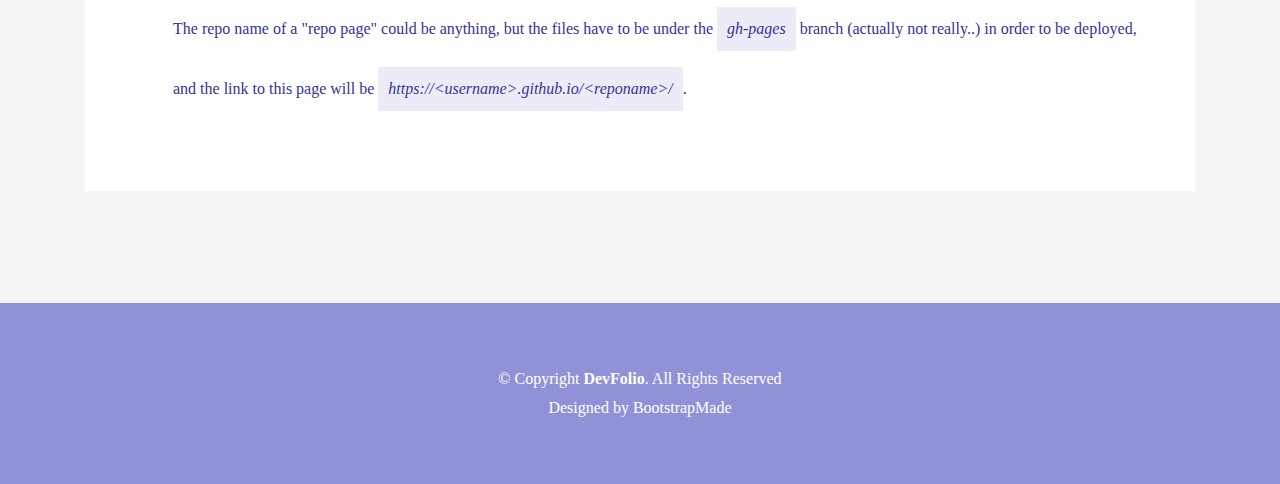
==== commit 9f038373: "fix docker exec" ====
--- a/index.html
+++ b/index.html
@@ -668,9 +668,6 @@
                   this will pull the docker first if not yet
                 </li>
                 <li>
-                  <nobr class="blockquote">docker exec -it &ltImageID&gt /bin/bash</nobr>
-                </li>
-                <li>
                   list all commands that were run with the image via a container <nobr class="blockquote">docker history &ltImageID&gt</nobr>
                 </li>
                 <li>
@@ -697,7 +694,8 @@
                   list the details of a container  <nobr class="blockquote">docker inspect &ltContainerID&gt</nobr>
                 </li>
                 <li>
-                  <nobr class="blockquote">docker attach &ltContainerID&gt</nobr>
+                  <nobr class="blockquote">docker attach &ltContainerID&gt</nobr> and
+                  <nobr class="blockquote">docker exec -it &ltContainerName&gt /bin/bash</nobr>
                 </li>
                 <li>
                   <nobr class="blockquote">docker start &ltContainerID&gt</nobr> and 
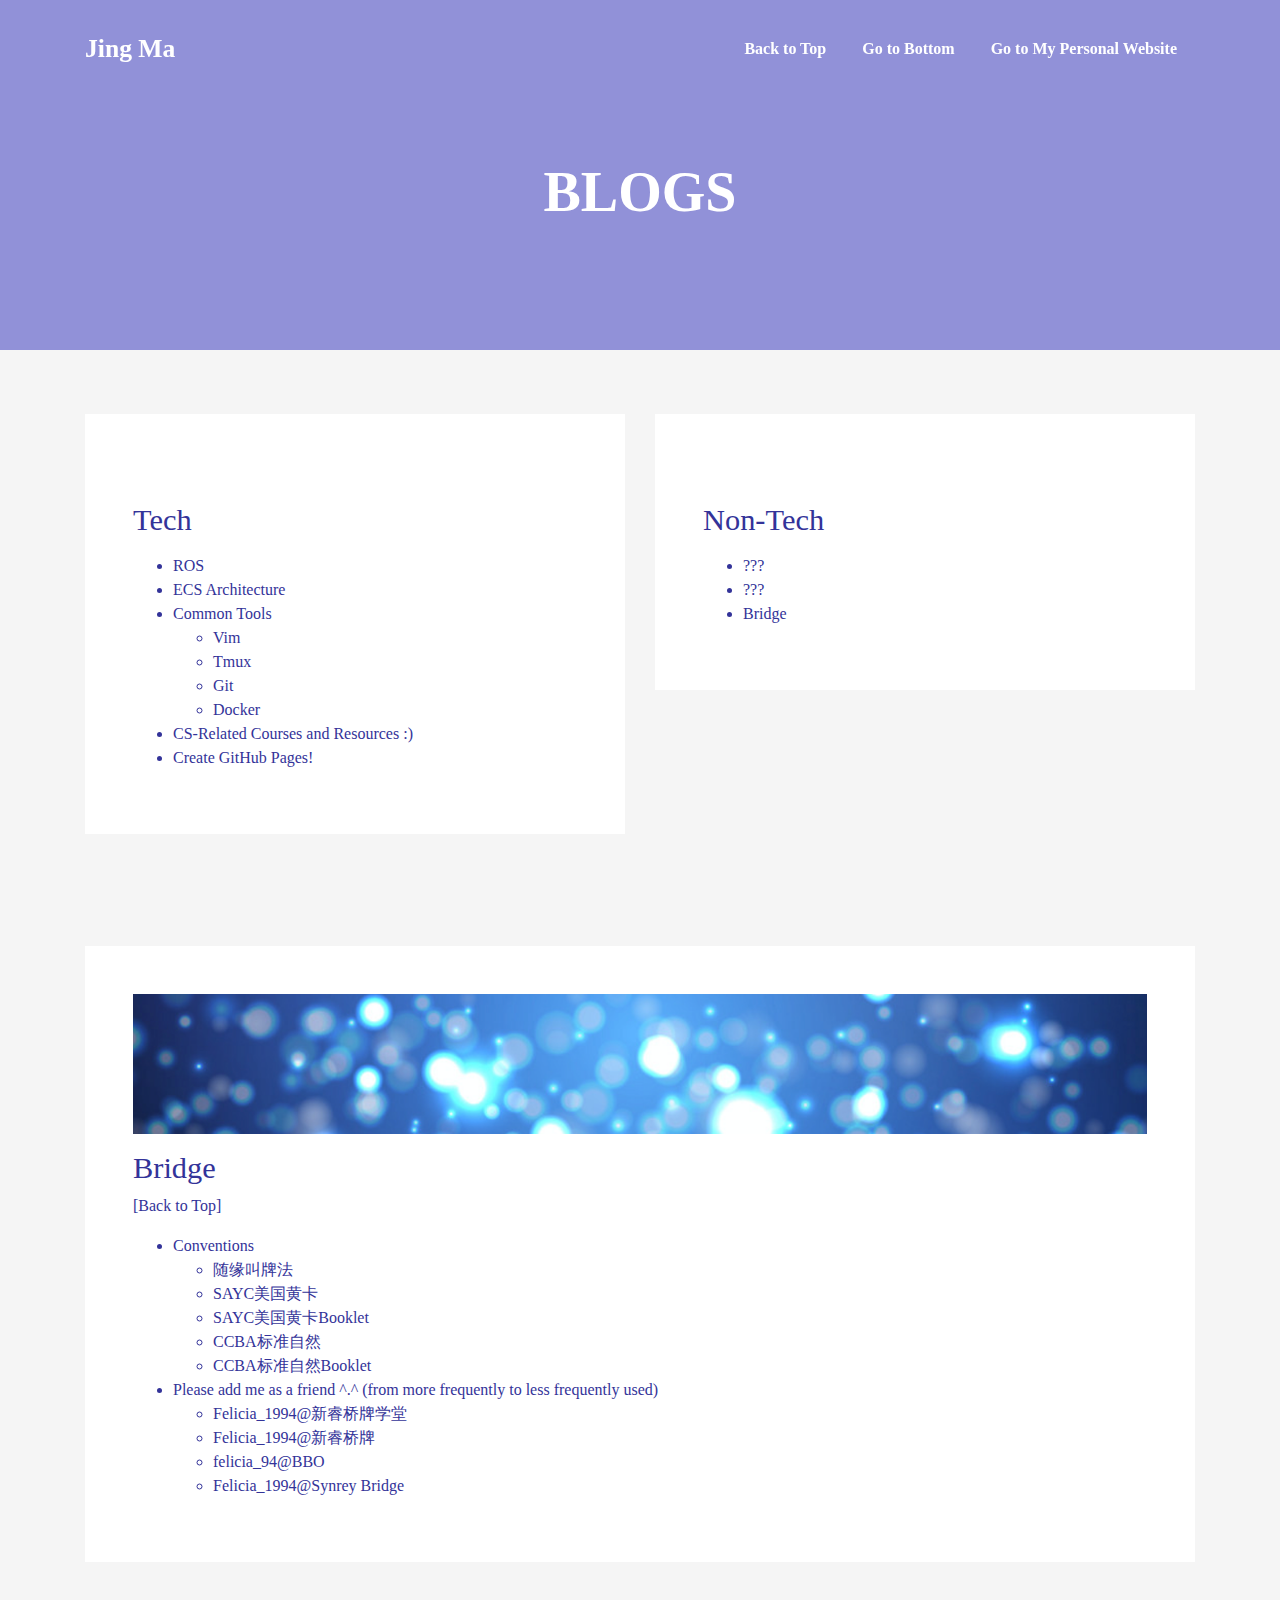
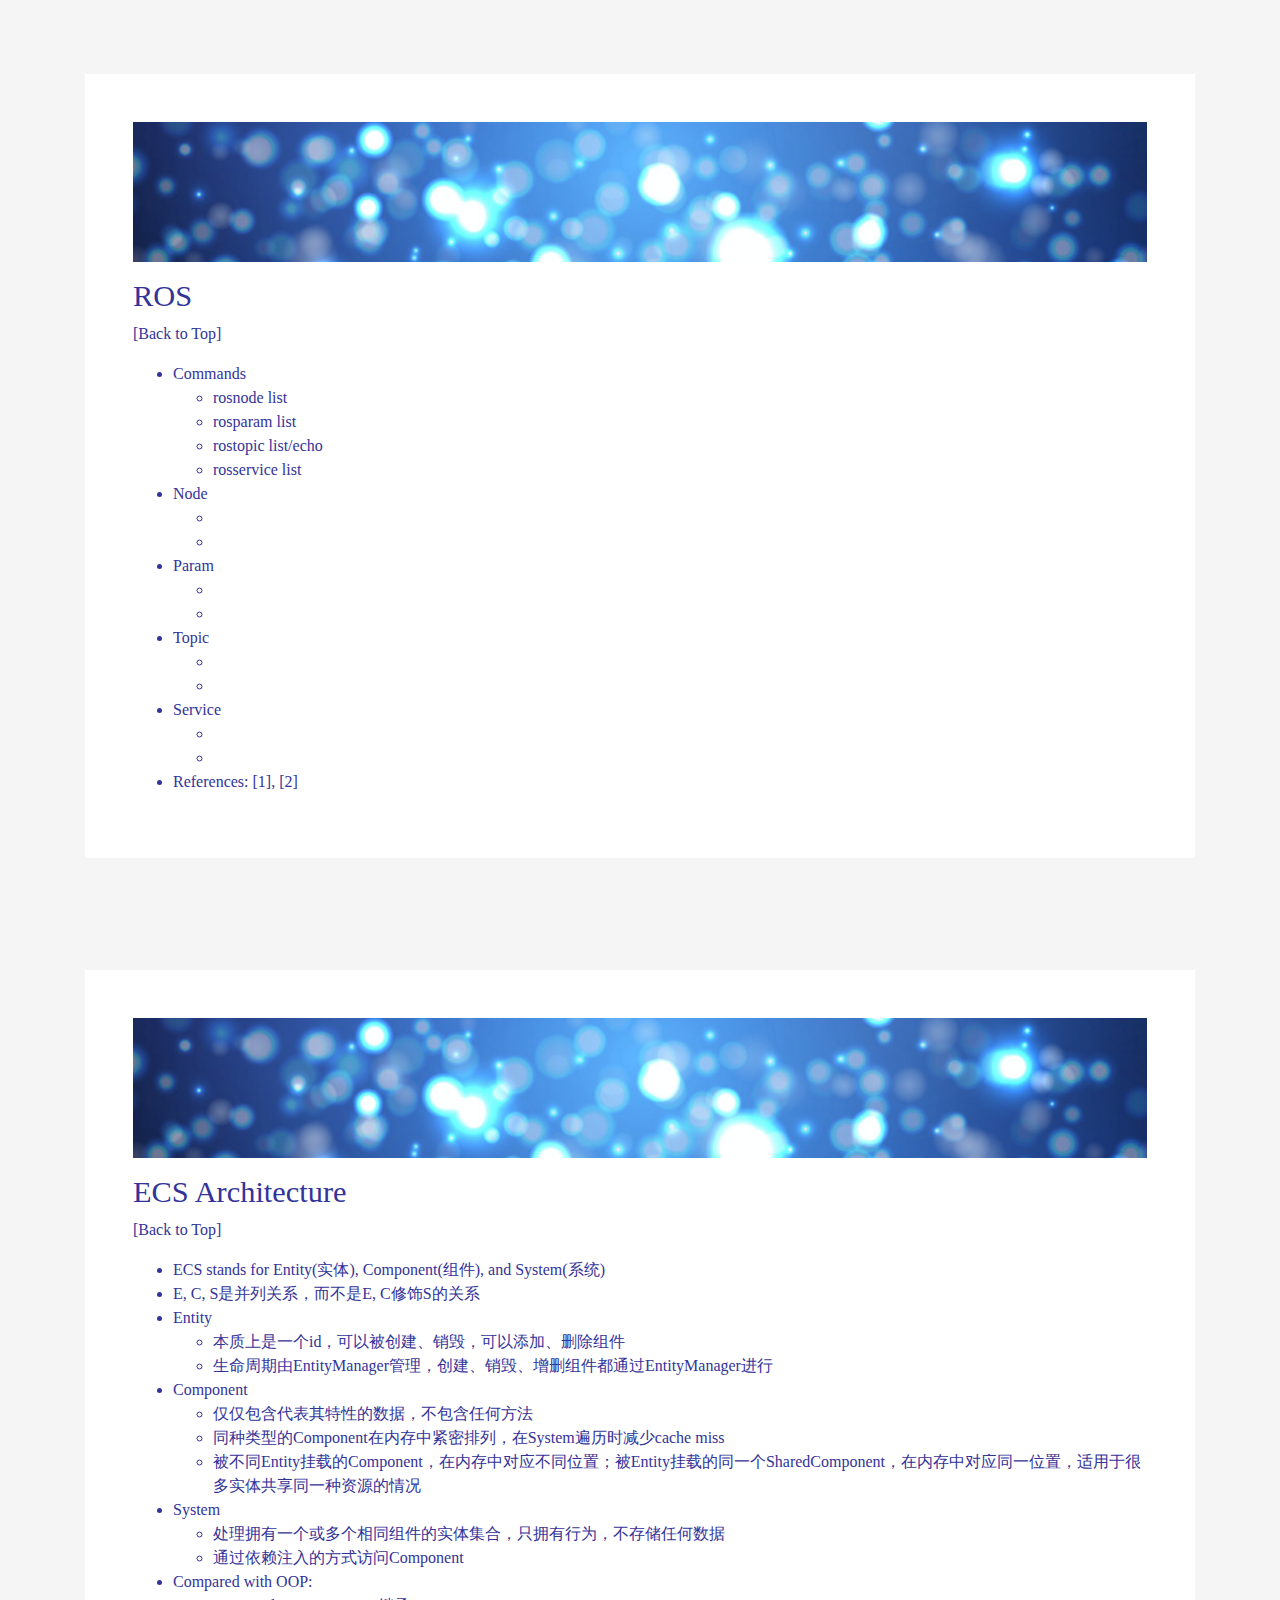
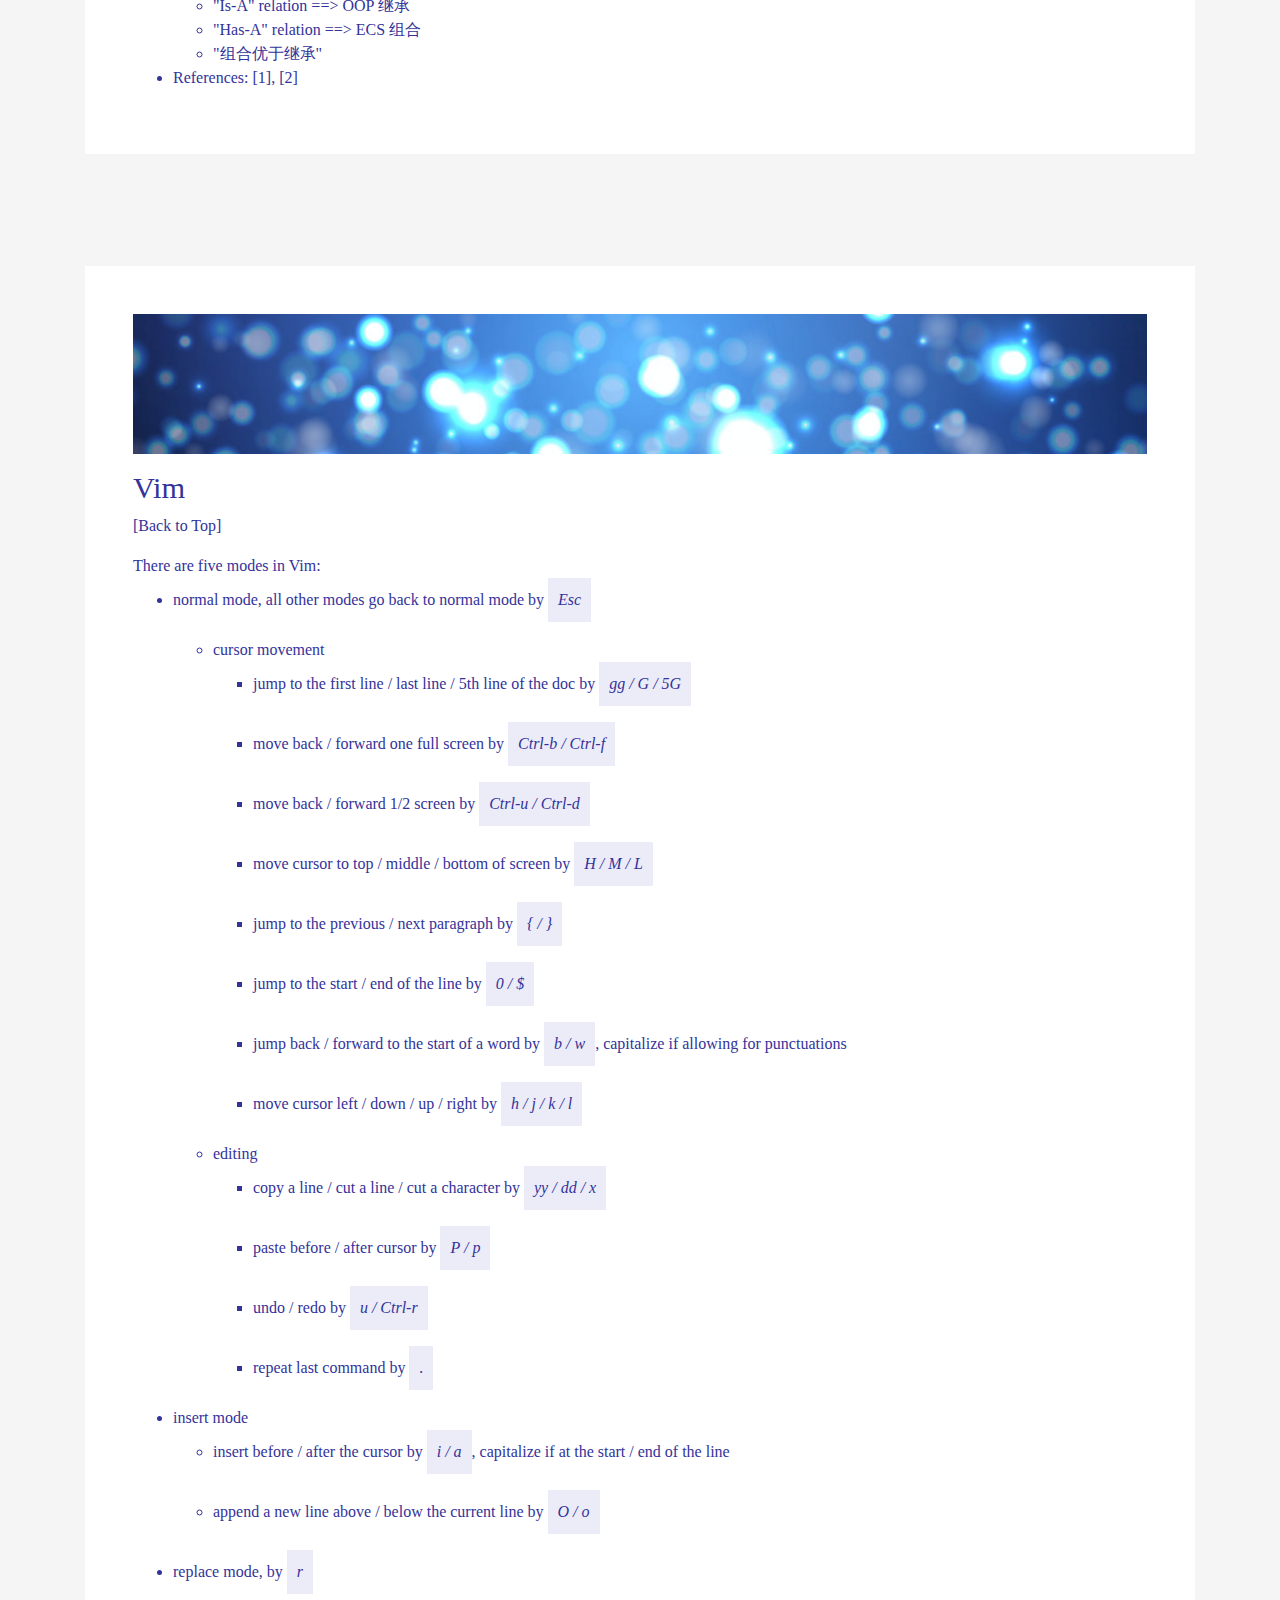
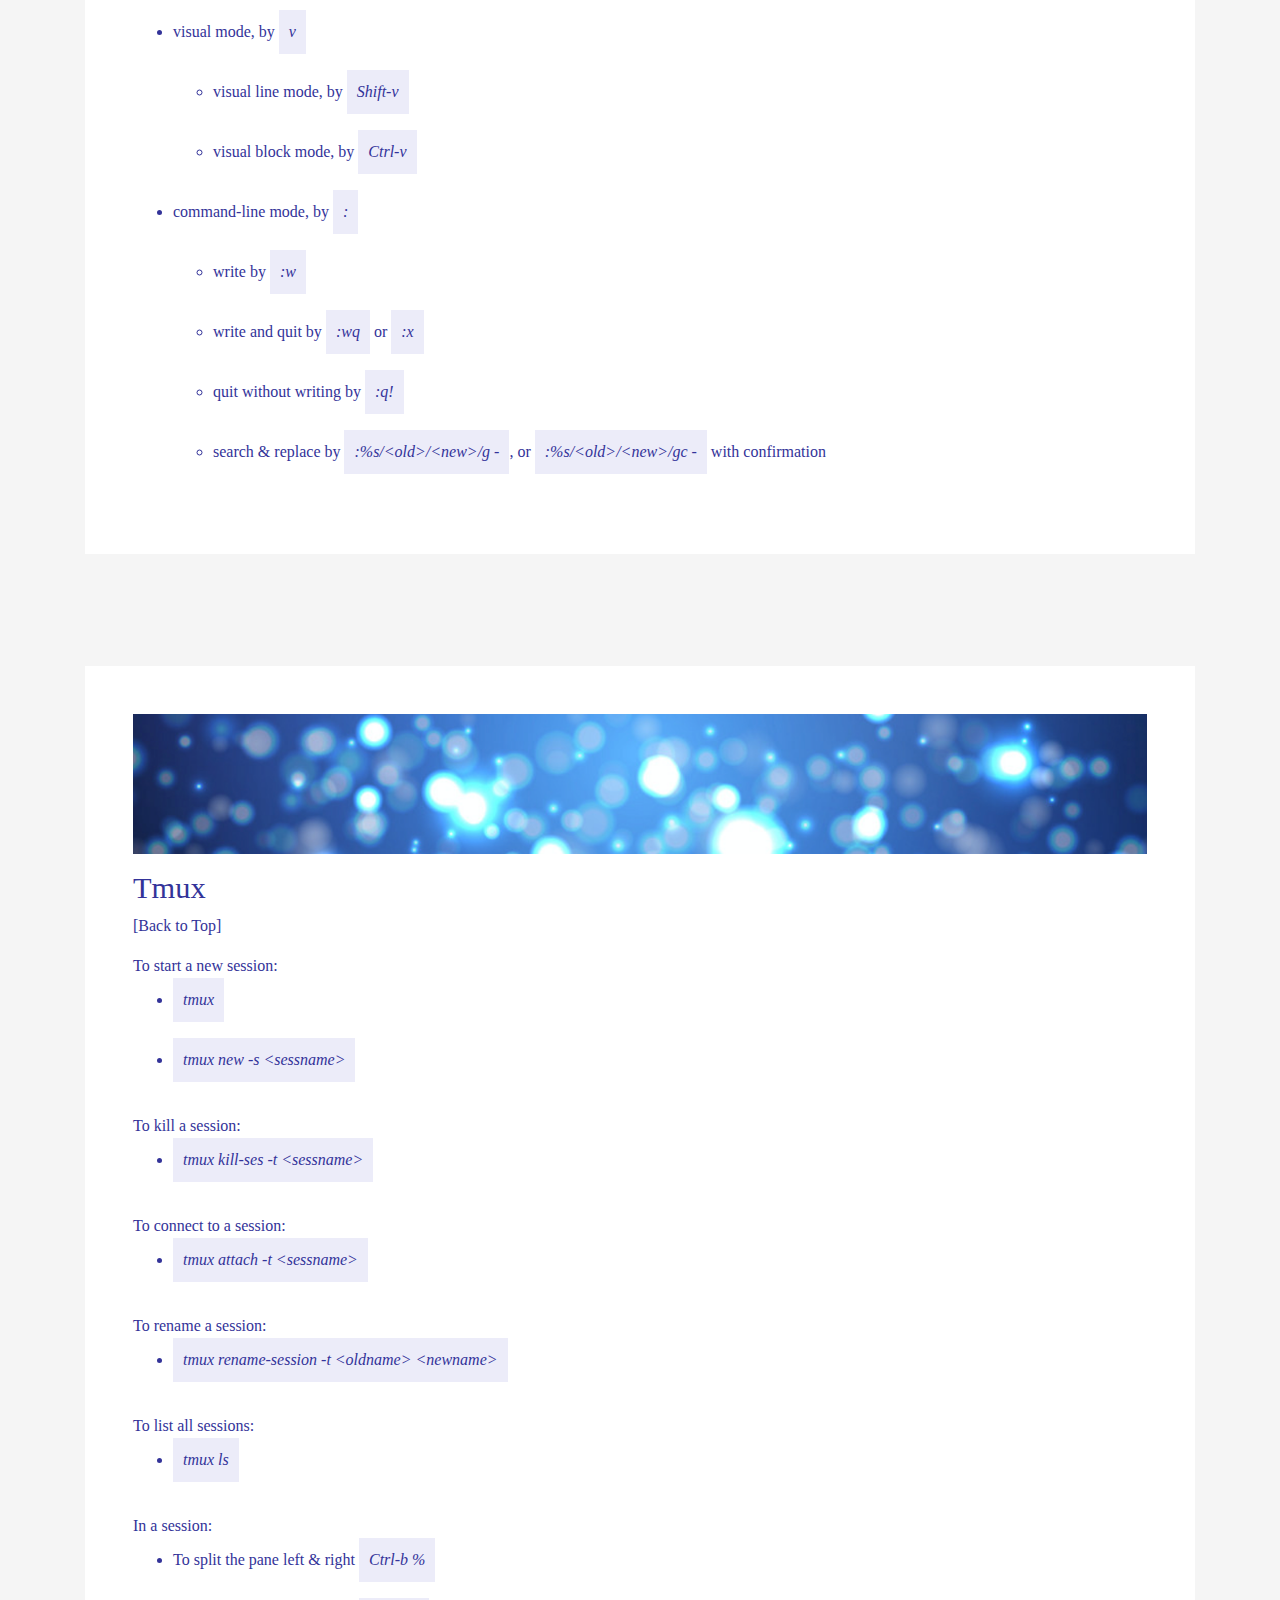
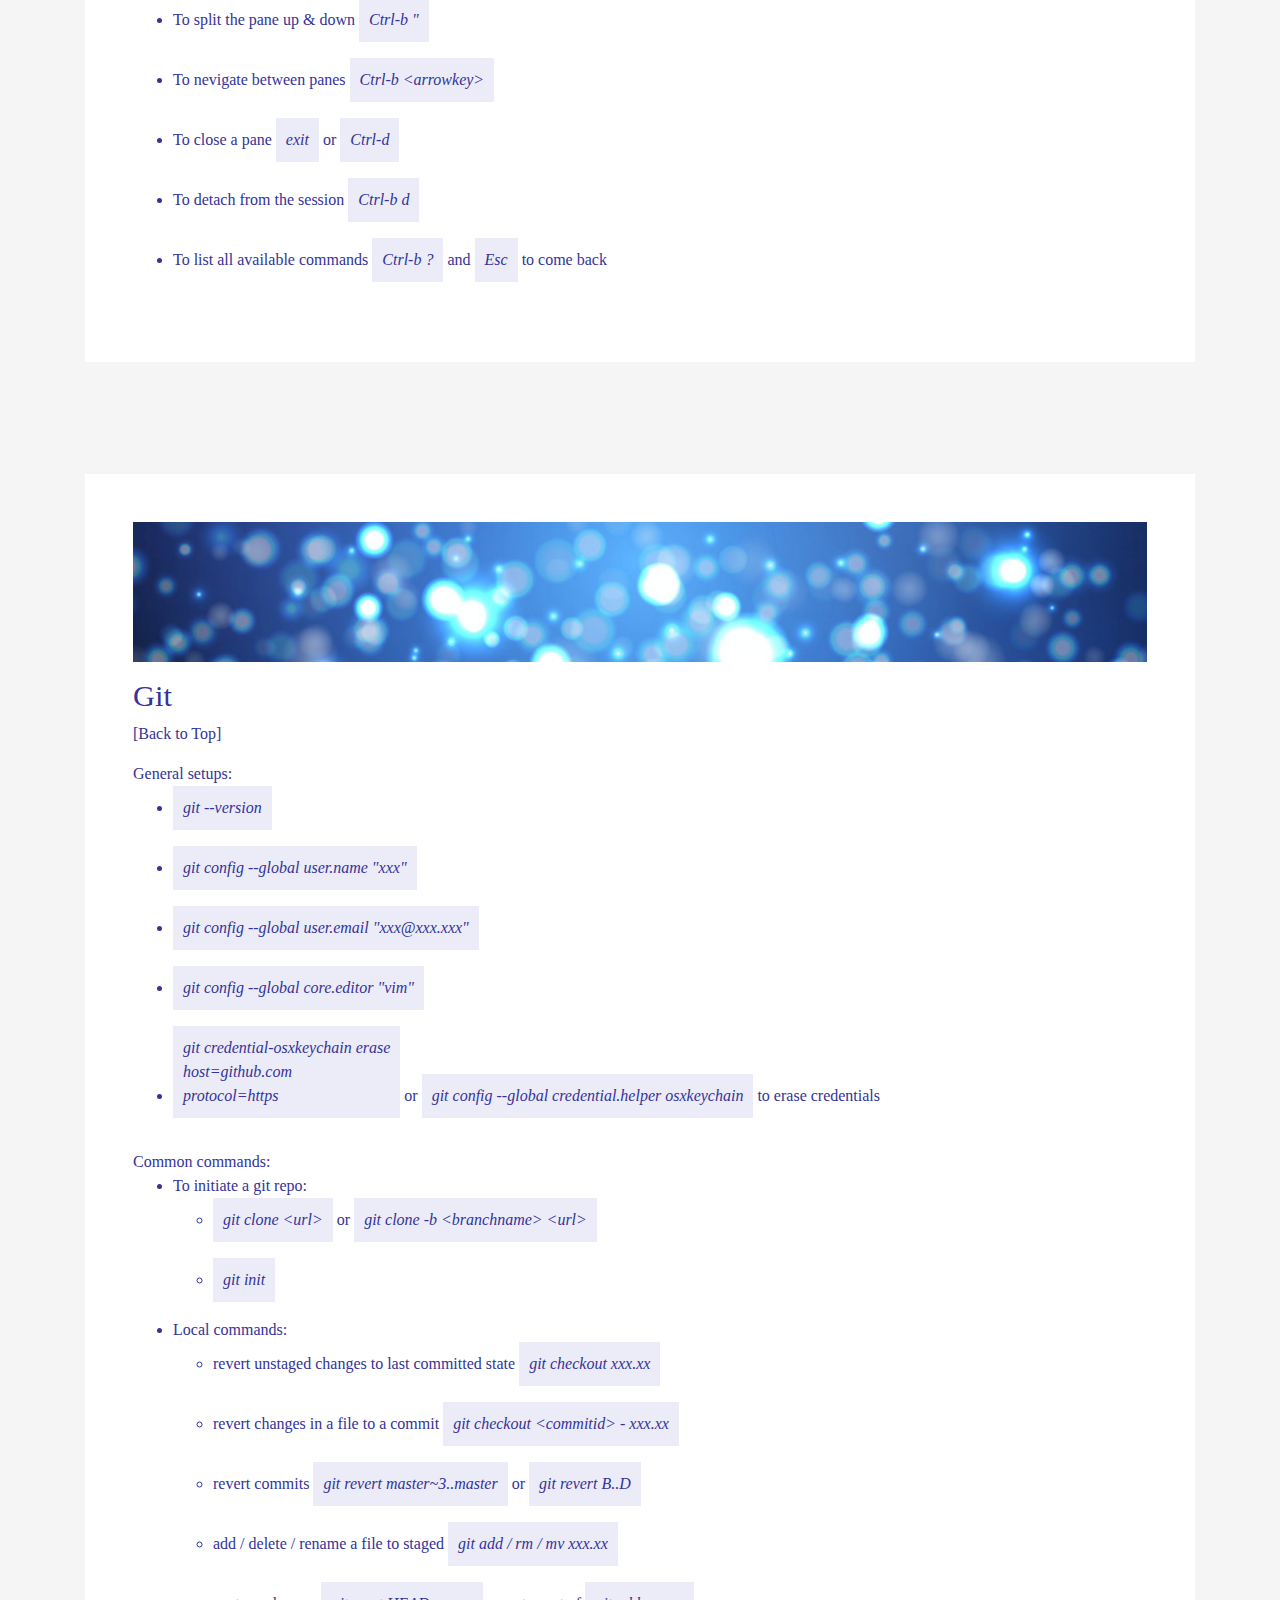
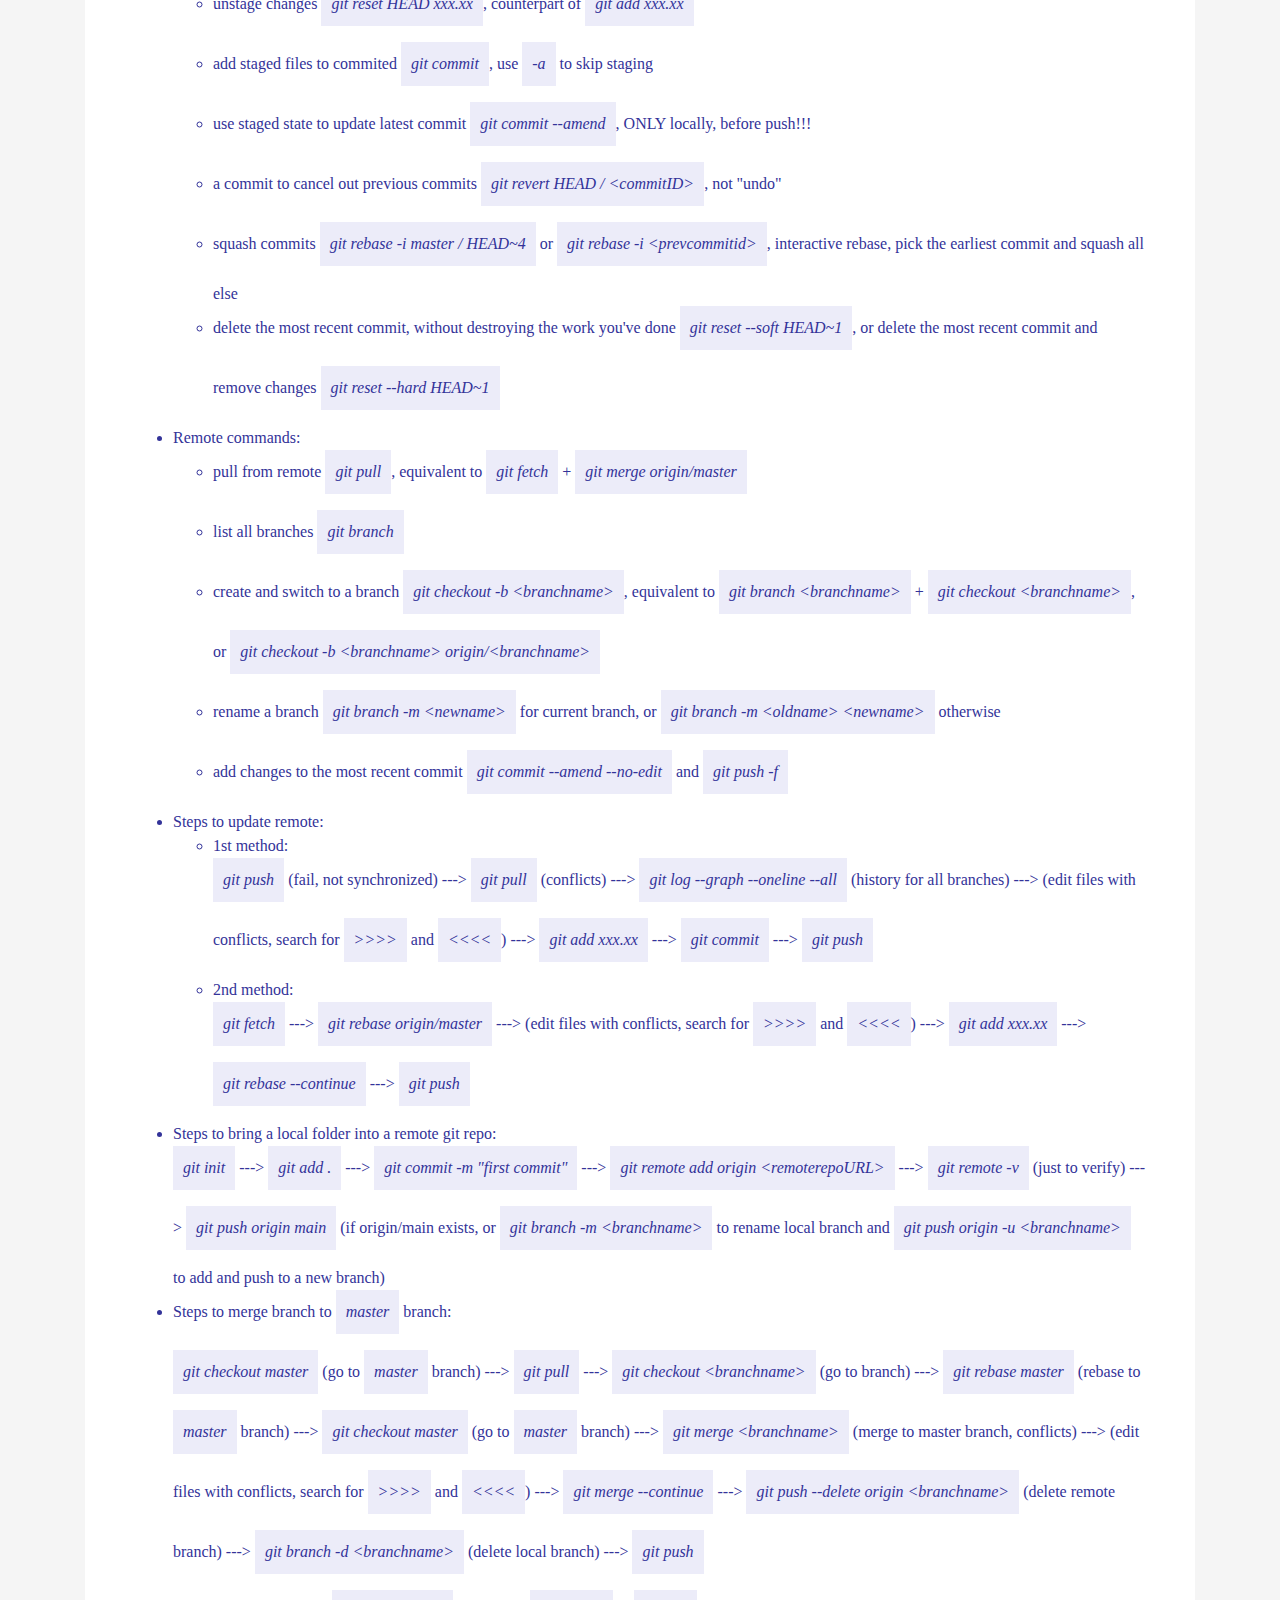
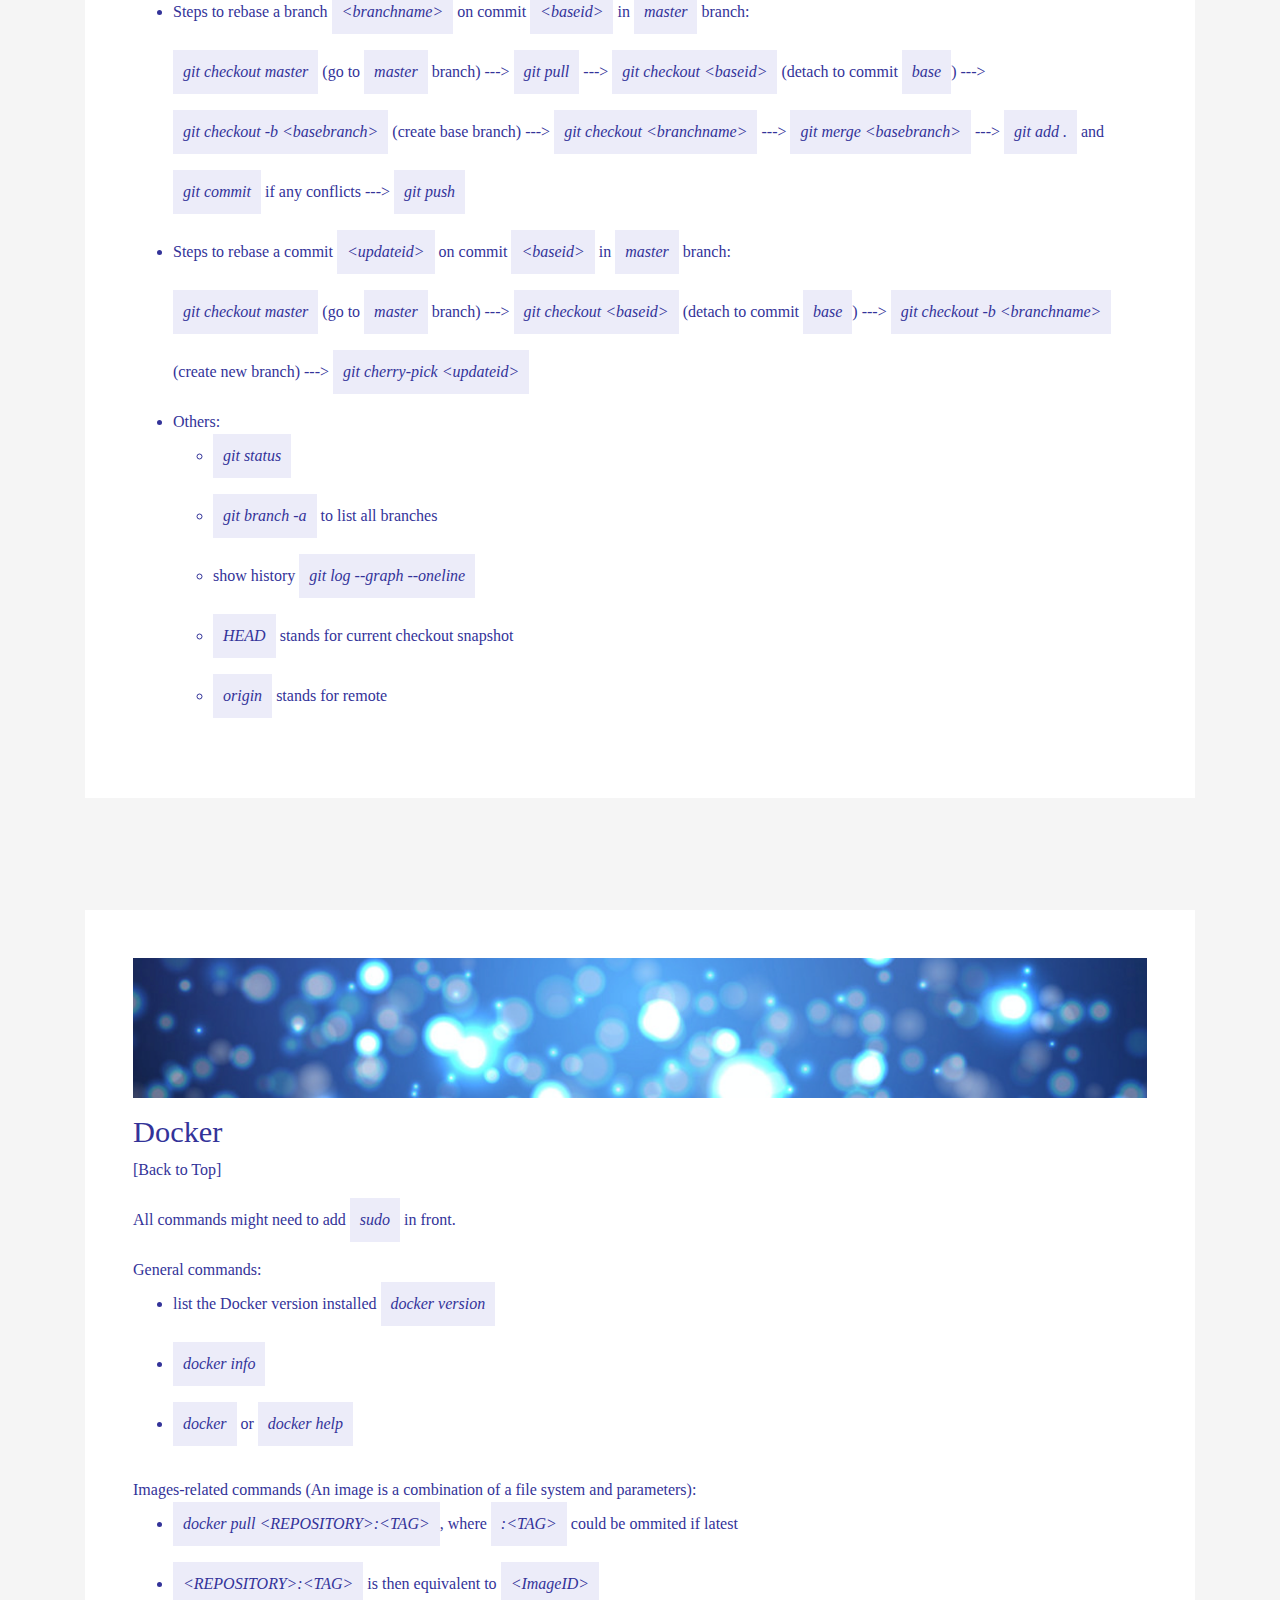
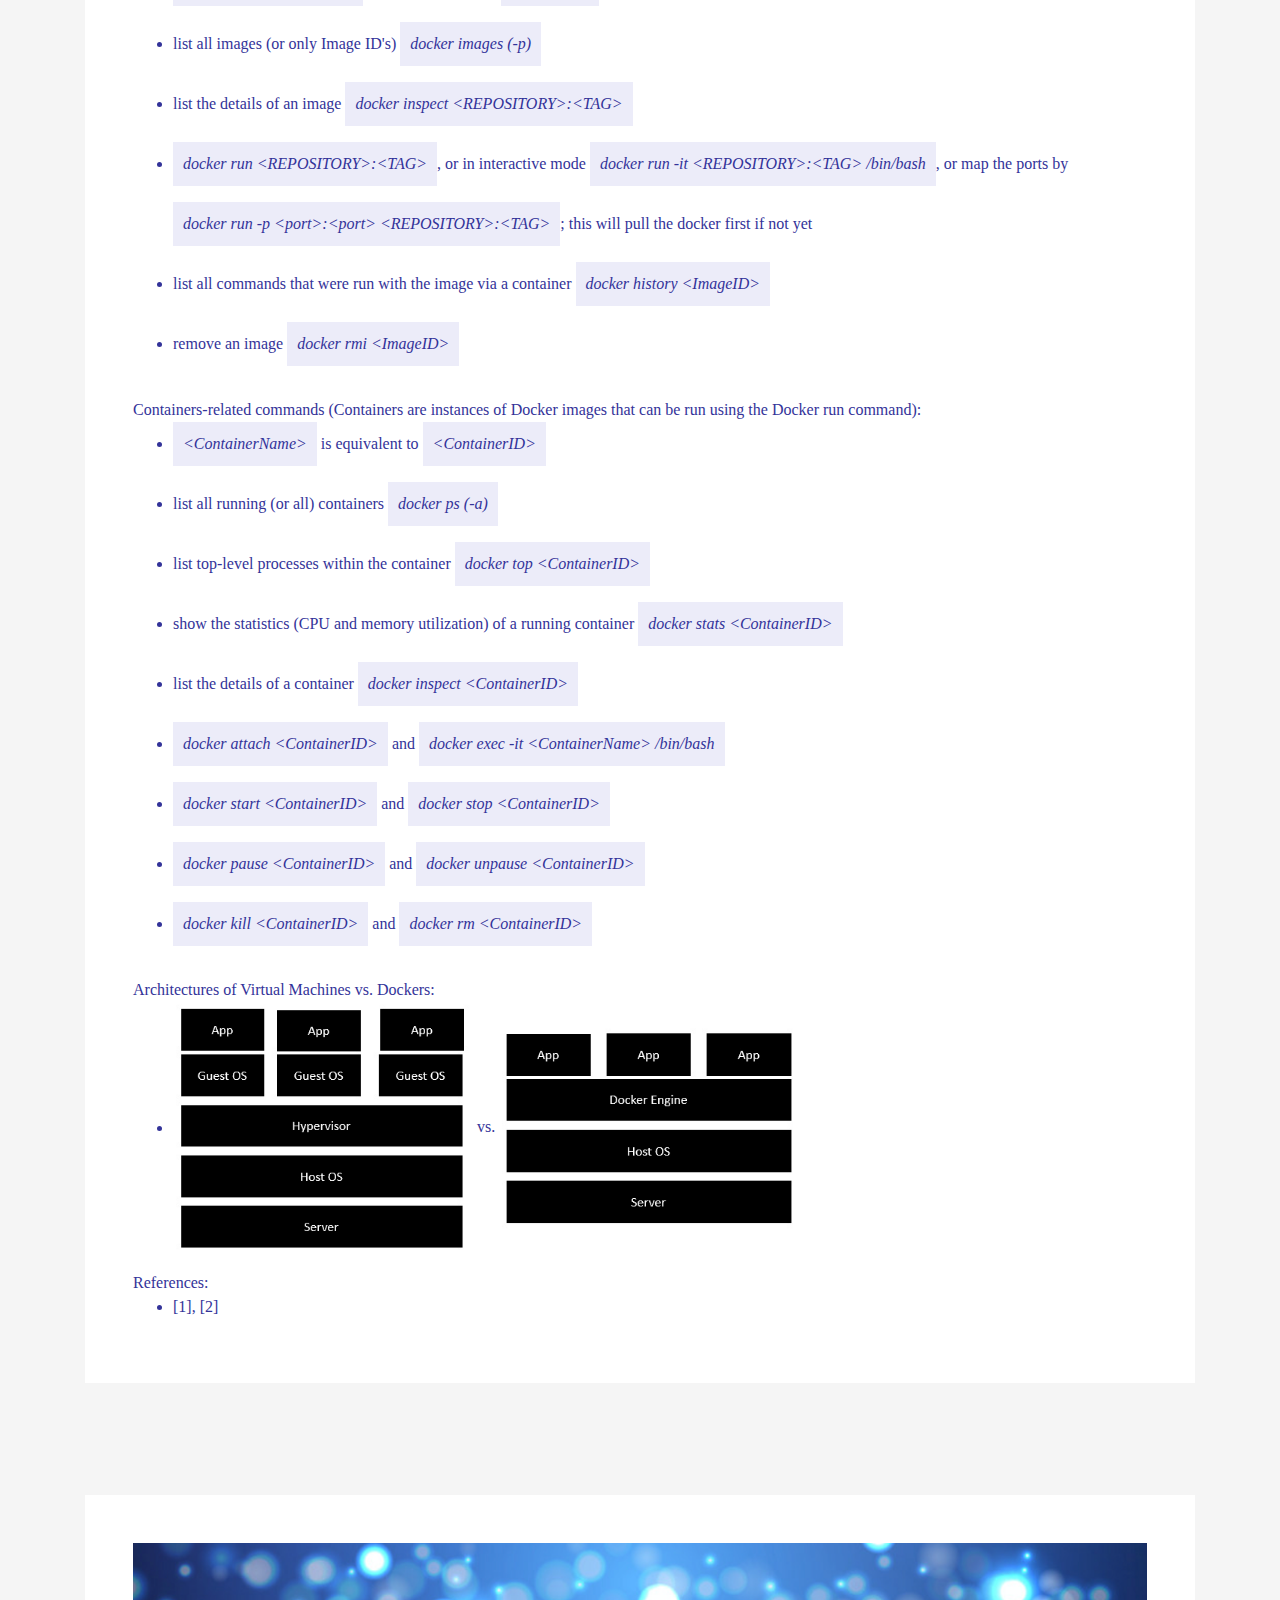
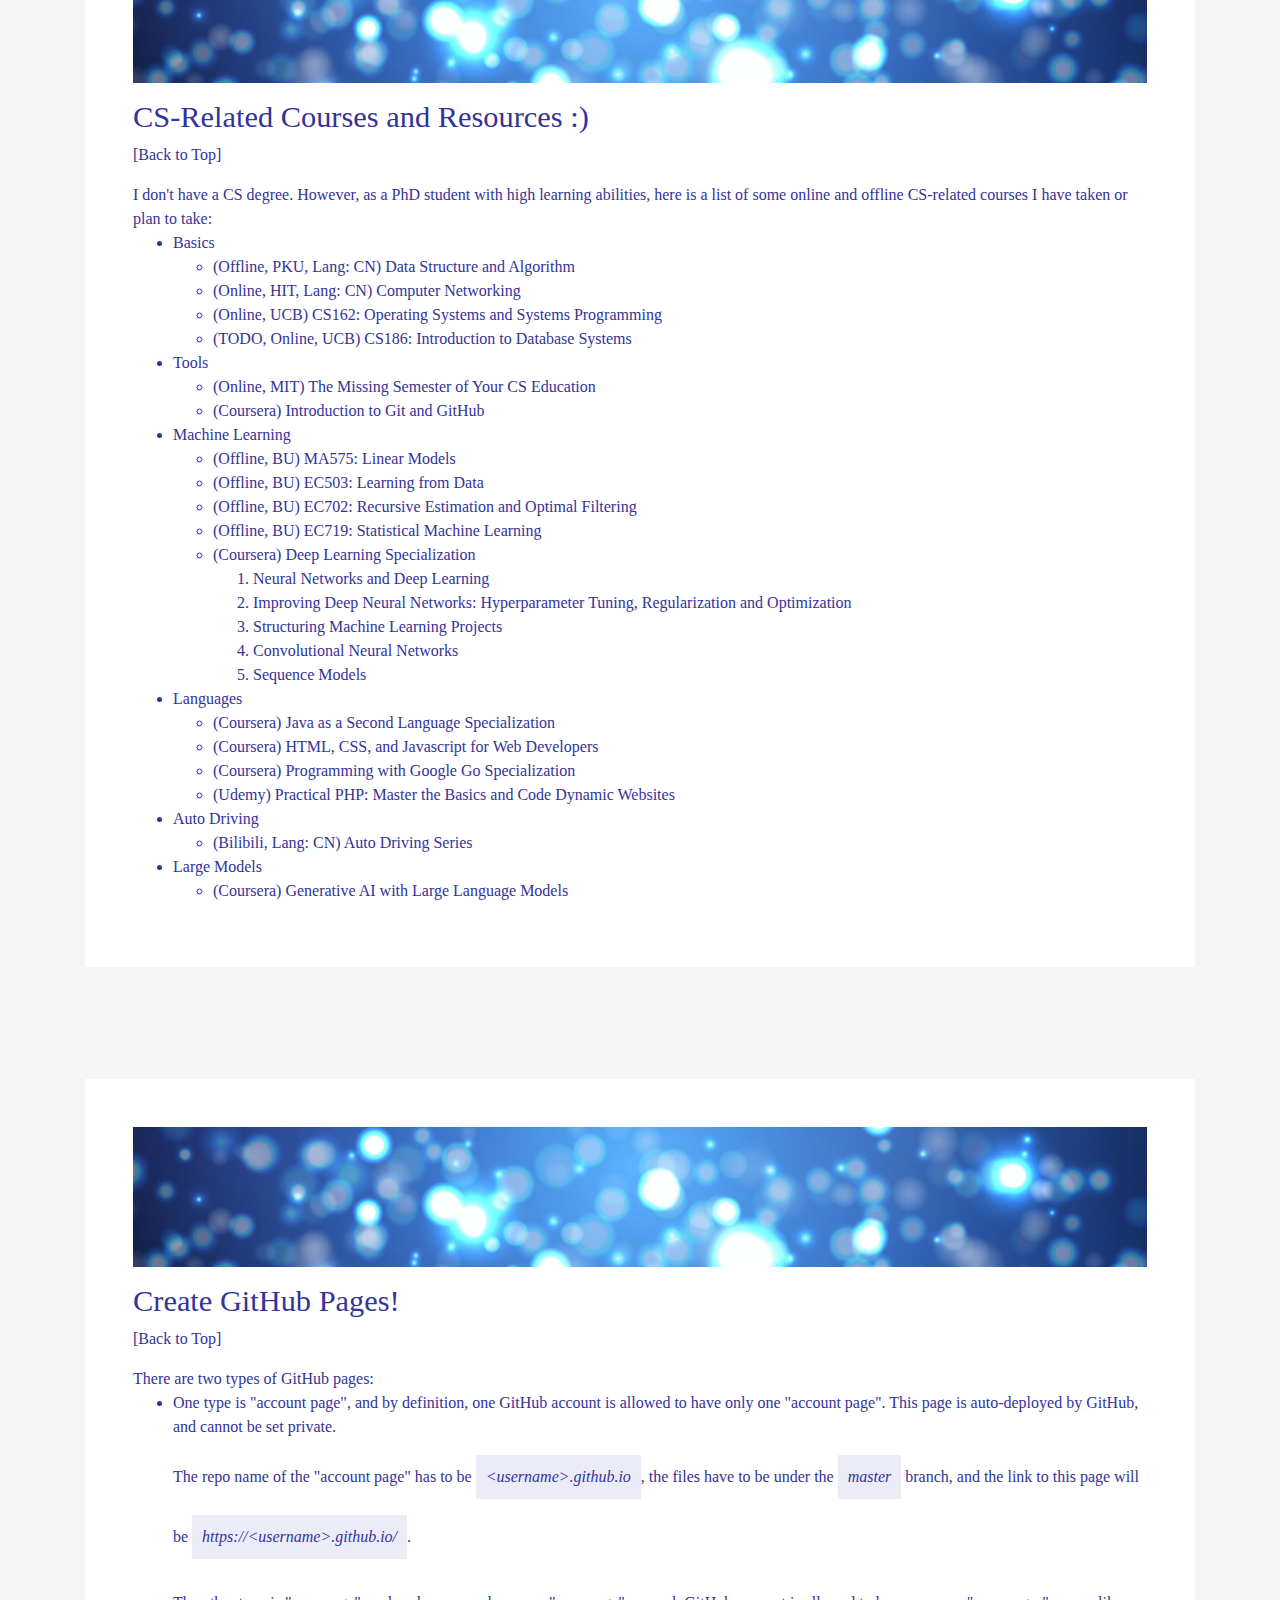
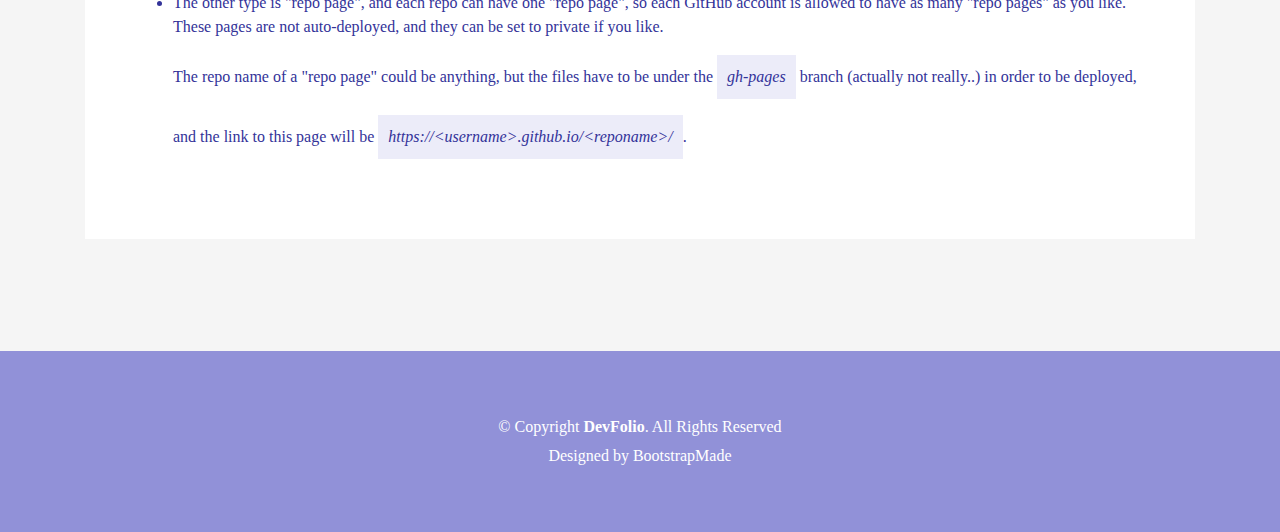
==== commit 5570c12c: "add llm coursera course" ====
--- a/index.html
+++ b/index.html
@@ -858,6 +858,15 @@
               		  </li>
                   </ul>
                 </li>
+                <li>Large Models
+                  <ul>
+                  	<li>
+                  	  <a href="https://www.coursera.org/learn/generative-ai-with-llms" target="_blank">
+              		      (Coursera) Generative AI with Large Language Models
+              		    </a>
+              		  </li>
+                  </ul>
+                </li>
               </ul>
             </div>
           </div>
